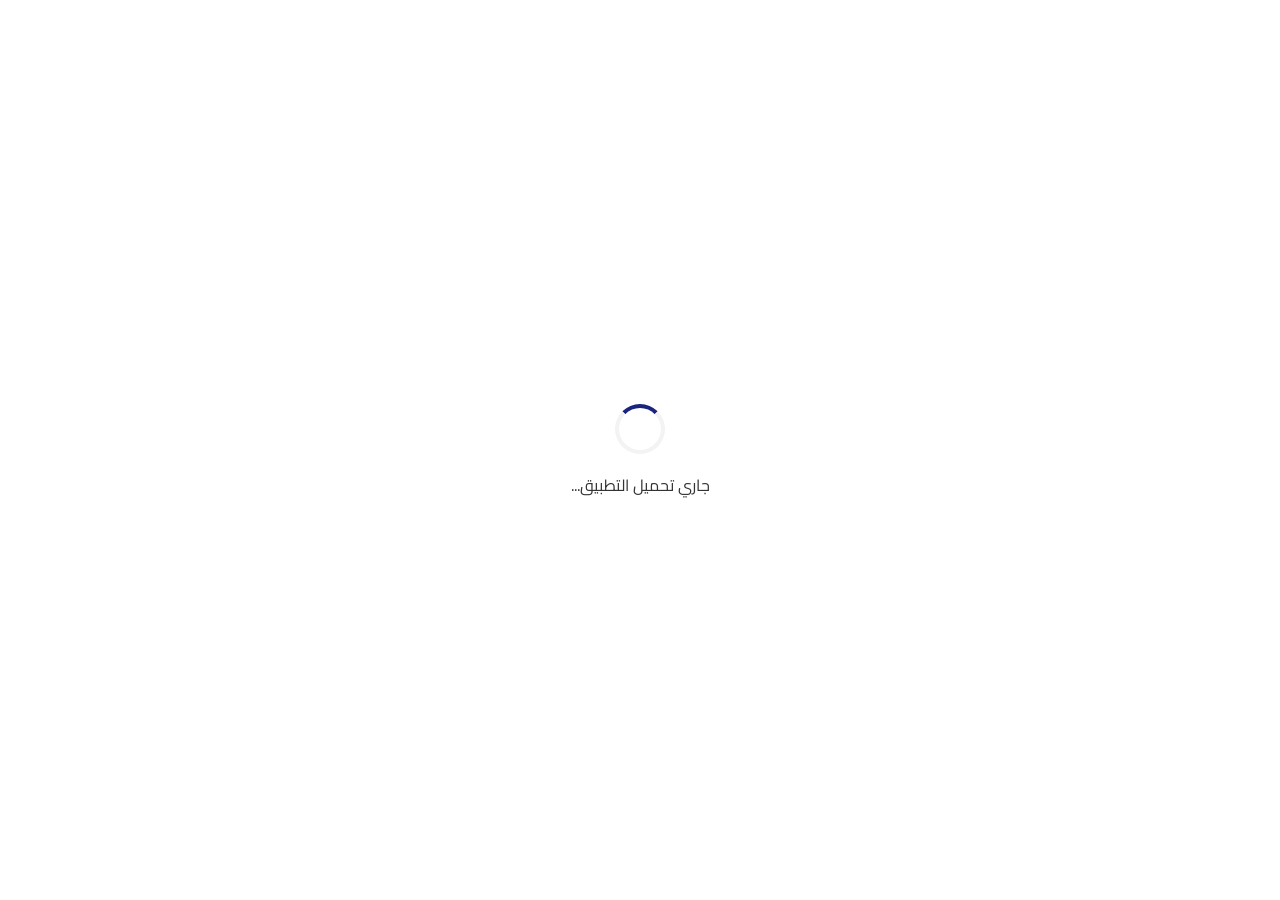
==== index.html @ 71d30b59 "Add files via upload" ====
<!DOCTYPE html>
<html lang="ar" dir="rtl">
<head>
    <meta charset="UTF-8">
    <meta name="viewport" content="width=device-width, initial-scale=1.0, maximum-scale=1.0, user-scalable=no">
    <title>Misar Systems | مسار سيستمز - لوحة المؤسس</title>
    <meta name="theme-color" content="#1a237e">
    <meta name="apple-mobile-web-app-capable" content="yes">
    <meta name="apple-mobile-web-app-status-bar-style" content="black-translucent">
    <link href="https://fonts.googleapis.com/css2?family=Cairo:wght@400;600;700;800&display=swap" rel="stylesheet">
    <script src="https://cdn.jsdelivr.net/npm/@supabase/supabase-js@2"></script>
    <script src="https://cdn.jsdelivr.net/npm/chart.js"></script>
    <link rel="stylesheet" href="https://cdnjs.cloudflare.com/ajax/libs/font-awesome/6.4.0/css/all.min.css">
    <link rel="icon" type="image/x-icon" href="https://i.ibb.co/XktM4crn/1767120438295.png">
    <style>
        * { margin: 0; padding: 0; box-sizing: border-box; -webkit-tap-highlight-color: transparent; font-family: 'Cairo', 'Tahoma', 'Arial', sans-serif; }
        body { background: #f8f9fa; color: #333; line-height: 1.4; min-height: 100vh; width: 100%; }
        .app-container { width: 100%; min-height: 100vh; background: #fff; display: flex; flex-direction: column; }
        .screen { flex: 1; background: #fff; overflow-y: auto; -webkit-overflow-scrolling: touch; padding-bottom: 70px; display: none; }
        .screen.active { display: block; }
        .status-bar { height: env(safe-area-inset-top, 0); background: #1a237e; width: 100%; }
        .app-header { background: linear-gradient(135deg, #1a237e, #0d47a1); color: white; padding: 15px 5%; position: sticky; top: 0; z-index: 1000; box-shadow: 0 2px 10px rgba(0,0,0,0.1); }
        .header-content { display: flex; align-items: center; justify-content: space-between; max-width: 1400px; margin: 0 auto; }
        .header-left { display: flex; align-items: center; gap: 12px; }
        .back-btn { background: none; border: none; color: white; font-size: 1.4rem; padding: 8px; margin-right: -8px; cursor: pointer; display: none; }
        .back-btn.active { display: block; }
        .app-logo { height: 40px; filter: brightness(0) invert(1); }
        .header-title { font-size: 1.3rem; font-weight: 700; margin-right: 10px; }
        .header-actions { display: flex; gap: 15px; }
        .header-icon { background: rgba(255,255,255,0.15); border: none; color: white; width: 40px; height: 40px; border-radius: 50%; display: flex; align-items: center; justify-content: center; font-size: 1.2rem; cursor: pointer; transition: background 0.2s; position: relative; }
        .header-icon:active { background: rgba(255,255,255,0.25); }
        .bottom-nav { position: fixed; bottom: 0; left: 0; width: 100%; background: white; border-top: 1px solid #e0e0e0; display: flex; justify-content: space-around; padding: 10px 0; padding-bottom: calc(10px + env(safe-area-inset-bottom)); z-index: 1000; box-shadow: 0 -2px 10px rgba(0,0,0,0.05); }
        .nav-item { display: flex; flex-direction: column; align-items: center; text-decoration: none; color: #666; padding: 8px 12px; border-radius: 12px; transition: background 0.2s; flex: 1; max-width: 80px; position: relative; }
        .nav-item.active { color: #1a237e; background: rgba(26,35,126,0.08); }
        .nav-icon { font-size: 1.4rem; margin-bottom: 4px; }
        .nav-label { font-size: 0.75rem; font-weight: 600; }
        .nav-badge { position: absolute; top: -5px; right: 5px; background: #ff6d00; color: white; font-size: 0.7rem; width: 18px; height: 18px; border-radius: 50%; display: flex; align-items: center; justify-content: center; font-weight: bold; display: none; }
        .bear-wrapper { display: flex; justify-content: center; margin-bottom: 20px; animation: fadeZoom 0.6s cubic-bezier(0.2, 0.9, 0.4, 1.1); }
        @keyframes fadeZoom { 0% { opacity: 0; transform: scale(0.8); } 100% { opacity: 1; transform: scale(1); } }
        .bear-avatar { position: relative; width: 130px; height: 130px; background: #f7e5c2; border-radius: 50%; box-shadow: 0 20px 30px -10px rgba(0,0,0,0.2), inset 0 -5px 0 rgba(0,0,0,0.05); display: flex; justify-content: center; align-items: center; animation: float 3s ease-in-out infinite; transition: all 0.2s; cursor: pointer; }
        @keyframes float { 0% { transform: translateY(0px); } 50% { transform: translateY(-8px); } 100% { transform: translateY(0px); } }
        .bear-ear { position: absolute; width: 45px; height: 45px; background: #e0bc8c; border-radius: 50%; top: -12px; z-index: 0; }
        .bear-ear.left { left: -8px; }
        .bear-ear.right { right: -8px; }
        .bear-ear-inner { position: absolute; width: 28px; height: 28px; background: #f2d5a3; border-radius: 50%; top: 8px; left: 8px; }
        .bear-face { position: relative; width: 100%; height: 100%; display: flex; flex-direction: column; align-items: center; justify-content: center; }
        .bear-eyes { display: flex; gap: 25px; margin-top: 15px; position: relative; z-index: 3; }
        .eye { position: relative; width: 22px; height: 22px; background: white; border-radius: 50%; display: flex; justify-content: center; align-items: center; box-shadow: 0 2px 5px rgba(0,0,0,0.1); }
        .pupil { width: 12px; height: 12px; background: #2d2d2d; border-radius: 50%; transition: all 0.1s ease; }
        .brows { display: flex; gap: 30px; margin-bottom: 5px; position: relative; top: 5px; }
        .brow { width: 20px; height: 6px; background: #6b4c2c; border-radius: 10px; transition: all 0.2s; }
        .bear-nose { width: 28px; height: 22px; background: #cc9466; border-radius: 50%; margin-top: 5px; position: relative; display: flex; justify-content: center; align-items: center; box-shadow: inset 0 -2px 0 #a56e42; }
        .nose-shine { width: 6px; height: 6px; background: rgba(255,255,255,0.6); border-radius: 50%; position: absolute; top: 4px; left: 6px; }
        .bear-mouth { margin-top: 6px; width: 30px; height: 16px; border-bottom-left-radius: 20px; border-bottom-right-radius: 20px; background: #8b5a2b; transition: all 0.2s; }
        .cover-paws { position: absolute; top: 0; left: 0; width: 100%; height: 100%; display: none; justify-content: center; align-items: center; gap: 35px; z-index: 5; background: rgba(247,229,194,0.7); border-radius: 50%; backdrop-filter: blur(2px); }
        .paw { width: 45px; height: 45px; background: #e0bc8c; border-radius: 50%; display: flex; justify-content: center; align-items: center; box-shadow: 0 5px 8px rgba(0,0,0,0.1); }
        .paw i { font-size: 1.8rem; color: #b97f48; }
        .bear-avatar.sad .brow { transform: rotate(10deg) translateY(4px); background: #a0522d; }
        .bear-avatar.sad .bear-mouth { border-radius: 20px 20px 0 0; background: #a0522d; transform: rotate(180deg); margin-top: 2px; }
        .bear-avatar.happy .brow { transform: rotate(-5deg) translateY(-2px); }
        .bear-avatar.happy .bear-mouth { width: 36px; height: 20px; background: #d47a3a; border-radius: 0 0 30px 30px; }
        .bear-avatar.covering-eyes .cover-paws { display: flex; }
        .bear-avatar.covering-eyes .bear-eyes, .bear-avatar.covering-eyes .brows { opacity: 0.3; }
        .bear-avatar.blink .pupil { animation: blinkAnim 0.2s ease-in-out; }
        @keyframes blinkAnim { 0% { transform: scaleY(1); } 50% { transform: scaleY(0.1); } 100% { transform: scaleY(1); } }
        .bear-backdrop { position: absolute; width: 150px; height: 150px; background: radial-gradient(circle, rgba(255,245,225,0.8) 0%, rgba(255,235,205,0.3) 100%); border-radius: 50%; z-index: -1; filter: blur(8px); }
        .login-screen, .register-screen { background: linear-gradient(135deg, #1a237e, #0d47a1); padding: 30px 5%; display: flex; flex-direction: column; justify-content: center; min-height: 100%; }
        .login-logo { width: 80px; height: auto; margin: 0 auto 15px; display: block; opacity: 0.9; }
        .login-card, .register-card { background: rgba(255,255,255,0.95); border-radius: 20px; padding: 30px 25px; box-shadow: 0 10px 30px rgba(0,0,0,0.15); backdrop-filter: blur(10px); max-width: 500px; margin: 0 auto; width: 100%; }
        .login-title, .register-title { text-align: center; color: #1a237e; font-size: 1.8rem; margin-bottom: 8px; font-weight: 800; }
        .register-subtitle { text-align: center; color: #666; margin-bottom: 30px; font-size: 1rem; }
        .account-type-select { width: 100%; padding: 16px 20px; border: 2px solid #e0e0e0; border-radius: 12px; font-size: 1rem; margin-bottom: 20px; background: white; appearance: none; background-image: url("data:image/svg+xml;utf8,<svg xmlns='http://www.w3.org/2000/svg' width='16' height='16' viewBox='0 0 24 24' fill='none' stroke='%23333' stroke-width='2' stroke-linecap='round' stroke-linejoin='round'><polyline points='6 9 12 15 18 9'></polyline></svg>"); background-repeat: no-repeat; background-position: left 20px center; background-size: 16px; }
        .input-group { margin-bottom: 20px; }
        .input-label { display: block; margin-bottom: 8px; font-weight: 600; color: #1a237e; font-size: 0.95rem; }
        .input-field { width: 100%; padding: 16px 20px; border: 2px solid #e0e0e0; border-radius: 12px; font-size: 1rem; background: white; transition: all 0.2s; }
        .input-field:focus { outline: none; border-color: #1a237e; box-shadow: 0 0 0 3px rgba(26,35,126,0.1); }
        .login-btn { width: 100%; padding: 18px; background: linear-gradient(135deg, #ff6d00, #ff9100); color: white; border: none; border-radius: 12px; font-size: 1.1rem; font-weight: 700; cursor: pointer; display: flex; align-items: center; justify-content: center; gap: 10px; margin-top: 10px; }
        .google-btn { width: 100%; padding: 18px; background: white; color: #333; border: 2px solid #e0e0e0; border-radius: 12px; font-size: 1.1rem; font-weight: 700; cursor: pointer; display: flex; align-items: center; justify-content: center; gap: 10px; margin-top: 10px; }
        .skip-login { text-align: center; margin-top: 15px; }
        .skip-login button { background: none; border: none; color: #1a237e; font-weight: 600; text-decoration: underline; cursor: pointer; font-size: 1rem; }
        .login-footer { text-align: center; margin-top: 25px; color: #666; font-size: 0.95rem; }
        .login-footer a { color: #1a237e; text-decoration: none; font-weight: 700; }
        .welcome-section { padding: 40px 5%; background: linear-gradient(135deg, #1a237e, #0d47a1); color: white; margin-bottom: 20px; }
        .welcome-text h1 { font-size: 1.8rem; margin-bottom: 8px; font-weight: 800; }
        .welcome-text p { opacity: 0.9; font-size: 1rem; }
        .user-avatar { width: 60px; height: 60px; border-radius: 50%; background: rgba(255,255,255,0.2); display: flex; align-items: center; justify-content: center; font-size: 1.8rem; margin-left: 15px; overflow: hidden; cursor: pointer; }
        .user-avatar img { width: 100%; height: 100%; object-fit: cover; }
        .quick-actions { padding: 0 5%; margin-bottom: 25px; }
        .section-title { font-size: 1.3rem; color: #1a237e; margin-bottom: 15px; font-weight: 800; display: flex; align-items: center; justify-content: space-between; }
        .actions-grid { display: grid; grid-template-columns: repeat(4, 1fr); gap: 12px; }
        .action-btn { background: white; border: 1px solid #e0e0e0; border-radius: 15px; padding: 18px 10px; display: flex; flex-direction: column; align-items: center; justify-content: center; text-decoration: none; transition: transform 0.1s; box-shadow: 0 3px 10px rgba(0,0,0,0.05); }
        .action-btn:active { transform: scale(0.95); }
        .action-icon { width: 50px; height: 50px; border-radius: 15px; background: linear-gradient(135deg, rgba(26,35,126,0.1), rgba(13,71,161,0.05)); display: flex; align-items: center; justify-content: center; font-size: 1.5rem; color: #1a237e; margin-bottom: 10px; }
        .action-label { font-size: 0.85rem; color: #333; font-weight: 600; text-align: center; }
        .categories-section { padding: 0 5%; margin-bottom: 25px; }
        .categories-grid { display: grid; grid-template-columns: repeat(2, 1fr); gap: 15px; }
        .category-card { background: white; border-radius: 18px; padding: 20px; border: 1px solid #e0e0e0; box-shadow: 0 4px 15px rgba(0,0,0,0.05); transition: transform 0.1s; text-decoration: none; color: inherit; }
        .category-card:active { transform: scale(0.98); }
        .category-icon { width: 60px; height: 60px; border-radius: 15px; background: linear-gradient(135deg, #1a237e, #0d47a1); display: flex; align-items: center; justify-content: center; font-size: 1.8rem; color: white; margin-bottom: 15px; }
        .category-title { font-size: 1.1rem; color: #1a237e; margin-bottom: 8px; font-weight: 700; }
        .category-desc { font-size: 0.9rem; color: #666; line-height: 1.4; }
        .products-section { padding: 0 5%; }
        .products-grid { display: grid; grid-template-columns: repeat(2, 1fr); gap: 15px; }
        .product-card { background: white; border-radius: 18px; overflow: hidden; box-shadow: 0 4px 15px rgba(0,0,0,0.05); border: 1px solid #e0e0e0; transition: transform 0.2s, box-shadow 0.2s; cursor: pointer; }
        .product-card:hover { transform: translateY(-5px); box-shadow: 0 8px 25px rgba(0,0,0,0.1); }
        .product-image { height: 140px; background: linear-gradient(135deg, #f5f7fa, #e4e8f0); display: flex; align-items: center; justify-content: center; font-size: 3rem; position: relative; overflow: hidden; }
        .product-image img { width: 100%; height: 100%; object-fit: cover; }
        .product-tag { position: absolute; top: 12px; left: 12px; background: #ff6d00; color: white; padding: 4px 12px; border-radius: 20px; font-size: 0.75rem; font-weight: 700; }
        .product-info { padding: 15px; }
        .product-title { font-size: 1rem; color: #333; margin-bottom: 8px; font-weight: 700; height: 2.6em; overflow: hidden; }
        .product-price { font-size: 1.3rem; color: #1a237e; font-weight: 800; margin-bottom: 10px; }
        .product-rating { color: #ffab00; font-size: 0.9rem; margin-bottom: 12px; }
        .add-to-cart { width: 100%; padding: 12px; background: linear-gradient(135deg, #1a237e, #0d47a1); color: white; border: none; border-radius: 10px; font-weight: 700; font-size: 0.95rem; cursor: pointer; display: flex; align-items: center; justify-content: center; gap: 8px; transition: transform 0.1s; }
        .add-to-cart:active { transform: scale(0.95); }
        .header-search { flex: 1; margin: 0 10px; }
        .search-container { display: flex; align-items: center; background: white; border-radius: 25px; padding: 5px 15px; transition: box-shadow 0.2s; }
        .search-container:focus-within { box-shadow: 0 0 0 3px rgba(255,255,255,0.3); }
        .search-container i { color: #999; font-size: 1rem; }
        .search-container input { border: none; background: transparent; width: 100%; padding: 10px 10px; outline: none; font-size: 0.95rem; }
        .clear-search { color: #999; cursor: pointer; font-size: 1rem; padding: 5px; display: none; }
        .cart-items { padding: 20px 5%; }
        .cart-item { display: flex; background: white; border-radius: 18px; padding: 15px; margin-bottom: 15px; box-shadow: 0 3px 10px rgba(0,0,0,0.05); border: 1px solid #e0e0e0; }
        .cart-item-image { width: 80px; height: 80px; border-radius: 12px; background: #f5f5f5; display: flex; align-items: center; justify-content: center; font-size: 2rem; margin-left: 15px; overflow: hidden; }
        .cart-item-image img { width: 100%; height: 100%; object-fit: cover; }
        .cart-item-info { flex: 1; }
        .cart-item-title { font-size: 1rem; color: #333; margin-bottom: 8px; font-weight: 700; }
        .cart-item-price { font-size: 1.2rem; color: #1a237e; font-weight: 800; margin-bottom: 10px; }
        .cart-item-controls { display: flex; align-items: center; justify-content: space-between; }
        .quantity-control { display: flex; align-items: center; gap: 12px; background: #f5f5f5; border-radius: 25px; padding: 6px 15px; }
        .quantity-btn { background: none; border: none; color: #1a237e; font-size: 1.2rem; width: 30px; height: 30px; display: flex; align-items: center; justify-content: center; cursor: pointer; font-weight: bold; }
        .remove-btn { background: none; border: none; color: #ff6d00; font-size: 1.2rem; cursor: pointer; padding: 8px; }
        .cart-summary { position: fixed; bottom: 70px; left: 0; width: 100%; background: white; border-top: 1px solid #e0e0e0; padding: 20px 5%; box-shadow: 0 -2px 15px rgba(0,0,0,0.05); }
        .cart-total { display: flex; justify-content: space-between; align-items: center; margin-bottom: 15px; max-width: 500px; margin-left: auto; margin-right: auto; }
        .total-label { font-size: 1.1rem; color: #333; font-weight: 700; }
        .total-amount { font-size: 1.5rem; color: #1a237e; font-weight: 800; }
        .checkout-btn { width: 100%; padding: 18px; background: linear-gradient(135deg, #ff6d00, #ff9100); color: white; border: none; border-radius: 12px; font-size: 1.1rem; font-weight: 700; cursor: pointer; display: flex; align-items: center; justify-content: center; gap: 10px; transition: transform 0.1s; max-width: 500px; margin: 0 auto; }
        .services-list { padding: 20px 5%; display: grid; grid-template-columns: 1fr; gap: 15px; }
        .service-card { background: white; border-radius: 18px; padding: 20px; box-shadow: 0 3px 15px rgba(0,0,0,0.05); border: 1px solid #e0e0e0; }
        .service-header { display: flex; align-items: center; gap: 15px; margin-bottom: 15px; }
        .service-icon { width: 60px; height: 60px; border-radius: 15px; background: linear-gradient(135deg, rgba(26,35,126,0.1), rgba(13,71,161,0.05)); display: flex; align-items: center; justify-content: center; font-size: 1.8rem; color: #1a237e; }
        .service-title { font-size: 1.2rem; color: #1a237e; font-weight: 700; margin-bottom: 5px; }
        .service-price { color: #ff6d00; font-weight: 700; font-size: 1.1rem; }
        .service-desc { color: #666; font-size: 0.95rem; line-height: 1.4; margin-bottom: 15px; }
        .book-service-btn { width: 100%; padding: 15px; background: linear-gradient(135deg, #1a237e, #0d47a1); color: white; border: none; border-radius: 12px; font-weight: 700; font-size: 1rem; cursor: pointer; display: flex; align-items: center; justify-content: center; gap: 8px; }
        .profile-header { background: linear-gradient(135deg, #1a237e, #0d47a1); padding: 30px 5%; color: white; text-align: center; margin-bottom: 25px; position: relative; }
        .profile-avatar { width: 100px; height: 100px; border-radius: 50%; background: rgba(255,255,255,0.2); display: flex; align-items: center; justify-content: center; font-size: 3rem; margin: 0 auto 15px; border: 4px solid rgba(255,255,255,0.3); overflow: hidden; cursor: pointer; }
        .profile-avatar img { width: 100%; height: 100%; object-fit: cover; }
        .edit-avatar-icon { position: absolute; bottom: 20px; left: 50%; transform: translateX(-50%); background: #ff6d00; color: white; width: 40px; height: 40px; border-radius: 50%; display: flex; align-items: center; justify-content: center; font-size: 1.2rem; cursor: pointer; border: 2px solid white; }
        .profile-name { font-size: 1.6rem; font-weight: 800; margin-bottom: 5px; }
        .profile-email { opacity: 0.9; font-size: 1rem; }
        .profile-location { margin-top: 8px; font-size: 0.9rem; opacity: 0.8; }
        .profile-stats { display: grid; grid-template-columns: repeat(3, 1fr); gap: 15px; padding: 0 5%; margin-bottom: 25px; }
        .stat-card { background: white; border-radius: 15px; padding: 20px; text-align: center; box-shadow: 0 3px 10px rgba(0,0,0,0.05); border: 1px solid #e0e0e0; }
        .stat-value { font-size: 1.8rem; color: #1a237e; font-weight: 800; margin-bottom: 5px; }
        .stat-label { font-size: 0.9rem; color: #666; }
        .profile-menu { padding: 0 5%; }
        .menu-item { display: flex; align-items: center; padding: 18px 0; border-bottom: 1px solid #e0e0e0; text-decoration: none; color: inherit; transition: background 0.2s; }
        .menu-item:active { background: #f5f5f5; }
        .menu-icon { width: 45px; height: 45px; border-radius: 12px; background: linear-gradient(135deg, rgba(26,35,126,0.1), rgba(13,71,161,0.05)); display: flex; align-items: center; justify-content: center; font-size: 1.3rem; color: #1a237e; margin-left: 15px; }
        .menu-text { flex: 1; font-size: 1.1rem; font-weight: 600; color: #333; }
        .menu-arrow { color: #999; font-size: 1.2rem; }
        .menu-item.danger .menu-icon { background: linear-gradient(135deg, #ff6d00, #ff9100); color: white; }
        .menu-item.danger .menu-text { color: #ff6d00; }
        .menu-item.warning .menu-icon { background: linear-gradient(135deg, #ffb74d, #ff9800); color: white; }
        .edit-profile-screen { background: #f5f7fa; padding: 20px 5%; min-height: 100%; }
        .edit-profile-card { background: white; border-radius: 20px; padding: 25px; box-shadow: 0 5px 20px rgba(0,0,0,0.05); max-width: 600px; margin: 0 auto; }
        .edit-profile-title { font-size: 1.5rem; color: #1a237e; margin-bottom: 20px; font-weight: 700; }
        .edit-avatar-section { display: flex; flex-direction: column; align-items: center; margin-bottom: 30px; }
        .edit-avatar-preview { width: 120px; height: 120px; border-radius: 50%; background: #eee; margin-bottom: 15px; overflow: hidden; border: 3px solid #1a237e; display: flex; align-items: center; justify-content: center; }
        .edit-avatar-preview img { width: 100%; height: 100%; object-fit: cover; }
        .edit-avatar-btn { background: #1a237e; color: white; border: none; padding: 10px 20px; border-radius: 25px; font-weight: 600; cursor: pointer; }
        .seller-stats { display: grid; grid-template-columns: repeat(3, 1fr); gap: 15px; padding: 20px 5%; background: linear-gradient(135deg, #1a237e, #0d47a1); color: white; margin-bottom: 20px; }
        .seller-tabs { display: flex; padding: 0 5%; gap: 10px; margin-bottom: 20px; border-bottom: 1px solid #e0e0e0; }
        .seller-tab { padding: 12px 20px; font-weight: 600; color: #666; cursor: pointer; border-bottom: 3px solid transparent; transition: all 0.2s; }
        .seller-tab.active { color: #1a237e; border-bottom-color: #1a237e; }
        .seller-tab i { margin-left: 8px; }
        .seller-content { padding: 0 5% 20px; }
        .search-box { display: flex; align-items: center; background: white; border: 1px solid #e0e0e0; border-radius: 25px; padding: 8px 15px; margin-bottom: 20px; max-width: 500px; }
        .search-box i { color: #999; margin-left: 10px; }
        .search-box input { border: none; flex: 1; padding: 8px 0; outline: none; }
        .orders-list { display: grid; grid-template-columns: 1fr; gap: 15px; }
        .order-card { background: white; border-radius: 18px; padding: 15px; box-shadow: 0 4px 15px rgba(0,0,0,0.05); border: 1px solid #e0e0e0; }
        .order-header { display: flex; justify-content: space-between; align-items: center; margin-bottom: 10px; }
        .order-id { font-weight: 700; color: #1a237e; }
        .order-status { padding: 4px 12px; border-radius: 20px; font-size: 0.8rem; font-weight: 600; }
        .order-status.new { background: #ff6d00; color: white; }
        .order-status.processing { background: #2196f3; color: white; }
        .order-status.delivered { background: #4caf50; color: white; }
        .order-status.cancelled { background: #f44336; color: white; }
        .order-status.pending { background: #ff9800; color: white; }
        .order-status.confirmed { background: #2196f3; color: white; }
        .order-status.prepared { background: #9c27b0; color: white; }
        .order-status.picked_up { background: #00bcd4; color: white; }
        .order-status.in_delivery { background: #ff9800; color: white; }
        .order-product { display: flex; align-items: center; gap: 10px; padding: 10px 0; border-top: 1px solid #eee; }
        .order-product-image { width: 50px; height: 50px; border-radius: 10px; background: #f5f5f5; display: flex; align-items: center; justify-content: center; overflow: hidden; }
        .order-product-image img { width: 100%; height: 100%; object-fit: cover; }
        .order-total { margin-top: 10px; text-align: left; font-weight: 700; color: #1a237e; border-top: 1px solid #eee; padding-top: 10px; }
        .order-actions { display: flex; gap: 8px; margin-top: 10px; flex-wrap: wrap; }
        .product-management { display: grid; grid-template-columns: 1fr; gap: 15px; }
        .product-item { display: flex; align-items: center; background: white; border-radius: 18px; padding: 15px; box-shadow: 0 4px 15px rgba(0,0,0,0.05); border: 1px solid #e0e0e0; }
        .product-item-image { width: 80px; height: 80px; border-radius: 12px; background: #f5f5f5; display: flex; align-items: center; justify-content: center; font-size: 2rem; margin-left: 15px; overflow: hidden; }
        .product-item-image img { width: 100%; height: 100%; object-fit: cover; }
        .product-item-info { flex: 1; }
        .product-item-name { font-weight: 700; margin-bottom: 5px; }
        .product-item-price { color: #1a237e; font-weight: 700; font-size: 1.2rem; }
        .product-item-stock { font-size: 0.85rem; color: #666; }
        .product-item-actions { display: flex; gap: 8px; margin-top: 10px; flex-wrap: wrap; }
        .product-action-btn { padding: 8px 15px; border: none; border-radius: 20px; font-weight: 600; font-size: 0.85rem; cursor: pointer; display: inline-flex; align-items: center; gap: 5px; }
        .product-action-btn.edit { background: #1a237e; color: white; }
        .product-action-btn.delete { background: #ff6d00; color: white; }
        .product-action-btn.stock { background: #e0e0e0; color: #333; }
        .multi-image-upload { margin-top: 10px; border: 1px dashed #ccc; border-radius: 12px; padding: 15px; }
        .image-preview-list { display: flex; flex-wrap: wrap; gap: 10px; margin-top: 10px; }
        .image-preview-item { position: relative; width: 80px; height: 80px; border-radius: 8px; overflow: hidden; border: 1px solid #ddd; }
        .image-preview-item img { width: 100%; height: 100%; object-fit: cover; }
        .image-preview-item .remove-img { position: absolute; top: 2px; right: 2px; background: rgba(0,0,0,0.6); color: white; border-radius: 50%; width: 20px; height: 20px; display: flex; align-items: center; justify-content: center; font-size: 12px; cursor: pointer; }
        .product-gallery { display: flex; gap: 10px; overflow-x: auto; padding: 10px 0; margin-bottom: 15px; }
        .gallery-thumb { width: 80px; height: 80px; border-radius: 8px; cursor: pointer; object-fit: cover; border: 2px solid transparent; transition: 0.2s; }
        .gallery-thumb.active { border-color: #ff6d00; }
        .product-main-image { width: 100%; max-height: 300px; object-fit: contain; border-radius: 12px; margin-bottom: 10px; }
        .modal { display: none; position: fixed; top: 0; left: 0; width: 100%; height: 100%; background: rgba(0,0,0,0.5); z-index: 10001; justify-content: center; align-items: center; }
        .modal.active { display: flex; }
        .modal-content { background: white; width: 90%; max-width: 600px; border-radius: 20px; padding: 20px; max-height: 85vh; overflow-y: auto; }
        .similar-products-section { margin-top: 25px; border-top: 1px solid #eee; padding-top: 20px; }
        .similar-products-section h3 { font-size: 1.2rem; color: #1a237e; margin-bottom: 15px; font-weight: 700; }
        .similar-products-grid { display: grid; grid-template-columns: repeat(2, 1fr); gap: 12px; }
        .similar-product-card { background: white; border-radius: 12px; overflow: hidden; border: 1px solid #e0e0e0; cursor: pointer; transition: transform 0.2s; }
        .similar-product-card:hover { transform: translateY(-3px); box-shadow: 0 4px 12px rgba(0,0,0,0.1); }
        .similar-product-image { height: 100px; background: #f5f7fa; display: flex; align-items: center; justify-content: center; overflow: hidden; }
        .similar-product-image img { width: 100%; height: 100%; object-fit: cover; }
        .similar-product-info { padding: 10px; text-align: center; }
        .similar-product-name { font-size: 0.85rem; font-weight: 600; margin-bottom: 5px; color: #333; white-space: nowrap; overflow: hidden; text-overflow: ellipsis; }
        .similar-product-price { font-size: 1rem; color: #1a237e; font-weight: 700; }
        .image-preview { margin-top: 10px; max-width: 100%; max-height: 150px; border-radius: 10px; display: none; }
        .image-preview img { width: 100%; max-height: 150px; object-fit: contain; }
        .notification-badge { position: absolute; top: -5px; right: -5px; background: #ff0000; color: white; font-size: 0.7rem; width: 18px; height: 18px; border-radius: 50%; display: flex; align-items: center; justify-content: center; }
        .filter-buttons { display: flex; gap: 10px; margin-bottom: 15px; flex-wrap: wrap; }
        .filter-btn { padding: 8px 15px; border: 1px solid #1a237e; border-radius: 20px; background: white; color: #1a237e; cursor: pointer; font-weight: 600; transition: all 0.2s; }
        .filter-btn.active { background: #1a237e; color: white; }
        .toast { position: fixed; top: 20px; left: 50%; transform: translateX(-50%); background: #333; color: white; padding: 12px 24px; border-radius: 30px; box-shadow: 0 5px 20px rgba(0,0,0,0.2); z-index: 10002; display: flex; align-items: center; gap: 10px; animation: slideDown 0.3s; }
        .toast.success { background: #4caf50; }
        .toast.error { background: #f44336; }
        .toast.warning { background: #ff9800; }
        @keyframes slideDown { from { transform: translate(-50%, -100%); opacity: 0; } to { transform: translate(-50%, 0); opacity: 1; } }
        @keyframes spin { 0% { transform: rotate(0deg); } 100% { transform: rotate(360deg); } }
        .loading-overlay { position: fixed; top: 0; left: 0; width: 100%; height: 100%; background: rgba(255,255,255,0.8); display: none; justify-content: center; align-items: center; z-index: 10003; }
        .loading-overlay.active { display: flex; }
        .loading-spinner-large { width: 50px; height: 50px; border: 5px solid #f3f3f3; border-top: 5px solid #1a237e; border-radius: 50%; animation: spin 1s linear infinite; }
        .chatbot-btn { position: fixed; bottom: 90px; left: 20px; width: 60px; height: 60px; border-radius: 50%; background: linear-gradient(135deg, #ff6d00, #ff9100); color: white; border: none; font-size: 1.6rem; cursor: pointer; box-shadow: 0 6px 20px rgba(255,109,0,0.3); display: flex; align-items: center; justify-content: center; z-index: 999; transition: transform 0.1s; }
        .chatbot-btn:active { transform: scale(0.9); }
        .chatbot-badge { position: absolute; top: -5px; right: -5px; background: #ff0000; color: white; font-size: 0.7rem; width: 20px; height: 20px; border-radius: 50%; display: flex; align-items: center; justify-content: center; }
        .chatbot-screen { position: fixed; top: 0; left: 0; width: 100%; height: 100%; background: white; z-index: 10000; display: none; flex-direction: column; overflow: hidden; }
        .chatbot-screen.active { display: flex; }
        .chatbot-header { background: linear-gradient(135deg, #1a237e, #0d47a1); color: white; padding: 10px 15px; display: flex; align-items: center; gap: 10px; box-shadow: 0 2px 10px rgba(0,0,0,0.1); }
        .chatbot-header i { font-size: 1.8rem; }
        .chatbot-header h2 { flex: 1; font-size: 1.3rem; font-weight: 700; }
        .founder-btn { background: rgba(255,255,255,0.2); border: none; color: white; width: 55px; height: 55px; border-radius: 50%; display: flex; flex-direction: column; align-items: center; justify-content: center; font-size: 1rem; cursor: pointer; margin-left: 5px; line-height: 1.2; }
        .founder-btn i { font-size: 1.3rem; margin-bottom: 2px; }
        .founder-btn span { font-size: 0.65rem; font-weight: bold; }
        .close-chatbot { background: none; border: none; color: white; font-size: 1.5rem; cursor: pointer; padding: 5px 10px; }
        .chat-messages { flex: 1; padding: 20px; overflow-y: auto; display: flex; flex-direction: column; gap: 15px; background: #f5f7fa; }
        .message { max-width: 80%; padding: 12px 16px; border-radius: 18px; line-height: 1.5; font-size: 0.95rem; word-wrap: break-word; }
        .message.bot { background: white; color: #333; align-self: flex-start; border-bottom-right-radius: 4px; box-shadow: 0 2px 5px rgba(0,0,0,0.05); }
        .message.user { background: #1a237e; color: white; align-self: flex-end; border-bottom-left-radius: 4px; }
        .chat-input-area { background: white; padding: 15px 20px; border-top: 1px solid #e0e0e0; display: flex; align-items: center; gap: 10px; }
        .chat-input-area input { flex: 1; padding: 15px 20px; border: 2px solid #e0e0e0; border-radius: 30px; font-size: 1rem; outline: none; }
        .chat-input-area input:focus { border-color: #1a237e; }
        .chat-input-area button { background: linear-gradient(135deg, #ff6d00, #ff9100); border: none; color: white; width: 50px; height: 50px; border-radius: 50%; font-size: 1.3rem; cursor: pointer; display: flex; align-items: center; justify-content: center; }
        .suggestions { display: flex; flex-wrap: wrap; gap: 8px; padding: 10px 20px; background: #f9f9f9; border-top: 1px solid #eee; }
        .suggestion-chip { background: white; border: 1px solid #ddd; border-radius: 20px; padding: 8px 15px; font-size: 0.9rem; color: #1a237e; cursor: pointer; white-space: nowrap; }
        .founder-profile-screen { position: fixed; top: 0; left: 0; width: 100%; height: 100%; background: linear-gradient(145deg, #f0f4fa 0%, #e6ecf5 100%); z-index: 10001; display: none; flex-direction: column; overflow-y: auto; }
        .founder-profile-screen.active { display: flex; }
        .founder-cover { height: 20vh; min-height: 120px; max-height: 180px; background: linear-gradient(135deg, #1a237e, #0d47a1, #1a237e); position: relative; overflow: hidden; border-bottom-left-radius: 30px; border-bottom-right-radius: 30px; box-shadow: 0 10px 25px rgba(0,0,0,0.2); }
        .founder-card { background: rgba(255,255,255,0.95); backdrop-filter: blur(10px); border-radius: 40px 40px 0 0; margin-top: -8vh; padding: 2vh 5vw 3vh; position: relative; box-shadow: 0 -15px 30px rgba(0,0,0,0.15); max-width: 800px; margin-left: auto; margin-right: auto; }
        .founder-avatar { width: min(45vw, 200px); height: min(45vw, 200px); border-radius: 50%; border: 4px solid white; margin: -12vh auto 2vh; overflow: hidden; box-shadow: 0 15px 30px rgba(26,35,126,0.4); cursor: pointer; background: linear-gradient(135deg, #1a237e, #0d47a1); }
        .founder-avatar img { width: 100%; height: 100%; object-fit: cover; }
        .founder-name { font-size: clamp(1.8rem, 6vw, 2.2rem); font-weight: 800; color: #1a237e; text-align: center; margin-bottom: 0.5vh; line-height: 1.2; }
        .founder-title { font-size: clamp(1rem, 4vw, 1.3rem); color: #ff6d00; text-align: center; margin-bottom: 2vh; font-weight: 600; background: rgba(255,109,0,0.15); padding: 1vh 4vw; border-radius: 50px; width: fit-content; margin-left: auto; margin-right: auto; }
        .founder-bio { background: white; padding: 2vh 4vw; border-radius: 25px; margin-bottom: 2vh; color: #2c3e50; line-height: 1.6; font-size: clamp(0.85rem, 3.5vw, 1rem); box-shadow: 0 8px 20px rgba(0,0,0,0.05); position: relative; }
        .founder-bio i { color: #1a237e; opacity: 0.1; font-size: clamp(2.5rem, 10vw, 4rem); position: absolute; bottom: 5px; left: 10px; transform: rotate(180deg); }
        .founder-contact { margin-bottom: 2vh; }
        .contact-row { display: flex; align-items: center; padding: 1.5vh 3vw; background: white; border-radius: 20px; margin-bottom: 1.5vh; text-decoration: none; color: inherit; transition: transform 0.1s; border: 1px solid #eef2f7; box-shadow: 0 4px 10px rgba(0,0,0,0.03); }
        .contact-row:active { transform: scale(0.98); border-color: #1a237e; }
        .contact-icon { width: clamp(40px, 10vw, 50px); height: clamp(40px, 10vw, 50px); border-radius: 15px; background: linear-gradient(135deg, #1a237e, #0d47a1); display: flex; align-items: center; justify-content: center; font-size: clamp(1.2rem, 4vw, 1.5rem); color: white; margin-left: 3vw; box-shadow: 0 6px 12px rgba(26,35,126,0.3); flex-shrink: 0; }
        .contact-info { flex: 1; min-width: 0; }
        .contact-label { font-size: clamp(0.7rem, 3vw, 0.8rem); color: #888; margin-bottom: 2px; }
        .contact-value { font-size: clamp(0.9rem, 4vw, 1.1rem); font-weight: 700; color: #1a237e; white-space: nowrap; overflow: hidden; text-overflow: ellipsis; }
        .back-to-chatbot { display: block; width: 90%; max-width: 300px; margin: 1.5vh auto 2vh; padding: 1.8vh 0; background: linear-gradient(135deg, #ff6d00, #ff9100); color: white; border: none; border-radius: 18px; font-size: clamp(1rem, 4vw, 1.2rem); font-weight: 700; cursor: pointer; text-align: center; box-shadow: 0 10px 20px rgba(255,109,0,0.4); }
        .share-icon-btn { transition: transform 0.1s; }
        .share-icon-btn:active { transform: scale(0.9); }
        .founder-share-section { margin: 20px 0; padding: 15px; background: white; border-radius: 25px; box-shadow: 0 4px 12px rgba(0,0,0,0.05); }
        .image-modal { display: none; position: fixed; top: 0; left: 0; width: 100%; height: 100%; background: rgba(0,0,0,0.95); z-index: 20000; justify-content: center; align-items: center; flex-direction: column; }
        .image-modal.active { display: flex; }
        .image-modal .modal-content { max-width: 90%; max-height: 80%; }
        .image-modal .modal-content img { width: 100%; height: auto; max-height: 80vh; object-fit: contain; border-radius: 10px; }
        .close-modal { position: absolute; top: 20px; left: 20px; color: white; font-size: 2.5rem; cursor: pointer; width: 50px; height: 50px; display: flex; align-items: center; justify-content: center; background: rgba(255,255,255,0.2); border-radius: 50%; }
        .loading { position: fixed; top: 0; left: 0; width: 100%; height: 100%; background: white; display: flex; flex-direction: column; align-items: center; justify-content: center; z-index: 9999; }
        .loading-spinner { width: 50px; height: 50px; border: 4px solid #f3f3f3; border-top: 4px solid #1a237e; border-radius: 50%; animation: spin 1s linear infinite; margin-bottom: 20px; }
        .store-header { background: linear-gradient(135deg, #1a237e, #0d47a1); color: white; padding: 30px 5%; text-align: center; }
        .store-avatar { width: 120px; height: 120px; border-radius: 50%; margin: 0 auto 15px; border: 4px solid white; overflow: hidden; background: #fff; }
        .store-avatar img { width: 100%; height: 100%; object-fit: cover; }
        .store-name { font-size: 1.8rem; font-weight: 800; margin-bottom: 8px; }
        .store-bio { background: rgba(255,255,255,0.2); padding: 10px 20px; border-radius: 30px; display: inline-block; margin-top: 10px; }
        .store-products { padding: 20px 5%; }
        .qr-section { background: #f5f7fa; border-radius: 20px; padding: 15px; margin-top: 20px; text-align: center; }
        .qr-container { display: inline-block; background: white; padding: 10px; border-radius: 15px; margin-bottom: 10px; }
        .store-link { direction: ltr; background: #eef2f7; padding: 8px 12px; border-radius: 30px; font-size: 0.8rem; word-break: break-all; margin: 10px 0; }
        .action-buttons { display: flex; gap: 10px; justify-content: center; flex-wrap: wrap; margin: 15px 0; }
        .action-buttons button { padding: 8px 15px; border: none; border-radius: 30px; font-weight: 600; cursor: pointer; display: inline-flex; align-items: center; gap: 8px; }
        .copy-btn { background: #1a237e; color: white; }
        .share-btn { background: #25D366; color: white; }
        .view-store-btn { background: #ff6d00; color: white; }
        .founder-dashboard-card { background: white; border-radius: 20px; padding: 20px; margin: 20px 5%; box-shadow: 0 5px 20px rgba(0,0,0,0.08); }
        .founder-dashboard-title { color: #1a237e; font-size: 1.4rem; font-weight: 800; margin-bottom: 20px; border-right: 5px solid #ff6d00; padding-right: 15px; }
        .toggle-switch { display: flex; justify-content: space-between; align-items: center; background: #f5f7fa; padding: 15px; border-radius: 15px; margin-bottom: 20px; }
        .toggle-switch span { font-weight: 700; color: #333; }
        .switch { position: relative; display: inline-block; width: 52px; height: 26px; }
        .switch input { opacity: 0; width: 0; height: 0; }
        .slider { position: absolute; cursor: pointer; top: 0; left: 0; right: 0; bottom: 0; background-color: #ccc; transition: 0.3s; border-radius: 34px; }
        .slider:before { position: absolute; content: ""; height: 20px; width: 20px; left: 3px; bottom: 3px; background-color: white; transition: 0.3s; border-radius: 50%; }
        input:checked + .slider { background-color: #ff6d00; }
        input:checked + .slider:before { transform: translateX(26px); }
        .stats-row { display: grid; grid-template-columns: 1fr 1fr; gap: 15px; margin-bottom: 20px; }
        .stat-box { background: linear-gradient(135deg, #1a237e, #0d47a1); color: white; padding: 20px; border-radius: 15px; text-align: center; }
        .stat-box .stat-number { font-size: 2rem; font-weight: 800; }
        .stat-box .stat-label { font-size: 0.9rem; opacity: 0.9; margin-top: 5px; }
        .refresh-stats-btn { background: #1a237e; color: white; border: none; padding: 10px 20px; border-radius: 30px; cursor: pointer; width: 100%; margin-top: 15px; font-weight: 700; }
        .order-timeline { margin: 15px 0; }
        .timeline-steps { display: flex; justify-content: space-between; }
        .timeline-step { text-align: center; flex: 1; }
        .timeline-dot { width: 12px; height: 12px; border-radius: 50%; margin: 0 auto 4px; }
        .timeline-label { font-size: 0.7rem; }
        .delivery-stats { display: grid; grid-template-columns: 1fr 1fr; gap: 15px; padding: 20px 5%; }
        @media (min-width: 768px) { .actions-grid { gap: 20px; } .categories-grid { grid-template-columns: repeat(4, 1fr); gap: 20px; } .products-grid { grid-template-columns: repeat(auto-fill, minmax(260px, 1fr)); gap: 25px; } .services-list { grid-template-columns: repeat(auto-fill, minmax(300px, 1fr)); gap: 20px; } .orders-list { grid-template-columns: repeat(auto-fill, minmax(350px, 1fr)); gap: 20px; } .product-management { grid-template-columns: repeat(auto-fill, minmax(300px, 1fr)); gap: 20px; } .product-item { flex-direction: column; text-align: center; } .product-item-image { margin-left: 0; margin-bottom: 15px; } .profile-stats { gap: 25px; } .welcome-text h1 { font-size: 2rem; } .section-title { font-size: 1.5rem; } }
        @media (min-width: 1200px) { .products-grid { grid-template-columns: repeat(4, 1fr); } .categories-grid { grid-template-columns: repeat(4, 1fr); } .welcome-text h1 { font-size: 2.2rem; } .section-title { font-size: 1.6rem; } }
    </style>
</head>
<body>
<div class="app-container">
    <div class="status-bar"></div>
    <div class="loading" id="loadingScreen"><div class="loading-spinner"></div><p>جاري تحميل التطبيق...</p></div>
    <div class="screen hidden" id="locationScreen"><div class="location-screen"><img src="https://i.ibb.co/XktM4crn/1767120438295.png" alt="Misar Systems" class="login-logo" loading="lazy"><div class="location-card"><h1 class="location-title">اختر موقعك</h1><p class="location-subtitle">لتقديم خدمات أفضل في منطقتك</p><div class="input-group"><label class="input-label">المحافظة</label><select class="location-select" id="governorateSelect" disabled><option value="قنا" selected>قنا</option></select></div><div class="input-group"><label class="input-label">المركز</label><select class="location-select" id="centerSelect"><option value="">اختر المركز</option><option value="قنا">قنا</option><option value="نقادة">نقادة</option><option value="قوص">قوص</option><option value="دشنا">دشنا</option><option value="فرشوط">فرشوط</option><option value="أبو تشت">أبو تشت</option><option value="نجع حمادي">نجع حمادي</option><option value="قفط">قفط</option></select></div><div class="input-group"><label class="input-label">القرية</label><select class="location-select" id="villageSelect"><option value="">اختر القرية</option></select></div><button class="location-btn" id="saveLocationBtn"><i class="fas fa-check-circle"></i> حفظ وبدء الاستخدام</button><div class="location-note"><i class="fas fa-info-circle"></i> يمكنك تغيير الموقع لاحقاً من الإعدادات</div></div></div></div>
    <div class="screen hidden" id="loginScreen"><div class="login-screen"><img src="https://i.ibb.co/XktM4crn/1767120438295.png" alt="Misar Systems" class="login-logo" loading="lazy"><div class="login-card"><div class="bear-wrapper"><div class="bear-backdrop"></div><div class="bear-avatar" id="loginBear"><div class="bear-ear left"><div class="bear-ear-inner"></div></div><div class="bear-ear right"><div class="bear-ear-inner"></div></div><div class="bear-face"><div class="brows"><div class="brow"></div><div class="brow"></div></div><div class="bear-eyes"><div class="eye"><div class="pupil"></div></div><div class="eye"><div class="pupil"></div></div></div><div class="bear-nose"><div class="nose-shine"></div></div><div class="bear-mouth"></div></div><div class="cover-paws"><div class="paw"><i class="fas fa-paw"></i></div><div class="paw"><i class="fas fa-paw"></i></div></div></div></div><h1 class="login-title">تسجيل الدخول</h1><select class="account-type-select" id="loginAccountType"><option value="client" selected>عميل</option><option value="seller">بائع</option><option value="delivery">مندوب</option></select><button class="google-btn" id="googleLoginBtn"><i class="fab fa-google"></i> تسجيل الدخول عبر Google</button><div style="text-align:center; margin:15px 0; color:#aaa;">أو</div><div class="input-group"><label class="input-label">البريد الإلكتروني</label><input type="email" class="input-field" id="loginEmail" placeholder="example@email.com"></div><div class="input-group"><label class="input-label">كلمة المرور</label><input type="password" class="input-field" id="loginPassword" placeholder="أدخل كلمة المرور"></div><button class="login-btn" id="loginBtn"><i class="fas fa-sign-in-alt"></i> تسجيل الدخول</button><div class="skip-login"><button onclick="skipLogin()">تخطي التسجيل ومتابعة التصفح</button></div><div class="login-footer"><p>ليس لديك حساب؟ <a href="#" id="showRegisterLink">سجل الآن</a></p></div></div></div></div>
    <div class="screen hidden" id="registerScreen"><div class="register-screen"><img src="https://i.ibb.co/XktM4crn/1767120438295.png" alt="Misar Systems" class="login-logo" loading="lazy"><div class="register-card"><div class="bear-wrapper"><div class="bear-backdrop"></div><div class="bear-avatar" id="registerBear"><div class="bear-ear left"><div class="bear-ear-inner"></div></div><div class="bear-ear right"><div class="bear-ear-inner"></div></div><div class="bear-face"><div class="brows"><div class="brow"></div><div class="brow"></div></div><div class="bear-eyes"><div class="eye"><div class="pupil"></div></div><div class="eye"><div class="pupil"></div></div></div><div class="bear-nose"><div class="nose-shine"></div></div><div class="bear-mouth"></div></div><div class="cover-paws"><div class="paw"><i class="fas fa-paw"></i></div><div class="paw"><i class="fas fa-paw"></i></div></div></div></div><h1 class="register-title">إنشاء حساب جديد</h1><p class="register-subtitle">أدخل بياناتك للتسجيل</p><select class="account-type-select" id="registerAccountType"><option value="client" selected>عميل</option><option value="seller">بائع</option><option value="delivery">مندوب</option></select><div class="input-group"><label class="input-label">الاسم (اختياري)</label><input type="text" class="input-field" id="registerName" placeholder="محمد أحمد"></div><div class="input-group"><label class="input-label">البريد الإلكتروني</label><input type="email" class="input-field" id="registerEmail" placeholder="example@email.com"></div><div class="input-group"><label class="input-label">كلمة المرور</label><input type="password" class="input-field" id="registerPassword" placeholder="أدخل كلمة المرور"></div><div class="input-group"><label class="input-label">تأكيد كلمة المرور</label><input type="password" class="input-field" id="registerConfirmPassword" placeholder="أعد إدخال كلمة المرور"></div><button class="login-btn" id="registerBtn"><i class="fas fa-user-plus"></i> إنشاء حساب</button><div class="login-footer"><p>لديك حساب بالفعل؟ <a href="#" id="showLoginLink">تسجيل الدخول</a></p></div></div></div></div>
    <div class="screen hidden" id="homeScreen"><div class="app-header"><div class="header-content"><div class="header-left"><button class="back-btn" onclick="goBack()"><i class="fas fa-arrow-right"></i></button><img src="https://i.ibb.co/XktM4crn/1767120438295.png" alt="Misar Systems" class="app-logo" loading="lazy"><div class="header-title">Misar Systems</div></div><div class="header-actions"><button class="header-icon" onclick="showScreen('cartScreen')"><i class="fas fa-shopping-cart"></i></button><button class="header-icon" onclick="showScreen('profileScreen')"><i class="fas fa-user"></i></button></div></div></div><div class="welcome-section"><div style="display:flex; align-items:center; justify-content:space-between;"><div class="welcome-text"><h1 id="welcomeName">مرحباً، زائر</h1><p id="welcomeLocation">موقعك: قنا - قنا</p></div><div class="user-avatar" id="welcomeAvatar" onclick="showScreen('editProfileScreen')"><i class="fas fa-user"></i></div></div></div><div class="quick-actions"><div class="section-title"><span>إجراءات سريعة</span><a href="#" style="font-size:0.9rem; color:#1a237e;">عرض الكل</a></div><div class="actions-grid"><a href="#" class="action-btn" onclick="showScreen('marketScreen')"><div class="action-icon"><i class="fas fa-shopping-bag"></i></div><span class="action-label">التسوق</span></a><a href="#" class="action-btn" onclick="showScreen('servicesScreen')"><div class="action-icon"><i class="fas fa-tools"></i></div><span class="action-label">الخدمات</span></a><a href="#" class="action-btn" onclick="showScreen('ordersScreen')"><div class="action-icon"><i class="fas fa-shopping-cart"></i></div><span class="action-label">طلباتي</span></a><a href="#" class="action-btn" onclick="showScreen('walletScreen')"><div class="action-icon"><i class="fas fa-wallet"></i></div><span class="action-label">المحفظة</span></a></div></div><div class="categories-section"><div class="section-title">الأقسام الرئيسية</div><div class="categories-grid"><a href="#" class="category-card" onclick="showScreen('electronicsScreen')"><div class="category-icon"><i class="fas fa-laptop"></i></div><div class="category-title">إلكترونيات</div><div class="category-desc">هواتف، لابتوبات، أجهزة</div></a><a href="#" class="category-card" onclick="showScreen('fashionScreen')"><div class="category-icon"><i class="fas fa-tshirt"></i></div><div class="category-title">أزياء</div><div class="category-desc">ملابس، أحذية، إكسسوارات</div></a><a href="#" class="category-card" onclick="showScreen('homeScreen')"><div class="category-icon"><i class="fas fa-home"></i></div><div class="category-title">منزل</div><div class="category-desc">أثاث، ديكور، مطبخ</div></a><a href="#" class="category-card" onclick="showScreen('foodScreen')"><div class="category-icon"><i class="fas fa-utensils"></i></div><div class="category-title">أطعمة</div><div class="category-desc">حلويات، مشروبات، أطعمة</div></a></div></div><div class="products-section"><div class="section-title">منتجات مميزة</div><div class="products-grid" id="featuredProducts"></div></div></div>
    <div class="screen hidden" id="marketScreen"><div class="app-header"><div class="header-content"><div class="header-left"><button class="back-btn active" onclick="goBack()"><i class="fas fa-arrow-right"></i></button></div><div class="header-search"><div class="search-container"><i class="fas fa-search"></i><input type="text" id="marketSearchInput" placeholder="ابحث في Misar Systems..."><span class="clear-search" id="clearSearch" onclick="clearSearch()"><i class="fas fa-times-circle"></i></span></div></div><div class="header-actions"></div></div></div><div class="products-section" style="padding-top:20px;"><div class="products-grid" id="marketProducts"></div></div></div>
    <div class="screen hidden" id="cartScreen"><div class="app-header"><div class="header-content"><div class="header-left"><button class="back-btn active" onclick="goBack()"><i class="fas fa-arrow-right"></i></button><div class="header-title">سلة التسوق</div></div></div></div><div class="cart-items" id="cartItems"></div><div class="cart-summary"><div class="cart-total"><div class="total-label">الإجمالي:</div><div class="total-amount" id="cartTotal">0 ج.م</div></div><button class="checkout-btn" onclick="openCheckout()"><i class="fas fa-shopping-bag"></i> إتمام الشراء</button></div></div>
    <div class="screen hidden" id="servicesScreen"><div class="app-header"><div class="header-content"><div class="header-left"><button class="back-btn active" onclick="goBack()"><i class="fas fa-arrow-right"></i></button><div class="header-title">الخدمات</div></div></div></div><div class="services-list" id="servicesList"></div></div>
    <div class="screen hidden" id="profileScreen"><div class="app-header"><div class="header-content"><div class="header-left"><button class="back-btn active" onclick="goBack()"><i class="fas fa-arrow-right"></i></button><div class="header-title">الملف الشخصي</div></div></div></div><div class="profile-header"><div class="profile-avatar" id="profileAvatar" onclick="showScreen('editProfileScreen')"><i class="fas fa-user"></i></div><div class="profile-name" id="profileName">زائر</div><div class="profile-email" id="profileEmail">غير مسجل</div><div class="profile-location" id="profileLocation">المنطقة: غير محددة</div><div class="edit-avatar-icon" onclick="showScreen('editProfileScreen')"><i class="fas fa-pen"></i></div></div><div class="profile-stats"><div class="stat-card"><div class="stat-value" id="profileOrdersCount">0</div><div class="stat-label">طلبات</div></div><div class="stat-card"><div class="stat-value">0</div><div class="stat-label">رصيد</div></div><div class="stat-card"><div class="stat-value">0</div><div class="stat-label">نقاط</div></div></div><div class="profile-menu"><a href="#" class="menu-item" onclick="showScreen('ordersScreen')"><div class="menu-icon"><i class="fas fa-shopping-bag"></i></div><div class="menu-text">طلباتي</div><i class="fas fa-chevron-left menu-arrow"></i></a><a href="#" class="menu-item" onclick="showScreen('walletScreen')"><div class="menu-icon"><i class="fas fa-wallet"></i></div><div class="menu-text">المحفظة الإلكترونية</div><i class="fas fa-chevron-left menu-arrow"></i></a><a href="#" class="menu-item" id="sellerDashboardMenuItem" style="display:none;" onclick="showScreen('sellerDashboardScreen')"><div class="menu-icon"><i class="fas fa-store"></i></div><div class="menu-text">لوحة البائع</div><i class="fas fa-chevron-left menu-arrow"></i></a><a href="#" class="menu-item" id="deliveryDashboardMenuItem" style="display:none;" onclick="showScreen('deliveryDashboardScreen')"><div class="menu-icon"><i class="fas fa-truck"></i></div><div class="menu-text">لوحة المندوب</div><i class="fas fa-chevron-left menu-arrow"></i></a><a href="#" class="menu-item" id="founderDashboardMenuItem" style="display:none;" onclick="showScreen('founderDashboardScreen')"><div class="menu-icon"><i class="fas fa-crown"></i></div><div class="menu-text">لوحة تحكم المؤسس</div><i class="fas fa-chevron-left menu-arrow"></i></a><a href="#" class="menu-item" onclick="openLocationSettings()"><div class="menu-icon"><i class="fas fa-map-marker-alt"></i></div><div class="menu-text">تغيير المنطقة</div><i class="fas fa-chevron-left menu-arrow"></i></a><a href="#" class="menu-item" onclick="showScreen('editProfileScreen')"><div class="menu-icon"><i class="fas fa-user-edit"></i></div><div class="menu-text">تعديل الملف الشخصي</div><i class="fas fa-chevron-left menu-arrow"></i></a><div style="margin: 20px 0 10px; color:#1a237e; font-weight:700;">إعدادات الحساب</div><a href="#" class="menu-item" onclick="showChangePasswordModal()"><div class="menu-icon"><i class="fas fa-key"></i></div><div class="menu-text">تغيير كلمة المرور</div><i class="fas fa-chevron-left menu-arrow"></i></a><a href="#" class="menu-item" onclick="showSecurityModal()"><div class="menu-icon"><i class="fas fa-shield-alt"></i></div><div class="menu-text">إعدادات الأمان</div><i class="fas fa-chevron-left menu-arrow"></i></a><a href="#" class="menu-item warning" onclick="switchAccount()"><div class="menu-icon"><i class="fas fa-exchange-alt"></i></div><div class="menu-text">تبديل الحساب</div><i class="fas fa-chevron-left menu-arrow"></i></a><a href="#" class="menu-item danger" id="logoutMenuItem" style="display:none;" onclick="confirmLogout()"><div class="menu-icon"><i class="fas fa-sign-out-alt"></i></div><div class="menu-text">تسجيل الخروج</div><i class="fas fa-chevron-left menu-arrow"></i></a><a href="#" class="menu-item" id="loginMenuItem" onclick="showScreen('loginScreen')"><div class="menu-icon"><i class="fas fa-sign-in-alt"></i></div><div class="menu-text">تسجيل الدخول</div><i class="fas fa-chevron-left menu-arrow"></i></a></div></div>
    <div class="screen hidden" id="editProfileScreen"><div class="app-header"><div class="header-content"><div class="header-left"><button class="back-btn active" onclick="goBack()"><i class="fas fa-arrow-right"></i></button><div class="header-title">تعديل الملف الشخصي</div></div></div></div><div class="edit-profile-screen"><div class="edit-profile-card"><h2 class="edit-profile-title">بياناتك الشخصية</h2><div class="edit-avatar-section"><div class="edit-avatar-preview" id="editAvatarPreview"><img src="" id="editAvatarImg" style="display:none;"><i class="fas fa-user" id="editAvatarIcon" style="font-size:3rem; color:#aaa; line-height:120px;"></i></div><input type="file" id="avatarUpload" accept="image/*" style="display:none;"><button class="edit-avatar-btn" onclick="document.getElementById('avatarUpload').click()">تغيير الصورة</button></div><div class="input-group"><label class="input-label">الاسم</label><input type="text" class="input-field" id="editName" placeholder="أدخل اسمك"></div><div class="input-group"><label class="input-label">رقم الهاتف</label><input type="tel" class="input-field" id="editPhone" placeholder="أدخل رقم الهاتف"></div><div class="input-group"><label class="input-label">المحافظة</label><input type="text" class="input-field" id="editGovernorate" value="قنا" disabled></div><div class="input-group"><label class="input-label">المركز</label><input type="text" class="input-field" id="editCenter" placeholder="اختر المركز أولاً من شاشة الموقع"></div><div class="input-group"><label class="input-label">القرية</label><input type="text" class="input-field" id="editVillage" placeholder="اختر القرية أولاً من شاشة الموقع"></div><div id="sellerExtraFields" style="display:none;"><div class="input-group"><label class="input-label">اسم المستخدم (للرابط الشخصي)</label><input type="text" id="editUsername" class="input-field" placeholder="example_name"><small style="color:#666;">سيظهر في رابط متجرك</small></div><div class="input-group"><label class="input-label">السيرة الذاتية (وصف المتجر)</label><textarea id="editBio" class="input-field" rows="3" placeholder="وصف قصير عن متجرك..."></textarea></div></div><button class="login-btn" id="saveProfileBtn" onclick="saveProfile()"><i class="fas fa-save"></i> حفظ التغييرات</button></div></div></div>
    <div class="screen hidden" id="productDetailScreen"><div class="app-header"><div class="header-content"><div class="header-left"><button class="back-btn active" onclick="goBack()"><i class="fas fa-arrow-right"></i></button><div class="header-title">تفاصيل المنتج</div></div><div class="header-actions"><button class="header-icon" onclick="showScreen('cartScreen')"><i class="fas fa-shopping-cart"></i></button></div></div></div><div class="products-section" style="padding-top:20px;"><div id="productDetailContent"></div></div></div>
    <div class="screen hidden" id="storeScreen"><div class="app-header"><div class="header-content"><div class="header-left"><button class="back-btn active" onclick="goBack()"><i class="fas fa-arrow-right"></i></button><div class="header-title">متجر البائع</div></div></div></div><div id="storeContent"><div style="text-align:center; padding:50px;">جاري تحميل المتجر...</div></div></div>
    <div class="screen hidden" id="sellerDashboardScreen"><div class="app-header"><div class="header-content"><div class="header-left"><button class="back-btn active" onclick="goBack()"><i class="fas fa-arrow-right"></i></button><div class="header-title">لوحة البائع</div></div><div class="header-actions"><button class="header-icon" onclick="refreshSellerDashboard()" title="تحديث"><i class="fas fa-sync-alt"></i></button><button class="header-icon" onclick="showAddProductForm()" title="إضافة منتج"><i class="fas fa-plus"></i></button><button class="header-icon" onclick="showNotifications()" title="الإشعارات"><i class="fas fa-bell"></i><span class="notification-badge" id="sellerNotificationBadge">0</span></button></div></div></div><div class="seller-stats"><div class="stat-card"><div class="stat-value" id="sellerProductCount">0</div><div class="stat-label">المنتجات</div></div><div class="stat-card"><div class="stat-value" id="sellerOrderCount">0</div><div class="stat-label">الطلبات</div></div><div class="stat-card"><div class="stat-value" id="sellerRevenue">0 ج.م</div><div class="stat-label">المبيعات</div></div></div><div id="sellerStoreTools" class="qr-section" style="margin:20px 5%; padding:20px; background:white; border-radius:20px; box-shadow:0 4px 15px rgba(0,0,0,0.05); display:none;"><h3 style="color:#1a237e; margin-bottom:10px;"><i class="fas fa-store"></i> متجرك الشخصي</h3><div id="storeLinkDisplay" class="store-link"></div><div class="action-buttons"><button class="copy-btn" id="copyStoreLinkBtn"><i class="fas fa-copy"></i> نسخ الرابط</button><button class="share-btn" id="shareStoreLinkBtn"><i class="fas fa-share-alt"></i> مشاركة</button><button class="view-store-btn" id="viewMyStoreBtn"><i class="fas fa-eye"></i> عرض متجري</button></div><div><strong>QR Code للمتجر:</strong></div><div class="qr-container" id="storeQRCode"></div><div><button class="edit-avatar-btn" id="downloadQRBtn"><i class="fas fa-download"></i> تحميل QR</button></div></div><div class="seller-tabs"><div class="seller-tab active" onclick="switchSellerTab('products')"><i class="fas fa-box"></i> المنتجات</div><div class="seller-tab" onclick="switchSellerTab('orders')"><i class="fas fa-shopping-cart"></i> الطلبات</div><div class="seller-tab" onclick="switchSellerTab('analytics')"><i class="fas fa-chart-line"></i> الإحصائيات</div></div><div class="seller-content"><div id="sellerProductsTab"><div class="search-box"><i class="fas fa-search"></i><input type="text" id="sellerProductSearch" placeholder="ابحث عن منتج..." oninput="filterSellerProducts()"></div><div class="filter-buttons" id="productCategoryFilters"><button class="filter-btn active" data-category="all">الكل</button><button class="filter-btn" data-category="electronics">إلكترونيات</button><button class="filter-btn" data-category="fashion">أزياء</button><button class="filter-btn" data-category="home">منزل</button><button class="filter-btn" data-category="food">أطعمة</button><button class="filter-btn" data-category="beauty">جمال</button><button class="filter-btn" data-category="sports">رياضة</button></div><div class="product-management" id="sellerProductsList"></div></div><div id="sellerOrdersTab" style="display:none;"><div class="search-box"><i class="fas fa-search"></i><input type="text" id="sellerOrderSearch" placeholder="ابحث عن طلب..." oninput="filterSellerOrders()"></div><div class="filter-buttons"><button class="filter-btn active" data-order-status="all">الكل</button><button class="filter-btn" data-order-status="pending">جديد</button><button class="filter-btn" data-order-status="confirmed">مؤكد</button><button class="filter-btn" data-order-status="prepared">تم التجهيز</button><button class="filter-btn" data-order-status="delivered">مكتمل</button><button class="filter-btn" data-order-status="cancelled">ملغي</button></div><div class="orders-list" id="sellerOrdersList"></div></div><div id="sellerAnalyticsTab" style="display:none;"><div style="background:white; border-radius:18px; padding:20px; box-shadow:0 4px 15px rgba(0,0,0,0.05);"><h3 style="color:#1a237e; margin-bottom:15px;">إحصائيات متقدمة</h3><div style="display:grid; grid-template-columns:1fr 1fr; gap:15px; margin-bottom:20px;"><div style="text-align:center; padding:15px; background:#f5f7fa; border-radius:15px;"><div style="font-size:2rem; color:#1a237e;" id="totalProductsStat">0</div><div>إجمالي المنتجات</div></div><div style="text-align:center; padding:15px; background:#f5f7fa; border-radius:15px;"><div style="font-size:2rem; color:#1a237e;" id="totalOrdersStat">0</div><div>إجمالي الطلبات</div></div><div style="text-align:center; padding:15px; background:#f5f7fa; border-radius:15px;"><div style="font-size:2rem; color:#1a237e;" id="totalRevenueStat">0 ج.م</div><div>إجمالي المبيعات</div></div><div style="text-align:center; padding:15px; background:#f5f7fa; border-radius:15px;"><div style="font-size:2rem; color:#1a237e;" id="averageOrderStat">0 ج.م</div><div>متوسط الطلب</div></div></div><canvas id="salesChart" style="width:100%; height:200px;"></canvas><button class="login-btn" style="margin-top:15px;" onclick="exportOrdersCSV()"><i class="fas fa-download"></i> تصدير التقرير (CSV)</button></div></div></div><div id="productModal" class="modal" onclick="if(event.target===this) closeProductModal()"><div class="modal-content"><h3 style="color:#1a237e; margin-bottom:15px;" id="productModalTitle">إضافة منتج جديد</h3><div class="input-group"><label class="input-label">اسم المنتج</label><input type="text" id="productName" class="input-field" placeholder="مثال: هاتف سامسونج"></div><div class="input-group"><label class="input-label">السعر (ج.م)</label><input type="number" id="productPrice" class="input-field" placeholder="0.00" step="0.01"></div><div class="input-group"><label class="input-label">الكمية المتاحة</label><input type="number" id="productStock" class="input-field" placeholder="0" value="1"></div><div class="input-group"><label class="input-label">الوصف</label><textarea id="productDescription" class="input-field" placeholder="وصف المنتج" rows="3"></textarea></div><div class="input-group"><label class="input-label">التصنيف</label><select id="productCategory" class="input-field"><option value="">اختر التصنيف</option><option value="electronics">إلكترونيات</option><option value="fashion">أزياء</option><option value="home">منزل</option><option value="food">أطعمة</option><option value="beauty">جمال وعناية</option><option value="sports">رياضة</option></select></div><div class="input-group"><label class="input-label">صور المنتج (يمكنك اختيار عدة صور)</label><input type="file" id="productImages" accept="image/*" multiple onchange="previewMultipleImages(event)"><div class="image-preview-list" id="multiImagePreview"></div></div><div class="input-group"><label class="input-label">نسبة الخصم (%)</label><input type="number" id="productDiscount" class="input-field" placeholder="0" min="0" max="100"></div><input type="hidden" id="editingProductId" value=""><div style="display:flex; gap:10px; margin-top:20px;"><button class="login-btn" style="flex:1;" onclick="saveProduct()">حفظ</button><button class="google-btn" style="flex:1;" onclick="closeProductModal()">إلغاء</button></div></div></div><div id="orderModal" class="modal" onclick="if(event.target===this) closeOrderModal()"><div class="modal-content"><h3 style="color:#1a237e; margin-bottom:15px;">تفاصيل الطلب</h3><div id="orderDetails"></div><div style="margin-top:15px;"><label class="input-label">تغيير الحالة:</label><select id="orderStatusSelect" class="input-field"></select><button class="login-btn" style="margin-top:10px;" onclick="updateOrderStatusFromModal()">تحديث الحالة</button></div><button class="google-btn" style="margin-top:10px;" onclick="closeOrderModal()">إغلاق</button></div></div></div>
    <div class="screen hidden" id="deliveryDashboardScreen"><div class="app-header"><div class="header-content"><div class="header-left"><button class="back-btn active" onclick="goBack()"><i class="fas fa-arrow-right"></i></button><div class="header-title">لوحة المندوب</div></div><div class="header-actions"><button class="header-icon" onclick="refreshDeliveryDashboard()" title="تحديث"><i class="fas fa-sync-alt"></i></button><button class="header-icon" onclick="showNotifications()" title="الإشعارات"><i class="fas fa-bell"></i><span class="notification-badge" id="deliveryNotificationBadge">0</span></button></div></div></div><div class="delivery-stats"><div class="stat-card"><div class="stat-value" id="availableOrdersCount">0</div><div class="stat-label">طلبات متاحة</div></div><div class="stat-card"><div class="stat-value" id="myOrdersCount">0</div><div class="stat-label">طلباتي</div></div></div><div class="seller-tabs"><div class="seller-tab active" onclick="switchDeliveryTab('available')"><i class="fas fa-list"></i> طلبات متاحة</div><div class="seller-tab" onclick="switchDeliveryTab('my')"><i class="fas fa-truck"></i> طلباتي</div></div><div class="seller-content"><div id="availableOrdersTab"><div class="orders-list" id="availableOrdersList"></div></div><div id="myOrdersTab" style="display:none;"><div class="orders-list" id="myDeliveryOrdersList"></div></div></div></div>
    <div class="screen hidden" id="ordersScreen"><div class="app-header"><div class="header-content"><div class="header-left"><button class="back-btn active" onclick="goBack()"><i class="fas fa-arrow-right"></i></button><div class="header-title">طلباتي</div></div></div></div><div class="orders-list" id="buyerOrdersList" style="padding:20px 5%;"></div></div>
    <div id="checkoutModal" class="modal" onclick="if(event.target===this) closeCheckoutModal()"><div class="modal-content"><h3 style="color:#1a237e; margin-bottom:15px;">إتمام الطلب</h3><div class="input-group"><label class="input-label">الاسم الكامل</label><input type="text" id="checkoutName" class="input-field" placeholder="أدخل اسمك"></div><div class="input-group"><label class="input-label">رقم الهاتف</label><input type="tel" id="checkoutPhone" class="input-field" placeholder="أدخل رقم الهاتف"></div><div class="input-group"><label class="input-label">العنوان</label><textarea id="checkoutAddress" class="input-field" rows="2" placeholder="أدخل العنوان بالتفصيل"></textarea></div><div style="display:flex; gap:10px; margin-top:20px;"><button class="login-btn" style="flex:1;" onclick="confirmOrder()">تأكيد الطلب</button><button class="google-btn" style="flex:1;" onclick="closeCheckoutModal()">إلغاء</button></div></div></div>
    <div id="changePasswordModal" class="modal" onclick="if(event.target===this) closeModal('changePasswordModal')"><div class="modal-content"><h3 style="color:#1a237e; margin-bottom:15px;">تغيير كلمة المرور</h3><div class="input-group"><label class="input-label">كلمة المرور الحالية</label><input type="password" id="oldPassword" class="input-field" placeholder="أدخل كلمة المرور الحالية"></div><div class="input-group"><label class="input-label">كلمة المرور الجديدة</label><input type="password" id="newPassword" class="input-field" placeholder="أدخل كلمة المرور الجديدة"></div><div class="input-group"><label class="input-label">تأكيد كلمة المرور الجديدة</label><input type="password" id="confirmNewPassword" class="input-field" placeholder="أعد إدخال كلمة المرور الجديدة"></div><div style="display:flex; gap:10px; margin-top:20px;"><button class="login-btn" style="flex:1;" onclick="changePassword()">تغيير</button><button class="google-btn" style="flex:1;" onclick="closeModal('changePasswordModal')">إلغاء</button></div></div></div>
    <div id="securityModal" class="modal" onclick="if(event.target===this) closeModal('securityModal')"><div class="modal-content"><h3 style="color:#1a237e; margin-bottom:15px;">إعدادات الأمان</h3><p style="margin-bottom:20px;">يمكنك تفعيل المصادقة الثنائية لحماية حسابك.</p><div style="display:flex; align-items:center; justify-content:space-between; margin-bottom:20px;"><span>المصادقة الثنائية</span><label class="switch"><input type="checkbox" id="twoFactorCheck"><span class="slider round"></span></label></div><p style="color:#666; font-size:0.9rem;">عند التفعيل، سيتم إرسال رمز إلى هاتفك عند كل تسجيل دخول.</p><div style="display:flex; gap:10px; margin-top:20px;"><button class="login-btn" style="flex:1;" onclick="saveSecuritySettings()">حفظ</button><button class="google-btn" style="flex:1;" onclick="closeModal('securityModal')">إغلاق</button></div></div></div>
    <div class="screen hidden" id="founderDashboardScreen"><div class="app-header"><div class="header-content"><div class="header-left"><button class="back-btn active" onclick="goBack()"><i class="fas fa-arrow-right"></i></button><div class="header-title">لوحة تحكم المؤسس</div></div></div></div><div style="padding:20px 5%;"><div class="founder-dashboard-card"><div class="founder-dashboard-title"><i class="fas fa-crown" style="margin-left:10px;"></i> التحكم بصفحة المؤسس</div><div class="toggle-switch"><span><i class="fas fa-eye-slash"></i> إظهار/إخفاء الصفحة (للجميع)</span><label class="switch"><input type="checkbox" id="toggleFounderPage"><span class="slider"></span></label></div><div class="stats-row"><div class="stat-box"><div class="stat-number" id="founderViewsCount">0</div><div class="stat-label">عدد المشاهدات</div></div><div class="stat-box"><div class="stat-number" id="founderSharesTotal">0</div><div class="stat-label">إجمالي المشاركات</div></div></div><button class="refresh-stats-btn" onclick="refreshFounderStats()"><i class="fas fa-sync-alt"></i> تحديث الإحصائيات</button></div></div></div>
    <button class="chatbot-btn" onclick="openChatbot()"><i class="fas fa-robot"></i><span class="chatbot-badge" id="chatbotBadge">3</span></button>
    <div class="chatbot-screen" id="chatbotScreen"><div class="chatbot-header"><i class="fas fa-robot"></i><h2>مساعد Misar الذكي</h2><button class="founder-btn" onclick="openFounderProfile()" title="صفحة المؤسس"><i class="fas fa-crown"></i><span>مؤسس</span></button><button class="founder-btn" onclick="contactDeveloper()" title="تواصل مع المطور"><i class="fas fa-headset"></i><span>مطور</span></button><button class="close-chatbot" onclick="closeChatbot()"><i class="fas fa-times"></i></button></div><div class="chat-messages" id="chatMessages"><div class="message bot">مرحباً! أنا مساعد Misar الذكي، كيف يمكنني مساعدتك اليوم؟ 😊</div></div><div class="suggestions" id="suggestions"><span class="suggestion-chip" onclick="sendSuggestion('ما هي المنتجات المتوفرة؟')">المنتجات المتوفرة</span><span class="suggestion-chip" onclick="sendSuggestion('كيف أشتري منتج؟')">كيف أشتري؟</span><span class="suggestion-chip" onclick="sendSuggestion('عروض اليوم')">عروض اليوم</span><span class="suggestion-chip" onclick="sendSuggestion('خدمات الصيانة')">خدمات الصيانة</span><span class="suggestion-chip" onclick="sendSuggestion('حالة الطلب')">حالة الطلب</span></div><div class="chat-input-area"><input type="text" id="chatInput" placeholder="اكتب رسالتك..." onkeypress="if(event.key==='Enter') sendMessage()"><button onclick="sendMessage()"><i class="fas fa-paper-plane"></i></button></div></div>
    <div class="founder-profile-screen" id="founderProfileScreen"><div class="founder-cover"></div><div class="founder-card"><div class="founder-avatar" onclick="openImageModal()"><img src="https://i.ibb.co/Fb0bXv47/1b7c163c815821997ef4c0271269d86e-0.webp" alt="صورة المؤسس" loading="lazy"></div><div class="founder-name">م / محمد سعد</div><div class="founder-title">مهندس برمجيات مصري، مؤسس ورئيس شركة Misar Systems</div><div class="founder-bio"><i class="fas fa-quote-right"></i><p>تم تأسيس الشركة عام 2026 بهدف تطوير حلول رقمية حديثة تخدم المجتمع والأسواق المحلية في مسار.</p></div><div class="founder-contact"><a href="mailto:mohamed.saad@misar.com" class="contact-row"><div class="contact-icon"><i class="fas fa-envelope"></i></div><div class="contact-info"><div class="contact-label">البريد الإلكتروني</div><div class="contact-value">mohamed.saad@misar.com</div></div></a><a href="https://www.facebook.com/share/1DdQ5ezkjw/" target="_blank" class="contact-row"><div class="contact-icon"><i class="fab fa-facebook-f"></i></div><div class="contact-info"><div class="contact-label">فيسبوك</div><div class="contact-value">@mohammedsaad</div></div></a><a href="https://www.instagram.com/mohammedsaad7098?igsh=dWR0MmszenA3Z2po" target="_blank" class="contact-row"><div class="contact-icon"><i class="fab fa-instagram"></i></div><div class="contact-info"><div class="contact-label">إنستغرام</div><div class="contact-value">@mohammedsaad7098</div></div></a><a href="https://wa.me/message/6EKAC2UQB73VK1" target="_blank" class="contact-row"><div class="contact-icon"><i class="fab fa-whatsapp"></i></div><div class="contact-info"><div class="contact-label">واتساب (Misar Systems)</div><div class="contact-value">راسلنا مباشرة</div></div></a></div><div class="founder-share-section"><h4 style="color:#1a237e; margin-bottom: 10px;"><i class="fas fa-share-alt"></i> مشاركة صفحة المؤسس</h4><div class="share-buttons" style="display: flex; gap: 15px; justify-content: center; flex-wrap: wrap;"><button onclick="shareFounderPage('whatsapp')" class="share-icon-btn" style="background:#25D366; color:white; border:none; width:45px; height:45px; border-radius:50%; cursor:pointer;"><i class="fab fa-whatsapp"></i></button><button onclick="shareFounderPage('facebook')" class="share-icon-btn" style="background:#1877F2; color:white; border:none; width:45px; height:45px; border-radius:50%; cursor:pointer;"><i class="fab fa-facebook-f"></i></button><button onclick="shareFounderPage('twitter')" class="share-icon-btn" style="background:#1DA1F2; color:white; border:none; width:45px; height:45px; border-radius:50%; cursor:pointer;"><i class="fab fa-twitter"></i></button><button onclick="shareFounderPage('copy')" class="share-icon-btn" style="background:#1a237e; color:white; border:none; width:45px; height:45px; border-radius:50%; cursor:pointer;"><i class="fas fa-copy"></i></button></div><div class="founder-link-container" style="margin-top: 15px; direction: ltr; background: #f0f2f5; padding: 8px 12px; border-radius: 30px; font-size: 0.8rem; word-break: break-all; display: flex; justify-content: space-between; align-items: center;"><span id="founderShareLink" style="flex:1; overflow-x: auto;">جاري التحميل...</span><button onclick="shareFounderPage('copy')" style="background: none; border: none; color:#1a237e; margin-right: 8px;"><i class="fas fa-copy"></i></button></div><div style="display: flex; justify-content: space-between; margin-top: 12px; font-size: 0.75rem; color: #666;"><span><i class="fab fa-whatsapp"></i> <span id="shareCount_whatsapp">0</span></span><span><i class="fab fa-facebook"></i> <span id="shareCount_facebook">0</span></span><span><i class="fab fa-twitter"></i> <span id="shareCount_twitter">0</span></span><span><i class="fas fa-copy"></i> <span id="shareCount_copy">0</span></span></div></div><button class="back-to-chatbot" onclick="closeFounderProfile()"><i class="fas fa-arrow-right"></i> العودة إلى المساعد</button></div></div>
    <div class="image-modal" id="imageModal" onclick="closeImageModal(event)"><div class="close-modal" onclick="closeImageModal(event)">×</div><div class="modal-content"><img src="" alt="صورة" id="modalImage"></div></div>
    <div class="bottom-nav"><a href="#" class="nav-item active" onclick="showScreen('homeScreen')"><i class="fas fa-home nav-icon"></i><span class="nav-label">الرئيسية</span></a><a href="#" class="nav-item" onclick="showScreen('marketScreen')"><i class="fas fa-shopping-bag nav-icon"></i><span class="nav-label">المتجر</span></a><a href="#" class="nav-item" onclick="showScreen('servicesScreen')"><i class="fas fa-concierge-bell nav-icon"></i><span class="nav-label">الخدمات</span></a><a href="#" class="nav-item" onclick="showScreen('cartScreen')"><i class="fas fa-shopping-cart nav-icon"></i><span class="nav-label">السلة</span><span class="nav-badge" id="cartBadge">0</span></a><a href="#" class="nav-item" onclick="showScreen('profileScreen')"><i class="fas fa-user nav-icon"></i><span class="nav-label">حسابي</span></a></div>
    <div class="loading-overlay" id="loadingOverlay"><div class="loading-spinner-large"></div></div>
</div>

<script>
    const SUPABASE_URL = 'https://vkwdplfgeptshwtuqcns.supabase.co';
    const SUPABASE_ANON_KEY = 'eyJhbGciOiJIUzI1NiIsInR5cCI6IkpXVCJ9.eyJpc3MiOiJzdXBhYmFzZSIsInJlZiI6InZrd2RwbGZnZXB0c2h3dHVxY25zIiwicm9sZSI6ImFub24iLCJpYXQiOjE3Njk2MzI4OTIsImV4cCI6MjA4NTIwODg5Mn0.0D0OB9e6VXDQszQ-G594NADRcbcOxdRAwb43hZ4TaGg';
    const { createClient } = supabase;
    const supabaseClient = createClient(SUPABASE_URL, SUPABASE_ANON_KEY);

    const appState = {
        user: null,
        userData: {},
        location: null,
        products: [],
        currentProduct: null,
        services: [
            { id:1, name:"خدمات الصيانة", description:"صيانة منزلية، تصليح أجهزة كهربائية، سباكة", price:"150 ج.م", icon:"fas fa-tools" },
            { id:2, name:"خدمات التوصيل", description:"توصيل طلبات، نقل عفش، توصيل وثائق", price:"50 ج.م", icon:"fas fa-shipping-fast" },
            { id:3, name:"خدمات تعليمية", description:"دروس خصوصية، دورات تدريبية، استشارات تعليمية", price:"100 ج.م/ساعة", icon:"fas fa-graduation-cap" }
        ],
        villagesByCenter: {
            'قنا': ['قنا البلد','الشرق','الغرب','الكويت','الساحل'],
            'نقادة': ['نقادة','الركاب','الكلاحين','الزوايدة'],
            'قوص': ['قوص','العيايشة','الأشراف','المخادمة'],
            'دشنا': ['دشنا','أبو دياب','السمطا','العويضات'],
            'فرشوط': ['فرشوط','الكوم الأحمر','النجوع','الرواتب'],
            'أبو تشت': ['أبو تشت','البلابيش','النجوع','الرئيسية'],
            'نجع حمادي': ['نجع حمادي','الطود','الحلفاية','الغربية'],
            'قفط': ['قفط','القلعة','الرفش','الصباب']
        },
        seller: {
            products: [],
            orders: [],
            currentTab: 'products',
            filterCategory: 'all',
            filterOrderStatus: 'all',
            chart: null
        },
        delivery: {
            availableOrders: [],
            myOrders: [],
            currentTab: 'available'
        },
        tempImages: [],
        founderPageVisible: true,
        founderViews: 0,
        founderShares: { whatsapp:0, facebook:0, twitter:0, copy:0 },
        previousScreen: 'homeScreen',
        currentScreen: 'homeScreen',
        ordersSubscription: null,
        notificationsSubscription: null
    };

    // Helper functions
    function getBearElement() { return document.querySelector('.bear-avatar'); }
    function setBearExpression(expression) {
        const bear = getBearElement();
        if (!bear) return;
        bear.classList.remove('sad', 'happy', 'covering-eyes', 'blink');
        if (expression === 'sad') bear.classList.add('sad');
        else if (expression === 'happy') bear.classList.add('happy');
        else if (expression === 'covering') bear.classList.add('covering-eyes');
        else if (expression === 'blink') { bear.classList.add('blink'); setTimeout(() => bear.classList.remove('blink'), 300); }
    }
    function addInputInteractions() {
        const inputs = document.querySelectorAll('#loginScreen input, #registerScreen input');
        const passwordInputs = document.querySelectorAll('#loginPassword, #registerPassword');
        inputs.forEach(inp => {
            inp.addEventListener('focus', () => setBearExpression('blink'));
            inp.addEventListener('blur', () => setBearExpression(''));
        });
        passwordInputs.forEach(pw => {
            pw.addEventListener('focus', () => setBearExpression('covering'));
            pw.addEventListener('blur', () => setBearExpression(''));
        });
    }
    function showBearReaction(success) { setBearExpression(success ? 'happy' : 'sad'); setTimeout(() => setBearExpression(''), 1500); }
    function showLoading(show = true) { document.getElementById('loadingOverlay').classList.toggle('active', show); }
    function showToast(message, type = 'success') { const toast = document.createElement('div'); toast.className = `toast ${type}`; toast.innerHTML = `<i class="fas ${type === 'success' ? 'fa-check-circle' : type === 'error' ? 'fa-exclamation-circle' : 'fa-exclamation-triangle'}"></i> ${message}`; document.body.appendChild(toast); setTimeout(() => toast.remove(), 3000); }
    function escapeHTML(str) { return String(str).replace(/[&<>"]/g, function(m) { if (m === '&') return '&amp;'; if (m === '<') return '&lt;'; if (m === '>') return '&gt;'; if (m === '"') return '&quot;'; return m; }); }

    // ========== ضغط الصور ==========
    async function compressImage(file, maxWidth = 1024, maxHeight = 1024, quality = 0.8) {
        return new Promise((resolve, reject) => {
            const reader = new FileReader();
            reader.readAsDataURL(file);
            reader.onload = (e) => {
                const img = new Image();
                img.src = e.target.result;
                img.onload = () => {
                    let width = img.width, height = img.height;
                    if (width > height) {
                        if (width > maxWidth) {
                            height = Math.round(height * (maxWidth / width));
                            width = maxWidth;
                        }
                    } else {
                        if (height > maxHeight) {
                            width = Math.round(width * (maxHeight / height));
                            height = maxHeight;
                        }
                    }
                    const canvas = document.createElement('canvas');
                    canvas.width = width;
                    canvas.height = height;
                    const ctx = canvas.getContext('2d');
                    ctx.drawImage(img, 0, 0, width, height);
                    canvas.toBlob((blob) => {
                        if (!blob) reject(new Error('فشل ضغط الصورة'));
                        else resolve(new File([blob], file.name, { type: file.type, lastModified: Date.now() }));
                    }, file.type, quality);
                };
                img.onerror = reject;
            };
            reader.onerror = reject;
        });
    }

    // ========== رفع صور المنتجات ==========
    async function uploadProductImages(files) {
        if (!files || files.length === 0) return [];
        const urls = [];
        for (const file of files) {
            const allowedTypes = ['image/jpeg', 'image/png', 'image/gif', 'image/webp'];
            if (!allowedTypes.includes(file.type)) throw new Error(`نوع الملف ${file.name} غير مدعوم`);
            if (file.size > 10 * 1024 * 1024) throw new Error(`الملف ${file.name} كبير جداً (الحد 10 ميجابايت)`);
            const compressed = await compressImage(file, 1024, 1024, 0.8);
            const uniqueName = `product-${Date.now()}-${Math.random().toString(36).substring(2)}.${file.name.split('.').pop()}`;
            const filePath = `products/${uniqueName}`;
            const { error } = await supabaseClient.storage.from('product-images').upload(filePath, compressed, {
                cacheControl: '3600',
                upsert: false
            });
            if (error) throw new Error(`فشل رفع ${file.name}: ${error.message}`);
            const { data: { publicUrl } } = supabaseClient.storage.from('product-images').getPublicUrl(filePath);
            urls.push(publicUrl);
        }
        return urls;
    }

    // ========== السلة (تم إصلاح Join) ==========
    async function syncCartFromDB() {
        if (!appState.user) return [];
        try {
            const { data: cartData, error: cartError } = await supabaseClient.from('cart_items').select('*').eq('user_id', appState.user.id);
            if (cartError) throw cartError;
            if (!cartData.length) return [];
            
            const productIds = cartData.map(item => item.product_id);
            const { data: productsData, error: productsError } = await supabaseClient.from('products').select('*').in('id', productIds);
            if (productsError) throw productsError;
            
            const productsMap = new Map(productsData.map(p => [p.id, p]));
            return cartData.map(item => {
                const product = productsMap.get(item.product_id);
                return {
                    id: item.product_id,
                    name: product?.name || 'منتج غير معروف',
                    price: product?.price || 0,
                    image_url: (product?.images && product.images[0]) || product?.image_url || '',
                    quantity: item.quantity,
                    cart_item_id: item.id
                };
            });
        } catch (error) {
            console.error('Error syncing cart:', error);
            return [];
        }
    }
    
    async function addToCart(productId) {
        if (!appState.user) { showToast('يجب تسجيل الدخول أولاً', 'warning'); return; }
        showLoading(true);
        try {
            const { data: existing } = await supabaseClient.from('cart_items').select('id, quantity').eq('user_id', appState.user.id).eq('product_id', productId).maybeSingle();
            if (existing) {
                await supabaseClient.from('cart_items').update({ quantity: existing.quantity + 1, updated_at: new Date() }).eq('id', existing.id);
            } else {
                await supabaseClient.from('cart_items').insert({ user_id: appState.user.id, product_id: productId, quantity: 1, created_at: new Date() });
            }
            const product = appState.products.find(p => p.id === productId);
            showToast(`تم إضافة ${product?.name || 'المنتج'} إلى السلة`, 'success');
            await updateCartBadgeFromDB();
        } catch (err) { showToast(err.message, 'error'); }
        finally { showLoading(false); }
    }
    
    async function updateQuantity(productId, change) {
        if (!appState.user) return;
        showLoading(true);
        try {
            const { data: item } = await supabaseClient.from('cart_items').select('id, quantity').eq('user_id', appState.user.id).eq('product_id', productId).single();
            const newQty = item.quantity + change;
            if (newQty <= 0) await supabaseClient.from('cart_items').delete().eq('id', item.id);
            else await supabaseClient.from('cart_items').update({ quantity: newQty, updated_at: new Date() }).eq('id', item.id);
            await loadCart();
            await updateCartBadgeFromDB();
        } catch (err) { showToast(err.message, 'error'); }
        finally { showLoading(false); }
    }
    
    async function removeFromCart(productId) {
        if (!appState.user) return;
        showLoading(true);
        try {
            await supabaseClient.from('cart_items').delete().eq('user_id', appState.user.id).eq('product_id', productId);
            await loadCart();
            await updateCartBadgeFromDB();
            showToast('تم حذف المنتج من السلة', 'success');
        } catch (err) { showToast(err.message, 'error'); }
        finally { showLoading(false); }
    }
    
    async function loadCart() {
        const container = document.getElementById('cartItems');
        const totalEl = document.getElementById('cartTotal');
        if (!container) return;
        if (!appState.user) { container.innerHTML = '<div style="text-align:center; padding:50px;"><div style="font-size:4rem;">🛒</div><h3>سلة التسوق فارغة</h3><p>سجل دخولك لإضافة منتجات إلى السلة</p></div>'; totalEl.textContent = '0 ج.م'; return; }
        const cartItems = await syncCartFromDB();
        if (cartItems.length === 0) { container.innerHTML = '<div style="text-align:center; padding:50px 20px; color:#666;"><div style="font-size:4rem; margin-bottom:20px;">🛒</div><h3 style="color:#1a237e; margin-bottom:10px;">سلة التسوق فارغة</h3><p>لم تقم بإضافة أي منتجات بعد</p></div>'; totalEl.textContent = '0 ج.م'; return; }
        let total = 0; container.innerHTML = '';
        for (const item of cartItems) {
            total += item.price * item.quantity;
            const cartItem = document.createElement('div'); cartItem.className = 'cart-item';
            const imageHtml = item.image_url ? `<img src="${item.image_url}" loading="lazy">` : '📦';
            cartItem.innerHTML = `<div class="cart-item-image">${imageHtml}</div><div class="cart-item-info"><div class="cart-item-title">${escapeHTML(item.name)}</div><div class="cart-item-price">${(item.price * item.quantity).toLocaleString()} ج.م</div><div class="cart-item-controls"><div class="quantity-control"><button class="quantity-btn" onclick="updateQuantity('${item.id}', -1)">-</button><span style="font-weight:700;">${item.quantity}</span><button class="quantity-btn" onclick="updateQuantity('${item.id}', 1)">+</button></div><button class="remove-btn" onclick="removeFromCart('${item.id}')"><i class="fas fa-trash"></i></button></div></div>`;
            container.appendChild(cartItem);
        }
        totalEl.textContent = `${total.toLocaleString()} ج.م`;
    }
    
    async function updateCartBadgeFromDB() {
        const badge = document.getElementById('cartBadge');
        if (!appState.user) { if (badge) badge.style.display = 'none'; return; }
        const { data } = await supabaseClient.from('cart_items').select('quantity').eq('user_id', appState.user.id);
        const total = (data || []).reduce((s, i) => s + i.quantity, 0);
        if (badge) { badge.style.display = total > 0 ? 'flex' : 'none'; badge.textContent = total; }
    }
    
    async function clearCartAfterOrder() { if (appState.user) await supabaseClient.from('cart_items').delete().eq('user_id', appState.user.id); await loadCart(); await updateCartBadgeFromDB(); }

    // ========== المصادقة ==========
    async function signInWithGoogle() {
        const accountType = document.getElementById('loginAccountType').value;
        sessionStorage.setItem('pendingAccountType', accountType);
        const { error } = await supabaseClient.auth.signInWithOAuth({ provider: 'google', options: { redirectTo: window.location.origin } });
        if (error) showToast(error.message, 'error');
    }
    async function signInWithEmail() {
        const email = document.getElementById('loginEmail').value.trim();
        const password = document.getElementById('loginPassword').value;
        if (!email || !password) return showToast('يرجى إدخال البريد وكلمة المرور', 'warning');
        showLoading(true);
        const { error } = await supabaseClient.auth.signInWithPassword({ email, password });
        showLoading(false);
        if (error) { showToast(error.message, 'error'); showBearReaction(false); } else { showBearReaction(true); }
    }
    async function signUpWithEmail() {
        const name = document.getElementById('registerName').value.trim();
        const email = document.getElementById('registerEmail').value.trim();
        const password = document.getElementById('registerPassword').value;
        const confirm = document.getElementById('registerConfirmPassword').value;
        let accountType = document.getElementById('registerAccountType').value;
        if (!email || !password || !confirm) return showToast('يرجى ملء جميع الحقول المطلوبة', 'warning');
        if (password !== confirm) return showToast('كلمة المرور غير متطابقة', 'error');
        if (password.length < 6) return showToast('كلمة المرور يجب أن تكون 6 أحرف على الأقل', 'warning');
        if (email === 'sa3dgelany@gmail.com') { accountType = 'founder'; if (password !== '123456') { showToast('كلمة المرور الخاصة بحساب المؤسس غير صحيحة (يجب أن تكون 123456)', 'error'); return; } }
        const metadata = { account_type: accountType };
        if (name) metadata.full_name = name;
        showLoading(true);
        const { error } = await supabaseClient.auth.signUp({ email, password, options: { data: metadata, emailRedirectTo: window.location.origin } });
        showLoading(false);
        if (error) { showToast(error.message, 'error'); showBearReaction(false); }
        else { showBearReaction(true); showToast('تم إنشاء الحساب بنجاح. يرجى تفعيل البريد الإلكتروني (إذا لزم الأمر)', 'success'); showScreen('loginScreen'); if (accountType === 'founder') setTimeout(() => initFounderSettings(), 2000); }
    }
    async function logout(showConfirm = true) {
        if (showConfirm && !confirm('هل أنت متأكد من تسجيل الخروج؟')) return;
        showLoading(true);
        const { error } = await supabaseClient.auth.signOut();
        showLoading(false);
        if (error) showToast(error.message, 'error');
        else { appState.user = null; appState.userData = {}; toggleLoginMenu(false); toggleSellerMenuItem(false); toggleDeliveryMenuItem(false); toggleFounderMenuItem(false); updateUserInfo(true); await loadCart(); await updateCartBadgeFromDB(); showScreen('homeScreen'); showToast('تم تسجيل الخروج', 'success'); }
    }
    async function switchAccount() { if (appState.user) await logout(false); showScreen('loginScreen'); }
    function confirmLogout() { logout(true); }
    function toggleLoginMenu(isLoggedIn) { const loginItem = document.getElementById('loginMenuItem'); const logoutItem = document.getElementById('logoutMenuItem'); if (loginItem && logoutItem) { loginItem.style.display = isLoggedIn ? 'none' : 'flex'; logoutItem.style.display = isLoggedIn ? 'flex' : 'none'; } }
    function toggleSellerMenuItem(isSeller) { const sellerItem = document.getElementById('sellerDashboardMenuItem'); if (sellerItem) sellerItem.style.display = isSeller ? 'flex' : 'none'; const sellerExtra = document.getElementById('sellerExtraFields'); if (sellerExtra) sellerExtra.style.display = isSeller ? 'block' : 'none'; }
    function toggleDeliveryMenuItem(isDelivery) { const deliveryItem = document.getElementById('deliveryDashboardMenuItem'); if (deliveryItem) deliveryItem.style.display = isDelivery ? 'flex' : 'none'; }
    function toggleFounderMenuItem(isFounder) { const founderItem = document.getElementById('founderDashboardMenuItem'); if (founderItem) founderItem.style.display = isFounder ? 'flex' : 'none'; }
    async function loadUserData() {
        if (!appState.user) return;
        const { data, error } = await supabaseClient.from('user_data').select('*').eq('id', appState.user.id).single();
        if (error && error.code !== 'PGRST116') { console.error(error); return; }
        if (data) { appState.userData = data; appState.location = { governorate: data.governorate || 'قنا', center: data.center || '', village: data.village || '' }; }
        else {
            const defaultData = { id: appState.user.id, name: appState.user.user_metadata?.full_name || appState.user.email?.split('@')[0] || '', phone: '', governorate: 'قنا', center: '', village: '', image_url: appState.user.user_metadata?.avatar_url || '', account_type: appState.user.user_metadata?.account_type || 'client' };
            await supabaseClient.from('user_data').upsert(defaultData);
            appState.userData = defaultData;
        }
        updateUserInfo(); updateWelcomeLocation(); updateProfileLocation();
        const isSeller = appState.userData.account_type === 'seller';
        const isDelivery = appState.userData.account_type === 'delivery';
        const isFounder = appState.userData.account_type === 'founder';
        toggleSellerMenuItem(isSeller);
        toggleDeliveryMenuItem(isDelivery);
        toggleFounderMenuItem(isFounder);
        if (isSeller) setTimeout(() => addSellerStoreTools(), 500);
        if (isFounder) { await initFounderSettings(); await loadFounderStats(); }
        await updateCartBadgeFromDB();
        await loadUnreadNotificationsCount();
        setupRealtimeSubscriptions();
    }
    function updateUserInfo(isGuest = false) {
        const welcomeName = document.getElementById('welcomeName');
        const welcomeAvatar = document.getElementById('welcomeAvatar');
        const profileName = document.getElementById('profileName');
        const profileEmail = document.getElementById('profileEmail');
        const profileAvatar = document.getElementById('profileAvatar');
        const editAvatarImg = document.getElementById('editAvatarImg');
        const editAvatarIcon = document.getElementById('editAvatarIcon');
        if (isGuest || !appState.user) {
            welcomeName.textContent = 'مرحباً، زائر';
            welcomeAvatar.innerHTML = '<i class="fas fa-user"></i>';
            profileName.textContent = 'زائر';
            profileEmail.textContent = 'غير مسجل';
            profileAvatar.innerHTML = '<i class="fas fa-user"></i>';
            if (editAvatarImg) { editAvatarImg.style.display = 'none'; editAvatarIcon.style.display = 'block'; }
        } else {
            const name = appState.userData.name || appState.user.user_metadata?.full_name || appState.user.email?.split('@')[0] || 'مستخدم';
            const email = appState.user.email;
            const avatar = appState.userData.image_url || appState.user.user_metadata?.avatar_url;
            welcomeName.textContent = `مرحباً، ${name}`;
            profileName.textContent = name;
            profileEmail.textContent = email;
            if (avatar) {
                welcomeAvatar.innerHTML = `<img src="${avatar}" alt="صورة المستخدم">`;
                profileAvatar.innerHTML = `<img src="${avatar}" alt="صورة المستخدم">`;
                if (editAvatarImg) { editAvatarImg.src = avatar; editAvatarImg.style.display = 'block'; editAvatarIcon.style.display = 'none'; }
            } else { welcomeAvatar.innerHTML = '<i class="fas fa-user"></i>'; profileAvatar.innerHTML = '<i class="fas fa-user"></i>'; if (editAvatarImg) { editAvatarImg.style.display = 'none'; editAvatarIcon.style.display = 'block'; } }
        }
        if (appState.user) {
            document.getElementById('editName').value = appState.userData.name || '';
            document.getElementById('editPhone').value = appState.userData.phone || '';
            document.getElementById('editCenter').value = appState.userData.center || '';
            document.getElementById('editVillage').value = appState.userData.village || '';
            if (document.getElementById('editUsername')) document.getElementById('editUsername').value = appState.userData.username || '';
            if (document.getElementById('editBio')) document.getElementById('editBio').value = appState.userData.bio || '';
        }
    }
    function saveLocation() {
        const governorate = document.getElementById('governorateSelect').value;
        const center = document.getElementById('centerSelect').value;
        const village = document.getElementById('villageSelect').value;
        if (!center || !village) return showToast('يرجى اختيار المركز والقرية', 'warning');
        appState.location = { governorate, center, village };
        if (appState.user) supabaseClient.from('user_data').upsert({ id: appState.user.id, governorate, center, village }).then();
        else localStorage.setItem('misarUserLocation', JSON.stringify(appState.location));
        if (appState.previousScreen === 'profileScreen') showScreen('profileScreen');
        else showScreen('homeScreen');
        updateWelcomeLocation(); updateProfileLocation();
        showToast('تم حفظ موقعك بنجاح', 'success');
    }
    function openLocationSettings() { showScreen('locationScreen'); setTimeout(() => { if (appState.location) { document.getElementById('centerSelect').value = appState.location.center; const villageSelect = document.getElementById('villageSelect'); villageSelect.innerHTML = '<option value="">اختر القرية</option>'; if (appState.location.center && appState.villagesByCenter[appState.location.center]) { appState.villagesByCenter[appState.location.center].forEach(v => { const opt = document.createElement('option'); opt.value = v; opt.textContent = v; villageSelect.appendChild(opt); }); } villageSelect.value = appState.location.village; } }, 100); }
    function updateWelcomeLocation() { const loc = appState.user ? appState.userData : appState.location; if (loc) { const el = document.getElementById('welcomeLocation'); if (el) el.textContent = `موقعك: ${loc.governorate || 'قنا'} - ${loc.center || ''} - ${loc.village || ''}`; } }
    function updateProfileLocation() { const loc = appState.user ? appState.userData : appState.location; const el = document.getElementById('profileLocation'); if (el) { if (loc && (loc.center || loc.village)) el.textContent = `المنطقة: ${loc.governorate || 'قنا'} - ${loc.center || ''} - ${loc.village || ''}`; else el.textContent = 'المنطقة: غير محددة'; } }
    async function saveProfile() {
        if (!appState.user) return showToast('يجب تسجيل الدخول أولاً', 'warning');
        const name = document.getElementById('editName').value.trim();
        const phone = document.getElementById('editPhone').value.trim();
        const username = document.getElementById('editUsername')?.value.trim();
        const bio = document.getElementById('editBio')?.value.trim();
        const updates = { id: appState.user.id };
        if (name) updates.name = name;
        if (phone) updates.phone = phone;
        if (appState.userData.account_type === 'seller') {
            if (username) { const { data: existing } = await supabaseClient.from('user_data').select('id').eq('username', username).neq('id', appState.user.id).maybeSingle(); if (existing) { showToast('اسم المستخدم مستخدم بالفعل', 'error'); return; } updates.username = username; }
            if (bio) updates.bio = bio;
        }
        if (Object.keys(updates).length === 1) return showToast('لا توجد تغييرات', 'info');
        showLoading(true);
        const { error } = await supabaseClient.from('user_data').upsert(updates);
        showLoading(false);
        if (error) showToast(error.message, 'error');
        else { appState.userData = { ...appState.userData, ...updates }; updateUserInfo(); showToast('تم حفظ التغييرات', 'success'); goBack(); if (appState.userData.account_type === 'seller') { addSellerStoreTools(); updateStoreTools(); } }
    }
    document.getElementById('avatarUpload')?.addEventListener('change', async function(e) {
        const file = e.target.files[0];
        if (!file || !appState.user) return;
        if (!file.type.startsWith('image/')) return showToast('يرجى اختيار صورة', 'warning');
        if (file.size > 5 * 1024 * 1024) return showToast('الحد الأقصى 5 ميجابايت', 'warning');
        showLoading(true);
        try {
            const compressed = await compressImage(file, 512, 512, 0.8);
            const ext = file.name.split('.').pop();
            const path = `avatars/${appState.user.id}-${Date.now()}.${ext}`;
            const { error: uploadError } = await supabaseClient.storage.from('user-images').upload(path, compressed);
            if (uploadError) throw uploadError;
            const { data: { publicUrl } } = supabaseClient.storage.from('user-images').getPublicUrl(path);
            await supabaseClient.from('user_data').upsert({ id: appState.user.id, image_url: publicUrl });
            appState.userData.image_url = publicUrl;
            updateUserInfo();
            showToast('تم رفع الصورة الشخصية بنجاح', 'success');
        } catch (err) { showToast(err.message, 'error'); }
        finally { showLoading(false); }
    });

    // ========== المنتجات والطلبات ==========
    async function loadProductsFromDB() { const { data, error } = await supabaseClient.from('products').select('*').order('created_at', { ascending: false }); if (error) { console.error(error); return []; } appState.products = data; return data; }
    async function loadSellerProducts(userId) { const { data, error } = await supabaseClient.from('products').select('*').eq('user_id', userId).order('created_at', { ascending: false }); if (error) throw error; return data; }
    async function addProduct(productData) { const { data, error } = await supabaseClient.from('products').insert([productData]).select(); if (error) throw error; return data[0]; }
    async function updateProduct(id, updates) { const { data, error } = await supabaseClient.from('products').update(updates).eq('id', id).select(); if (error) throw error; return data[0]; }
    async function deleteProduct(id) { const { error } = await supabaseClient.from('products').delete().eq('id', id); if (error) throw error; }
    async function saveProduct() {
        const name = document.getElementById('productName').value.trim();
        const price = parseFloat(document.getElementById('productPrice').value);
        const stock = parseInt(document.getElementById('productStock').value) || 1;
        const desc = document.getElementById('productDescription').value.trim();
        const cat = document.getElementById('productCategory').value;
        const discount = parseFloat(document.getElementById('productDiscount').value) || 0;
        const id = document.getElementById('editingProductId').value;
        const files = document.getElementById('productImages').files;
        if (!name || isNaN(price) || price <= 0) { showToast('يرجى إدخال اسم المنتج وسعر صحيح', 'warning'); return; }
        showLoading(true);
        try {
            let imageUrls = [];
            if (files && files.length > 0) imageUrls = await uploadProductImages(Array.from(files));
            const productData = { name, price, stock, description: desc, category: cat, discount, user_id: appState.user.id, updated_at: new Date() };
            if (imageUrls.length > 0) { productData.image_url = imageUrls[0]; productData.images = imageUrls; }
            if (id) await updateProduct(id, productData);
            else await addProduct(productData);
            showToast(`تم ${id ? 'تحديث' : 'إضافة'} المنتج بنجاح`, 'success');
            closeProductModal();
            await refreshSellerDashboard();
            await loadProductsFromDB();
            loadMarketProducts(); loadFeaturedProducts();
        } catch (err) {
            if (err.message && err.message.includes('column "images"')) {
                showToast('ملاحظة: تم حفظ الصورة الرئيسية فقط.', 'warning');
                const files = document.getElementById('productImages').files;
                let imageUrls = [];
                if (files && files.length > 0) imageUrls = await uploadProductImages(Array.from(files));
                const productData = { name, price, stock, description: desc, category: cat, discount, user_id: appState.user.id, updated_at: new Date() };
                if (imageUrls.length > 0) productData.image_url = imageUrls[0];
                if (id) await updateProduct(id, productData);
                else await addProduct(productData);
                closeProductModal();
                await refreshSellerDashboard();
                await loadProductsFromDB();
                loadMarketProducts(); loadFeaturedProducts();
                showToast('تم الحفظ بنجاح', 'success');
            } else { showToast(err.message, 'error'); console.error(err); }
        } finally { showLoading(false); }
    }
    function previewMultipleImages(event) {
        const files = event.target.files;
        const container = document.getElementById('multiImagePreview');
        container.innerHTML = '';
        for (let i = 0; i < files.length; i++) {
            const file = files[i];
            const reader = new FileReader();
            reader.onload = function(e) {
                const div = document.createElement('div'); div.className = 'image-preview-item';
                div.innerHTML = `<img src="${e.target.result}" alt="صورة"><div class="remove-img" onclick="this.parentElement.remove()">×</div>`;
                container.appendChild(div);
            };
            reader.readAsDataURL(file);
        }
    }
    
    // ========== طلبات البائع (تم إصلاح Join) ==========
    async function loadSellerOrders(sellerId) {
        try {
            const { data: orders, error } = await supabaseClient.from('orders').select('*').eq('seller_id', sellerId).order('created_at', { ascending: false });
            if (error) throw error;
            if (!orders.length) return orders;
            
            const productIds = [...new Set(orders.map(o => o.product_id).filter(id => id))];
            if (productIds.length) {
                const { data: products, error: prodError } = await supabaseClient.from('products').select('id, name, image_url').in('id', productIds);
                if (!prodError && products) {
                    const productMap = new Map(products.map(p => [p.id, p]));
                    orders.forEach(order => {
                        if (order.product_id) order.products = productMap.get(order.product_id) || { name: 'منتج غير معروف', image_url: null };
                    });
                }
            }
            return orders;
        } catch (error) {
            console.error('Error loading seller orders:', error);
            return [];
        }
    }
    
    async function updateOrderStatus(orderId, status, extraData = {}) {
        const updates = { status, updated_at: new Date(), ...extraData };
        const { data, error } = await supabaseClient.from('orders').update(updates).eq('id', orderId).select().single();
        if (error) throw error;
        return data;
    }

    function loadFeaturedProducts() { const container = document.getElementById('featuredProducts'); if (!container) return; container.innerHTML = ''; appState.products.slice(0,4).forEach(p => container.appendChild(createProductCard(p))); }
    function loadMarketProducts() { const container = document.getElementById('marketProducts'); if (!container) return; container.innerHTML = ''; appState.products.forEach(p => container.appendChild(createProductCard(p))); }
    function filterMarketProducts(query) { const container = document.getElementById('marketProducts'); if (!container) return; container.innerHTML = ''; const filtered = appState.products.filter(p => p.name.toLowerCase().includes(query)); if (filtered.length === 0) container.innerHTML = '<p style="grid-column:span2; text-align:center; padding:30px; color:#666;">لا توجد منتجات مطابقة للبحث</p>'; else filtered.forEach(p => container.appendChild(createProductCard(p))); }
    function clearSearch() { const input = document.getElementById('marketSearchInput'); if (input) input.value = ''; const clear = document.getElementById('clearSearch'); if (clear) clear.style.display = 'none'; filterMarketProducts(''); }
    function createProductCard(product) {
        const card = document.createElement('div'); card.className = 'product-card';
        const imageUrl = product.images && product.images.length ? product.images[0] : (product.image_url || '');
        const imageHtml = imageUrl ? `<img src="${imageUrl}" loading="lazy" onerror="this.onerror=null; this.parentElement.innerHTML='<div>📦</div>';">` : '<div>📦</div>';
        card.innerHTML = `<div class="product-image">${imageHtml}<div class="product-tag">${product.category || 'عام'}</div></div><div class="product-info"><div class="product-title">${escapeHTML(product.name)}</div><div class="product-price">${product.price} ج.م</div><div class="product-rating">★★★★★</div><button class="add-to-cart" onclick="event.stopPropagation(); addToCart('${product.id}')"><i class="fas fa-cart-plus"></i> إضافة للسلة</button></div>`;
        card.addEventListener('click', () => openProductDetail(product));
        return card;
    }
    function openProductDetail(product) {
        appState.currentProduct = product;
        const container = document.getElementById('productDetailContent'); if (!container) return;
        const images = (product.images && Array.isArray(product.images) && product.images.length) ? product.images : (product.image_url ? [product.image_url] : []);
        let galleryHtml = '';
        if (images.length) {
            let mainImage = images[0];
            galleryHtml = `<img src="${mainImage}" class="product-main-image" id="detailMainImage" style="width:100%; max-height:300px; object-fit:contain; border-radius:12px; margin-bottom:10px;">`;
            if (images.length > 1) {
                galleryHtml += `<div class="product-gallery">`;
                images.forEach((img, idx) => { galleryHtml += `<img src="${img}" class="gallery-thumb" data-img="${img}" style="width:80px; height:80px; border-radius:8px; cursor:pointer; object-fit:cover; border:2px solid ${idx === 0 ? '#ff6d00' : 'transparent'}" onclick="document.getElementById('detailMainImage').src=this.dataset.img; document.querySelectorAll('.gallery-thumb').forEach(t=>t.style.borderColor='transparent'); this.style.borderColor='#ff6d00';">`; });
                galleryHtml += `</div>`;
            }
        } else { galleryHtml = '<div style="text-align:center; padding:20px;">📦 لا توجد صور</div>'; }
        container.innerHTML = `<div style="margin-bottom:15px;"><h2 style="color:#1a237e; margin:10px 0;">${escapeHTML(product.name)}</h2><div class="product-price" style="font-size:1.8rem; margin:10px 0;">${product.price} ج.م</div><div style="margin-bottom:15px; background:#f9f9f9; padding:12px; border-radius:12px;"><p style="color:#333; line-height:1.6; margin:0;">${escapeHTML(product.description || 'لا يوجد وصف')}</p></div>${galleryHtml}<div style="display:flex; gap:15px; flex-wrap:wrap; margin:15px 0;"><button class="login-btn" style="flex:1;" onclick="addToCartFromDetail()"><i class="fas fa-cart-plus"></i> إضافة إلى السلة</button><button class="checkout-btn" style="flex:1; background:linear-gradient(135deg,#ff6d00,#ff9100);" onclick="buyNowFromDetail()"><i class="fas fa-bolt"></i> شراء الآن</button></div></div><div id="similarProductsSectionDetail" style="margin-top:25px; border-top:1px solid #eee; padding-top:20px;"></div>`;
        loadSimilarProductsInDetail(product.category, product.id);
        showScreen('productDetailScreen');
    }
    function loadSimilarProductsInDetail(category, currentProductId, limit = 6) {
        const container = document.getElementById('similarProductsSectionDetail'); if (!container) return;
        let similar = appState.products.filter(p => p.category === category && p.id !== currentProductId);
        similar = similar.slice(0, limit);
        if (similar.length === 0) { container.innerHTML = ''; return; }
        container.innerHTML = '<h3 style="font-size:1.2rem; color:#1a237e; margin-bottom:15px; font-weight:700;">منتجات مشابهة</h3><div class="similar-products-grid" id="similarProductsGridDetail"></div>';
        const grid = document.getElementById('similarProductsGridDetail');
        similar.forEach(product => {
            const card = document.createElement('div'); card.className = 'similar-product-card';
            const imgUrl = product.images && product.images.length ? product.images[0] : (product.image_url || '');
            const imgHtml = imgUrl ? `<img src="${imgUrl}" loading="lazy">` : '<div style="font-size:2rem;">📦</div>';
            card.innerHTML = `<div class="similar-product-image">${imgHtml}</div><div class="similar-product-info"><div class="similar-product-name">${escapeHTML(product.name)}</div><div class="similar-product-price">${product.price} ج.م</div></div>`;
            card.addEventListener('click', () => openProductDetail(product));
            grid.appendChild(card);
        });
    }
    function addToCartFromDetail() { if (appState.currentProduct) { addToCart(appState.currentProduct.id); showToast('تمت الإضافة إلى السلة', 'success'); } }
    function buyNowFromDetail() { if (appState.currentProduct) { addToCart(appState.currentProduct.id); showScreen('cartScreen'); } }
    function loadServices() {
        const container = document.getElementById('servicesList'); if (!container) return; container.innerHTML = '';
        appState.services.forEach(s => { const card = document.createElement('div'); card.className = 'service-card'; card.innerHTML = `<div class="service-header"><div class="service-icon"><i class="${s.icon}"></i></div><div><div class="service-title">${s.name}</div><div class="service-price">${s.price}</div></div></div><div class="service-desc">${s.description}</div><button class="book-service-btn" onclick="bookService(${s.id})"><i class="fas fa-calendar-check"></i> حجز الخدمة</button>`; container.appendChild(card); });
    }
    function bookService(serviceId) { const service = appState.services.find(s => s.id === serviceId); if (service) showToast(`تم حجز خدمة ${service.name} بنجاح`, 'success'); }
    function openCheckout() { if (!appState.user) { showToast('يجب تسجيل الدخول أولاً', 'warning'); return; } document.getElementById('checkoutModal').classList.add('active'); }
    function closeCheckoutModal() { document.getElementById('checkoutModal').classList.remove('active'); }

    // ========== الطلبات الجديدة ==========
    async function createOrder(productId, quantity, totalPrice, sellerId) {
        if (!appState.user) throw new Error('يجب تسجيل الدخول');
        const { data, error } = await supabaseClient.from('orders').insert({
            buyer_id: appState.user.id, seller_id: sellerId, product_id: productId, quantity, total_price: totalPrice, status: 'pending', created_at: new Date()
        }).select().single();
        if (error) throw error;
        await sendNotification(sellerId, 'طلب جديد', `لديك طلب جديد من ${appState.userData.name || 'عميل'}`, { order_id: data.id });
        return data;
    }
    async function sendNotification(userId, title, message, data = {}) {
        try {
            await supabaseClient.from('notifications').insert({ user_id: userId, title, message, data, created_at: new Date(), is_read: false });
        } catch (error) {
            console.warn('فشل إرسال الإشعار (قد يكون جدول الإشعارات غير موجود)', error);
        }
    }
    async function confirmOrder() {
        const name = document.getElementById('checkoutName').value.trim();
        const phone = document.getElementById('checkoutPhone').value.trim();
        const address = document.getElementById('checkoutAddress').value.trim();
        if (!name || !phone || !address) { showToast('يرجى ملء جميع الحقول', 'warning'); return; }
        showLoading(true);
        try {
            const cartItems = await syncCartFromDB();
            if (cartItems.length === 0) throw new Error('السلة فارغة');
            for (const item of cartItems) {
                const { data: product } = await supabaseClient.from('products').select('user_id').eq('id', item.id).single();
                if (!product) throw new Error('المنتج غير موجود');
                await createOrder(item.id, item.quantity, item.price * item.quantity, product.user_id);
            }
            await clearCartAfterOrder();
            closeCheckoutModal();
            showToast('تم تقديم الطلب بنجاح!', 'success');
            showScreen('homeScreen');
        } catch (err) { showToast(err.message, 'error'); console.error(err); }
        finally { showLoading(false); }
    }

    async function loadBuyerOrders() {
        if (!appState.user) return [];
        try {
            const { data: orders, error } = await supabaseClient.from('orders').select('*').eq('buyer_id', appState.user.id).order('created_at', { ascending: false });
            if (error) throw error;
            if (!orders.length) return orders;
            const productIds = [...new Set(orders.map(o => o.product_id).filter(id => id))];
            if (productIds.length) {
                const { data: products, error: prodError } = await supabaseClient.from('products').select('id, name, image_url').in('id', productIds);
                if (!prodError && products) {
                    const productMap = new Map(products.map(p => [p.id, p]));
                    orders.forEach(order => {
                        if (order.product_id) order.products = productMap.get(order.product_id) || { name: 'منتج غير معروف', image_url: null };
                    });
                }
            }
            return orders;
        } catch (error) {
            console.error('Error loading buyer orders:', error);
            return [];
        }
    }

    async function cancelOrder(orderId) {
        if (!confirm('هل أنت متأكد من إلغاء الطلب؟')) return;
        showLoading(true);
        try {
            await updateOrderStatus(orderId, 'cancelled');
            showToast('تم إلغاء الطلب', 'success');
            await loadBuyerOrdersWithTimeline();
        } catch (err) { showToast(err.message, 'error'); }
        finally { showLoading(false); }
    }

    function getStatusText(status) {
        const map = { pending: 'قيد الانتظار', confirmed: 'تم التأكيد', prepared: 'تم التجهيز', picked_up: 'تم الاستلام', in_delivery: 'في الطريق', delivered: 'تم التوصيل', cancelled: 'ملغي' };
        return map[status] || status;
    }

    function generateTimeline(currentStatus) {
        const steps = [
            { key: 'pending', label: 'تم الطلب' },
            { key: 'confirmed', label: 'تم التأكيد' },
            { key: 'prepared', label: 'تم التجهيز' },
            { key: 'picked_up', label: 'خرج للتوصيل' },
            { key: 'in_delivery', label: 'في الطريق' },
            { key: 'delivered', label: 'تم التوصيل' }
        ];
        const statusIndex = steps.findIndex(s => s.key === currentStatus);
        let html = '<div class="timeline-steps">';
        steps.forEach((step, idx) => {
            let color = '#ccc';
            if (idx <= statusIndex) color = '#4caf50';
            if (idx === statusIndex && currentStatus !== 'delivered') color = '#ff9800';
            html += `<div class="timeline-step"><div class="timeline-dot" style="background:${color};"></div><div class="timeline-label">${step.label}</div></div>`;
        });
        html += '</div>';
        return html;
    }

    async function loadBuyerOrdersWithTimeline() {
        const orders = await loadBuyerOrders();
        const container = document.getElementById('buyerOrdersList');
        if (!container) return;
        if (orders.length === 0) { container.innerHTML = '<p style="text-align:center;">لا توجد طلبات</p>'; return; }
        container.innerHTML = '';
        orders.forEach(order => {
            const card = document.createElement('div'); card.className = 'order-card';
            const product = order.products || {};
            const timeline = generateTimeline(order.status);
            card.innerHTML = `<div class="order-header"><span class="order-id">#${order.id.slice(0,8)}</span><span class="order-status ${order.status}">${getStatusText(order.status)}</span></div><div>${escapeHTML(product.name)} - ${order.quantity} × ${order.total_price/order.quantity} ج.م</div><div class="order-timeline" style="margin-top:15px;">${timeline}</div>${order.status === 'pending' ? `<button class="add-to-cart" onclick="cancelOrder('${order.id}')">إلغاء الطلب</button>` : ''}`;
            container.appendChild(card);
        });
    }

    // ========== لوحة البائع ==========
    async function refreshSellerDashboard() {
        if (!appState.user) return;
        showLoading(true);
        try {
            const [products, orders] = await Promise.all([ loadSellerProducts(appState.user.id), loadSellerOrders(appState.user.id) ]);
            appState.seller.products = products;
            appState.seller.orders = orders;
            updateSellerStats();
            if (appState.seller.currentTab === 'products') displaySellerProducts();
            else if (appState.seller.currentTab === 'orders') displaySellerOrders();
            else if (appState.seller.currentTab === 'analytics') updateAnalytics();
        } catch (err) { showToast(err.message, 'error'); }
        finally { showLoading(false); }
    }
    function updateSellerStats() {
        const prodCount = appState.seller.products.length;
        const orderCount = appState.seller.orders.length;
        const revenue = appState.seller.orders.reduce((s, o) => s + (o.total_price || 0), 0);
        document.getElementById('sellerProductCount').textContent = prodCount;
        document.getElementById('sellerOrderCount').textContent = orderCount;
        document.getElementById('sellerRevenue').textContent = revenue.toLocaleString() + ' ج.م';
        document.getElementById('totalProductsStat').textContent = prodCount;
        document.getElementById('totalOrdersStat').textContent = orderCount;
        document.getElementById('totalRevenueStat').textContent = revenue.toLocaleString() + ' ج.م';
        document.getElementById('averageOrderStat').textContent = (orderCount ? (revenue / orderCount).toFixed(0) : 0) + ' ج.م';
        const newOrders = appState.seller.orders.filter(o => o.status === 'pending').length;
        document.getElementById('sellerNotificationBadge').textContent = newOrders;
        document.getElementById('sellerNotificationBadge').style.display = newOrders ? 'flex' : 'none';
    }
    function displaySellerProducts(filterText = '') {
        const container = document.getElementById('sellerProductsList'); if (!container) return;
        let filtered = appState.seller.products;
        if (filterText) filtered = filtered.filter(p => p.name.toLowerCase().includes(filterText.toLowerCase()));
        if (appState.seller.filterCategory !== 'all') filtered = filtered.filter(p => p.category === appState.seller.filterCategory);
        container.innerHTML = filtered.length ? '' : '<p style="text-align:center; padding:20px;">لا توجد منتجات مطابقة</p>';
        filtered.forEach(p => {
            const div = document.createElement('div'); div.className = 'product-item';
            const imgUrl = p.images && p.images.length ? p.images[0] : (p.image_url || '');
            const imageHtml = imgUrl ? `<img src="${imgUrl}" loading="lazy" onerror="this.onerror=null; this.parentElement.innerHTML='📦';">` : '📦';
            div.innerHTML = `<div class="product-item-image">${imageHtml}</div><div class="product-item-info"><div class="product-item-name">${escapeHTML(p.name)}</div><div class="product-item-price">${p.price} ج.م</div><div class="product-item-stock">المتبقي: ${p.stock || 0}</div><div class="product-item-actions"><button class="product-action-btn edit" onclick="editProduct('${p.id}')"><i class="fas fa-edit"></i> تعديل</button><button class="product-action-btn stock" onclick="adjustStock('${p.id}')"><i class="fas fa-boxes"></i> كمية</button><button class="product-action-btn delete" onclick="confirmDelete('${p.id}')"><i class="fas fa-trash"></i> حذف</button></div></div>`;
            container.appendChild(div);
        });
    }
    function filterSellerProducts() { displaySellerProducts(document.getElementById('sellerProductSearch').value); }
    document.querySelectorAll('#productCategoryFilters .filter-btn').forEach(btn => { btn.addEventListener('click', function() { document.querySelectorAll('#productCategoryFilters .filter-btn').forEach(b => b.classList.remove('active')); this.classList.add('active'); appState.seller.filterCategory = this.dataset.category; displaySellerProducts(document.getElementById('sellerProductSearch').value); }); });
    function displaySellerOrders(filterText = '') {
        const container = document.getElementById('sellerOrdersList'); if (!container) return;
        let filtered = appState.seller.orders;
        if (filterText) filtered = filtered.filter(o => o.id.includes(filterText) || (o.customer_name && o.customer_name.includes(filterText)));
        if (appState.seller.filterOrderStatus !== 'all') filtered = filtered.filter(o => o.status === appState.seller.filterOrderStatus);
        container.innerHTML = filtered.length ? '' : '<p style="text-align:center; padding:20px;">لا توجد طلبات</p>';
        filtered.forEach(order => {
            const card = document.createElement('div'); card.className = 'order-card';
            const product = order.products || {};
            const imageHtml = product.image_url ? `<img src="${product.image_url}" loading="lazy">` : '📦';
            let actions = '';
            if (order.status === 'pending') actions = `<button class="product-action-btn edit" onclick="confirmOrderSeller('${order.id}')"><i class="fas fa-check"></i> تأكيد الطلب</button>`;
            else if (order.status === 'confirmed') actions = `<button class="product-action-btn edit" onclick="prepareOrderSeller('${order.id}')"><i class="fas fa-box"></i> تم التجهيز</button>`;
            card.innerHTML = `<div class="order-header"><span class="order-id">#${order.id.slice(0,8)}</span><span class="order-status ${order.status}">${getStatusText(order.status)}</span></div><div class="order-product"><div class="order-product-image">${imageHtml}</div><div class="order-product-details"><div>${escapeHTML(product.name || 'منتج')}</div><div>${order.total_price} ج.م × ${order.quantity}</div></div></div><div class="order-total">الإجمالي: ${order.total_price} ج.م</div><div class="order-actions">${actions}<button class="product-action-btn" onclick="viewOrderDetails('${order.id}')">تفاصيل</button></div>`;
            container.appendChild(card);
        });
    }
    function filterSellerOrders() { displaySellerOrders(document.getElementById('sellerOrderSearch').value); }
    document.querySelectorAll('#sellerOrdersTab .filter-btn').forEach(btn => { btn.addEventListener('click', function() { document.querySelectorAll('#sellerOrdersTab .filter-btn').forEach(b => b.classList.remove('active')); this.classList.add('active'); appState.seller.filterOrderStatus = this.dataset.orderStatus; displaySellerOrders(document.getElementById('sellerOrderSearch').value); }); });
    function switchSellerTab(tab) {
        appState.seller.currentTab = tab;
        document.querySelectorAll('.seller-tab').forEach((t,i) => { t.classList.toggle('active', (tab==='products' && i===0) || (tab==='orders' && i===1) || (tab==='analytics' && i===2)); });
        document.getElementById('sellerProductsTab').style.display = tab === 'products' ? 'block' : 'none';
        document.getElementById('sellerOrdersTab').style.display = tab === 'orders' ? 'block' : 'none';
        document.getElementById('sellerAnalyticsTab').style.display = tab === 'analytics' ? 'block' : 'none';
        if (tab === 'products') displaySellerProducts(document.getElementById('sellerProductSearch').value);
        else if (tab === 'orders') displaySellerOrders(document.getElementById('sellerOrderSearch').value);
        else if (tab === 'analytics') updateAnalytics();
    }
    function updateAnalytics() { if (appState.seller.chart) appState.seller.chart.destroy(); const ctx = document.getElementById('salesChart')?.getContext('2d'); if (!ctx) return; appState.seller.chart = new Chart(ctx, { type: 'line', data: { labels: ['يناير','فبراير','مارس','أبريل','مايو','يونيو'], datasets: [{ label: 'المبيعات', data: [12000,19000,15000,22000,18000,24000], borderColor: '#1a237e', tension: 0.1 }] } }); }
    function showAddProductForm() { if (!appState.user || appState.userData.account_type !== 'seller') return showToast('غير مصرح', 'error'); document.getElementById('productModalTitle').textContent = 'إضافة منتج جديد'; document.getElementById('productName').value = ''; document.getElementById('productPrice').value = ''; document.getElementById('productStock').value = '1'; document.getElementById('productDescription').value = ''; document.getElementById('productCategory').value = ''; document.getElementById('productDiscount').value = ''; document.getElementById('editingProductId').value = ''; document.getElementById('multiImagePreview').innerHTML = ''; document.getElementById('productImages').value = ''; document.getElementById('productModal').classList.add('active'); }
    function editProduct(id) { const p = appState.seller.products.find(p => p.id === id); if (!p) return; document.getElementById('productModalTitle').textContent = 'تعديل المنتج'; document.getElementById('productName').value = p.name || ''; document.getElementById('productPrice').value = p.price || ''; document.getElementById('productStock').value = p.stock || 1; document.getElementById('productDescription').value = p.description || ''; document.getElementById('productCategory').value = p.category || ''; document.getElementById('productDiscount').value = p.discount || ''; document.getElementById('editingProductId').value = id; document.getElementById('multiImagePreview').innerHTML = ''; document.getElementById('productImages').value = ''; document.getElementById('productModal').classList.add('active'); }
    function confirmDelete(id) { if (confirm('هل أنت متأكد من حذف هذا المنتج؟')) { showLoading(true); deleteProduct(id).then(async () => { showToast('تم الحذف', 'success'); await refreshSellerDashboard(); await loadProductsFromDB(); loadMarketProducts(); loadFeaturedProducts(); }).catch(err => showToast(err.message, 'error')).finally(() => showLoading(false)); } }
    function adjustStock(id) { const p = appState.seller.products.find(p => p.id === id); if (!p) return; const newStock = prompt('أدخل الكمية الجديدة:', p.stock || 0); if (newStock !== null && !isNaN(parseInt(newStock))) { showLoading(true); updateProduct(id, { stock: parseInt(newStock) }).then(() => { showToast('تم تحديث الكمية', 'success'); refreshSellerDashboard(); }).catch(err => showToast(err.message, 'error')).finally(() => showLoading(false)); } }
    function viewOrderDetails(orderId) { const order = appState.seller.orders.find(o => o.id === orderId); if (!order) return; let html = `<p><strong>العميل:</strong> ${order.customer_name || 'غير محدد'}</p><p><strong>الهاتف:</strong> ${order.customer_phone || 'غير محدد'}</p><p><strong>العنوان:</strong> ${order.shipping_address || 'غير محدد'}</p><p><strong>التاريخ:</strong> ${new Date(order.created_at).toLocaleString('ar-EG')}</p><h4 style="margin:15px 0 10px;">المنتجات:</h4>`; const product = order.products || {}; html += `<div style="display:flex; justify-content:space-between;"><span>${escapeHTML(product.name)} x${order.quantity}</span><span>${order.total_price} ج.م</span></div>`; html += `<h3 style="margin-top:15px; color:#1a237e;">الإجمالي: ${order.total_price} ج.م</h3>`; document.getElementById('orderDetails').innerHTML = html; const select = document.getElementById('orderStatusSelect'); select.innerHTML = ['pending','confirmed','prepared','picked_up','in_delivery','delivered','cancelled'].map(s => `<option value="${s}" ${order.status === s ? 'selected' : ''}>${getStatusText(s)}</option>`).join(''); select.dataset.orderId = orderId; document.getElementById('orderModal').classList.add('active'); }
    async function updateOrderStatusFromModal() { const select = document.getElementById('orderStatusSelect'); const orderId = select.dataset.orderId; const newStatus = select.value; showLoading(true); try { await updateOrderStatus(orderId, newStatus); showToast('تم تحديث الحالة', 'success'); closeOrderModal(); await refreshSellerDashboard(); } catch (err) { showToast(err.message, 'error'); } finally { showLoading(false); } }
    function closeOrderModal() { document.getElementById('orderModal').classList.remove('active'); }
    function closeProductModal() { document.getElementById('productModal').classList.remove('active'); }
    function showNotifications() { const newOrders = appState.seller.orders.filter(o => o.status === 'pending'); if (newOrders.length === 0) { showToast('لا توجد إشعارات جديدة', 'info'); return; } let msg = 'طلبات جديدة:\n'; newOrders.forEach(o => msg += `- طلب #${o.id.slice(0,8)} بمبلغ ${o.total_price} ج.م\n`); alert(msg); document.getElementById('sellerNotificationBadge').style.display = 'none'; }
    function exportOrdersCSV() { const orders = appState.seller.orders; let csv = 'رقم الطلب,العميل,الهاتف,العنوان,التاريخ,الحالة,الإجمالي\n'; orders.forEach(o => { csv += `${o.id},${o.customer_name || ''},${o.customer_phone || ''},${o.shipping_address || ''},${new Date(o.created_at).toLocaleDateString()},${o.status},${o.total_price}\n`; }); const blob = new Blob(['\uFEFF' + csv], { type: 'text/csv;charset=utf-8;' }); const link = document.createElement('a'); link.href = URL.createObjectURL(blob); link.download = 'orders.csv'; link.click(); }
    async function confirmOrderSeller(orderId) { showLoading(true); try { const order = await updateOrderStatus(orderId, 'confirmed'); await sendNotification(order.buyer_id, 'تم تأكيد طلبك', `تم تأكيد طلبك #${orderId.slice(0,8)}`); showToast('تم تأكيد الطلب', 'success'); await refreshSellerDashboard(); } catch (err) { showToast(err.message, 'error'); } finally { showLoading(false); } }
    async function prepareOrderSeller(orderId) { showLoading(true); try { const order = await updateOrderStatus(orderId, 'prepared'); await sendNotification(order.buyer_id, 'تم تجهيز طلبك', `طلبك #${orderId.slice(0,8)} جاهز وسيتم توصيله قريباً`); showToast('تم تحديث الحالة إلى "تم التجهيز"', 'success'); await refreshSellerDashboard(); } catch (err) { showToast(err.message, 'error'); } finally { showLoading(false); } }

    // ========== لوحة المندوب (تم إصلاح Join) ==========
    async function loadAvailableOrders() {
        try {
            const { data: orders, error } = await supabaseClient.from('orders').select('*').is('delivery_id', null).in('status', ['confirmed', 'prepared']).order('created_at', { ascending: true });
            if (error) throw error;
            if (!orders.length) return orders;
            const productIds = [...new Set(orders.map(o => o.product_id).filter(id => id))];
            if (productIds.length) {
                const { data: products, error: prodError } = await supabaseClient.from('products').select('id, name, image_url').in('id', productIds);
                if (!prodError && products) {
                    const productMap = new Map(products.map(p => [p.id, p]));
                    orders.forEach(order => {
                        if (order.product_id) order.products = productMap.get(order.product_id) || { name: 'منتج غير معروف', image_url: null };
                    });
                }
            }
            return orders;
        } catch (error) {
            console.error('Error loading available orders:', error);
            return [];
        }
    }
    
    async function loadMyDeliveryOrders() {
        if (!appState.user) return [];
        try {
            const { data: orders, error } = await supabaseClient.from('orders').select('*').eq('delivery_id', appState.user.id).order('created_at', { ascending: false });
            if (error) throw error;
            if (!orders.length) return orders;
            const productIds = [...new Set(orders.map(o => o.product_id).filter(id => id))];
            if (productIds.length) {
                const { data: products, error: prodError } = await supabaseClient.from('products').select('id, name, image_url').in('id', productIds);
                if (!prodError && products) {
                    const productMap = new Map(products.map(p => [p.id, p]));
                    orders.forEach(order => {
                        if (order.product_id) order.products = productMap.get(order.product_id) || { name: 'منتج غير معروف', image_url: null };
                    });
                }
            }
            return orders;
        } catch (error) {
            console.error('Error loading my delivery orders:', error);
            return [];
        }
    }
    
    async function claimOrder(orderId) {
        if (!appState.user) return;
        showLoading(true);
        try {
            const order = await updateOrderStatus(orderId, 'picked_up', { delivery_id: appState.user.id });
            await sendNotification(order.buyer_id, 'تم استلام طلبك', `المندوب ${appState.userData.name || ''} استلم طلبك #${orderId.slice(0,8)}`);
            showToast('تم استلام الطلب بنجاح', 'success');
            await refreshDeliveryDashboard();
        } catch (err) { showToast(err.message, 'error'); }
        finally { showLoading(false); }
    }
    async function startDelivery(orderId) {
        showLoading(true);
        try {
            const order = await updateOrderStatus(orderId, 'in_delivery');
            await sendNotification(order.buyer_id, 'الطلب في الطريق', `طلبك #${orderId.slice(0,8)} في طريقه إليك`);
            showToast('تم بدء التوصيل', 'success');
            await refreshDeliveryDashboard();
        } catch (err) { showToast(err.message, 'error'); }
        finally { showLoading(false); }
    }
    async function completeDelivery(orderId) {
        showLoading(true);
        try {
            const order = await updateOrderStatus(orderId, 'delivered');
            await sendNotification(order.buyer_id, 'تم توصيل الطلب', `طلبك #${orderId.slice(0,8)} تم توصيله بنجاح`);
            showToast('تم تأكيد التوصيل', 'success');
            await refreshDeliveryDashboard();
        } catch (err) { showToast(err.message, 'error'); }
        finally { showLoading(false); }
    }
    async function refreshDeliveryDashboard() {
        if (!appState.user || appState.userData.account_type !== 'delivery') return;
        showLoading(true);
        try {
            const [available, my] = await Promise.all([loadAvailableOrders(), loadMyDeliveryOrders()]);
            appState.delivery.availableOrders = available;
            appState.delivery.myOrders = my;
            document.getElementById('availableOrdersCount').textContent = available.length;
            document.getElementById('myOrdersCount').textContent = my.length;
            displayAvailableOrders(available);
            displayMyDeliveryOrders(my);
        } catch (err) { showToast(err.message, 'error'); }
        finally { showLoading(false); }
    }
    function displayAvailableOrders(orders) {
        const container = document.getElementById('availableOrdersList'); if (!container) return;
        if (orders.length === 0) { container.innerHTML = '<p style="text-align:center; padding:20px;">لا توجد طلبات متاحة حالياً</p>'; return; }
        container.innerHTML = '';
        orders.forEach(order => { container.appendChild(createOrderCardForDelivery(order, true)); });
    }
    function displayMyDeliveryOrders(orders) {
        const container = document.getElementById('myDeliveryOrdersList'); if (!container) return;
        if (orders.length === 0) { container.innerHTML = '<p style="text-align:center; padding:20px;">لم تقم باستلام أي طلبات بعد</p>'; return; }
        container.innerHTML = '';
        orders.forEach(order => { container.appendChild(createOrderCardForDelivery(order, false)); });
    }
    function createOrderCardForDelivery(order, isAvailable) {
        const card = document.createElement('div'); card.className = 'order-card';
        const product = order.products || {};
        const imageHtml = product.image_url ? `<img src="${product.image_url}" loading="lazy">` : '📦';
        let actionsHtml = '';
        if (isAvailable) actionsHtml = `<button class="add-to-cart" style="margin-top:10px;" onclick="claimOrder('${order.id}')"><i class="fas fa-box-open"></i> استلام الطلب</button>`;
        else {
            if (order.status === 'picked_up') actionsHtml = `<button class="add-to-cart" style="margin-top:10px;" onclick="startDelivery('${order.id}')"><i class="fas fa-truck"></i> بدء التوصيل</button>`;
            else if (order.status === 'in_delivery') actionsHtml = `<button class="add-to-cart" style="margin-top:10px; background:#4caf50;" onclick="completeDelivery('${order.id}')"><i class="fas fa-check-circle"></i> تم التوصيل</button>`;
        }
        card.innerHTML = `<div class="order-header"><span class="order-id">#${order.id.slice(0,8)}</span><span class="order-status ${order.status}">${getStatusText(order.status)}</span></div><div class="order-product"><div class="order-product-image">${imageHtml}</div><div class="order-product-details"><div>${escapeHTML(product.name || 'منتج')}</div><div>الكمية: ${order.quantity}</div><div>الإجمالي: ${order.total_price} ج.م</div></div></div>${actionsHtml}`;
        return card;
    }
    function switchDeliveryTab(tab) {
        appState.delivery.currentTab = tab;
        document.querySelectorAll('#deliveryDashboardScreen .seller-tab').forEach((t, i) => { t.classList.toggle('active', (tab === 'available' && i === 0) || (tab === 'my' && i === 1)); });
        document.getElementById('availableOrdersTab').style.display = tab === 'available' ? 'block' : 'none';
        document.getElementById('myOrdersTab').style.display = tab === 'my' ? 'block' : 'none';
    }

    // ========== متجر البائع ==========
    async function showStorePage(identifier) {
        showLoading(true);
        let sellerData = null;
        if (identifier.startsWith('user_') || (identifier.length > 20 && identifier.includes('-'))) {
            const { data, error } = await supabaseClient.from('user_data').select('*').eq('id', identifier).single();
            if (!error && data) sellerData = data;
        } else {
            const { data, error } = await supabaseClient.from('user_data').select('*').eq('username', identifier).single();
            if (!error && data) sellerData = data;
        }
        if (!sellerData) { showLoading(false); showToast('البائع غير موجود', 'error'); showScreen('homeScreen'); return; }
        const { data: products } = await supabaseClient.from('products').select('*').eq('user_id', sellerData.id).order('created_at', { ascending: false });
        const container = document.getElementById('storeContent');
        const avatarUrl = sellerData.image_url || '';
        const avatarHtml = avatarUrl ? `<img src="${avatarUrl}" alt="صورة البائع">` : '<i class="fas fa-user" style="font-size:3rem; color:#aaa;"></i>';
        const bioHtml = sellerData.bio ? `<div class="store-bio">${escapeHTML(sellerData.bio)}</div>` : '';
        let productsHtml = '<div class="products-grid" id="storeProductsGrid">';
        if (products && products.length) {
            products.forEach(p => {
                const img = p.images && p.images[0] ? p.images[0] : (p.image_url || '');
                productsHtml += `<div class="product-card" onclick="openProductDetailFromStore('${p.id}')"><div class="product-image"><img src="${img}" loading="lazy" onerror="this.onerror=null;this.parentElement.innerHTML='<div>📦</div>';"> <div class="product-tag">${p.category || 'عام'}</div></div><div class="product-info"><div class="product-title">${escapeHTML(p.name)}</div><div class="product-price">${p.price} ج.م</div><button class="add-to-cart" onclick="event.stopPropagation(); addToCart('${p.id}')"><i class="fas fa-cart-plus"></i> إضافة للسلة</button></div></div>`;
            });
        } else { productsHtml += '<p style="grid-column:span2; text-align:center; padding:30px;">لا توجد منتجات متاحة حالياً</p>'; }
        productsHtml += '</div>';
        container.innerHTML = `<div class="store-header"><div class="store-avatar">${avatarHtml}</div><div class="store-name">${escapeHTML(sellerData.name || sellerData.email?.split('@')[0] || 'بائع')}</div>${bioHtml}</div><div class="store-products"><h2 style="color:#1a237e; margin-bottom:15px;">جميع المنتجات</h2>${productsHtml}</div>`;
        showLoading(false);
        showScreen('storeScreen');
    }
    function openProductDetailFromStore(productId) { const product = appState.products.find(p => p.id === productId); if (product) openProductDetail(product); else showToast('المنتج غير موجود', 'error'); }
    function generateStoreQR(storeUrl, containerId) { const container = document.getElementById(containerId); if (!container) return; container.innerHTML = `<img src="https://api.qrserver.com/v1/create-qr-code/?size=150x150&data=${encodeURIComponent(storeUrl)}" alt="QR Code" style="width:150px;height:150px;">`; }
    function getStoreUrl() { let baseUrl = window.location.origin + window.location.pathname; baseUrl = baseUrl.split('?')[0]; if (appState.userData.username) { return `${baseUrl}?store=${encodeURIComponent(appState.userData.username)}`; } else { return `${baseUrl}?store=${encodeURIComponent(appState.user.id)}`; } }
    async function addSellerStoreTools() {
        const toolsDiv = document.getElementById('sellerStoreTools');
        if (!toolsDiv) return;
        toolsDiv.style.display = 'block';
        if (!toolsDiv.dataset.initialized) {
            document.getElementById('copyStoreLinkBtn')?.addEventListener('click', () => { copyStoreLink(getStoreUrl()); });
            document.getElementById('shareStoreLinkBtn')?.addEventListener('click', () => { shareStoreLink(getStoreUrl(), appState.userData.name || 'بائع'); });
            document.getElementById('viewMyStoreBtn')?.addEventListener('click', () => { const identifier = appState.userData.username || appState.user.id; showStorePage(identifier); });
            document.getElementById('downloadQRBtn')?.addEventListener('click', () => { const link = document.createElement('a'); link.download = `store_${appState.userData.username || appState.user.id}.png`; const qrImg = document.querySelector('#storeQRCode img'); if (qrImg && qrImg.src) { link.href = qrImg.src; link.click(); } else { showToast('لم يتم العثور على QR', 'error'); } });
            toolsDiv.dataset.initialized = 'true';
        }
        updateStoreTools();
    }
    async function updateStoreTools() {
        if (!appState.user || appState.userData.account_type !== 'seller') return;
        const linkDisplay = document.getElementById('storeLinkDisplay'); const qrContainer = document.getElementById('storeQRCode');
        if (!linkDisplay || !qrContainer) return;
        const storeUrl = getStoreUrl();
        linkDisplay.textContent = storeUrl;
        generateStoreQR(storeUrl, 'storeQRCode');
    }
    function copyStoreLink(link) { navigator.clipboard.writeText(link).then(() => showToast('تم نسخ الرابط', 'success')).catch(() => showToast('فشل النسخ', 'error')); }
    function shareStoreLink(link, sellerName) { if (navigator.share) { navigator.share({ title: `متجر ${sellerName} على Misar Systems`, text: 'تفضل بزيارة متجري', url: link }).catch(() => {}); } else { copyStoreLink(link); } }

    // ========== دوال المؤسس (معالجة الأخطاء) ==========
    async function loadGlobalFounderVisibility() {
        try {
            const { data, error } = await supabaseClient.from('founder_settings').select('page_visible').eq('id', 1).single();
            if (!error && data) { appState.founderPageVisible = data.page_visible; }
            else { const saved = localStorage.getItem('founder_page_visible'); appState.founderPageVisible = saved !== null ? saved === 'true' : true; }
        } catch(e) { const saved = localStorage.getItem('founder_page_visible'); appState.founderPageVisible = saved !== null ? saved === 'true' : true; }
        const toggleSwitch = document.getElementById('toggleFounderPage');
        if (toggleSwitch && appState.user && appState.userData.account_type === 'founder') { toggleSwitch.checked = appState.founderPageVisible; }
    }
    async function initFounderSettings() {
        await loadGlobalFounderVisibility();
        const toggleSwitch = document.getElementById('toggleFounderPage');
        if (toggleSwitch && appState.user && appState.userData.account_type === 'founder') {
            toggleSwitch.checked = appState.founderPageVisible;
            toggleSwitch.removeEventListener('change', handleToggleChange);
            toggleSwitch.addEventListener('change', handleToggleChange);
        }
    }
    async function handleToggleChange(e) {
        appState.founderPageVisible = e.target.checked;
        try {
            await supabaseClient.from('founder_settings').upsert({ id: 1, page_visible: appState.founderPageVisible, updated_at: new Date() });
        } catch(error) { console.warn('فشل حفظ الإعدادات في قاعدة البيانات', error); }
        localStorage.setItem('founder_page_visible', appState.founderPageVisible);
        showToast(appState.founderPageVisible ? 'تم إظهار صفحة المؤسس للجميع' : 'تم إخفاء صفحة المؤسس عن الجميع', 'success');
    }
    async function loadFounderStats() {
        try {
            const { data, error } = await supabaseClient.from('founder_views').select('count').eq('id',1).single();
            if (!error && data) appState.founderViews = data.count || 0;
            else appState.founderViews = parseInt(localStorage.getItem('founder_views') || '0');
        } catch(e) { appState.founderViews = parseInt(localStorage.getItem('founder_views') || '0'); }
        const viewsEl = document.getElementById('founderViewsCount'); if (viewsEl) viewsEl.textContent = appState.founderViews;
        try {
            const { data, error } = await supabaseClient.from('founder_shares').select('count');
            if (!error && data) { const total = data.reduce((sum, s) => sum + (s.count || 0), 0); const sharesEl = document.getElementById('founderSharesTotal'); if (sharesEl) sharesEl.textContent = total; }
            else { let total = 0; ['whatsapp','facebook','twitter','copy'].forEach(t => { total += parseInt(localStorage.getItem(`share_${t}`) || '0'); }); const sharesEl = document.getElementById('founderSharesTotal'); if (sharesEl) sharesEl.textContent = total; }
        } catch(e) { let total = 0; ['whatsapp','facebook','twitter','copy'].forEach(t => { total += parseInt(localStorage.getItem(`share_${t}`) || '0'); }); const sharesEl = document.getElementById('founderSharesTotal'); if (sharesEl) sharesEl.textContent = total; }
    }
    async function refreshFounderStats() { await loadFounderStats(); showToast('تم تحديث الإحصائيات', 'success'); }
    async function trackFounderView() {
        try {
            await supabaseClient.rpc('increment_founder_view');
        } catch(e) {
            let current = parseInt(localStorage.getItem('founder_views') || '0');
            current++; localStorage.setItem('founder_views', current);
            appState.founderViews = current;
        }
        const viewsEl = document.getElementById('founderViewsCount'); if (viewsEl) viewsEl.textContent = appState.founderViews;
    }
    async function trackShare(shareType) {
        try {
            const { data, error } = await supabaseClient.from('founder_shares').select('count').eq('share_type', shareType).maybeSingle();
            if (error) throw error;
            let newCount = 1;
            if (data && data.count !== undefined) { newCount = data.count + 1; await supabaseClient.from('founder_shares').update({ count: newCount, updated_at: new Date() }).eq('share_type', shareType); }
            else { await supabaseClient.from('founder_shares').insert({ share_type: shareType, count: 1 }); }
            const span = document.getElementById(`shareCount_${shareType}`); if (span) span.textContent = newCount;
            const { data: allShares } = await supabaseClient.from('founder_shares').select('count');
            if (allShares) { const total = allShares.reduce((sum, s) => sum + (s.count || 0), 0); const sharesEl = document.getElementById('founderSharesTotal'); if (sharesEl) sharesEl.textContent = total; }
        } catch (err) { console.warn('فشل تحديث قاعدة بيانات المشاركات، استخدام localStorage', err); let localCount = parseInt(localStorage.getItem(`share_${shareType}`) || '0'); localCount++; localStorage.setItem(`share_${shareType}`, localCount); const span = document.getElementById(`shareCount_${shareType}`); if (span) span.textContent = localCount; let total = 0; ['whatsapp','facebook','twitter','copy'].forEach(t => { total += parseInt(localStorage.getItem(`share_${t}`) || '0'); }); const sharesEl = document.getElementById('founderSharesTotal'); if (sharesEl) sharesEl.textContent = total; }
    }
    async function loadShareCounts() {
        try {
            const { data, error } = await supabaseClient.from('founder_shares').select('share_type, count');
            if (error) throw error;
            if (data && data.length) { data.forEach(item => { const span = document.getElementById(`shareCount_${item.share_type}`); if (span) span.textContent = item.count; }); const total = data.reduce((sum, s) => sum + (s.count || 0), 0); const sharesEl = document.getElementById('founderSharesTotal'); if (sharesEl) sharesEl.textContent = total; }
            else { ['whatsapp', 'facebook', 'twitter', 'copy'].forEach(type => { const count = localStorage.getItem(`share_${type}`) || 0; const span = document.getElementById(`shareCount_${type}`); if (span) span.textContent = count; }); let total = 0; ['whatsapp','facebook','twitter','copy'].forEach(t => { total += parseInt(localStorage.getItem(`share_${t}`) || '0'); }); const sharesEl = document.getElementById('founderSharesTotal'); if (sharesEl) sharesEl.textContent = total; }
        } catch (err) { console.warn(err); }
    }
    function getFounderShareLink() { const founderUsername = 'mohamed_saad'; const baseUrl = window.location.origin + window.location.pathname; return `${baseUrl}?founder=${founderUsername}`; }
    async function shareFounderPage(method) {
        await loadGlobalFounderVisibility();
        if (!appState.founderPageVisible) { showToast('صفحة المؤسس مخفية حالياً من قبل الإدارة، لا يمكن مشاركتها', 'warning'); return; }
        const link = getFounderShareLink(); const text = `تعرف على مؤسس شركة Misar Systems المهندس محمد سعد وقصة نجاحه من خلال هذا الرابط:`;
        let shareUrl = '';
        switch(method) {
            case 'whatsapp': shareUrl = `https://wa.me/?text=${encodeURIComponent(text + ' ' + link)}`; window.open(shareUrl, '_blank'); break;
            case 'facebook': shareUrl = `https://www.facebook.com/sharer/sharer.php?u=${encodeURIComponent(link)}&quote=${encodeURIComponent(text)}`; window.open(shareUrl, '_blank'); break;
            case 'twitter': shareUrl = `https://twitter.com/intent/tweet?text=${encodeURIComponent(text)}&url=${encodeURIComponent(link)}`; window.open(shareUrl, '_blank'); break;
            case 'copy': navigator.clipboard.writeText(link).then(() => showToast('تم نسخ رابط صفحة المؤسس بنجاح!', 'success')).catch(() => showToast('فشل نسخ الرابط، حاول يدوياً', 'error')); break;
        }
        trackShare(method);
    }
    function checkFounderParam() {
        const params = new URLSearchParams(window.location.search);
        const founder = params.get('founder');
        if (founder && founder === 'mohamed_saad') {
            setTimeout(async () => {
                await loadGlobalFounderVisibility();
                if (appState.founderPageVisible) { openFounderProfile(); } else { showToast('صفحة المؤسس غير متاحة حالياً', 'warning'); }
                const newUrl = window.location.origin + window.location.pathname;
                window.history.replaceState({}, document.title, newUrl);
            }, 1000);
        }
    }
    async function openFounderProfile() {
        await loadGlobalFounderVisibility();
        if (!appState.founderPageVisible) { showToast('صفحة المؤسس غير متاحة حالياً من قبل الإدارة', 'warning'); return; }
        closeChatbot();
        document.getElementById('founderProfileScreen').classList.add('active');
        await loadShareCounts();
        const shareLinkSpan = document.getElementById('founderShareLink');
        if (shareLinkSpan) shareLinkSpan.textContent = getFounderShareLink();
        await trackFounderView();
    }
    function closeFounderProfile() { document.getElementById('founderProfileScreen').classList.remove('active'); openChatbot(); }
    function contactDeveloper() { window.open('https://app.fastbots.ai/embed/cmillclid07mep81pmwkjqyq6', '_blank'); }
    function openImageModal() { const img = document.querySelector('.founder-avatar img'); if (img) { document.getElementById('modalImage').src = img.src; document.getElementById('imageModal').classList.add('active'); } }
    function closeImageModal(event) { if (event.target === document.getElementById('imageModal') || event.target.classList.contains('close-modal')) { document.getElementById('imageModal').classList.remove('active'); } }

    // ========== إضافات أمان ==========
    function showChangePasswordModal() { if (!appState.user) { showToast('يجب تسجيل الدخول أولاً', 'warning'); return; } document.getElementById('changePasswordModal').classList.add('active'); }
    function showSecurityModal() { if (!appState.user) { showToast('يجب تسجيل الدخول أولاً', 'warning'); return; } document.getElementById('securityModal').classList.add('active'); }
    function closeModal(modalId) { document.getElementById(modalId).classList.remove('active'); }
    function changePassword() { const oldPass = document.getElementById('oldPassword').value; const newPass = document.getElementById('newPassword').value; const confirmPass = document.getElementById('confirmNewPassword').value; if (!oldPass || !newPass || !confirmPass) { showToast('يرجى ملء جميع الحقول', 'warning'); return; } if (newPass !== confirmPass) { showToast('كلمة المرور الجديدة غير متطابقة', 'error'); return; } showToast('تم تغيير كلمة المرور (وهمي)', 'success'); closeModal('changePasswordModal'); document.getElementById('oldPassword').value = ''; document.getElementById('newPassword').value = ''; document.getElementById('confirmNewPassword').value = ''; }
    function saveSecuritySettings() { const twoFactor = document.getElementById('twoFactorCheck').checked; showToast(`تم حفظ إعدادات الأمان (المصادقة الثنائية: ${twoFactor ? 'مفعلة' : 'غير مفعلة'})`, 'success'); closeModal('securityModal'); }

    // ========== التنقل والمساعد ==========
    function showScreen(screenId) {
        if (screenId === 'sellerDashboardScreen') { if (!appState.user || appState.userData.account_type !== 'seller') { showToast('هذه الصفحة مخصصة للبائعين فقط', 'error'); showScreen('homeScreen'); return; } refreshSellerDashboard(); }
        if (screenId === 'deliveryDashboardScreen') { if (!appState.user || appState.userData.account_type !== 'delivery') { showToast('هذه الصفحة مخصصة للمندوبين فقط', 'error'); showScreen('homeScreen'); return; } refreshDeliveryDashboard(); }
        if (screenId === 'founderDashboardScreen') { if (!appState.user || appState.userData.account_type !== 'founder') { showToast('هذه الصفحة مخصصة للمؤسس فقط', 'error'); showScreen('homeScreen'); return; } loadFounderStats(); }
        if (screenId === 'ordersScreen') { loadBuyerOrdersWithTimeline(); }
        document.querySelectorAll('.screen').forEach(screen => { screen.classList.remove('active'); screen.classList.add('hidden'); });
        updateNavigation(screenId);
        const screen = document.getElementById(screenId);
        if (screen) { screen.classList.remove('hidden'); screen.classList.add('active'); appState.previousScreen = appState.currentScreen; appState.currentScreen = screenId; const backBtn = document.querySelector('.back-btn'); if (backBtn) backBtn.classList.toggle('active', screenId !== 'homeScreen' && screenId !== 'locationScreen'); }
        if (screenId === 'marketScreen') { document.getElementById('marketSearchInput').value = ''; document.getElementById('clearSearch').style.display = 'none'; loadMarketProducts(); }
        if (screenId === 'profileScreen') updateProfileLocation();
        if (screenId === 'editProfileScreen' && appState.user) updateProfileLocation();
        if (screenId === 'servicesScreen') loadServices();
        if (screenId === 'cartScreen') loadCart();
        if (screenId === 'loginScreen' || screenId === 'registerScreen') setTimeout(addInputInteractions, 50);
        if (screenId === 'founderProfileScreen') loadShareCounts();
    }
    function goBack() { showScreen(appState.previousScreen || 'homeScreen'); }
    function updateNavigation(screenId) { document.querySelectorAll('.nav-item').forEach((item, index) => { item.classList.remove('active'); if (screenId === 'homeScreen' && index === 0) item.classList.add('active'); else if (screenId === 'marketScreen' && index === 1) item.classList.add('active'); else if (screenId === 'servicesScreen' && index === 2) item.classList.add('active'); else if (screenId === 'cartScreen' && index === 3) item.classList.add('active'); else if (screenId === 'profileScreen' && index === 4) item.classList.add('active'); }); }
    function skipLogin() { showScreen('homeScreen'); }
    function openChatbot() { document.getElementById('chatbotScreen').classList.add('active'); document.getElementById('chatbotBadge').style.display = 'none'; document.getElementById('chatMessages').scrollTop = document.getElementById('chatMessages').scrollHeight; }
    function closeChatbot() { document.getElementById('chatbotScreen').classList.remove('active'); }
    function sendMessage() { const input = document.getElementById('chatInput'); const msg = input.value.trim(); if (!msg) return; addMessage(msg, 'user'); input.value = ''; setTimeout(() => { addMessage(getBotResponse(msg), 'bot'); document.getElementById('chatMessages').scrollTop = document.getElementById('chatMessages').scrollHeight; }, 400); }
    function sendSuggestion(text) { addMessage(text, 'user'); setTimeout(() => { addMessage(getBotResponse(text), 'bot'); document.getElementById('chatMessages').scrollTop = document.getElementById('chatMessages').scrollHeight; }, 400); }
    function addMessage(text, sender) { const container = document.getElementById('chatMessages'); const div = document.createElement('div'); div.className = `message ${sender}`; div.textContent = text; container.appendChild(div); container.scrollTop = container.scrollHeight; }
    function getBotResponse(msg) { const m = msg.toLowerCase(); if (m.includes('السلام') || m.includes('اهلا')) return 'وعليكم السلام! كيف يمكنني مساعدتك؟ 😊'; if (m.includes('منتجات')) return 'لدينا إلكترونيات، أزياء، أثاث، أطعمة. تصفح المتجر!'; if (m.includes('اشتري') || m.includes('شراء')) return 'اذهب للمتجر، أضف المنتج للسلة ثم أكمل الطلب من صفحة السلة.'; if (m.includes('عروض')) return 'خصم 20% على الأثاث، وساعة هواوي بسعر مميز.'; if (m.includes('صيانة')) return 'خدمات الصيانة متوفرة: أجهزة، سباكة، كهرباء. احجز من قسم الخدمات.'; if (m.includes('طلب')) return 'تابع طلباتك من صفحة "طلباتي" في الملف الشخصي.'; if (m.includes('خدمة العملاء') || m.includes('الدعم')) return 'تواصل معنا: support@misar.com أو 19000.'; if (m.includes('شكرا')) return 'الشكر لله، دائمًا في خدمتك!'; return 'عذرًا، لم أفهم. جرب الاقتراحات أعلاه.'; }

    async function loadUnreadNotificationsCount() {
        if (!appState.user) return;
        try {
            const { count, error } = await supabaseClient.from('notifications').select('*', { count: 'exact', head: true }).eq('user_id', appState.user.id).eq('is_read', false);
            if (!error) {
                const badge = document.getElementById('notificationBadge');
                if (badge) { badge.textContent = count || 0; badge.style.display = count > 0 ? 'flex' : 'none'; }
            }
        } catch(e) { console.warn('فشل تحميل عدد الإشعارات', e); }
    }

    function setupRealtimeSubscriptions() {
        if (!appState.user) return;
        if (appState.ordersSubscription) appState.ordersSubscription.unsubscribe();
        appState.ordersSubscription = supabaseClient.channel('orders-channel').on('postgres_changes', { event: '*', schema: 'public', table: 'orders' }, (payload) => {
            console.log('Order change:', payload);
            if (appState.currentScreen === 'sellerDashboardScreen' && appState.userData.account_type === 'seller') refreshSellerDashboard();
            else if (appState.currentScreen === 'deliveryDashboardScreen') refreshDeliveryDashboard();
            else if (appState.currentScreen === 'ordersScreen') loadBuyerOrdersWithTimeline();
            loadUnreadNotificationsCount();
        }).subscribe();
        if (appState.notificationsSubscription) appState.notificationsSubscription.unsubscribe();
        appState.notificationsSubscription = supabaseClient.channel('notifications-channel').on('postgres_changes', { event: 'INSERT', schema: 'public', table: 'notifications', filter: `user_id=eq.${appState.user.id}` }, (payload) => {
            showToast(payload.new.title, 'info'); loadUnreadNotificationsCount();
        }).subscribe();
    }

    // ========== التهيئة ==========
    async function checkStoreParam() { const params = new URLSearchParams(window.location.search); const storeParam = params.get('store'); if (storeParam) { setTimeout(() => showStorePage(storeParam), 1000); } }
    function setupEventListeners() {
        const saveBtn = document.getElementById('saveLocationBtn'); if (saveBtn) saveBtn.addEventListener('click', saveLocation);
        const centerSelect = document.getElementById('centerSelect'); if (centerSelect) { centerSelect.addEventListener('change', function(e) { const center = e.target.value; const villageSelect = document.getElementById('villageSelect'); villageSelect.innerHTML = '<option value="">اختر القرية</option>'; if (center && appState.villagesByCenter[center]) { appState.villagesByCenter[center].forEach(v => { const opt = document.createElement('option'); opt.value = v; opt.textContent = v; villageSelect.appendChild(opt); }); } }); }
        const googleBtn = document.getElementById('googleLoginBtn'); if (googleBtn) googleBtn.addEventListener('click', signInWithGoogle);
        const loginBtn = document.getElementById('loginBtn'); if (loginBtn) loginBtn.addEventListener('click', signInWithEmail);
        const showRegisterLink = document.getElementById('showRegisterLink'); if (showRegisterLink) showRegisterLink.addEventListener('click', (e) => { e.preventDefault(); showScreen('registerScreen'); });
        const showLoginLink = document.getElementById('showLoginLink'); if (showLoginLink) showLoginLink.addEventListener('click', (e) => { e.preventDefault(); showScreen('loginScreen'); });
        const registerBtn = document.getElementById('registerBtn'); if (registerBtn) registerBtn.addEventListener('click', signUpWithEmail);
        const marketSearch = document.getElementById('marketSearchInput'); if (marketSearch) { marketSearch.addEventListener('input', function(e) { const query = e.target.value.toLowerCase().trim(); filterMarketProducts(query); const clear = document.getElementById('clearSearch'); if (clear) clear.style.display = query.length > 0 ? 'inline-block' : 'none'; }); }
    }
    window.addEventListener('DOMContentLoaded', async () => {
        const savedLocation = localStorage.getItem('misarUserLocation');
        if (savedLocation) appState.location = JSON.parse(savedLocation);
        const { data: { session } } = await supabaseClient.auth.getSession();
        if (session) {
            const user = session.user;
            appState.user = { id: user.id, email: user.email, user_metadata: user.user_metadata };
            await loadUserData();
            appState.currentScreen = appState.userData.account_type === 'seller' ? 'sellerDashboardScreen' : (appState.userData.account_type === 'delivery' ? 'deliveryDashboardScreen' : (appState.userData.account_type === 'founder' ? 'homeScreen' : 'homeScreen'));
        } else { appState.currentScreen = appState.location ? 'homeScreen' : 'locationScreen'; }
        await loadProductsFromDB();
        loadFeaturedProducts(); loadMarketProducts(); loadServices(); loadCart(); await updateCartBadgeFromDB();
        setTimeout(() => {
            document.getElementById('loadingScreen').style.display = 'none';
            showScreen(appState.currentScreen);
            if (appState.location) { updateWelcomeLocation(); updateProfileLocation(); }
            toggleLoginMenu(!!appState.user);
            const isSeller = appState.userData?.account_type === 'seller';
            const isDelivery = appState.userData?.account_type === 'delivery';
            const isFounder = appState.userData?.account_type === 'founder';
            toggleSellerMenuItem(isSeller);
            toggleDeliveryMenuItem(isDelivery);
            toggleFounderMenuItem(isFounder);
            addInputInteractions();
        }, 1500);
        setupEventListeners();
        supabaseClient.auth.onAuthStateChange(async (event, session) => {
            if (event === 'SIGNED_IN' && session) {
                const user = session.user;
                appState.user = { id: user.id, email: user.email, user_metadata: user.user_metadata };
                const pendingType = sessionStorage.getItem('pendingAccountType');
                if (pendingType) { await supabaseClient.from('user_data').upsert({ id: user.id, account_type: pendingType }); sessionStorage.removeItem('pendingAccountType'); }
                await loadUserData();
                toggleLoginMenu(true);
                const isSeller = appState.userData.account_type === 'seller';
                const isDelivery = appState.userData.account_type === 'delivery';
                const isFounder = appState.userData.account_type === 'founder';
                toggleSellerMenuItem(isSeller);
                toggleDeliveryMenuItem(isDelivery);
                toggleFounderMenuItem(isFounder);
                await updateCartBadgeFromDB();
                if (isSeller) showScreen('sellerDashboardScreen');
                else if (isDelivery) showScreen('deliveryDashboardScreen');
                else if (isFounder) showScreen('homeScreen');
                else showScreen('homeScreen');
                showToast('تم تسجيل الدخول بنجاح', 'success');
                showBearReaction(true);
            } else if (event === 'SIGNED_OUT') {
                appState.user = null; appState.userData = {};
                toggleLoginMenu(false); toggleSellerMenuItem(false); toggleDeliveryMenuItem(false); toggleFounderMenuItem(false);
                updateUserInfo(true);
                await loadCart(); await updateCartBadgeFromDB();
                showScreen('homeScreen');
            }
        });
        checkStoreParam();
        checkFounderParam();
    });
    window.showScreen = showScreen; window.goBack = goBack; window.skipLogin = skipLogin; window.openLocationSettings = openLocationSettings;
    window.addToCart = addToCart; window.updateQuantity = updateQuantity; window.removeFromCart = removeFromCart; window.openCheckout = openCheckout; window.closeCheckoutModal = closeCheckoutModal; window.confirmOrder = confirmOrder;
    window.bookService = bookService; window.openChatbot = openChatbot; window.closeChatbot = closeChatbot; window.sendMessage = sendMessage;
    window.sendSuggestion = sendSuggestion; window.clearSearch = clearSearch; window.openFounderProfile = openFounderProfile; window.closeFounderProfile = closeFounderProfile;
    window.contactDeveloper = contactDeveloper; window.openImageModal = openImageModal; window.closeImageModal = closeImageModal; window.logout = logout;
    window.switchAccount = switchAccount; window.confirmLogout = confirmLogout; window.saveProfile = saveProfile; window.showChangePasswordModal = showChangePasswordModal;
    window.showSecurityModal = showSecurityModal; window.closeModal = closeModal; window.changePassword = changePassword; window.saveSecuritySettings = saveSecuritySettings;
    window.refreshSellerDashboard = refreshSellerDashboard; window.showAddProductForm = showAddProductForm; window.editProduct = editProduct; window.saveProduct = saveProduct;
    window.confirmDelete = confirmDelete; window.closeProductModal = closeProductModal; window.switchSellerTab = switchSellerTab; window.filterSellerProducts = filterSellerProducts;
    window.filterSellerOrders = filterSellerOrders; window.adjustStock = adjustStock; window.viewOrderDetails = viewOrderDetails; window.closeOrderModal = closeOrderModal;
    window.updateOrderStatus = updateOrderStatusFromModal; window.showNotifications = showNotifications; window.previewMultipleImages = previewMultipleImages; window.exportOrdersCSV = exportOrdersCSV;
    window.openProductDetail = openProductDetail; window.addToCartFromDetail = addToCartFromDetail; window.buyNowFromDetail = buyNowFromDetail;
    window.showStorePage = showStorePage; window.copyStoreLink = copyStoreLink; window.shareStoreLink = shareStoreLink; window.openProductDetailFromStore = openProductDetailFromStore;
    window.setBearExpression = setBearExpression; window.showBearReaction = showBearReaction;
    window.shareFounderPage = shareFounderPage; window.trackShare = trackShare; window.loadShareCounts = loadShareCounts; window.getFounderShareLink = getFounderShareLink;
    window.refreshFounderStats = refreshFounderStats;
    window.confirmOrderSeller = confirmOrderSeller; window.prepareOrderSeller = prepareOrderSeller;
    window.refreshDeliveryDashboard = refreshDeliveryDashboard; window.switchDeliveryTab = switchDeliveryTab; window.claimOrder = claimOrder; window.startDelivery = startDelivery; window.completeDelivery = completeDelivery;
    window.cancelOrder = cancelOrder; window.loadBuyerOrdersWithTimeline = loadBuyerOrdersWithTimeline;
</script>
</body>
</html>
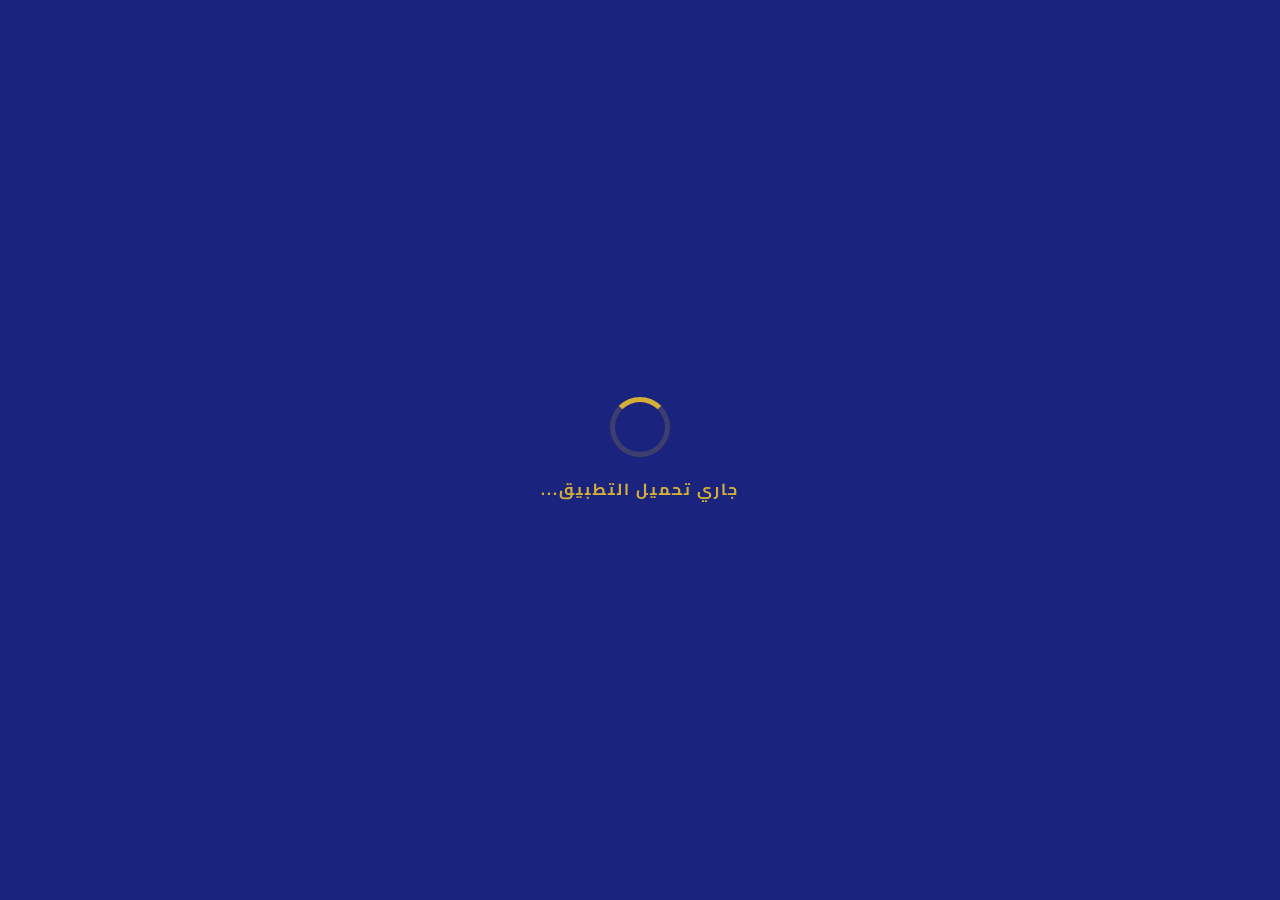
==== commit 73ec6369: "Add files via upload" ====
--- a/index.html
+++ b/index.html
@@ -3,7 +3,7 @@
 <head>
     <meta charset="UTF-8">
     <meta name="viewport" content="width=device-width, initial-scale=1.0, maximum-scale=1.0, user-scalable=no">
-    <title>Misar Systems | مسار سيستمز - لوحة المؤسس</title>
+    <title>Misar Systems | مسار سيستمز</title>
     <meta name="theme-color" content="#1a237e">
     <meta name="apple-mobile-web-app-capable" content="yes">
     <meta name="apple-mobile-web-app-status-bar-style" content="black-translucent">
@@ -12,1493 +12,759 @@
     <script src="https://cdn.jsdelivr.net/npm/chart.js"></script>
     <link rel="stylesheet" href="https://cdnjs.cloudflare.com/ajax/libs/font-awesome/6.4.0/css/all.min.css">
     <link rel="icon" type="image/x-icon" href="https://i.ibb.co/XktM4crn/1767120438295.png">
+    <link rel="stylesheet" href="style.css">
+    
     <style>
-        * { margin: 0; padding: 0; box-sizing: border-box; -webkit-tap-highlight-color: transparent; font-family: 'Cairo', 'Tahoma', 'Arial', sans-serif; }
-        body { background: #f8f9fa; color: #333; line-height: 1.4; min-height: 100vh; width: 100%; }
-        .app-container { width: 100%; min-height: 100vh; background: #fff; display: flex; flex-direction: column; }
-        .screen { flex: 1; background: #fff; overflow-y: auto; -webkit-overflow-scrolling: touch; padding-bottom: 70px; display: none; }
-        .screen.active { display: block; }
-        .status-bar { height: env(safe-area-inset-top, 0); background: #1a237e; width: 100%; }
-        .app-header { background: linear-gradient(135deg, #1a237e, #0d47a1); color: white; padding: 15px 5%; position: sticky; top: 0; z-index: 1000; box-shadow: 0 2px 10px rgba(0,0,0,0.1); }
-        .header-content { display: flex; align-items: center; justify-content: space-between; max-width: 1400px; margin: 0 auto; }
-        .header-left { display: flex; align-items: center; gap: 12px; }
-        .back-btn { background: none; border: none; color: white; font-size: 1.4rem; padding: 8px; margin-right: -8px; cursor: pointer; display: none; }
-        .back-btn.active { display: block; }
-        .app-logo { height: 40px; filter: brightness(0) invert(1); }
-        .header-title { font-size: 1.3rem; font-weight: 700; margin-right: 10px; }
-        .header-actions { display: flex; gap: 15px; }
-        .header-icon { background: rgba(255,255,255,0.15); border: none; color: white; width: 40px; height: 40px; border-radius: 50%; display: flex; align-items: center; justify-content: center; font-size: 1.2rem; cursor: pointer; transition: background 0.2s; position: relative; }
-        .header-icon:active { background: rgba(255,255,255,0.25); }
-        .bottom-nav { position: fixed; bottom: 0; left: 0; width: 100%; background: white; border-top: 1px solid #e0e0e0; display: flex; justify-content: space-around; padding: 10px 0; padding-bottom: calc(10px + env(safe-area-inset-bottom)); z-index: 1000; box-shadow: 0 -2px 10px rgba(0,0,0,0.05); }
-        .nav-item { display: flex; flex-direction: column; align-items: center; text-decoration: none; color: #666; padding: 8px 12px; border-radius: 12px; transition: background 0.2s; flex: 1; max-width: 80px; position: relative; }
-        .nav-item.active { color: #1a237e; background: rgba(26,35,126,0.08); }
-        .nav-icon { font-size: 1.4rem; margin-bottom: 4px; }
-        .nav-label { font-size: 0.75rem; font-weight: 600; }
-        .nav-badge { position: absolute; top: -5px; right: 5px; background: #ff6d00; color: white; font-size: 0.7rem; width: 18px; height: 18px; border-radius: 50%; display: flex; align-items: center; justify-content: center; font-weight: bold; display: none; }
-        .bear-wrapper { display: flex; justify-content: center; margin-bottom: 20px; animation: fadeZoom 0.6s cubic-bezier(0.2, 0.9, 0.4, 1.1); }
-        @keyframes fadeZoom { 0% { opacity: 0; transform: scale(0.8); } 100% { opacity: 1; transform: scale(1); } }
-        .bear-avatar { position: relative; width: 130px; height: 130px; background: #f7e5c2; border-radius: 50%; box-shadow: 0 20px 30px -10px rgba(0,0,0,0.2), inset 0 -5px 0 rgba(0,0,0,0.05); display: flex; justify-content: center; align-items: center; animation: float 3s ease-in-out infinite; transition: all 0.2s; cursor: pointer; }
-        @keyframes float { 0% { transform: translateY(0px); } 50% { transform: translateY(-8px); } 100% { transform: translateY(0px); } }
-        .bear-ear { position: absolute; width: 45px; height: 45px; background: #e0bc8c; border-radius: 50%; top: -12px; z-index: 0; }
-        .bear-ear.left { left: -8px; }
-        .bear-ear.right { right: -8px; }
-        .bear-ear-inner { position: absolute; width: 28px; height: 28px; background: #f2d5a3; border-radius: 50%; top: 8px; left: 8px; }
-        .bear-face { position: relative; width: 100%; height: 100%; display: flex; flex-direction: column; align-items: center; justify-content: center; }
-        .bear-eyes { display: flex; gap: 25px; margin-top: 15px; position: relative; z-index: 3; }
-        .eye { position: relative; width: 22px; height: 22px; background: white; border-radius: 50%; display: flex; justify-content: center; align-items: center; box-shadow: 0 2px 5px rgba(0,0,0,0.1); }
-        .pupil { width: 12px; height: 12px; background: #2d2d2d; border-radius: 50%; transition: all 0.1s ease; }
-        .brows { display: flex; gap: 30px; margin-bottom: 5px; position: relative; top: 5px; }
-        .brow { width: 20px; height: 6px; background: #6b4c2c; border-radius: 10px; transition: all 0.2s; }
-        .bear-nose { width: 28px; height: 22px; background: #cc9466; border-radius: 50%; margin-top: 5px; position: relative; display: flex; justify-content: center; align-items: center; box-shadow: inset 0 -2px 0 #a56e42; }
-        .nose-shine { width: 6px; height: 6px; background: rgba(255,255,255,0.6); border-radius: 50%; position: absolute; top: 4px; left: 6px; }
-        .bear-mouth { margin-top: 6px; width: 30px; height: 16px; border-bottom-left-radius: 20px; border-bottom-right-radius: 20px; background: #8b5a2b; transition: all 0.2s; }
-        .cover-paws { position: absolute; top: 0; left: 0; width: 100%; height: 100%; display: none; justify-content: center; align-items: center; gap: 35px; z-index: 5; background: rgba(247,229,194,0.7); border-radius: 50%; backdrop-filter: blur(2px); }
-        .paw { width: 45px; height: 45px; background: #e0bc8c; border-radius: 50%; display: flex; justify-content: center; align-items: center; box-shadow: 0 5px 8px rgba(0,0,0,0.1); }
-        .paw i { font-size: 1.8rem; color: #b97f48; }
-        .bear-avatar.sad .brow { transform: rotate(10deg) translateY(4px); background: #a0522d; }
-        .bear-avatar.sad .bear-mouth { border-radius: 20px 20px 0 0; background: #a0522d; transform: rotate(180deg); margin-top: 2px; }
-        .bear-avatar.happy .brow { transform: rotate(-5deg) translateY(-2px); }
-        .bear-avatar.happy .bear-mouth { width: 36px; height: 20px; background: #d47a3a; border-radius: 0 0 30px 30px; }
-        .bear-avatar.covering-eyes .cover-paws { display: flex; }
-        .bear-avatar.covering-eyes .bear-eyes, .bear-avatar.covering-eyes .brows { opacity: 0.3; }
-        .bear-avatar.blink .pupil { animation: blinkAnim 0.2s ease-in-out; }
-        @keyframes blinkAnim { 0% { transform: scaleY(1); } 50% { transform: scaleY(0.1); } 100% { transform: scaleY(1); } }
-        .bear-backdrop { position: absolute; width: 150px; height: 150px; background: radial-gradient(circle, rgba(255,245,225,0.8) 0%, rgba(255,235,205,0.3) 100%); border-radius: 50%; z-index: -1; filter: blur(8px); }
-        .login-screen, .register-screen { background: linear-gradient(135deg, #1a237e, #0d47a1); padding: 30px 5%; display: flex; flex-direction: column; justify-content: center; min-height: 100%; }
-        .login-logo { width: 80px; height: auto; margin: 0 auto 15px; display: block; opacity: 0.9; }
-        .login-card, .register-card { background: rgba(255,255,255,0.95); border-radius: 20px; padding: 30px 25px; box-shadow: 0 10px 30px rgba(0,0,0,0.15); backdrop-filter: blur(10px); max-width: 500px; margin: 0 auto; width: 100%; }
-        .login-title, .register-title { text-align: center; color: #1a237e; font-size: 1.8rem; margin-bottom: 8px; font-weight: 800; }
-        .register-subtitle { text-align: center; color: #666; margin-bottom: 30px; font-size: 1rem; }
-        .account-type-select { width: 100%; padding: 16px 20px; border: 2px solid #e0e0e0; border-radius: 12px; font-size: 1rem; margin-bottom: 20px; background: white; appearance: none; background-image: url("data:image/svg+xml;utf8,<svg xmlns='http://www.w3.org/2000/svg' width='16' height='16' viewBox='0 0 24 24' fill='none' stroke='%23333' stroke-width='2' stroke-linecap='round' stroke-linejoin='round'><polyline points='6 9 12 15 18 9'></polyline></svg>"); background-repeat: no-repeat; background-position: left 20px center; background-size: 16px; }
-        .input-group { margin-bottom: 20px; }
-        .input-label { display: block; margin-bottom: 8px; font-weight: 600; color: #1a237e; font-size: 0.95rem; }
-        .input-field { width: 100%; padding: 16px 20px; border: 2px solid #e0e0e0; border-radius: 12px; font-size: 1rem; background: white; transition: all 0.2s; }
-        .input-field:focus { outline: none; border-color: #1a237e; box-shadow: 0 0 0 3px rgba(26,35,126,0.1); }
-        .login-btn { width: 100%; padding: 18px; background: linear-gradient(135deg, #ff6d00, #ff9100); color: white; border: none; border-radius: 12px; font-size: 1.1rem; font-weight: 700; cursor: pointer; display: flex; align-items: center; justify-content: center; gap: 10px; margin-top: 10px; }
-        .google-btn { width: 100%; padding: 18px; background: white; color: #333; border: 2px solid #e0e0e0; border-radius: 12px; font-size: 1.1rem; font-weight: 700; cursor: pointer; display: flex; align-items: center; justify-content: center; gap: 10px; margin-top: 10px; }
-        .skip-login { text-align: center; margin-top: 15px; }
-        .skip-login button { background: none; border: none; color: #1a237e; font-weight: 600; text-decoration: underline; cursor: pointer; font-size: 1rem; }
-        .login-footer { text-align: center; margin-top: 25px; color: #666; font-size: 0.95rem; }
-        .login-footer a { color: #1a237e; text-decoration: none; font-weight: 700; }
-        .welcome-section { padding: 40px 5%; background: linear-gradient(135deg, #1a237e, #0d47a1); color: white; margin-bottom: 20px; }
-        .welcome-text h1 { font-size: 1.8rem; margin-bottom: 8px; font-weight: 800; }
-        .welcome-text p { opacity: 0.9; font-size: 1rem; }
-        .user-avatar { width: 60px; height: 60px; border-radius: 50%; background: rgba(255,255,255,0.2); display: flex; align-items: center; justify-content: center; font-size: 1.8rem; margin-left: 15px; overflow: hidden; cursor: pointer; }
-        .user-avatar img { width: 100%; height: 100%; object-fit: cover; }
-        .quick-actions { padding: 0 5%; margin-bottom: 25px; }
-        .section-title { font-size: 1.3rem; color: #1a237e; margin-bottom: 15px; font-weight: 800; display: flex; align-items: center; justify-content: space-between; }
-        .actions-grid { display: grid; grid-template-columns: repeat(4, 1fr); gap: 12px; }
-        .action-btn { background: white; border: 1px solid #e0e0e0; border-radius: 15px; padding: 18px 10px; display: flex; flex-direction: column; align-items: center; justify-content: center; text-decoration: none; transition: transform 0.1s; box-shadow: 0 3px 10px rgba(0,0,0,0.05); }
-        .action-btn:active { transform: scale(0.95); }
-        .action-icon { width: 50px; height: 50px; border-radius: 15px; background: linear-gradient(135deg, rgba(26,35,126,0.1), rgba(13,71,161,0.05)); display: flex; align-items: center; justify-content: center; font-size: 1.5rem; color: #1a237e; margin-bottom: 10px; }
-        .action-label { font-size: 0.85rem; color: #333; font-weight: 600; text-align: center; }
-        .categories-section { padding: 0 5%; margin-bottom: 25px; }
-        .categories-grid { display: grid; grid-template-columns: repeat(2, 1fr); gap: 15px; }
-        .category-card { background: white; border-radius: 18px; padding: 20px; border: 1px solid #e0e0e0; box-shadow: 0 4px 15px rgba(0,0,0,0.05); transition: transform 0.1s; text-decoration: none; color: inherit; }
-        .category-card:active { transform: scale(0.98); }
-        .category-icon { width: 60px; height: 60px; border-radius: 15px; background: linear-gradient(135deg, #1a237e, #0d47a1); display: flex; align-items: center; justify-content: center; font-size: 1.8rem; color: white; margin-bottom: 15px; }
-        .category-title { font-size: 1.1rem; color: #1a237e; margin-bottom: 8px; font-weight: 700; }
-        .category-desc { font-size: 0.9rem; color: #666; line-height: 1.4; }
-        .products-section { padding: 0 5%; }
-        .products-grid { display: grid; grid-template-columns: repeat(2, 1fr); gap: 15px; }
-        .product-card { background: white; border-radius: 18px; overflow: hidden; box-shadow: 0 4px 15px rgba(0,0,0,0.05); border: 1px solid #e0e0e0; transition: transform 0.2s, box-shadow 0.2s; cursor: pointer; }
-        .product-card:hover { transform: translateY(-5px); box-shadow: 0 8px 25px rgba(0,0,0,0.1); }
-        .product-image { height: 140px; background: linear-gradient(135deg, #f5f7fa, #e4e8f0); display: flex; align-items: center; justify-content: center; font-size: 3rem; position: relative; overflow: hidden; }
-        .product-image img { width: 100%; height: 100%; object-fit: cover; }
-        .product-tag { position: absolute; top: 12px; left: 12px; background: #ff6d00; color: white; padding: 4px 12px; border-radius: 20px; font-size: 0.75rem; font-weight: 700; }
-        .product-info { padding: 15px; }
-        .product-title { font-size: 1rem; color: #333; margin-bottom: 8px; font-weight: 700; height: 2.6em; overflow: hidden; }
-        .product-price { font-size: 1.3rem; color: #1a237e; font-weight: 800; margin-bottom: 10px; }
-        .product-rating { color: #ffab00; font-size: 0.9rem; margin-bottom: 12px; }
-        .add-to-cart { width: 100%; padding: 12px; background: linear-gradient(135deg, #1a237e, #0d47a1); color: white; border: none; border-radius: 10px; font-weight: 700; font-size: 0.95rem; cursor: pointer; display: flex; align-items: center; justify-content: center; gap: 8px; transition: transform 0.1s; }
-        .add-to-cart:active { transform: scale(0.95); }
-        .header-search { flex: 1; margin: 0 10px; }
-        .search-container { display: flex; align-items: center; background: white; border-radius: 25px; padding: 5px 15px; transition: box-shadow 0.2s; }
-        .search-container:focus-within { box-shadow: 0 0 0 3px rgba(255,255,255,0.3); }
-        .search-container i { color: #999; font-size: 1rem; }
-        .search-container input { border: none; background: transparent; width: 100%; padding: 10px 10px; outline: none; font-size: 0.95rem; }
-        .clear-search { color: #999; cursor: pointer; font-size: 1rem; padding: 5px; display: none; }
-        .cart-items { padding: 20px 5%; }
-        .cart-item { display: flex; background: white; border-radius: 18px; padding: 15px; margin-bottom: 15px; box-shadow: 0 3px 10px rgba(0,0,0,0.05); border: 1px solid #e0e0e0; }
-        .cart-item-image { width: 80px; height: 80px; border-radius: 12px; background: #f5f5f5; display: flex; align-items: center; justify-content: center; font-size: 2rem; margin-left: 15px; overflow: hidden; }
-        .cart-item-image img { width: 100%; height: 100%; object-fit: cover; }
-        .cart-item-info { flex: 1; }
-        .cart-item-title { font-size: 1rem; color: #333; margin-bottom: 8px; font-weight: 700; }
-        .cart-item-price { font-size: 1.2rem; color: #1a237e; font-weight: 800; margin-bottom: 10px; }
-        .cart-item-controls { display: flex; align-items: center; justify-content: space-between; }
-        .quantity-control { display: flex; align-items: center; gap: 12px; background: #f5f5f5; border-radius: 25px; padding: 6px 15px; }
-        .quantity-btn { background: none; border: none; color: #1a237e; font-size: 1.2rem; width: 30px; height: 30px; display: flex; align-items: center; justify-content: center; cursor: pointer; font-weight: bold; }
-        .remove-btn { background: none; border: none; color: #ff6d00; font-size: 1.2rem; cursor: pointer; padding: 8px; }
-        .cart-summary { position: fixed; bottom: 70px; left: 0; width: 100%; background: white; border-top: 1px solid #e0e0e0; padding: 20px 5%; box-shadow: 0 -2px 15px rgba(0,0,0,0.05); }
-        .cart-total { display: flex; justify-content: space-between; align-items: center; margin-bottom: 15px; max-width: 500px; margin-left: auto; margin-right: auto; }
-        .total-label { font-size: 1.1rem; color: #333; font-weight: 700; }
-        .total-amount { font-size: 1.5rem; color: #1a237e; font-weight: 800; }
-        .checkout-btn { width: 100%; padding: 18px; background: linear-gradient(135deg, #ff6d00, #ff9100); color: white; border: none; border-radius: 12px; font-size: 1.1rem; font-weight: 700; cursor: pointer; display: flex; align-items: center; justify-content: center; gap: 10px; transition: transform 0.1s; max-width: 500px; margin: 0 auto; }
-        .services-list { padding: 20px 5%; display: grid; grid-template-columns: 1fr; gap: 15px; }
-        .service-card { background: white; border-radius: 18px; padding: 20px; box-shadow: 0 3px 15px rgba(0,0,0,0.05); border: 1px solid #e0e0e0; }
-        .service-header { display: flex; align-items: center; gap: 15px; margin-bottom: 15px; }
-        .service-icon { width: 60px; height: 60px; border-radius: 15px; background: linear-gradient(135deg, rgba(26,35,126,0.1), rgba(13,71,161,0.05)); display: flex; align-items: center; justify-content: center; font-size: 1.8rem; color: #1a237e; }
-        .service-title { font-size: 1.2rem; color: #1a237e; font-weight: 700; margin-bottom: 5px; }
-        .service-price { color: #ff6d00; font-weight: 700; font-size: 1.1rem; }
-        .service-desc { color: #666; font-size: 0.95rem; line-height: 1.4; margin-bottom: 15px; }
-        .book-service-btn { width: 100%; padding: 15px; background: linear-gradient(135deg, #1a237e, #0d47a1); color: white; border: none; border-radius: 12px; font-weight: 700; font-size: 1rem; cursor: pointer; display: flex; align-items: center; justify-content: center; gap: 8px; }
-        .profile-header { background: linear-gradient(135deg, #1a237e, #0d47a1); padding: 30px 5%; color: white; text-align: center; margin-bottom: 25px; position: relative; }
-        .profile-avatar { width: 100px; height: 100px; border-radius: 50%; background: rgba(255,255,255,0.2); display: flex; align-items: center; justify-content: center; font-size: 3rem; margin: 0 auto 15px; border: 4px solid rgba(255,255,255,0.3); overflow: hidden; cursor: pointer; }
-        .profile-avatar img { width: 100%; height: 100%; object-fit: cover; }
-        .edit-avatar-icon { position: absolute; bottom: 20px; left: 50%; transform: translateX(-50%); background: #ff6d00; color: white; width: 40px; height: 40px; border-radius: 50%; display: flex; align-items: center; justify-content: center; font-size: 1.2rem; cursor: pointer; border: 2px solid white; }
-        .profile-name { font-size: 1.6rem; font-weight: 800; margin-bottom: 5px; }
-        .profile-email { opacity: 0.9; font-size: 1rem; }
-        .profile-location { margin-top: 8px; font-size: 0.9rem; opacity: 0.8; }
-        .profile-stats { display: grid; grid-template-columns: repeat(3, 1fr); gap: 15px; padding: 0 5%; margin-bottom: 25px; }
-        .stat-card { background: white; border-radius: 15px; padding: 20px; text-align: center; box-shadow: 0 3px 10px rgba(0,0,0,0.05); border: 1px solid #e0e0e0; }
-        .stat-value { font-size: 1.8rem; color: #1a237e; font-weight: 800; margin-bottom: 5px; }
-        .stat-label { font-size: 0.9rem; color: #666; }
-        .profile-menu { padding: 0 5%; }
-        .menu-item { display: flex; align-items: center; padding: 18px 0; border-bottom: 1px solid #e0e0e0; text-decoration: none; color: inherit; transition: background 0.2s; }
-        .menu-item:active { background: #f5f5f5; }
-        .menu-icon { width: 45px; height: 45px; border-radius: 12px; background: linear-gradient(135deg, rgba(26,35,126,0.1), rgba(13,71,161,0.05)); display: flex; align-items: center; justify-content: center; font-size: 1.3rem; color: #1a237e; margin-left: 15px; }
-        .menu-text { flex: 1; font-size: 1.1rem; font-weight: 600; color: #333; }
-        .menu-arrow { color: #999; font-size: 1.2rem; }
-        .menu-item.danger .menu-icon { background: linear-gradient(135deg, #ff6d00, #ff9100); color: white; }
-        .menu-item.danger .menu-text { color: #ff6d00; }
-        .menu-item.warning .menu-icon { background: linear-gradient(135deg, #ffb74d, #ff9800); color: white; }
-        .edit-profile-screen { background: #f5f7fa; padding: 20px 5%; min-height: 100%; }
-        .edit-profile-card { background: white; border-radius: 20px; padding: 25px; box-shadow: 0 5px 20px rgba(0,0,0,0.05); max-width: 600px; margin: 0 auto; }
-        .edit-profile-title { font-size: 1.5rem; color: #1a237e; margin-bottom: 20px; font-weight: 700; }
-        .edit-avatar-section { display: flex; flex-direction: column; align-items: center; margin-bottom: 30px; }
-        .edit-avatar-preview { width: 120px; height: 120px; border-radius: 50%; background: #eee; margin-bottom: 15px; overflow: hidden; border: 3px solid #1a237e; display: flex; align-items: center; justify-content: center; }
-        .edit-avatar-preview img { width: 100%; height: 100%; object-fit: cover; }
-        .edit-avatar-btn { background: #1a237e; color: white; border: none; padding: 10px 20px; border-radius: 25px; font-weight: 600; cursor: pointer; }
-        .seller-stats { display: grid; grid-template-columns: repeat(3, 1fr); gap: 15px; padding: 20px 5%; background: linear-gradient(135deg, #1a237e, #0d47a1); color: white; margin-bottom: 20px; }
-        .seller-tabs { display: flex; padding: 0 5%; gap: 10px; margin-bottom: 20px; border-bottom: 1px solid #e0e0e0; }
-        .seller-tab { padding: 12px 20px; font-weight: 600; color: #666; cursor: pointer; border-bottom: 3px solid transparent; transition: all 0.2s; }
-        .seller-tab.active { color: #1a237e; border-bottom-color: #1a237e; }
-        .seller-tab i { margin-left: 8px; }
-        .seller-content { padding: 0 5% 20px; }
-        .search-box { display: flex; align-items: center; background: white; border: 1px solid #e0e0e0; border-radius: 25px; padding: 8px 15px; margin-bottom: 20px; max-width: 500px; }
-        .search-box i { color: #999; margin-left: 10px; }
-        .search-box input { border: none; flex: 1; padding: 8px 0; outline: none; }
-        .orders-list { display: grid; grid-template-columns: 1fr; gap: 15px; }
-        .order-card { background: white; border-radius: 18px; padding: 15px; box-shadow: 0 4px 15px rgba(0,0,0,0.05); border: 1px solid #e0e0e0; }
-        .order-header { display: flex; justify-content: space-between; align-items: center; margin-bottom: 10px; }
-        .order-id { font-weight: 700; color: #1a237e; }
-        .order-status { padding: 4px 12px; border-radius: 20px; font-size: 0.8rem; font-weight: 600; }
-        .order-status.new { background: #ff6d00; color: white; }
-        .order-status.processing { background: #2196f3; color: white; }
-        .order-status.delivered { background: #4caf50; color: white; }
-        .order-status.cancelled { background: #f44336; color: white; }
-        .order-status.pending { background: #ff9800; color: white; }
-        .order-status.confirmed { background: #2196f3; color: white; }
-        .order-status.prepared { background: #9c27b0; color: white; }
-        .order-status.picked_up { background: #00bcd4; color: white; }
-        .order-status.in_delivery { background: #ff9800; color: white; }
-        .order-product { display: flex; align-items: center; gap: 10px; padding: 10px 0; border-top: 1px solid #eee; }
-        .order-product-image { width: 50px; height: 50px; border-radius: 10px; background: #f5f5f5; display: flex; align-items: center; justify-content: center; overflow: hidden; }
-        .order-product-image img { width: 100%; height: 100%; object-fit: cover; }
-        .order-total { margin-top: 10px; text-align: left; font-weight: 700; color: #1a237e; border-top: 1px solid #eee; padding-top: 10px; }
-        .order-actions { display: flex; gap: 8px; margin-top: 10px; flex-wrap: wrap; }
-        .product-management { display: grid; grid-template-columns: 1fr; gap: 15px; }
-        .product-item { display: flex; align-items: center; background: white; border-radius: 18px; padding: 15px; box-shadow: 0 4px 15px rgba(0,0,0,0.05); border: 1px solid #e0e0e0; }
-        .product-item-image { width: 80px; height: 80px; border-radius: 12px; background: #f5f5f5; display: flex; align-items: center; justify-content: center; font-size: 2rem; margin-left: 15px; overflow: hidden; }
-        .product-item-image img { width: 100%; height: 100%; object-fit: cover; }
-        .product-item-info { flex: 1; }
-        .product-item-name { font-weight: 700; margin-bottom: 5px; }
-        .product-item-price { color: #1a237e; font-weight: 700; font-size: 1.2rem; }
-        .product-item-stock { font-size: 0.85rem; color: #666; }
-        .product-item-actions { display: flex; gap: 8px; margin-top: 10px; flex-wrap: wrap; }
-        .product-action-btn { padding: 8px 15px; border: none; border-radius: 20px; font-weight: 600; font-size: 0.85rem; cursor: pointer; display: inline-flex; align-items: center; gap: 5px; }
-        .product-action-btn.edit { background: #1a237e; color: white; }
-        .product-action-btn.delete { background: #ff6d00; color: white; }
-        .product-action-btn.stock { background: #e0e0e0; color: #333; }
-        .multi-image-upload { margin-top: 10px; border: 1px dashed #ccc; border-radius: 12px; padding: 15px; }
-        .image-preview-list { display: flex; flex-wrap: wrap; gap: 10px; margin-top: 10px; }
-        .image-preview-item { position: relative; width: 80px; height: 80px; border-radius: 8px; overflow: hidden; border: 1px solid #ddd; }
-        .image-preview-item img { width: 100%; height: 100%; object-fit: cover; }
-        .image-preview-item .remove-img { position: absolute; top: 2px; right: 2px; background: rgba(0,0,0,0.6); color: white; border-radius: 50%; width: 20px; height: 20px; display: flex; align-items: center; justify-content: center; font-size: 12px; cursor: pointer; }
-        .product-gallery { display: flex; gap: 10px; overflow-x: auto; padding: 10px 0; margin-bottom: 15px; }
-        .gallery-thumb { width: 80px; height: 80px; border-radius: 8px; cursor: pointer; object-fit: cover; border: 2px solid transparent; transition: 0.2s; }
-        .gallery-thumb.active { border-color: #ff6d00; }
-        .product-main-image { width: 100%; max-height: 300px; object-fit: contain; border-radius: 12px; margin-bottom: 10px; }
-        .modal { display: none; position: fixed; top: 0; left: 0; width: 100%; height: 100%; background: rgba(0,0,0,0.5); z-index: 10001; justify-content: center; align-items: center; }
-        .modal.active { display: flex; }
-        .modal-content { background: white; width: 90%; max-width: 600px; border-radius: 20px; padding: 20px; max-height: 85vh; overflow-y: auto; }
-        .similar-products-section { margin-top: 25px; border-top: 1px solid #eee; padding-top: 20px; }
-        .similar-products-section h3 { font-size: 1.2rem; color: #1a237e; margin-bottom: 15px; font-weight: 700; }
-        .similar-products-grid { display: grid; grid-template-columns: repeat(2, 1fr); gap: 12px; }
-        .similar-product-card { background: white; border-radius: 12px; overflow: hidden; border: 1px solid #e0e0e0; cursor: pointer; transition: transform 0.2s; }
-        .similar-product-card:hover { transform: translateY(-3px); box-shadow: 0 4px 12px rgba(0,0,0,0.1); }
-        .similar-product-image { height: 100px; background: #f5f7fa; display: flex; align-items: center; justify-content: center; overflow: hidden; }
-        .similar-product-image img { width: 100%; height: 100%; object-fit: cover; }
-        .similar-product-info { padding: 10px; text-align: center; }
-        .similar-product-name { font-size: 0.85rem; font-weight: 600; margin-bottom: 5px; color: #333; white-space: nowrap; overflow: hidden; text-overflow: ellipsis; }
-        .similar-product-price { font-size: 1rem; color: #1a237e; font-weight: 700; }
-        .image-preview { margin-top: 10px; max-width: 100%; max-height: 150px; border-radius: 10px; display: none; }
-        .image-preview img { width: 100%; max-height: 150px; object-fit: contain; }
-        .notification-badge { position: absolute; top: -5px; right: -5px; background: #ff0000; color: white; font-size: 0.7rem; width: 18px; height: 18px; border-radius: 50%; display: flex; align-items: center; justify-content: center; }
-        .filter-buttons { display: flex; gap: 10px; margin-bottom: 15px; flex-wrap: wrap; }
-        .filter-btn { padding: 8px 15px; border: 1px solid #1a237e; border-radius: 20px; background: white; color: #1a237e; cursor: pointer; font-weight: 600; transition: all 0.2s; }
-        .filter-btn.active { background: #1a237e; color: white; }
-        .toast { position: fixed; top: 20px; left: 50%; transform: translateX(-50%); background: #333; color: white; padding: 12px 24px; border-radius: 30px; box-shadow: 0 5px 20px rgba(0,0,0,0.2); z-index: 10002; display: flex; align-items: center; gap: 10px; animation: slideDown 0.3s; }
-        .toast.success { background: #4caf50; }
-        .toast.error { background: #f44336; }
-        .toast.warning { background: #ff9800; }
-        @keyframes slideDown { from { transform: translate(-50%, -100%); opacity: 0; } to { transform: translate(-50%, 0); opacity: 1; } }
-        @keyframes spin { 0% { transform: rotate(0deg); } 100% { transform: rotate(360deg); } }
-        .loading-overlay { position: fixed; top: 0; left: 0; width: 100%; height: 100%; background: rgba(255,255,255,0.8); display: none; justify-content: center; align-items: center; z-index: 10003; }
-        .loading-overlay.active { display: flex; }
-        .loading-spinner-large { width: 50px; height: 50px; border: 5px solid #f3f3f3; border-top: 5px solid #1a237e; border-radius: 50%; animation: spin 1s linear infinite; }
-        .chatbot-btn { position: fixed; bottom: 90px; left: 20px; width: 60px; height: 60px; border-radius: 50%; background: linear-gradient(135deg, #ff6d00, #ff9100); color: white; border: none; font-size: 1.6rem; cursor: pointer; box-shadow: 0 6px 20px rgba(255,109,0,0.3); display: flex; align-items: center; justify-content: center; z-index: 999; transition: transform 0.1s; }
-        .chatbot-btn:active { transform: scale(0.9); }
-        .chatbot-badge { position: absolute; top: -5px; right: -5px; background: #ff0000; color: white; font-size: 0.7rem; width: 20px; height: 20px; border-radius: 50%; display: flex; align-items: center; justify-content: center; }
-        .chatbot-screen { position: fixed; top: 0; left: 0; width: 100%; height: 100%; background: white; z-index: 10000; display: none; flex-direction: column; overflow: hidden; }
-        .chatbot-screen.active { display: flex; }
-        .chatbot-header { background: linear-gradient(135deg, #1a237e, #0d47a1); color: white; padding: 10px 15px; display: flex; align-items: center; gap: 10px; box-shadow: 0 2px 10px rgba(0,0,0,0.1); }
-        .chatbot-header i { font-size: 1.8rem; }
-        .chatbot-header h2 { flex: 1; font-size: 1.3rem; font-weight: 700; }
-        .founder-btn { background: rgba(255,255,255,0.2); border: none; color: white; width: 55px; height: 55px; border-radius: 50%; display: flex; flex-direction: column; align-items: center; justify-content: center; font-size: 1rem; cursor: pointer; margin-left: 5px; line-height: 1.2; }
-        .founder-btn i { font-size: 1.3rem; margin-bottom: 2px; }
-        .founder-btn span { font-size: 0.65rem; font-weight: bold; }
-        .close-chatbot { background: none; border: none; color: white; font-size: 1.5rem; cursor: pointer; padding: 5px 10px; }
-        .chat-messages { flex: 1; padding: 20px; overflow-y: auto; display: flex; flex-direction: column; gap: 15px; background: #f5f7fa; }
-        .message { max-width: 80%; padding: 12px 16px; border-radius: 18px; line-height: 1.5; font-size: 0.95rem; word-wrap: break-word; }
-        .message.bot { background: white; color: #333; align-self: flex-start; border-bottom-right-radius: 4px; box-shadow: 0 2px 5px rgba(0,0,0,0.05); }
-        .message.user { background: #1a237e; color: white; align-self: flex-end; border-bottom-left-radius: 4px; }
-        .chat-input-area { background: white; padding: 15px 20px; border-top: 1px solid #e0e0e0; display: flex; align-items: center; gap: 10px; }
-        .chat-input-area input { flex: 1; padding: 15px 20px; border: 2px solid #e0e0e0; border-radius: 30px; font-size: 1rem; outline: none; }
-        .chat-input-area input:focus { border-color: #1a237e; }
-        .chat-input-area button { background: linear-gradient(135deg, #ff6d00, #ff9100); border: none; color: white; width: 50px; height: 50px; border-radius: 50%; font-size: 1.3rem; cursor: pointer; display: flex; align-items: center; justify-content: center; }
-        .suggestions { display: flex; flex-wrap: wrap; gap: 8px; padding: 10px 20px; background: #f9f9f9; border-top: 1px solid #eee; }
-        .suggestion-chip { background: white; border: 1px solid #ddd; border-radius: 20px; padding: 8px 15px; font-size: 0.9rem; color: #1a237e; cursor: pointer; white-space: nowrap; }
-        .founder-profile-screen { position: fixed; top: 0; left: 0; width: 100%; height: 100%; background: linear-gradient(145deg, #f0f4fa 0%, #e6ecf5 100%); z-index: 10001; display: none; flex-direction: column; overflow-y: auto; }
-        .founder-profile-screen.active { display: flex; }
-        .founder-cover { height: 20vh; min-height: 120px; max-height: 180px; background: linear-gradient(135deg, #1a237e, #0d47a1, #1a237e); position: relative; overflow: hidden; border-bottom-left-radius: 30px; border-bottom-right-radius: 30px; box-shadow: 0 10px 25px rgba(0,0,0,0.2); }
-        .founder-card { background: rgba(255,255,255,0.95); backdrop-filter: blur(10px); border-radius: 40px 40px 0 0; margin-top: -8vh; padding: 2vh 5vw 3vh; position: relative; box-shadow: 0 -15px 30px rgba(0,0,0,0.15); max-width: 800px; margin-left: auto; margin-right: auto; }
-        .founder-avatar { width: min(45vw, 200px); height: min(45vw, 200px); border-radius: 50%; border: 4px solid white; margin: -12vh auto 2vh; overflow: hidden; box-shadow: 0 15px 30px rgba(26,35,126,0.4); cursor: pointer; background: linear-gradient(135deg, #1a237e, #0d47a1); }
-        .founder-avatar img { width: 100%; height: 100%; object-fit: cover; }
-        .founder-name { font-size: clamp(1.8rem, 6vw, 2.2rem); font-weight: 800; color: #1a237e; text-align: center; margin-bottom: 0.5vh; line-height: 1.2; }
-        .founder-title { font-size: clamp(1rem, 4vw, 1.3rem); color: #ff6d00; text-align: center; margin-bottom: 2vh; font-weight: 600; background: rgba(255,109,0,0.15); padding: 1vh 4vw; border-radius: 50px; width: fit-content; margin-left: auto; margin-right: auto; }
-        .founder-bio { background: white; padding: 2vh 4vw; border-radius: 25px; margin-bottom: 2vh; color: #2c3e50; line-height: 1.6; font-size: clamp(0.85rem, 3.5vw, 1rem); box-shadow: 0 8px 20px rgba(0,0,0,0.05); position: relative; }
-        .founder-bio i { color: #1a237e; opacity: 0.1; font-size: clamp(2.5rem, 10vw, 4rem); position: absolute; bottom: 5px; left: 10px; transform: rotate(180deg); }
-        .founder-contact { margin-bottom: 2vh; }
-        .contact-row { display: flex; align-items: center; padding: 1.5vh 3vw; background: white; border-radius: 20px; margin-bottom: 1.5vh; text-decoration: none; color: inherit; transition: transform 0.1s; border: 1px solid #eef2f7; box-shadow: 0 4px 10px rgba(0,0,0,0.03); }
-        .contact-row:active { transform: scale(0.98); border-color: #1a237e; }
-        .contact-icon { width: clamp(40px, 10vw, 50px); height: clamp(40px, 10vw, 50px); border-radius: 15px; background: linear-gradient(135deg, #1a237e, #0d47a1); display: flex; align-items: center; justify-content: center; font-size: clamp(1.2rem, 4vw, 1.5rem); color: white; margin-left: 3vw; box-shadow: 0 6px 12px rgba(26,35,126,0.3); flex-shrink: 0; }
-        .contact-info { flex: 1; min-width: 0; }
-        .contact-label { font-size: clamp(0.7rem, 3vw, 0.8rem); color: #888; margin-bottom: 2px; }
-        .contact-value { font-size: clamp(0.9rem, 4vw, 1.1rem); font-weight: 700; color: #1a237e; white-space: nowrap; overflow: hidden; text-overflow: ellipsis; }
-        .back-to-chatbot { display: block; width: 90%; max-width: 300px; margin: 1.5vh auto 2vh; padding: 1.8vh 0; background: linear-gradient(135deg, #ff6d00, #ff9100); color: white; border: none; border-radius: 18px; font-size: clamp(1rem, 4vw, 1.2rem); font-weight: 700; cursor: pointer; text-align: center; box-shadow: 0 10px 20px rgba(255,109,0,0.4); }
-        .share-icon-btn { transition: transform 0.1s; }
-        .share-icon-btn:active { transform: scale(0.9); }
-        .founder-share-section { margin: 20px 0; padding: 15px; background: white; border-radius: 25px; box-shadow: 0 4px 12px rgba(0,0,0,0.05); }
-        .image-modal { display: none; position: fixed; top: 0; left: 0; width: 100%; height: 100%; background: rgba(0,0,0,0.95); z-index: 20000; justify-content: center; align-items: center; flex-direction: column; }
-        .image-modal.active { display: flex; }
-        .image-modal .modal-content { max-width: 90%; max-height: 80%; }
-        .image-modal .modal-content img { width: 100%; height: auto; max-height: 80vh; object-fit: contain; border-radius: 10px; }
-        .close-modal { position: absolute; top: 20px; left: 20px; color: white; font-size: 2.5rem; cursor: pointer; width: 50px; height: 50px; display: flex; align-items: center; justify-content: center; background: rgba(255,255,255,0.2); border-radius: 50%; }
-        .loading { position: fixed; top: 0; left: 0; width: 100%; height: 100%; background: white; display: flex; flex-direction: column; align-items: center; justify-content: center; z-index: 9999; }
-        .loading-spinner { width: 50px; height: 50px; border: 4px solid #f3f3f3; border-top: 4px solid #1a237e; border-radius: 50%; animation: spin 1s linear infinite; margin-bottom: 20px; }
-        .store-header { background: linear-gradient(135deg, #1a237e, #0d47a1); color: white; padding: 30px 5%; text-align: center; }
-        .store-avatar { width: 120px; height: 120px; border-radius: 50%; margin: 0 auto 15px; border: 4px solid white; overflow: hidden; background: #fff; }
-        .store-avatar img { width: 100%; height: 100%; object-fit: cover; }
-        .store-name { font-size: 1.8rem; font-weight: 800; margin-bottom: 8px; }
-        .store-bio { background: rgba(255,255,255,0.2); padding: 10px 20px; border-radius: 30px; display: inline-block; margin-top: 10px; }
-        .store-products { padding: 20px 5%; }
-        .qr-section { background: #f5f7fa; border-radius: 20px; padding: 15px; margin-top: 20px; text-align: center; }
-        .qr-container { display: inline-block; background: white; padding: 10px; border-radius: 15px; margin-bottom: 10px; }
-        .store-link { direction: ltr; background: #eef2f7; padding: 8px 12px; border-radius: 30px; font-size: 0.8rem; word-break: break-all; margin: 10px 0; }
-        .action-buttons { display: flex; gap: 10px; justify-content: center; flex-wrap: wrap; margin: 15px 0; }
-        .action-buttons button { padding: 8px 15px; border: none; border-radius: 30px; font-weight: 600; cursor: pointer; display: inline-flex; align-items: center; gap: 8px; }
-        .copy-btn { background: #1a237e; color: white; }
-        .share-btn { background: #25D366; color: white; }
-        .view-store-btn { background: #ff6d00; color: white; }
-        .founder-dashboard-card { background: white; border-radius: 20px; padding: 20px; margin: 20px 5%; box-shadow: 0 5px 20px rgba(0,0,0,0.08); }
-        .founder-dashboard-title { color: #1a237e; font-size: 1.4rem; font-weight: 800; margin-bottom: 20px; border-right: 5px solid #ff6d00; padding-right: 15px; }
-        .toggle-switch { display: flex; justify-content: space-between; align-items: center; background: #f5f7fa; padding: 15px; border-radius: 15px; margin-bottom: 20px; }
-        .toggle-switch span { font-weight: 700; color: #333; }
-        .switch { position: relative; display: inline-block; width: 52px; height: 26px; }
-        .switch input { opacity: 0; width: 0; height: 0; }
-        .slider { position: absolute; cursor: pointer; top: 0; left: 0; right: 0; bottom: 0; background-color: #ccc; transition: 0.3s; border-radius: 34px; }
-        .slider:before { position: absolute; content: ""; height: 20px; width: 20px; left: 3px; bottom: 3px; background-color: white; transition: 0.3s; border-radius: 50%; }
-        input:checked + .slider { background-color: #ff6d00; }
-        input:checked + .slider:before { transform: translateX(26px); }
-        .stats-row { display: grid; grid-template-columns: 1fr 1fr; gap: 15px; margin-bottom: 20px; }
-        .stat-box { background: linear-gradient(135deg, #1a237e, #0d47a1); color: white; padding: 20px; border-radius: 15px; text-align: center; }
-        .stat-box .stat-number { font-size: 2rem; font-weight: 800; }
-        .stat-box .stat-label { font-size: 0.9rem; opacity: 0.9; margin-top: 5px; }
-        .refresh-stats-btn { background: #1a237e; color: white; border: none; padding: 10px 20px; border-radius: 30px; cursor: pointer; width: 100%; margin-top: 15px; font-weight: 700; }
-        .order-timeline { margin: 15px 0; }
-        .timeline-steps { display: flex; justify-content: space-between; }
-        .timeline-step { text-align: center; flex: 1; }
-        .timeline-dot { width: 12px; height: 12px; border-radius: 50%; margin: 0 auto 4px; }
-        .timeline-label { font-size: 0.7rem; }
-        .delivery-stats { display: grid; grid-template-columns: 1fr 1fr; gap: 15px; padding: 20px 5%; }
-        @media (min-width: 768px) { .actions-grid { gap: 20px; } .categories-grid { grid-template-columns: repeat(4, 1fr); gap: 20px; } .products-grid { grid-template-columns: repeat(auto-fill, minmax(260px, 1fr)); gap: 25px; } .services-list { grid-template-columns: repeat(auto-fill, minmax(300px, 1fr)); gap: 20px; } .orders-list { grid-template-columns: repeat(auto-fill, minmax(350px, 1fr)); gap: 20px; } .product-management { grid-template-columns: repeat(auto-fill, minmax(300px, 1fr)); gap: 20px; } .product-item { flex-direction: column; text-align: center; } .product-item-image { margin-left: 0; margin-bottom: 15px; } .profile-stats { gap: 25px; } .welcome-text h1 { font-size: 2rem; } .section-title { font-size: 1.5rem; } }
-        @media (min-width: 1200px) { .products-grid { grid-template-columns: repeat(4, 1fr); } .categories-grid { grid-template-columns: repeat(4, 1fr); } .welcome-text h1 { font-size: 2.2rem; } .section-title { font-size: 1.6rem; } }
+        .password-wrapper {
+            position: relative;
+            width: 100%;
+        }
+        .password-wrapper .input-field {
+            padding-left: 48px !important;
+            width: 100%;
+        }
+        .toggle-password {
+            position: absolute;
+            left: 16px;
+            top: 50%;
+            transform: translateY(-50%);
+            cursor: pointer;
+            color: #1a237e;
+            font-size: 1.3rem;
+            z-index: 5;
+            display: flex;
+            align-items: center;
+            justify-content: center;
+            width: 30px;
+            height: 30px;
+            border-radius: 50%;
+            background: transparent;
+            transition: color 0.2s, background 0.2s;
+        }
+        .toggle-password:hover {
+            background: rgba(26, 35, 126, 0.08);
+        }
+        .toggle-password i {
+            pointer-events: none;
+        }
     </style>
 </head>
 <body>
 <div class="app-container">
     <div class="status-bar"></div>
     <div class="loading" id="loadingScreen"><div class="loading-spinner"></div><p>جاري تحميل التطبيق...</p></div>
-    <div class="screen hidden" id="locationScreen"><div class="location-screen"><img src="https://i.ibb.co/XktM4crn/1767120438295.png" alt="Misar Systems" class="login-logo" loading="lazy"><div class="location-card"><h1 class="location-title">اختر موقعك</h1><p class="location-subtitle">لتقديم خدمات أفضل في منطقتك</p><div class="input-group"><label class="input-label">المحافظة</label><select class="location-select" id="governorateSelect" disabled><option value="قنا" selected>قنا</option></select></div><div class="input-group"><label class="input-label">المركز</label><select class="location-select" id="centerSelect"><option value="">اختر المركز</option><option value="قنا">قنا</option><option value="نقادة">نقادة</option><option value="قوص">قوص</option><option value="دشنا">دشنا</option><option value="فرشوط">فرشوط</option><option value="أبو تشت">أبو تشت</option><option value="نجع حمادي">نجع حمادي</option><option value="قفط">قفط</option></select></div><div class="input-group"><label class="input-label">القرية</label><select class="location-select" id="villageSelect"><option value="">اختر القرية</option></select></div><button class="location-btn" id="saveLocationBtn"><i class="fas fa-check-circle"></i> حفظ وبدء الاستخدام</button><div class="location-note"><i class="fas fa-info-circle"></i> يمكنك تغيير الموقع لاحقاً من الإعدادات</div></div></div></div>
-    <div class="screen hidden" id="loginScreen"><div class="login-screen"><img src="https://i.ibb.co/XktM4crn/1767120438295.png" alt="Misar Systems" class="login-logo" loading="lazy"><div class="login-card"><div class="bear-wrapper"><div class="bear-backdrop"></div><div class="bear-avatar" id="loginBear"><div class="bear-ear left"><div class="bear-ear-inner"></div></div><div class="bear-ear right"><div class="bear-ear-inner"></div></div><div class="bear-face"><div class="brows"><div class="brow"></div><div class="brow"></div></div><div class="bear-eyes"><div class="eye"><div class="pupil"></div></div><div class="eye"><div class="pupil"></div></div></div><div class="bear-nose"><div class="nose-shine"></div></div><div class="bear-mouth"></div></div><div class="cover-paws"><div class="paw"><i class="fas fa-paw"></i></div><div class="paw"><i class="fas fa-paw"></i></div></div></div></div><h1 class="login-title">تسجيل الدخول</h1><select class="account-type-select" id="loginAccountType"><option value="client" selected>عميل</option><option value="seller">بائع</option><option value="delivery">مندوب</option></select><button class="google-btn" id="googleLoginBtn"><i class="fab fa-google"></i> تسجيل الدخول عبر Google</button><div style="text-align:center; margin:15px 0; color:#aaa;">أو</div><div class="input-group"><label class="input-label">البريد الإلكتروني</label><input type="email" class="input-field" id="loginEmail" placeholder="example@email.com"></div><div class="input-group"><label class="input-label">كلمة المرور</label><input type="password" class="input-field" id="loginPassword" placeholder="أدخل كلمة المرور"></div><button class="login-btn" id="loginBtn"><i class="fas fa-sign-in-alt"></i> تسجيل الدخول</button><div class="skip-login"><button onclick="skipLogin()">تخطي التسجيل ومتابعة التصفح</button></div><div class="login-footer"><p>ليس لديك حساب؟ <a href="#" id="showRegisterLink">سجل الآن</a></p></div></div></div></div>
-    <div class="screen hidden" id="registerScreen"><div class="register-screen"><img src="https://i.ibb.co/XktM4crn/1767120438295.png" alt="Misar Systems" class="login-logo" loading="lazy"><div class="register-card"><div class="bear-wrapper"><div class="bear-backdrop"></div><div class="bear-avatar" id="registerBear"><div class="bear-ear left"><div class="bear-ear-inner"></div></div><div class="bear-ear right"><div class="bear-ear-inner"></div></div><div class="bear-face"><div class="brows"><div class="brow"></div><div class="brow"></div></div><div class="bear-eyes"><div class="eye"><div class="pupil"></div></div><div class="eye"><div class="pupil"></div></div></div><div class="bear-nose"><div class="nose-shine"></div></div><div class="bear-mouth"></div></div><div class="cover-paws"><div class="paw"><i class="fas fa-paw"></i></div><div class="paw"><i class="fas fa-paw"></i></div></div></div></div><h1 class="register-title">إنشاء حساب جديد</h1><p class="register-subtitle">أدخل بياناتك للتسجيل</p><select class="account-type-select" id="registerAccountType"><option value="client" selected>عميل</option><option value="seller">بائع</option><option value="delivery">مندوب</option></select><div class="input-group"><label class="input-label">الاسم (اختياري)</label><input type="text" class="input-field" id="registerName" placeholder="محمد أحمد"></div><div class="input-group"><label class="input-label">البريد الإلكتروني</label><input type="email" class="input-field" id="registerEmail" placeholder="example@email.com"></div><div class="input-group"><label class="input-label">كلمة المرور</label><input type="password" class="input-field" id="registerPassword" placeholder="أدخل كلمة المرور"></div><div class="input-group"><label class="input-label">تأكيد كلمة المرور</label><input type="password" class="input-field" id="registerConfirmPassword" placeholder="أعد إدخال كلمة المرور"></div><button class="login-btn" id="registerBtn"><i class="fas fa-user-plus"></i> إنشاء حساب</button><div class="login-footer"><p>لديك حساب بالفعل؟ <a href="#" id="showLoginLink">تسجيل الدخول</a></p></div></div></div></div>
-    <div class="screen hidden" id="homeScreen"><div class="app-header"><div class="header-content"><div class="header-left"><button class="back-btn" onclick="goBack()"><i class="fas fa-arrow-right"></i></button><img src="https://i.ibb.co/XktM4crn/1767120438295.png" alt="Misar Systems" class="app-logo" loading="lazy"><div class="header-title">Misar Systems</div></div><div class="header-actions"><button class="header-icon" onclick="showScreen('cartScreen')"><i class="fas fa-shopping-cart"></i></button><button class="header-icon" onclick="showScreen('profileScreen')"><i class="fas fa-user"></i></button></div></div></div><div class="welcome-section"><div style="display:flex; align-items:center; justify-content:space-between;"><div class="welcome-text"><h1 id="welcomeName">مرحباً، زائر</h1><p id="welcomeLocation">موقعك: قنا - قنا</p></div><div class="user-avatar" id="welcomeAvatar" onclick="showScreen('editProfileScreen')"><i class="fas fa-user"></i></div></div></div><div class="quick-actions"><div class="section-title"><span>إجراءات سريعة</span><a href="#" style="font-size:0.9rem; color:#1a237e;">عرض الكل</a></div><div class="actions-grid"><a href="#" class="action-btn" onclick="showScreen('marketScreen')"><div class="action-icon"><i class="fas fa-shopping-bag"></i></div><span class="action-label">التسوق</span></a><a href="#" class="action-btn" onclick="showScreen('servicesScreen')"><div class="action-icon"><i class="fas fa-tools"></i></div><span class="action-label">الخدمات</span></a><a href="#" class="action-btn" onclick="showScreen('ordersScreen')"><div class="action-icon"><i class="fas fa-shopping-cart"></i></div><span class="action-label">طلباتي</span></a><a href="#" class="action-btn" onclick="showScreen('walletScreen')"><div class="action-icon"><i class="fas fa-wallet"></i></div><span class="action-label">المحفظة</span></a></div></div><div class="categories-section"><div class="section-title">الأقسام الرئيسية</div><div class="categories-grid"><a href="#" class="category-card" onclick="showScreen('electronicsScreen')"><div class="category-icon"><i class="fas fa-laptop"></i></div><div class="category-title">إلكترونيات</div><div class="category-desc">هواتف، لابتوبات، أجهزة</div></a><a href="#" class="category-card" onclick="showScreen('fashionScreen')"><div class="category-icon"><i class="fas fa-tshirt"></i></div><div class="category-title">أزياء</div><div class="category-desc">ملابس، أحذية، إكسسوارات</div></a><a href="#" class="category-card" onclick="showScreen('homeScreen')"><div class="category-icon"><i class="fas fa-home"></i></div><div class="category-title">منزل</div><div class="category-desc">أثاث، ديكور، مطبخ</div></a><a href="#" class="category-card" onclick="showScreen('foodScreen')"><div class="category-icon"><i class="fas fa-utensils"></i></div><div class="category-title">أطعمة</div><div class="category-desc">حلويات، مشروبات، أطعمة</div></a></div></div><div class="products-section"><div class="section-title">منتجات مميزة</div><div class="products-grid" id="featuredProducts"></div></div></div>
-    <div class="screen hidden" id="marketScreen"><div class="app-header"><div class="header-content"><div class="header-left"><button class="back-btn active" onclick="goBack()"><i class="fas fa-arrow-right"></i></button></div><div class="header-search"><div class="search-container"><i class="fas fa-search"></i><input type="text" id="marketSearchInput" placeholder="ابحث في Misar Systems..."><span class="clear-search" id="clearSearch" onclick="clearSearch()"><i class="fas fa-times-circle"></i></span></div></div><div class="header-actions"></div></div></div><div class="products-section" style="padding-top:20px;"><div class="products-grid" id="marketProducts"></div></div></div>
-    <div class="screen hidden" id="cartScreen"><div class="app-header"><div class="header-content"><div class="header-left"><button class="back-btn active" onclick="goBack()"><i class="fas fa-arrow-right"></i></button><div class="header-title">سلة التسوق</div></div></div></div><div class="cart-items" id="cartItems"></div><div class="cart-summary"><div class="cart-total"><div class="total-label">الإجمالي:</div><div class="total-amount" id="cartTotal">0 ج.م</div></div><button class="checkout-btn" onclick="openCheckout()"><i class="fas fa-shopping-bag"></i> إتمام الشراء</button></div></div>
-    <div class="screen hidden" id="servicesScreen"><div class="app-header"><div class="header-content"><div class="header-left"><button class="back-btn active" onclick="goBack()"><i class="fas fa-arrow-right"></i></button><div class="header-title">الخدمات</div></div></div></div><div class="services-list" id="servicesList"></div></div>
-    <div class="screen hidden" id="profileScreen"><div class="app-header"><div class="header-content"><div class="header-left"><button class="back-btn active" onclick="goBack()"><i class="fas fa-arrow-right"></i></button><div class="header-title">الملف الشخصي</div></div></div></div><div class="profile-header"><div class="profile-avatar" id="profileAvatar" onclick="showScreen('editProfileScreen')"><i class="fas fa-user"></i></div><div class="profile-name" id="profileName">زائر</div><div class="profile-email" id="profileEmail">غير مسجل</div><div class="profile-location" id="profileLocation">المنطقة: غير محددة</div><div class="edit-avatar-icon" onclick="showScreen('editProfileScreen')"><i class="fas fa-pen"></i></div></div><div class="profile-stats"><div class="stat-card"><div class="stat-value" id="profileOrdersCount">0</div><div class="stat-label">طلبات</div></div><div class="stat-card"><div class="stat-value">0</div><div class="stat-label">رصيد</div></div><div class="stat-card"><div class="stat-value">0</div><div class="stat-label">نقاط</div></div></div><div class="profile-menu"><a href="#" class="menu-item" onclick="showScreen('ordersScreen')"><div class="menu-icon"><i class="fas fa-shopping-bag"></i></div><div class="menu-text">طلباتي</div><i class="fas fa-chevron-left menu-arrow"></i></a><a href="#" class="menu-item" onclick="showScreen('walletScreen')"><div class="menu-icon"><i class="fas fa-wallet"></i></div><div class="menu-text">المحفظة الإلكترونية</div><i class="fas fa-chevron-left menu-arrow"></i></a><a href="#" class="menu-item" id="sellerDashboardMenuItem" style="display:none;" onclick="showScreen('sellerDashboardScreen')"><div class="menu-icon"><i class="fas fa-store"></i></div><div class="menu-text">لوحة البائع</div><i class="fas fa-chevron-left menu-arrow"></i></a><a href="#" class="menu-item" id="deliveryDashboardMenuItem" style="display:none;" onclick="showScreen('deliveryDashboardScreen')"><div class="menu-icon"><i class="fas fa-truck"></i></div><div class="menu-text">لوحة المندوب</div><i class="fas fa-chevron-left menu-arrow"></i></a><a href="#" class="menu-item" id="founderDashboardMenuItem" style="display:none;" onclick="showScreen('founderDashboardScreen')"><div class="menu-icon"><i class="fas fa-crown"></i></div><div class="menu-text">لوحة تحكم المؤسس</div><i class="fas fa-chevron-left menu-arrow"></i></a><a href="#" class="menu-item" onclick="openLocationSettings()"><div class="menu-icon"><i class="fas fa-map-marker-alt"></i></div><div class="menu-text">تغيير المنطقة</div><i class="fas fa-chevron-left menu-arrow"></i></a><a href="#" class="menu-item" onclick="showScreen('editProfileScreen')"><div class="menu-icon"><i class="fas fa-user-edit"></i></div><div class="menu-text">تعديل الملف الشخصي</div><i class="fas fa-chevron-left menu-arrow"></i></a><div style="margin: 20px 0 10px; color:#1a237e; font-weight:700;">إعدادات الحساب</div><a href="#" class="menu-item" onclick="showChangePasswordModal()"><div class="menu-icon"><i class="fas fa-key"></i></div><div class="menu-text">تغيير كلمة المرور</div><i class="fas fa-chevron-left menu-arrow"></i></a><a href="#" class="menu-item" onclick="showSecurityModal()"><div class="menu-icon"><i class="fas fa-shield-alt"></i></div><div class="menu-text">إعدادات الأمان</div><i class="fas fa-chevron-left menu-arrow"></i></a><a href="#" class="menu-item warning" onclick="switchAccount()"><div class="menu-icon"><i class="fas fa-exchange-alt"></i></div><div class="menu-text">تبديل الحساب</div><i class="fas fa-chevron-left menu-arrow"></i></a><a href="#" class="menu-item danger" id="logoutMenuItem" style="display:none;" onclick="confirmLogout()"><div class="menu-icon"><i class="fas fa-sign-out-alt"></i></div><div class="menu-text">تسجيل الخروج</div><i class="fas fa-chevron-left menu-arrow"></i></a><a href="#" class="menu-item" id="loginMenuItem" onclick="showScreen('loginScreen')"><div class="menu-icon"><i class="fas fa-sign-in-alt"></i></div><div class="menu-text">تسجيل الدخول</div><i class="fas fa-chevron-left menu-arrow"></i></a></div></div>
-    <div class="screen hidden" id="editProfileScreen"><div class="app-header"><div class="header-content"><div class="header-left"><button class="back-btn active" onclick="goBack()"><i class="fas fa-arrow-right"></i></button><div class="header-title">تعديل الملف الشخصي</div></div></div></div><div class="edit-profile-screen"><div class="edit-profile-card"><h2 class="edit-profile-title">بياناتك الشخصية</h2><div class="edit-avatar-section"><div class="edit-avatar-preview" id="editAvatarPreview"><img src="" id="editAvatarImg" style="display:none;"><i class="fas fa-user" id="editAvatarIcon" style="font-size:3rem; color:#aaa; line-height:120px;"></i></div><input type="file" id="avatarUpload" accept="image/*" style="display:none;"><button class="edit-avatar-btn" onclick="document.getElementById('avatarUpload').click()">تغيير الصورة</button></div><div class="input-group"><label class="input-label">الاسم</label><input type="text" class="input-field" id="editName" placeholder="أدخل اسمك"></div><div class="input-group"><label class="input-label">رقم الهاتف</label><input type="tel" class="input-field" id="editPhone" placeholder="أدخل رقم الهاتف"></div><div class="input-group"><label class="input-label">المحافظة</label><input type="text" class="input-field" id="editGovernorate" value="قنا" disabled></div><div class="input-group"><label class="input-label">المركز</label><input type="text" class="input-field" id="editCenter" placeholder="اختر المركز أولاً من شاشة الموقع"></div><div class="input-group"><label class="input-label">القرية</label><input type="text" class="input-field" id="editVillage" placeholder="اختر القرية أولاً من شاشة الموقع"></div><div id="sellerExtraFields" style="display:none;"><div class="input-group"><label class="input-label">اسم المستخدم (للرابط الشخصي)</label><input type="text" id="editUsername" class="input-field" placeholder="example_name"><small style="color:#666;">سيظهر في رابط متجرك</small></div><div class="input-group"><label class="input-label">السيرة الذاتية (وصف المتجر)</label><textarea id="editBio" class="input-field" rows="3" placeholder="وصف قصير عن متجرك..."></textarea></div></div><button class="login-btn" id="saveProfileBtn" onclick="saveProfile()"><i class="fas fa-save"></i> حفظ التغييرات</button></div></div></div>
-    <div class="screen hidden" id="productDetailScreen"><div class="app-header"><div class="header-content"><div class="header-left"><button class="back-btn active" onclick="goBack()"><i class="fas fa-arrow-right"></i></button><div class="header-title">تفاصيل المنتج</div></div><div class="header-actions"><button class="header-icon" onclick="showScreen('cartScreen')"><i class="fas fa-shopping-cart"></i></button></div></div></div><div class="products-section" style="padding-top:20px;"><div id="productDetailContent"></div></div></div>
-    <div class="screen hidden" id="storeScreen"><div class="app-header"><div class="header-content"><div class="header-left"><button class="back-btn active" onclick="goBack()"><i class="fas fa-arrow-right"></i></button><div class="header-title">متجر البائع</div></div></div></div><div id="storeContent"><div style="text-align:center; padding:50px;">جاري تحميل المتجر...</div></div></div>
-    <div class="screen hidden" id="sellerDashboardScreen"><div class="app-header"><div class="header-content"><div class="header-left"><button class="back-btn active" onclick="goBack()"><i class="fas fa-arrow-right"></i></button><div class="header-title">لوحة البائع</div></div><div class="header-actions"><button class="header-icon" onclick="refreshSellerDashboard()" title="تحديث"><i class="fas fa-sync-alt"></i></button><button class="header-icon" onclick="showAddProductForm()" title="إضافة منتج"><i class="fas fa-plus"></i></button><button class="header-icon" onclick="showNotifications()" title="الإشعارات"><i class="fas fa-bell"></i><span class="notification-badge" id="sellerNotificationBadge">0</span></button></div></div></div><div class="seller-stats"><div class="stat-card"><div class="stat-value" id="sellerProductCount">0</div><div class="stat-label">المنتجات</div></div><div class="stat-card"><div class="stat-value" id="sellerOrderCount">0</div><div class="stat-label">الطلبات</div></div><div class="stat-card"><div class="stat-value" id="sellerRevenue">0 ج.م</div><div class="stat-label">المبيعات</div></div></div><div id="sellerStoreTools" class="qr-section" style="margin:20px 5%; padding:20px; background:white; border-radius:20px; box-shadow:0 4px 15px rgba(0,0,0,0.05); display:none;"><h3 style="color:#1a237e; margin-bottom:10px;"><i class="fas fa-store"></i> متجرك الشخصي</h3><div id="storeLinkDisplay" class="store-link"></div><div class="action-buttons"><button class="copy-btn" id="copyStoreLinkBtn"><i class="fas fa-copy"></i> نسخ الرابط</button><button class="share-btn" id="shareStoreLinkBtn"><i class="fas fa-share-alt"></i> مشاركة</button><button class="view-store-btn" id="viewMyStoreBtn"><i class="fas fa-eye"></i> عرض متجري</button></div><div><strong>QR Code للمتجر:</strong></div><div class="qr-container" id="storeQRCode"></div><div><button class="edit-avatar-btn" id="downloadQRBtn"><i class="fas fa-download"></i> تحميل QR</button></div></div><div class="seller-tabs"><div class="seller-tab active" onclick="switchSellerTab('products')"><i class="fas fa-box"></i> المنتجات</div><div class="seller-tab" onclick="switchSellerTab('orders')"><i class="fas fa-shopping-cart"></i> الطلبات</div><div class="seller-tab" onclick="switchSellerTab('analytics')"><i class="fas fa-chart-line"></i> الإحصائيات</div></div><div class="seller-content"><div id="sellerProductsTab"><div class="search-box"><i class="fas fa-search"></i><input type="text" id="sellerProductSearch" placeholder="ابحث عن منتج..." oninput="filterSellerProducts()"></div><div class="filter-buttons" id="productCategoryFilters"><button class="filter-btn active" data-category="all">الكل</button><button class="filter-btn" data-category="electronics">إلكترونيات</button><button class="filter-btn" data-category="fashion">أزياء</button><button class="filter-btn" data-category="home">منزل</button><button class="filter-btn" data-category="food">أطعمة</button><button class="filter-btn" data-category="beauty">جمال</button><button class="filter-btn" data-category="sports">رياضة</button></div><div class="product-management" id="sellerProductsList"></div></div><div id="sellerOrdersTab" style="display:none;"><div class="search-box"><i class="fas fa-search"></i><input type="text" id="sellerOrderSearch" placeholder="ابحث عن طلب..." oninput="filterSellerOrders()"></div><div class="filter-buttons"><button class="filter-btn active" data-order-status="all">الكل</button><button class="filter-btn" data-order-status="pending">جديد</button><button class="filter-btn" data-order-status="confirmed">مؤكد</button><button class="filter-btn" data-order-status="prepared">تم التجهيز</button><button class="filter-btn" data-order-status="delivered">مكتمل</button><button class="filter-btn" data-order-status="cancelled">ملغي</button></div><div class="orders-list" id="sellerOrdersList"></div></div><div id="sellerAnalyticsTab" style="display:none;"><div style="background:white; border-radius:18px; padding:20px; box-shadow:0 4px 15px rgba(0,0,0,0.05);"><h3 style="color:#1a237e; margin-bottom:15px;">إحصائيات متقدمة</h3><div style="display:grid; grid-template-columns:1fr 1fr; gap:15px; margin-bottom:20px;"><div style="text-align:center; padding:15px; background:#f5f7fa; border-radius:15px;"><div style="font-size:2rem; color:#1a237e;" id="totalProductsStat">0</div><div>إجمالي المنتجات</div></div><div style="text-align:center; padding:15px; background:#f5f7fa; border-radius:15px;"><div style="font-size:2rem; color:#1a237e;" id="totalOrdersStat">0</div><div>إجمالي الطلبات</div></div><div style="text-align:center; padding:15px; background:#f5f7fa; border-radius:15px;"><div style="font-size:2rem; color:#1a237e;" id="totalRevenueStat">0 ج.م</div><div>إجمالي المبيعات</div></div><div style="text-align:center; padding:15px; background:#f5f7fa; border-radius:15px;"><div style="font-size:2rem; color:#1a237e;" id="averageOrderStat">0 ج.م</div><div>متوسط الطلب</div></div></div><canvas id="salesChart" style="width:100%; height:200px;"></canvas><button class="login-btn" style="margin-top:15px;" onclick="exportOrdersCSV()"><i class="fas fa-download"></i> تصدير التقرير (CSV)</button></div></div></div><div id="productModal" class="modal" onclick="if(event.target===this) closeProductModal()"><div class="modal-content"><h3 style="color:#1a237e; margin-bottom:15px;" id="productModalTitle">إضافة منتج جديد</h3><div class="input-group"><label class="input-label">اسم المنتج</label><input type="text" id="productName" class="input-field" placeholder="مثال: هاتف سامسونج"></div><div class="input-group"><label class="input-label">السعر (ج.م)</label><input type="number" id="productPrice" class="input-field" placeholder="0.00" step="0.01"></div><div class="input-group"><label class="input-label">الكمية المتاحة</label><input type="number" id="productStock" class="input-field" placeholder="0" value="1"></div><div class="input-group"><label class="input-label">الوصف</label><textarea id="productDescription" class="input-field" placeholder="وصف المنتج" rows="3"></textarea></div><div class="input-group"><label class="input-label">التصنيف</label><select id="productCategory" class="input-field"><option value="">اختر التصنيف</option><option value="electronics">إلكترونيات</option><option value="fashion">أزياء</option><option value="home">منزل</option><option value="food">أطعمة</option><option value="beauty">جمال وعناية</option><option value="sports">رياضة</option></select></div><div class="input-group"><label class="input-label">صور المنتج (يمكنك اختيار عدة صور)</label><input type="file" id="productImages" accept="image/*" multiple onchange="previewMultipleImages(event)"><div class="image-preview-list" id="multiImagePreview"></div></div><div class="input-group"><label class="input-label">نسبة الخصم (%)</label><input type="number" id="productDiscount" class="input-field" placeholder="0" min="0" max="100"></div><input type="hidden" id="editingProductId" value=""><div style="display:flex; gap:10px; margin-top:20px;"><button class="login-btn" style="flex:1;" onclick="saveProduct()">حفظ</button><button class="google-btn" style="flex:1;" onclick="closeProductModal()">إلغاء</button></div></div></div><div id="orderModal" class="modal" onclick="if(event.target===this) closeOrderModal()"><div class="modal-content"><h3 style="color:#1a237e; margin-bottom:15px;">تفاصيل الطلب</h3><div id="orderDetails"></div><div style="margin-top:15px;"><label class="input-label">تغيير الحالة:</label><select id="orderStatusSelect" class="input-field"></select><button class="login-btn" style="margin-top:10px;" onclick="updateOrderStatusFromModal()">تحديث الحالة</button></div><button class="google-btn" style="margin-top:10px;" onclick="closeOrderModal()">إغلاق</button></div></div></div>
-    <div class="screen hidden" id="deliveryDashboardScreen"><div class="app-header"><div class="header-content"><div class="header-left"><button class="back-btn active" onclick="goBack()"><i class="fas fa-arrow-right"></i></button><div class="header-title">لوحة المندوب</div></div><div class="header-actions"><button class="header-icon" onclick="refreshDeliveryDashboard()" title="تحديث"><i class="fas fa-sync-alt"></i></button><button class="header-icon" onclick="showNotifications()" title="الإشعارات"><i class="fas fa-bell"></i><span class="notification-badge" id="deliveryNotificationBadge">0</span></button></div></div></div><div class="delivery-stats"><div class="stat-card"><div class="stat-value" id="availableOrdersCount">0</div><div class="stat-label">طلبات متاحة</div></div><div class="stat-card"><div class="stat-value" id="myOrdersCount">0</div><div class="stat-label">طلباتي</div></div></div><div class="seller-tabs"><div class="seller-tab active" onclick="switchDeliveryTab('available')"><i class="fas fa-list"></i> طلبات متاحة</div><div class="seller-tab" onclick="switchDeliveryTab('my')"><i class="fas fa-truck"></i> طلباتي</div></div><div class="seller-content"><div id="availableOrdersTab"><div class="orders-list" id="availableOrdersList"></div></div><div id="myOrdersTab" style="display:none;"><div class="orders-list" id="myDeliveryOrdersList"></div></div></div></div>
-    <div class="screen hidden" id="ordersScreen"><div class="app-header"><div class="header-content"><div class="header-left"><button class="back-btn active" onclick="goBack()"><i class="fas fa-arrow-right"></i></button><div class="header-title">طلباتي</div></div></div></div><div class="orders-list" id="buyerOrdersList" style="padding:20px 5%;"></div></div>
-    <div id="checkoutModal" class="modal" onclick="if(event.target===this) closeCheckoutModal()"><div class="modal-content"><h3 style="color:#1a237e; margin-bottom:15px;">إتمام الطلب</h3><div class="input-group"><label class="input-label">الاسم الكامل</label><input type="text" id="checkoutName" class="input-field" placeholder="أدخل اسمك"></div><div class="input-group"><label class="input-label">رقم الهاتف</label><input type="tel" id="checkoutPhone" class="input-field" placeholder="أدخل رقم الهاتف"></div><div class="input-group"><label class="input-label">العنوان</label><textarea id="checkoutAddress" class="input-field" rows="2" placeholder="أدخل العنوان بالتفصيل"></textarea></div><div style="display:flex; gap:10px; margin-top:20px;"><button class="login-btn" style="flex:1;" onclick="confirmOrder()">تأكيد الطلب</button><button class="google-btn" style="flex:1;" onclick="closeCheckoutModal()">إلغاء</button></div></div></div>
-    <div id="changePasswordModal" class="modal" onclick="if(event.target===this) closeModal('changePasswordModal')"><div class="modal-content"><h3 style="color:#1a237e; margin-bottom:15px;">تغيير كلمة المرور</h3><div class="input-group"><label class="input-label">كلمة المرور الحالية</label><input type="password" id="oldPassword" class="input-field" placeholder="أدخل كلمة المرور الحالية"></div><div class="input-group"><label class="input-label">كلمة المرور الجديدة</label><input type="password" id="newPassword" class="input-field" placeholder="أدخل كلمة المرور الجديدة"></div><div class="input-group"><label class="input-label">تأكيد كلمة المرور الجديدة</label><input type="password" id="confirmNewPassword" class="input-field" placeholder="أعد إدخال كلمة المرور الجديدة"></div><div style="display:flex; gap:10px; margin-top:20px;"><button class="login-btn" style="flex:1;" onclick="changePassword()">تغيير</button><button class="google-btn" style="flex:1;" onclick="closeModal('changePasswordModal')">إلغاء</button></div></div></div>
-    <div id="securityModal" class="modal" onclick="if(event.target===this) closeModal('securityModal')"><div class="modal-content"><h3 style="color:#1a237e; margin-bottom:15px;">إعدادات الأمان</h3><p style="margin-bottom:20px;">يمكنك تفعيل المصادقة الثنائية لحماية حسابك.</p><div style="display:flex; align-items:center; justify-content:space-between; margin-bottom:20px;"><span>المصادقة الثنائية</span><label class="switch"><input type="checkbox" id="twoFactorCheck"><span class="slider round"></span></label></div><p style="color:#666; font-size:0.9rem;">عند التفعيل، سيتم إرسال رمز إلى هاتفك عند كل تسجيل دخول.</p><div style="display:flex; gap:10px; margin-top:20px;"><button class="login-btn" style="flex:1;" onclick="saveSecuritySettings()">حفظ</button><button class="google-btn" style="flex:1;" onclick="closeModal('securityModal')">إغلاق</button></div></div></div>
-    <div class="screen hidden" id="founderDashboardScreen"><div class="app-header"><div class="header-content"><div class="header-left"><button class="back-btn active" onclick="goBack()"><i class="fas fa-arrow-right"></i></button><div class="header-title">لوحة تحكم المؤسس</div></div></div></div><div style="padding:20px 5%;"><div class="founder-dashboard-card"><div class="founder-dashboard-title"><i class="fas fa-crown" style="margin-left:10px;"></i> التحكم بصفحة المؤسس</div><div class="toggle-switch"><span><i class="fas fa-eye-slash"></i> إظهار/إخفاء الصفحة (للجميع)</span><label class="switch"><input type="checkbox" id="toggleFounderPage"><span class="slider"></span></label></div><div class="stats-row"><div class="stat-box"><div class="stat-number" id="founderViewsCount">0</div><div class="stat-label">عدد المشاهدات</div></div><div class="stat-box"><div class="stat-number" id="founderSharesTotal">0</div><div class="stat-label">إجمالي المشاركات</div></div></div><button class="refresh-stats-btn" onclick="refreshFounderStats()"><i class="fas fa-sync-alt"></i> تحديث الإحصائيات</button></div></div></div>
+
+    <!-- ================= شاشة اختيار الموقع ================= -->
+    <div class="screen hidden" id="locationScreen">
+        <div class="location-screen">
+            <img src="https://i.ibb.co/XktM4crn/1767120438295.png" alt="Misar Systems" class="login-logo" loading="lazy">
+            <div class="location-card">
+                <h1 class="location-title">📍 اختر موقعك</h1>
+                <p class="location-subtitle">لتقديم خدمات أفضل في منطقتك</p>
+                
+                <div class="input-group">
+                    <label class="input-label">المحافظة</label>
+                    <select class="location-select" id="governorateSelect" disabled>
+                        <option value="قنا" selected>قنا</option>
+                    </select>
+                </div>                          
+
+                <div class="input-group">
+                    <label class="input-label">المركز</label>
+                    <select class="location-select" id="centerSelect">
+                        <option value="">اختر المركز</option>
+                        <option value="قنا">قنا</option>
+                        <option value="نقادة">نقادة</option>
+                        <option value="قوص">قوص</option>
+                        <option value="دشنا">دشنا</option>
+                        <option value="فرشوط">فرشوط</option>
+                        <option value="أبو تشت">أبو تشت</option>
+                        <option value="نجع حمادي">نجع حمادي</option>
+                        <option value="قفط">قفط</option>
+                    </select>
+                </div>
+
+                <div class="input-group">
+                    <label class="input-label">القرية</label>
+                    <select class="location-select" id="villageSelect">
+                        <option value="">اختر القرية</option>
+                    </select>
+                </div>
+
+                <button class="location-btn" id="saveLocationBtn">
+                    <i class="fas fa-check-circle"></i>
+                    حفظ وبدء الاستخدام
+                </button>
+
+                <div class="location-note">
+                    <i class="fas fa-info-circle"></i>
+                    يمكنك تغيير الموقع لاحقاً من الإعدادات
+                </div>
+            </div>
+        </div>
+    </div>
+
+    <!-- ================= شاشة تسجيل الدخول ================= -->
+    <div class="screen hidden" id="loginScreen">
+        <div class="login-screen">
+            <img src="https://i.ibb.co/XktM4crn/1767120438295.png" alt="Misar Systems" class="login-logo" loading="lazy">
+            <div class="login-card">
+                <div class="bear-wrapper">
+                    <div class="bear-backdrop"></div>
+                    <div class="bear-avatar" id="loginBear">
+                        <div class="bear-ear left"><div class="bear-ear-inner"></div></div>
+                        <div class="bear-ear right"><div class="bear-ear-inner"></div></div>
+                        <div class="bear-face">
+                            <div class="brows"><div class="brow"></div><div class="brow"></div></div>
+                            <div class="bear-eyes"><div class="eye"><div class="pupil"></div></div><div class="eye"><div class="pupil"></div></div></div>
+                            <div class="bear-nose"><div class="nose-shine"></div></div>
+                            <div class="bear-mouth"></div>
+                        </div>
+                        <div class="cover-paws"><div class="paw"><i class="fas fa-paw"></i></div><div class="paw"><i class="fas fa-paw"></i></div></div>
+                    </div>
+                </div>
+                <h1 class="login-title">تسجيل الدخول</h1>
+                <select class="account-type-select" id="loginAccountType">
+                    <option value="client" selected>عميل</option>
+                    <option value="seller">بائع</option>
+                    <option value="delivery">مندوب</option>
+                </select>
+                <button class="google-btn" id="googleLoginBtn"><i class="fab fa-google"></i> تسجيل الدخول عبر Google</button>
+                <div style="text-align:center; margin:15px 0; color:#aaa;">أو</div>
+                <div class="input-group">
+                    <label class="input-label">البريد الإلكتروني</label>
+                    <input type="email" class="input-field" id="loginEmail" placeholder="example@email.com">
+                </div>
+                <div class="input-group password-wrapper">
+                    <label class="input-label">كلمة المرور</label>
+                    <input type="password" class="input-field" id="loginPassword" placeholder="أدخل كلمة المرور">
+                    <span class="toggle-password" onclick="togglePasswordVisibility('loginPassword', this)">
+                        <i class="fas fa-eye"></i>
+                    </span>
+                </div>
+                <button class="login-btn" id="loginBtn"><i class="fas fa-sign-in-alt"></i> تسجيل الدخول</button>
+                <div class="skip-login"><button onclick="skipLogin()">تخطي التسجيل ومتابعة التصفح</button></div>
+                <div class="login-footer">
+                    <p>ليس لديك حساب؟ <a href="#" id="showRegisterLink">سجل الآن</a></p>
+                </div>
+            </div>
+        </div>
+    </div>
+
+    <!-- ================= شاشة التسجيل ================= -->
+    <div class="screen hidden" id="registerScreen">
+        <div class="register-screen">
+            <img src="https://i.ibb.co/XktM4crn/1767120438295.png" alt="Misar Systems" class="login-logo" loading="lazy">
+            <div class="register-card">
+                <div class="bear-wrapper">
+                    <div class="bear-backdrop"></div>
+                    <div class="bear-avatar" id="registerBear">
+                        <div class="bear-ear left"><div class="bear-ear-inner"></div></div>
+                        <div class="bear-ear right"><div class="bear-ear-inner"></div></div>
+                        <div class="bear-face">
+                            <div class="brows"><div class="brow"></div><div class="brow"></div></div>
+                            <div class="bear-eyes"><div class="eye"><div class="pupil"></div></div><div class="eye"><div class="pupil"></div></div></div>
+                            <div class="bear-nose"><div class="nose-shine"></div></div>
+                            <div class="bear-mouth"></div>
+                        </div>
+                        <div class="cover-paws"><div class="paw"><i class="fas fa-paw"></i></div><div class="paw"><i class="fas fa-paw"></i></div></div>
+                    </div>
+                </div>
+                <h1 class="register-title">إنشاء حساب جديد</h1>
+                <p class="register-subtitle">أدخل بياناتك للتسجيل</p>
+                <select class="account-type-select" id="registerAccountType">
+                    <option value="client" selected>عميل</option>
+                    <option value="seller">بائع</option>
+                    <option value="delivery">مندوب</option>
+                </select>
+                <div id="deliveryCenterField" style="display:none;">
+                    <div class="input-group">
+                        <label class="input-label">المركز (للمندوبين)</label>
+                        <select id="deliveryCenterSelect" class="input-field">
+                            <option value="">اختر المركز</option>
+                            <option value="قنا">قنا</option>
+                            <option value="نقادة">نقادة</option>
+                            <option value="قوص">قوص</option>
+                            <option value="دشنا">دشنا</option>
+                            <option value="فرشوط">فرشوط</option>
+                            <option value="أبو تشت">أبو تشت</option>
+                            <option value="نجع حمادي">نجع حمادي</option>
+                            <option value="قفط">قفط</option>
+                        </select>
+                    </div>
+                </div>
+                <div class="input-group">
+                    <label class="input-label">الاسم (اختياري)</label>
+                    <input type="text" class="input-field" id="registerName" placeholder="محمد أحمد">
+                </div>
+                <div class="input-group">
+                    <label class="input-label">البريد الإلكتروني</label>
+                    <input type="email" class="input-field" id="registerEmail" placeholder="example@email.com">
+                </div>
+                <div class="input-group password-wrapper">
+                    <label class="input-label">كلمة المرور</label>
+                    <input type="password" class="input-field" id="registerPassword" placeholder="أدخل كلمة المرور">
+                    <span class="toggle-password" onclick="togglePasswordVisibility('registerPassword', this)">
+                        <i class="fas fa-eye"></i>
+                    </span>
+                </div>
+                <div class="input-group password-wrapper">
+                    <label class="input-label">تأكيد كلمة المرور</label>
+                    <input type="password" class="input-field" id="registerConfirmPassword" placeholder="أعد إدخال كلمة المرور">
+                    <span class="toggle-password" onclick="togglePasswordVisibility('registerConfirmPassword', this)">
+                        <i class="fas fa-eye"></i>
+                    </span>
+                </div>
+                <button class="login-btn" id="registerBtn"><i class="fas fa-user-plus"></i> إنشاء حساب</button>
+                <div class="login-footer">
+                    <p>لديك حساب بالفعل؟ <a href="#" id="showLoginLink">تسجيل الدخول</a></p>
+                </div>
+            </div>
+        </div>
+    </div>
+
+    <!-- ================= الشاشة الرئيسية ================= -->
+    <div class="screen hidden" id="homeScreen">
+        <div class="app-header">
+            <div class="header-content">
+                <div class="header-left">
+                    <button class="back-btn" onclick="goBack()"><i class="fas fa-arrow-right"></i></button>
+                    <img src="https://i.ibb.co/XktM4crn/1767120438295.png" alt="Misar Systems" class="app-logo" loading="lazy">
+                    <div class="header-title">Misar Systems</div>
+                </div>
+                <div class="header-actions">
+                    <button class="header-icon" onclick="showScreen('cartScreen')"><i class="fas fa-shopping-cart"></i></button>
+                    <button class="header-icon" onclick="showScreen('profileScreen')"><i class="fas fa-user"></i></button>
+                </div>
+            </div>
+        </div>
+        <div class="welcome-section">
+            <div style="display:flex; align-items:center; justify-content:space-between;">
+                <div class="welcome-text"><h1 id="welcomeName">مرحباً، زائر</h1><p id="welcomeLocation">موقعك: قنا - قنا</p></div>
+                <div class="user-avatar" id="welcomeAvatar" onclick="showScreen('editProfileScreen')"><i class="fas fa-user"></i></div>
+            </div>
+        </div>
+        <div class="quick-actions">
+            <div class="section-title"><span>إجراءات سريعة</span><a href="#" style="font-size:0.9rem; color:#1a237e;">عرض الكل</a></div>
+            <div class="actions-grid">
+                <a href="#" class="action-btn" onclick="showScreen('marketScreen')"><div class="action-icon"><i class="fas fa-shopping-bag"></i></div><span class="action-label">التسوق</span></a>
+                <a href="#" class="action-btn" onclick="showScreen('servicesScreen')"><div class="action-icon"><i class="fas fa-tools"></i></div><span class="action-label">الخدمات</span></a>
+                <a href="#" class="action-btn" onclick="showScreen('ordersScreen')"><div class="action-icon"><i class="fas fa-shopping-cart"></i></div><span class="action-label">طلباتي</span></a>
+                <a href="#" class="action-btn" onclick="showScreen('walletScreen')"><div class="action-icon"><i class="fas fa-wallet"></i></div><span class="action-label">المحفظة</span></a>
+            </div>
+        </div>
+        <div class="categories-section">
+            <div class="section-title">الأقسام الرئيسية</div>
+            <div class="categories-grid">
+                <a href="#" class="category-card" onclick="showScreen('electronicsScreen')"><div class="category-icon"><i class="fas fa-laptop"></i></div><div class="category-title">إلكترونيات</div><div class="category-desc">هواتف، لابتوبات، أجهزة</div></a>
+                <a href="#" class="category-card" onclick="showScreen('fashionScreen')"><div class="category-icon"><i class="fas fa-tshirt"></i></div><div class="category-title">أزياء</div><div class="category-desc">ملابس، أحذية، إكسسوارات</div></a>
+                <a href="#" class="category-card" onclick="showScreen('homeScreen')"><div class="category-icon"><i class="fas fa-home"></i></div><div class="category-title">منزل</div><div class="category-desc">أثاث، ديكور، مطبخ</div></a>
+                <a href="#" class="category-card" onclick="showScreen('foodScreen')"><div class="category-icon"><i class="fas fa-utensils"></i></div><div class="category-title">أطعمة</div><div class="category-desc">حلويات، مشروبات، أطعمة</div></a>
+            </div>
+        </div>
+        <div class="products-section">
+            <div class="section-title">منتجات مميزة</div>
+            <div class="products-grid" id="featuredProducts"></div>
+        </div>
+    </div>
+
+    <!-- ================= شاشة المتجر ================= -->
+    <div class="screen hidden" id="marketScreen">
+        <div class="app-header">
+            <div class="header-content">
+                <div class="header-left"><button class="back-btn active" onclick="goBack()"><i class="fas fa-arrow-right"></i></button></div>
+                <div class="header-search">
+                    <div class="search-container">
+                        <i class="fas fa-search"></i>
+                        <input type="text" id="marketSearchInput" placeholder="ابحث في Misar Systems...">
+                        <span class="clear-search" id="clearSearch" onclick="clearSearch()"><i class="fas fa-times-circle"></i></span>
+                    </div>
+                </div>
+                <div class="header-actions"></div>
+            </div>
+        </div>
+        <div class="products-section" style="padding-top:20px;">
+            <div class="products-grid" id="marketProducts"></div>
+        </div>
+    </div>
+
+    <!-- ================= شاشة السلة ================= -->
+    <div class="screen hidden" id="cartScreen">
+        <div class="app-header">
+            <div class="header-content">
+                <div class="header-left"><button class="back-btn active" onclick="goBack()"><i class="fas fa-arrow-right"></i></button><div class="header-title">سلة التسوق</div></div>
+            </div>
+        </div>
+        <div class="cart-items" id="cartItems"></div>
+        <div class="cart-summary">
+            <div class="cart-total"><div class="total-label">الإجمالي:</div><div class="total-amount" id="cartTotal">0 ج.م</div></div>
+            <button class="checkout-btn" onclick="openCheckout()"><i class="fas fa-shopping-bag"></i> إتمام الشراء</button>
+        </div>
+    </div>
+
+    <!-- ================= شاشة الخدمات ================= -->
+    <div class="screen hidden" id="servicesScreen">
+        <div class="app-header">
+            <div class="header-content">
+                <div class="header-left"><button class="back-btn active" onclick="goBack()"><i class="fas fa-arrow-right"></i></button><div class="header-title">الخدمات</div></div>
+            </div>
+        </div>
+        <div class="services-list" id="servicesList"></div>
+    </div>
+
+    <!-- ================= شاشة الملف الشخصي ================= -->
+    <div class="screen hidden" id="profileScreen">
+        <div class="app-header">
+            <div class="header-content">
+                <div class="header-left"><button class="back-btn active" onclick="goBack()"><i class="fas fa-arrow-right"></i></button><div class="header-title">الملف الشخصي</div></div>
+            </div>
+        </div>
+        <div class="profile-header">
+            <div class="profile-avatar" id="profileAvatar" onclick="showScreen('editProfileScreen')"><i class="fas fa-user"></i></div>
+            <div class="profile-name" id="profileName">زائر</div>
+            <div class="profile-email" id="profileEmail">غير مسجل</div>
+            <div class="profile-location" id="profileLocation">المنطقة: غير محددة</div>
+            <div class="edit-avatar-icon" onclick="showScreen('editProfileScreen')"><i class="fas fa-pen"></i></div>
+        </div>
+        <div class="profile-stats">
+            <div class="stat-card"><div class="stat-value" id="profileOrdersCount">0</div><div class="stat-label">طلبات</div></div>
+            <div class="stat-card"><div class="stat-value">0</div><div class="stat-label">رصيد</div></div>
+            <div class="stat-card"><div class="stat-value">0</div><div class="stat-label">نقاط</div></div>
+        </div>
+        <div class="profile-menu">
+            <a href="#" class="menu-item" onclick="showScreen('ordersScreen')"><div class="menu-icon"><i class="fas fa-shopping-bag"></i></div><div class="menu-text">طلباتي</div><i class="fas fa-chevron-left menu-arrow"></i></a>
+            <a href="#" class="menu-item" onclick="showScreen('walletScreen')"><div class="menu-icon"><i class="fas fa-wallet"></i></div><div class="menu-text">المحفظة الإلكترونية</div><i class="fas fa-chevron-left menu-arrow"></i></a>
+            <a href="#" class="menu-item" id="sellerDashboardMenuItem" style="display:none;" onclick="showScreen('sellerDashboardScreen')"><div class="menu-icon"><i class="fas fa-store"></i></div><div class="menu-text">لوحة البائع</div><i class="fas fa-chevron-left menu-arrow"></i></a>
+            <a href="#" class="menu-item" id="deliveryDashboardMenuItem" style="display:none;" onclick="showScreen('deliveryDashboardScreen')"><div class="menu-icon"><i class="fas fa-truck"></i></div><div class="menu-text">لوحة المندوب</div><i class="fas fa-chevron-left menu-arrow"></i></a>
+            <a href="#" class="menu-item" id="founderDashboardMenuItem" style="display:none;" onclick="showScreen('founderDashboardScreen')"><div class="menu-icon"><i class="fas fa-crown"></i></div><div class="menu-text">لوحة تحكم المؤسس</div><i class="fas fa-chevron-left menu-arrow"></i></a>
+            <a href="#" class="menu-item" onclick="openLocationSettings()"><div class="menu-icon"><i class="fas fa-map-marker-alt"></i></div><div class="menu-text">تغيير المنطقة</div><i class="fas fa-chevron-left menu-arrow"></i></a>
+            <a href="#" class="menu-item" onclick="showScreen('editProfileScreen')"><div class="menu-icon"><i class="fas fa-user-edit"></i></div><div class="menu-text">تعديل الملف الشخصي</div><i class="fas fa-chevron-left menu-arrow"></i></a>
+            <!-- زر تحديث بيانات يدوي -->
+            <div style="padding: 0 5%; margin-top: 10px;">
+                <button class="login-btn" onclick="refreshUserDataManually()" style="background: linear-gradient(135deg, #1a237e, #0d47a1); padding: 12px;">
+                    <i class="fas fa-sync-alt"></i> تحديث بياناتي
+                </button>
+            </div>
+            <div style="margin: 20px 0 10px; color:#1a237e; font-weight:700;">إعدادات الحساب</div>
+            <a href="#" class="menu-item" onclick="showChangePasswordModal()"><div class="menu-icon"><i class="fas fa-key"></i></div><div class="menu-text">تغيير كلمة المرور</div><i class="fas fa-chevron-left menu-arrow"></i></a>
+            <a href="#" class="menu-item" onclick="showSecurityModal()"><div class="menu-icon"><i class="fas fa-shield-alt"></i></div><div class="menu-text">إعدادات الأمان</div><i class="fas fa-chevron-left menu-arrow"></i></a>
+            <a href="#" class="menu-item warning" onclick="switchAccount()"><div class="menu-icon"><i class="fas fa-exchange-alt"></i></div><div class="menu-text">تبديل الحساب</div><i class="fas fa-chevron-left menu-arrow"></i></a>
+            <a href="#" class="menu-item danger" id="logoutMenuItem" style="display:none;" onclick="confirmLogout()"><div class="menu-icon"><i class="fas fa-sign-out-alt"></i></div><div class="menu-text">تسجيل الخروج</div><i class="fas fa-chevron-left menu-arrow"></i></a>
+            <a href="#" class="menu-item" id="loginMenuItem" onclick="showScreen('loginScreen')"><div class="menu-icon"><i class="fas fa-sign-in-alt"></i></div><div class="menu-text">تسجيل الدخول</div><i class="fas fa-chevron-left menu-arrow"></i></a>
+        </div>
+    </div>
+
+    <!-- ================= شاشة تعديل الملف الشخصي ================= -->
+    <div class="screen hidden" id="editProfileScreen">
+        <div class="app-header">
+            <div class="header-content">
+                <div class="header-left"><button class="back-btn active" onclick="goBack()"><i class="fas fa-arrow-right"></i></button><div class="header-title">تعديل الملف الشخصي</div></div>
+            </div>
+        </div>
+        <div class="edit-profile-screen">
+            <div class="edit-profile-card">
+                <h2 class="edit-profile-title">بياناتك الشخصية</h2>
+                <div class="edit-avatar-section">
+                    <div class="edit-avatar-preview" id="editAvatarPreview"><img src="" id="editAvatarImg" style="display:none;"><i class="fas fa-user" id="editAvatarIcon" style="font-size:3rem; color:#aaa; line-height:120px;"></i></div>
+                    <input type="file" id="avatarUpload" accept="image/*" style="display:none;">
+                    <button class="edit-avatar-btn" onclick="document.getElementById('avatarUpload').click()">تغيير الصورة</button>
+                </div>
+                <div class="input-group"><label class="input-label">الاسم</label><input type="text" class="input-field" id="editName" placeholder="أدخل اسمك"></div>
+                <div class="input-group"><label class="input-label">رقم الهاتف</label><input type="tel" class="input-field" id="editPhone" placeholder="أدخل رقم الهاتف"></div>
+                <div class="input-group"><label class="input-label">المحافظة</label><input type="text" class="input-field" id="editGovernorate" value="قنا" disabled></div>
+                <div class="input-group"><label class="input-label">المركز</label><input type="text" class="input-field" id="editCenter" placeholder="اختر المركز أولاً من شاشة الموقع"></div>
+                <div class="input-group"><label class="input-label">القرية</label><input type="text" class="input-field" id="editVillage" placeholder="اختر القرية أولاً من شاشة الموقع"></div>
+                <div id="sellerExtraFields" style="display:none;">
+                    <div class="input-group"><label class="input-label">اسم المستخدم (للرابط الشخصي)</label><input type="text" id="editUsername" class="input-field" placeholder="example_name"><small style="color:#666;">سيظهر في رابط متجرك</small></div>
+                    <div class="input-group"><label class="input-label">السيرة الذاتية (وصف المتجر)</label><textarea id="editBio" class="input-field" rows="3" placeholder="وصف قصير عن متجرك..."></textarea></div>
+                </div>
+                <button class="login-btn" id="saveProfileBtn" onclick="saveProfile()"><i class="fas fa-save"></i> حفظ التغييرات</button>
+            </div>
+        </div>
+    </div>
+
+    <!-- ================= شاشة تفاصيل المنتج ================= -->
+    <div class="screen hidden" id="productDetailScreen">
+        <div class="app-header">
+            <div class="header-content">
+                <div class="header-left"><button class="back-btn active" onclick="goBack()"><i class="fas fa-arrow-right"></i></button><div class="header-title">تفاصيل المنتج</div></div>
+                <div class="header-actions"><button class="header-icon" onclick="showScreen('cartScreen')"><i class="fas fa-shopping-cart"></i></button></div>
+            </div>
+        </div>
+        <div class="products-section" style="padding-top:20px;"><div id="productDetailContent"></div></div>
+    </div>
+
+    <!-- ================= شاشة متجر البائع ================= -->
+    <div class="screen hidden" id="storeScreen">
+        <div class="app-header">
+            <div class="header-content">
+                <div class="header-left"><button class="back-btn active" onclick="goBack()"><i class="fas fa-arrow-right"></i></button><div class="header-title">متجر البائع</div></div>
+            </div>
+        </div>
+        <div id="storeContent"><div style="text-align:center; padding:50px;">جاري تحميل المتجر...</div></div>
+    </div>
+
+    <!-- ================= شاشة لوحة البائع ================= -->
+    <div class="screen hidden" id="sellerDashboardScreen">
+        <div class="app-header">
+            <div class="header-content">
+                <div class="header-left"><button class="back-btn active" onclick="goBack()"><i class="fas fa-arrow-right"></i></button><div class="header-title">لوحة البائع</div></div>
+                <div class="header-actions">
+                    <button class="header-icon" onclick="refreshSellerDashboard()" title="تحديث"><i class="fas fa-sync-alt"></i></button>
+                    <button class="header-icon" onclick="showAddProductForm()" title="إضافة منتج"><i class="fas fa-plus"></i></button>
+                    <button class="header-icon" onclick="showNotifications()" title="الإشعارات"><i class="fas fa-bell"></i><span class="notification-badge" id="sellerNotificationBadge">0</span></button>
+                </div>
+            </div>
+        </div>
+        <div class="seller-stats">
+            <div class="stat-card"><div class="stat-value" id="sellerProductCount">0</div><div class="stat-label">المنتجات</div></div>
+            <div class="stat-card"><div class="stat-value" id="sellerOrderCount">0</div><div class="stat-label">الطلبات</div></div>
+            <div class="stat-card"><div class="stat-value" id="sellerRevenue">0 ج.م</div><div class="stat-label">المبيعات</div></div>
+        </div>
+        <div id="sellerStoreTools" class="qr-section" style="margin:20px 5%; padding:20px; background:white; border-radius:20px; box-shadow:0 4px 15px rgba(0,0,0,0.05); display:none;">
+            <h3 style="color:#1a237e; margin-bottom:10px;"><i class="fas fa-store"></i> متجرك الشخصي</h3>
+            <div id="storeLinkDisplay" class="store-link"></div>
+            <div class="action-buttons">
+                <button class="copy-btn" id="copyStoreLinkBtn"><i class="fas fa-copy"></i> نسخ الرابط</button>
+                <button class="share-btn" id="shareStoreLinkBtn"><i class="fas fa-share-alt"></i> مشاركة</button>
+                <button class="view-store-btn" id="viewMyStoreBtn"><i class="fas fa-eye"></i> عرض متجري</button>
+            </div>
+            <div><strong>QR Code للمتجر:</strong></div>
+            <div class="qr-container" id="storeQRCode"></div>
+            <div><button class="edit-avatar-btn" id="downloadQRBtn"><i class="fas fa-download"></i> تحميل QR</button></div>
+        </div>
+        <div class="seller-tabs">
+            <div class="seller-tab active" onclick="switchSellerTab('products')"><i class="fas fa-box"></i> المنتجات</div>
+            <div class="seller-tab" onclick="switchSellerTab('orders')"><i class="fas fa-shopping-cart"></i> الطلبات</div>
+            <div class="seller-tab" onclick="switchSellerTab('analytics')"><i class="fas fa-chart-line"></i> الإحصائيات</div>
+        </div>
+        <div class="seller-content">
+            <div id="sellerProductsTab">
+                <div class="search-box"><i class="fas fa-search"></i><input type="text" id="sellerProductSearch" placeholder="ابحث عن منتج..." oninput="filterSellerProducts()"></div>
+                <div class="filter-buttons" id="productCategoryFilters">
+                    <button class="filter-btn active" data-category="all">الكل</button>
+                    <button class="filter-btn" data-category="electronics">إلكترونيات</button>
+                    <button class="filter-btn" data-category="fashion">أزياء</button>
+                    <button class="filter-btn" data-category="home">منزل</button>
+                    <button class="filter-btn" data-category="food">أطعمة</button>
+                    <button class="filter-btn" data-category="beauty">جمال</button>
+                    <button class="filter-btn" data-category="sports">رياضة</button>
+                </div>
+                <div class="product-management" id="sellerProductsList"></div>
+            </div>
+            <div id="sellerOrdersTab" style="display:none;">
+                <div class="search-box"><i class="fas fa-search"></i><input type="text" id="sellerOrderSearch" placeholder="ابحث عن طلب..." oninput="filterSellerOrders()"></div>
+                <div class="filter-buttons">
+                    <button class="filter-btn active" data-order-status="all">الكل</button>
+                    <button class="filter-btn" data-order-status="pending">جديد</button>
+                    <button class="filter-btn" data-order-status="confirmed">مؤكد</button>
+                    <button class="filter-btn" data-order-status="prepared">تم التجهيز</button>
+                    <button class="filter-btn" data-order-status="delivered">مكتمل</button>
+                    <button class="filter-btn" data-order-status="cancelled">ملغي</button>
+                </div>
+                <div class="orders-list" id="sellerOrdersList"></div>
+            </div>
+            <div id="sellerAnalyticsTab" style="display:none;">
+                <div style="background:white; border-radius:18px; padding:20px; box-shadow:0 4px 15px rgba(0,0,0,0.05);">
+                    <h3 style="color:#1a237e; margin-bottom:15px;">إحصائيات متقدمة</h3>
+                    <div style="display:grid; grid-template-columns:1fr 1fr; gap:15px; margin-bottom:20px;">
+                        <div style="text-align:center; padding:15px; background:#f5f7fa; border-radius:15px;"><div style="font-size:2rem; color:#1a237e;" id="totalProductsStat">0</div><div>إجمالي المنتجات</div></div>
+                        <div style="text-align:center; padding:15px; background:#f5f7fa; border-radius:15px;"><div style="font-size:2rem; color:#1a237e;" id="totalOrdersStat">0</div><div>إجمالي الطلبات</div></div>
+                        <div style="text-align:center; padding:15px; background:#f5f7fa; border-radius:15px;"><div style="font-size:2rem; color:#1a237e;" id="totalRevenueStat">0 ج.م</div><div>إجمالي المبيعات</div></div>
+                        <div style="text-align:center; padding:15px; background:#f5f7fa; border-radius:15px;"><div style="font-size:2rem; color:#1a237e;" id="averageOrderStat">0 ج.م</div><div>متوسط الطلب</div></div>
+                    </div>
+                    <canvas id="salesChart" style="width:100%; height:200px;"></canvas>
+                    <button class="login-btn" style="margin-top:15px;" onclick="exportOrdersCSV()"><i class="fas fa-download"></i> تصدير التقرير (CSV)</button>
+                </div>
+            </div>
+        </div>
+        <div id="productModal" class="modal" onclick="if(event.target===this) closeProductModal()">
+            <div class="modal-content">
+                <h3 style="color:#1a237e; margin-bottom:15px;" id="productModalTitle">إضافة منتج جديد</h3>
+                <div class="input-group"><label class="input-label">اسم المنتج</label><input type="text" id="productName" class="input-field" placeholder="مثال: هاتف سامسونج"></div>
+                <div class="input-group"><label class="input-label">السعر (ج.م)</label><input type="number" id="productPrice" class="input-field" placeholder="0.00" step="0.01"></div>
+                <div class="input-group"><label class="input-label">الكمية المتاحة</label><input type="number" id="productStock" class="input-field" placeholder="0" value="1"></div>
+                <div class="input-group"><label class="input-label">الوصف</label><textarea id="productDescription" class="input-field" placeholder="وصف المنتج" rows="3"></textarea></div>
+                <div class="input-group"><label class="input-label">التصنيف</label><select id="productCategory" class="input-field"><option value="">اختر التصنيف</option><option value="electronics">إلكترونيات</option><option value="fashion">أزياء</option><option value="home">منزل</option><option value="food">أطعمة</option><option value="beauty">جمال وعناية</option><option value="sports">رياضة</option></select></div>
+                <div class="input-group"><label class="input-label">صور المنتج (يمكنك اختيار عدة صور)</label><input type="file" id="productImages" accept="image/*" multiple onchange="previewMultipleImages(event)"><div class="image-preview-list" id="multiImagePreview"></div></div>
+                <div class="input-group"><label class="input-label">نسبة الخصم (%)</label><input type="number" id="productDiscount" class="input-field" placeholder="0" min="0" max="100"></div>
+                <input type="hidden" id="editingProductId" value="">
+                <div style="display:flex; gap:10px; margin-top:20px;"><button class="login-btn" style="flex:1;" onclick="saveProduct()">حفظ</button><button class="google-btn" style="flex:1;" onclick="closeProductModal()">إلغاء</button></div>
+            </div>
+        </div>
+        <div id="orderModal" class="modal" onclick="if(event.target===this) closeOrderModal()">
+            <div class="modal-content">
+                <h3 style="color:#1a237e; margin-bottom:15px;">تفاصيل الطلب</h3>
+                <div id="orderDetails"></div>
+                <div style="margin-top:15px;">
+                    <label class="input-label">تغيير الحالة:</label>
+                    <select id="orderStatusSelect" class="input-field"></select>
+                    <button class="login-btn" style="margin-top:10px;" onclick="updateOrderStatusFromModal()">تحديث الحالة</button>
+                </div>
+                <button class="google-btn" style="margin-top:10px;" onclick="closeOrderModal()">إغلاق</button>
+            </div>
+        </div>
+    </div>
+
+    <!-- ================= شاشة لوحة المندوب ================= -->
+    <div class="screen hidden" id="deliveryDashboardScreen">
+        <div class="app-header">
+            <div class="header-content">
+                <div class="header-left"><button class="back-btn active" onclick="goBack()"><i class="fas fa-arrow-right"></i></button><div class="header-title">لوحة المندوب</div></div>
+                <div class="header-actions">
+                    <button class="header-icon" onclick="refreshDeliveryDashboard()" title="تحديث"><i class="fas fa-sync-alt"></i></button>
+                    <button class="header-icon" onclick="showNotifications()" title="الإشعارات"><i class="fas fa-bell"></i><span class="notification-badge" id="deliveryNotificationBadge">0</span></button>
+                </div>
+            </div>
+        </div>
+        <div class="delivery-stats">
+            <div class="stat-card"><div class="stat-value" id="availableOrdersCount">0</div><div class="stat-label">طلبات متاحة</div></div>
+            <div class="stat-card"><div class="stat-value" id="myOrdersCount">0</div><div class="stat-label">طلباتي</div></div>
+        </div>
+        <div class="seller-tabs">
+            <div class="seller-tab active" onclick="switchDeliveryTab('available')"><i class="fas fa-list"></i> طلبات متاحة</div>
+            <div class="seller-tab" onclick="switchDeliveryTab('my')"><i class="fas fa-truck"></i> طلباتي</div>
+        </div>
+        <div class="seller-content">
+            <div id="availableOrdersTab"><div class="orders-list" id="availableOrdersList"></div></div>
+            <div id="myOrdersTab" style="display:none;"><div class="orders-list" id="myDeliveryOrdersList"></div></div>
+        </div>
+    </div>
+
+    <!-- ================= شاشة طلبات العميل ================= -->
+    <div class="screen hidden" id="ordersScreen">
+        <div class="app-header">
+            <div class="header-content">
+                <div class="header-left"><button class="back-btn active" onclick="goBack()"><i class="fas fa-arrow-right"></i></button><div class="header-title">طلباتي</div></div>
+            </div>
+        </div>
+        <div class="orders-list" id="buyerOrdersList" style="padding:20px 5%;"></div>
+    </div>
+
+    <!-- ================= شاشة لوحة المؤسس ================= -->
+    <div class="screen hidden" id="founderDashboardScreen">
+        <div class="app-header">
+            <div class="header-content">
+                <div class="header-left"><button class="back-btn active" onclick="goBack()"><i class="fas fa-arrow-right"></i></button><div class="header-title">لوحة تحكم المؤسس</div></div>
+            </div>
+        </div>
+        <div style="padding:20px 5%;">
+            <div class="founder-dashboard-card">
+                <div class="founder-dashboard-title"><i class="fas fa-crown" style="margin-left:10px;"></i> التحكم بصفحة المؤسس</div>
+                <div class="toggle-switch"><span><i class="fas fa-eye-slash"></i> إظهار/إخفاء الصفحة (للجميع)</span><label class="switch"><input type="checkbox" id="toggleFounderPage"><span class="slider"></span></label></div>
+                <div class="stats-row"><div class="stat-box"><div class="stat-number" id="founderViewsCount">0</div><div class="stat-label">عدد المشاهدات</div></div><div class="stat-box"><div class="stat-number" id="founderSharesTotal">0</div><div class="stat-label">إجمالي المشاركات</div></div></div>
+                <button class="refresh-stats-btn" onclick="refreshFounderStats()"><i class="fas fa-sync-alt"></i> تحديث الإحصائيات</button>
+            </div>
+            <div class="founder-dashboard-card">
+                <div class="founder-dashboard-title"><i class="fas fa-users"></i> طلبات انضمام المناديب</div>
+                <div id="pendingDeliveriesList" class="pending-deliveries-list"><p>جاري التحميل...</p></div>
+            </div>
+        </div>
+    </div>
+
+    <!-- ================= شاشة المحفظة ================= -->
+    <div class="screen hidden" id="walletScreen">
+        <div class="app-header">
+            <div class="header-content">
+                <div class="header-left"><button class="back-btn active" onclick="goBack()"><i class="fas fa-arrow-right"></i></button><div class="header-title">المحفظة الإلكترونية</div></div>
+            </div>
+        </div>
+        <div style="text-align:center; padding:50px;"><i class="fas fa-wallet" style="font-size:4rem; color:#1a237e;"></i><h3 style="margin:20px 0;">المحفظة قيد التطوير</h3><p>سيتم إضافة هذه الميزة قريباً</p></div>
+    </div>
+
+    <!-- ================= شاشات الفئات ================= -->
+    <div class="screen hidden" id="electronicsScreen">
+        <div class="app-header"><div class="header-content"><div class="header-left"><button class="back-btn active" onclick="goBack()"><i class="fas fa-arrow-right"></i></button><div class="header-title">إلكترونيات</div></div></div></div>
+        <div class="products-section"><div class="products-grid" id="electronicsProducts"></div></div>
+    </div>
+    <div class="screen hidden" id="fashionScreen">
+        <div class="app-header"><div class="header-content"><div class="header-left"><button class="back-btn active" onclick="goBack()"><i class="fas fa-arrow-right"></i></button><div class="header-title">أزياء</div></div></div></div>
+        <div class="products-section"><div class="products-grid" id="fashionProducts"></div></div>
+    </div>
+    <div class="screen hidden" id="foodScreen">
+        <div class="app-header"><div class="header-content"><div class="header-left"><button class="back-btn active" onclick="goBack()"><i class="fas fa-arrow-right"></i></button><div class="header-title">أطعمة</div></div></div></div>
+        <div class="products-section"><div class="products-grid" id="foodProducts"></div></div>
+    </div>
+
+    <!-- ================= مودالات ================= -->
+    <div id="checkoutModal" class="modal" onclick="if(event.target===this) closeCheckoutModal()">
+        <div class="modal-content">
+            <h3 style="color:#1a237e; margin-bottom:15px;">إتمام الطلب</h3>
+            <div class="input-group"><label class="input-label">الاسم الكامل</label><input type="text" id="checkoutName" class="input-field" placeholder="أدخل اسمك"></div>
+            <div class="input-group"><label class="input-label">رقم الهاتف</label><input type="tel" id="checkoutPhone" class="input-field" placeholder="أدخل رقم الهاتف"></div>
+            <div class="input-group"><label class="input-label">العنوان</label><textarea id="checkoutAddress" class="input-field" rows="2" placeholder="أدخل العنوان بالتفصيل"></textarea></div>
+            <div style="display:flex; gap:10px; margin-top:20px;"><button class="login-btn" style="flex:1;" onclick="confirmOrder()">تأكيد الطلب</button><button class="google-btn" style="flex:1;" onclick="closeCheckoutModal()">إلغاء</button></div>
+        </div>
+    </div>
+
+    <div id="changePasswordModal" class="modal" onclick="if(event.target===this) closeModal('changePasswordModal')">
+        <div class="modal-content">
+            <h3 style="color:#1a237e; margin-bottom:15px;">تغيير كلمة المرور</h3>
+            <div class="input-group password-wrapper">
+                <label class="input-label">كلمة المرور الحالية</label>
+                <input type="password" id="oldPassword" class="input-field" placeholder="أدخل كلمة المرور الحالية">
+                <span class="toggle-password" onclick="togglePasswordVisibility('oldPassword', this)">
+                    <i class="fas fa-eye"></i>
+                </span>
+            </div>
+            <div class="input-group password-wrapper">
+                <label class="input-label">كلمة المرور الجديدة</label>
+                <input type="password" id="newPassword" class="input-field" placeholder="أدخل كلمة المرور الجديدة">
+                <span class="toggle-password" onclick="togglePasswordVisibility('newPassword', this)">
+                    <i class="fas fa-eye"></i>
+                </span>
+            </div>
+            <div class="input-group password-wrapper">
+                <label class="input-label">تأكيد كلمة المرور الجديدة</label>
+                <input type="password" id="confirmNewPassword" class="input-field" placeholder="أعد إدخال كلمة المرور الجديدة">
+                <span class="toggle-password" onclick="togglePasswordVisibility('confirmNewPassword', this)">
+                    <i class="fas fa-eye"></i>
+                </span>
+            </div>
+            <div style="display:flex; gap:10px; margin-top:20px;">
+                <button class="login-btn" style="flex:1;" onclick="changePassword()">تغيير</button>
+                <button class="google-btn" style="flex:1;" onclick="closeModal('changePasswordModal')">إلغاء</button>
+            </div>
+        </div>
+    </div>
+
+    <div id="securityModal" class="modal" onclick="if(event.target===this) closeModal('securityModal')">
+        <div class="modal-content">
+            <h3 style="color:#1a237e; margin-bottom:15px;">إعدادات الأمان</h3>
+            <p style="margin-bottom:20px;">يمكنك تفعيل المصادقة الثنائية لحماية حسابك.</p>
+            <div style="display:flex; align-items:center; justify-content:space-between; margin-bottom:20px;"><span>المصادقة الثنائية</span><label class="switch"><input type="checkbox" id="twoFactorCheck"><span class="slider round"></span></label></div>
+            <p style="color:#666; font-size:0.9rem;">عند التفعيل، سيتم إرسال رمز إلى هاتفك عند كل تسجيل دخول.</p>
+            <div style="display:flex; gap:10px; margin-top:20px;"><button class="login-btn" style="flex:1;" onclick="saveSecuritySettings()">حفظ</button><button class="google-btn" style="flex:1;" onclick="closeModal('securityModal')">إغلاق</button></div>
+        </div>
+    </div>
+
+    <!-- ================= أزرار إضافية وشات بوت ================= -->
     <button class="chatbot-btn" onclick="openChatbot()"><i class="fas fa-robot"></i><span class="chatbot-badge" id="chatbotBadge">3</span></button>
-    <div class="chatbot-screen" id="chatbotScreen"><div class="chatbot-header"><i class="fas fa-robot"></i><h2>مساعد Misar الذكي</h2><button class="founder-btn" onclick="openFounderProfile()" title="صفحة المؤسس"><i class="fas fa-crown"></i><span>مؤسس</span></button><button class="founder-btn" onclick="contactDeveloper()" title="تواصل مع المطور"><i class="fas fa-headset"></i><span>مطور</span></button><button class="close-chatbot" onclick="closeChatbot()"><i class="fas fa-times"></i></button></div><div class="chat-messages" id="chatMessages"><div class="message bot">مرحباً! أنا مساعد Misar الذكي، كيف يمكنني مساعدتك اليوم؟ 😊</div></div><div class="suggestions" id="suggestions"><span class="suggestion-chip" onclick="sendSuggestion('ما هي المنتجات المتوفرة؟')">المنتجات المتوفرة</span><span class="suggestion-chip" onclick="sendSuggestion('كيف أشتري منتج؟')">كيف أشتري؟</span><span class="suggestion-chip" onclick="sendSuggestion('عروض اليوم')">عروض اليوم</span><span class="suggestion-chip" onclick="sendSuggestion('خدمات الصيانة')">خدمات الصيانة</span><span class="suggestion-chip" onclick="sendSuggestion('حالة الطلب')">حالة الطلب</span></div><div class="chat-input-area"><input type="text" id="chatInput" placeholder="اكتب رسالتك..." onkeypress="if(event.key==='Enter') sendMessage()"><button onclick="sendMessage()"><i class="fas fa-paper-plane"></i></button></div></div>
-    <div class="founder-profile-screen" id="founderProfileScreen"><div class="founder-cover"></div><div class="founder-card"><div class="founder-avatar" onclick="openImageModal()"><img src="https://i.ibb.co/Fb0bXv47/1b7c163c815821997ef4c0271269d86e-0.webp" alt="صورة المؤسس" loading="lazy"></div><div class="founder-name">م / محمد سعد</div><div class="founder-title">مهندس برمجيات مصري، مؤسس ورئيس شركة Misar Systems</div><div class="founder-bio"><i class="fas fa-quote-right"></i><p>تم تأسيس الشركة عام 2026 بهدف تطوير حلول رقمية حديثة تخدم المجتمع والأسواق المحلية في مسار.</p></div><div class="founder-contact"><a href="mailto:mohamed.saad@misar.com" class="contact-row"><div class="contact-icon"><i class="fas fa-envelope"></i></div><div class="contact-info"><div class="contact-label">البريد الإلكتروني</div><div class="contact-value">mohamed.saad@misar.com</div></div></a><a href="https://www.facebook.com/share/1DdQ5ezkjw/" target="_blank" class="contact-row"><div class="contact-icon"><i class="fab fa-facebook-f"></i></div><div class="contact-info"><div class="contact-label">فيسبوك</div><div class="contact-value">@mohammedsaad</div></div></a><a href="https://www.instagram.com/mohammedsaad7098?igsh=dWR0MmszenA3Z2po" target="_blank" class="contact-row"><div class="contact-icon"><i class="fab fa-instagram"></i></div><div class="contact-info"><div class="contact-label">إنستغرام</div><div class="contact-value">@mohammedsaad7098</div></div></a><a href="https://wa.me/message/6EKAC2UQB73VK1" target="_blank" class="contact-row"><div class="contact-icon"><i class="fab fa-whatsapp"></i></div><div class="contact-info"><div class="contact-label">واتساب (Misar Systems)</div><div class="contact-value">راسلنا مباشرة</div></div></a></div><div class="founder-share-section"><h4 style="color:#1a237e; margin-bottom: 10px;"><i class="fas fa-share-alt"></i> مشاركة صفحة المؤسس</h4><div class="share-buttons" style="display: flex; gap: 15px; justify-content: center; flex-wrap: wrap;"><button onclick="shareFounderPage('whatsapp')" class="share-icon-btn" style="background:#25D366; color:white; border:none; width:45px; height:45px; border-radius:50%; cursor:pointer;"><i class="fab fa-whatsapp"></i></button><button onclick="shareFounderPage('facebook')" class="share-icon-btn" style="background:#1877F2; color:white; border:none; width:45px; height:45px; border-radius:50%; cursor:pointer;"><i class="fab fa-facebook-f"></i></button><button onclick="shareFounderPage('twitter')" class="share-icon-btn" style="background:#1DA1F2; color:white; border:none; width:45px; height:45px; border-radius:50%; cursor:pointer;"><i class="fab fa-twitter"></i></button><button onclick="shareFounderPage('copy')" class="share-icon-btn" style="background:#1a237e; color:white; border:none; width:45px; height:45px; border-radius:50%; cursor:pointer;"><i class="fas fa-copy"></i></button></div><div class="founder-link-container" style="margin-top: 15px; direction: ltr; background: #f0f2f5; padding: 8px 12px; border-radius: 30px; font-size: 0.8rem; word-break: break-all; display: flex; justify-content: space-between; align-items: center;"><span id="founderShareLink" style="flex:1; overflow-x: auto;">جاري التحميل...</span><button onclick="shareFounderPage('copy')" style="background: none; border: none; color:#1a237e; margin-right: 8px;"><i class="fas fa-copy"></i></button></div><div style="display: flex; justify-content: space-between; margin-top: 12px; font-size: 0.75rem; color: #666;"><span><i class="fab fa-whatsapp"></i> <span id="shareCount_whatsapp">0</span></span><span><i class="fab fa-facebook"></i> <span id="shareCount_facebook">0</span></span><span><i class="fab fa-twitter"></i> <span id="shareCount_twitter">0</span></span><span><i class="fas fa-copy"></i> <span id="shareCount_copy">0</span></span></div></div><button class="back-to-chatbot" onclick="closeFounderProfile()"><i class="fas fa-arrow-right"></i> العودة إلى المساعد</button></div></div>
-    <div class="image-modal" id="imageModal" onclick="closeImageModal(event)"><div class="close-modal" onclick="closeImageModal(event)">×</div><div class="modal-content"><img src="" alt="صورة" id="modalImage"></div></div>
-    <div class="bottom-nav"><a href="#" class="nav-item active" onclick="showScreen('homeScreen')"><i class="fas fa-home nav-icon"></i><span class="nav-label">الرئيسية</span></a><a href="#" class="nav-item" onclick="showScreen('marketScreen')"><i class="fas fa-shopping-bag nav-icon"></i><span class="nav-label">المتجر</span></a><a href="#" class="nav-item" onclick="showScreen('servicesScreen')"><i class="fas fa-concierge-bell nav-icon"></i><span class="nav-label">الخدمات</span></a><a href="#" class="nav-item" onclick="showScreen('cartScreen')"><i class="fas fa-shopping-cart nav-icon"></i><span class="nav-label">السلة</span><span class="nav-badge" id="cartBadge">0</span></a><a href="#" class="nav-item" onclick="showScreen('profileScreen')"><i class="fas fa-user nav-icon"></i><span class="nav-label">حسابي</span></a></div>
+    <div class="chatbot-screen" id="chatbotScreen">
+        <div class="chatbot-header">
+            <i class="fas fa-robot"></i><h2>مساعد Misar الذكي</h2>
+            <button class="founder-btn" onclick="openFounderProfile()" title="صفحة المؤسس"><i class="fas fa-crown"></i><span>مؤسس</span></button>
+            <button class="founder-btn" onclick="contactDeveloper()" title="تواصل مع المطور"><i class="fas fa-headset"></i><span>مطور</span></button>
+            <button class="close-chatbot" onclick="closeChatbot()"><i class="fas fa-times"></i></button>
+        </div>
+        <div class="chat-messages" id="chatMessages"><div class="message bot">مرحباً! أنا مساعد Misar الذكي، كيف يمكنني مساعدتك اليوم؟ 😊</div></div>
+        <div class="suggestions" id="suggestions">
+            <span class="suggestion-chip" onclick="sendSuggestion('ما هي المنتجات المتوفرة؟')">المنتجات المتوفرة</span>
+            <span class="suggestion-chip" onclick="sendSuggestion('كيف أشتري منتج؟')">كيف أشتري؟</span>
+            <span class="suggestion-chip" onclick="sendSuggestion('عروض اليوم')">عروض اليوم</span>
+            <span class="suggestion-chip" onclick="sendSuggestion('خدمات الصيانة')">خدمات الصيانة</span>
+            <span class="suggestion-chip" onclick="sendSuggestion('حالة الطلب')">حالة الطلب</span>
+        </div>
+        <div class="chat-input-area">
+            <input type="text" id="chatInput" placeholder="اكتب رسالتك..." onkeypress="if(event.key==='Enter') sendMessage()">
+            <button onclick="sendMessage()"><i class="fas fa-paper-plane"></i></button>
+        </div>
+    </div>
+
+    <div class="founder-profile-screen" id="founderProfileScreen">
+        <div class="founder-cover"></div>
+        <div class="founder-card">
+            <div class="founder-avatar" onclick="openImageModal()"><img src="https://i.ibb.co/Fb0bXv47/1b7c163c815821997ef4c0271269d86e-0.webp" alt="صورة المؤسس" loading="lazy"></div>
+            <div class="founder-name">م / محمد سعد</div>
+            <div class="founder-title">مهندس برمجيات مصري، مؤسس ورئيس شركة Misar Systems</div>
+            <div class="founder-bio"><i class="fas fa-quote-right"></i><p>تم تأسيس الشركة عام 2026 بهدف تطوير حلول رقمية حديثة تخدم المجتمع والأسواق المحلية في مسار.</p></div>
+            <div class="founder-contact">
+                <a href="mailto:mohamed.saad@misar.com" class="contact-row"><div class="contact-icon"><i class="fas fa-envelope"></i></div><div class="contact-info"><div class="contact-label">البريد الإلكتروني</div><div class="contact-value">mohamed.saad@misar.com</div></div></a>
+                <a href="https://www.facebook.com/share/1DdQ5ezkjw/" target="_blank" class="contact-row"><div class="contact-icon"><i class="fab fa-facebook-f"></i></div><div class="contact-info"><div class="contact-label">فيسبوك</div><div class="contact-value">@mohammedsaad</div></div></a>
+                <a href="https://www.instagram.com/mohammedsaad7098?igsh=dWR0MmszenA3Z2po" target="_blank" class="contact-row"><div class="contact-icon"><i class="fab fa-instagram"></i></div><div class="contact-info"><div class="contact-label">إنستغرام</div><div class="contact-value">@mohammedsaad7098</div></div></a>
+                <a href="https://wa.me/message/6EKAC2UQB73VK1" target="_blank" class="contact-row"><div class="contact-icon"><i class="fab fa-whatsapp"></i></div><div class="contact-info"><div class="contact-label">واتساب (Misar Systems)</div><div class="contact-value">راسلنا مباشرة</div></div></a>
+            </div>
+            <div class="founder-share-section">
+                <h4 style="color:#1a237e; margin-bottom: 10px;"><i class="fas fa-share-alt"></i> مشاركة صفحة المؤسس</h4>
+                <div class="share-buttons" style="display: flex; gap: 15px; justify-content: center; flex-wrap: wrap;">
+                    <button onclick="shareFounderPage('whatsapp')" class="share-icon-btn" style="background:#25D366; color:white; border:none; width:45px; height:45px; border-radius:50%; cursor:pointer;"><i class="fab fa-whatsapp"></i></button>
+                    <button onclick="shareFounderPage('facebook')" class="share-icon-btn" style="background:#1877F2; color:white; border:none; width:45px; height:45px; border-radius:50%; cursor:pointer;"><i class="fab fa-facebook-f"></i></button>
+                    <button onclick="shareFounderPage('twitter')" class="share-icon-btn" style="background:#1DA1F2; color:white; border:none; width:45px; height:45px; border-radius:50%; cursor:pointer;"><i class="fab fa-twitter"></i></button>
+                    <button onclick="shareFounderPage('copy')" class="share-icon-btn" style="background:#1a237e; color:white; border:none; width:45px; height:45px; border-radius:50%; cursor:pointer;"><i class="fas fa-copy"></i></button>
+                </div>
+                <div class="founder-link-container" style="margin-top: 15px; direction: ltr; background: #f0f2f5; padding: 8px 12px; border-radius: 30px; font-size: 0.8rem; word-break: break-all; display: flex; justify-content: space-between; align-items: center;">
+                    <span id="founderShareLink" style="flex:1; overflow-x: auto;">جاري التحميل...</span>
+                    <button onclick="shareFounderPage('copy')" style="background: none; border: none; color:#1a237e; margin-right: 8px;"><i class="fas fa-copy"></i></button>
+                </div>
+                <div style="display: flex; justify-content: space-between; margin-top: 12px; font-size: 0.75rem; color: #666;">
+                    <span><i class="fab fa-whatsapp"></i> <span id="shareCount_whatsapp">0</span></span>
+                    <span><i class="fab fa-facebook"></i> <span id="shareCount_facebook">0</span></span>
+                    <span><i class="fab fa-twitter"></i> <span id="shareCount_twitter">0</span></span>
+                    <span><i class="fas fa-copy"></i> <span id="shareCount_copy">0</span></span>
+                </div>
+            </div>
+            <button class="back-to-chatbot" onclick="closeFounderProfile()"><i class="fas fa-arrow-right"></i> العودة إلى المساعد</button>
+        </div>
+    </div>
+
+    <div class="image-modal" id="imageModal" onclick="closeImageModal(event)">
+        <div class="close-modal" onclick="closeImageModal(event)">×</div>
+        <div class="modal-content"><img src="" alt="صورة" id="modalImage"></div>
+    </div>
+
+    <!-- ================= التنقل السفلي ================= -->
+    <div class="bottom-nav">
+        <a href="#" class="nav-item active" onclick="showScreen('homeScreen')"><i class="fas fa-home nav-icon"></i><span class="nav-label">الرئيسية</span></a>
+        <a href="#" class="nav-item" onclick="showScreen('marketScreen')"><i class="fas fa-shopping-bag nav-icon"></i><span class="nav-label">المتجر</span></a>
+        <a href="#" class="nav-item" onclick="showScreen('servicesScreen')"><i class="fas fa-concierge-bell nav-icon"></i><span class="nav-label">الخدمات</span></a>
+        <a href="#" class="nav-item" onclick="showScreen('cartScreen')"><i class="fas fa-shopping-cart nav-icon"></i><span class="nav-label">السلة</span><span class="nav-badge" id="cartBadge">0</span></a>
+        <a href="#" class="nav-item" onclick="showScreen('profileScreen')"><i class="fas fa-user nav-icon"></i><span class="nav-label">حسابي</span></a>
+    </div>
+
     <div class="loading-overlay" id="loadingOverlay"><div class="loading-spinner-large"></div></div>
 </div>
 
+<script src="js/supabase.js"></script>
+<script src="js/products.js"></script>
+<script src="js/product.js"></script>
+<script src="js/cart.js"></script>
+
 <script>
-    const SUPABASE_URL = 'https://vkwdplfgeptshwtuqcns.supabase.co';
-    const SUPABASE_ANON_KEY = 'eyJhbGciOiJIUzI1NiIsInR5cCI6IkpXVCJ9.eyJpc3MiOiJzdXBhYmFzZSIsInJlZiI6InZrd2RwbGZnZXB0c2h3dHVxY25zIiwicm9sZSI6ImFub24iLCJpYXQiOjE3Njk2MzI4OTIsImV4cCI6MjA4NTIwODg5Mn0.0D0OB9e6VXDQszQ-G594NADRcbcOxdRAwb43hZ4TaGg';
-    const { createClient } = supabase;
-    const supabaseClient = createClient(SUPABASE_URL, SUPABASE_ANON_KEY);
-
-    const appState = {
-        user: null,
-        userData: {},
-        location: null,
-        products: [],
-        currentProduct: null,
-        services: [
-            { id:1, name:"خدمات الصيانة", description:"صيانة منزلية، تصليح أجهزة كهربائية، سباكة", price:"150 ج.م", icon:"fas fa-tools" },
-            { id:2, name:"خدمات التوصيل", description:"توصيل طلبات، نقل عفش، توصيل وثائق", price:"50 ج.م", icon:"fas fa-shipping-fast" },
-            { id:3, name:"خدمات تعليمية", description:"دروس خصوصية، دورات تدريبية، استشارات تعليمية", price:"100 ج.م/ساعة", icon:"fas fa-graduation-cap" }
-        ],
-        villagesByCenter: {
-            'قنا': ['قنا البلد','الشرق','الغرب','الكويت','الساحل'],
-            'نقادة': ['نقادة','الركاب','الكلاحين','الزوايدة'],
-            'قوص': ['قوص','العيايشة','الأشراف','المخادمة'],
-            'دشنا': ['دشنا','أبو دياب','السمطا','العويضات'],
-            'فرشوط': ['فرشوط','الكوم الأحمر','النجوع','الرواتب'],
-            'أبو تشت': ['أبو تشت','البلابيش','النجوع','الرئيسية'],
-            'نجع حمادي': ['نجع حمادي','الطود','الحلفاية','الغربية'],
-            'قفط': ['قفط','القلعة','الرفش','الصباب']
-        },
-        seller: {
-            products: [],
-            orders: [],
-            currentTab: 'products',
-            filterCategory: 'all',
-            filterOrderStatus: 'all',
-            chart: null
-        },
-        delivery: {
-            availableOrders: [],
-            myOrders: [],
-            currentTab: 'available'
-        },
-        tempImages: [],
-        founderPageVisible: true,
-        founderViews: 0,
-        founderShares: { whatsapp:0, facebook:0, twitter:0, copy:0 },
-        previousScreen: 'homeScreen',
-        currentScreen: 'homeScreen',
-        ordersSubscription: null,
-        notificationsSubscription: null
-    };
-
-    // Helper functions
-    function getBearElement() { return document.querySelector('.bear-avatar'); }
-    function setBearExpression(expression) {
-        const bear = getBearElement();
-        if (!bear) return;
-        bear.classList.remove('sad', 'happy', 'covering-eyes', 'blink');
-        if (expression === 'sad') bear.classList.add('sad');
-        else if (expression === 'happy') bear.classList.add('happy');
-        else if (expression === 'covering') bear.classList.add('covering-eyes');
-        else if (expression === 'blink') { bear.classList.add('blink'); setTimeout(() => bear.classList.remove('blink'), 300); }
+    // ================= دالة إظهار وإخفاء كلمة المرور =================
+    function togglePasswordVisibility(inputId, toggleEl) {
+        const input = document.getElementById(inputId);
+        if (!input || !toggleEl) return;
+        const isPassword = input.type === 'password';
+        input.type = isPassword ? 'text' : 'password';
+        const icon = toggleEl.querySelector('i');
+        if (icon) {
+            icon.className = isPassword ? 'fas fa-eye-slash' : 'fas fa-eye';
+        }
     }
-    function addInputInteractions() {
-        const inputs = document.querySelectorAll('#loginScreen input, #registerScreen input');
-        const passwordInputs = document.querySelectorAll('#loginPassword, #registerPassword');
-        inputs.forEach(inp => {
-            inp.addEventListener('focus', () => setBearExpression('blink'));
-            inp.addEventListener('blur', () => setBearExpression(''));
-        });
-        passwordInputs.forEach(pw => {
-            pw.addEventListener('focus', () => setBearExpression('covering'));
-            pw.addEventListener('blur', () => setBearExpression(''));
-        });
-    }
-    function showBearReaction(success) { setBearExpression(success ? 'happy' : 'sad'); setTimeout(() => setBearExpression(''), 1500); }
-    function showLoading(show = true) { document.getElementById('loadingOverlay').classList.toggle('active', show); }
-    function showToast(message, type = 'success') { const toast = document.createElement('div'); toast.className = `toast ${type}`; toast.innerHTML = `<i class="fas ${type === 'success' ? 'fa-check-circle' : type === 'error' ? 'fa-exclamation-circle' : 'fa-exclamation-triangle'}"></i> ${message}`; document.body.appendChild(toast); setTimeout(() => toast.remove(), 3000); }
-    function escapeHTML(str) { return String(str).replace(/[&<>"]/g, function(m) { if (m === '&') return '&amp;'; if (m === '<') return '&lt;'; if (m === '>') return '&gt;'; if (m === '"') return '&quot;'; return m; }); }
-
-    // ========== ضغط الصور ==========
-    async function compressImage(file, maxWidth = 1024, maxHeight = 1024, quality = 0.8) {
-        return new Promise((resolve, reject) => {
-            const reader = new FileReader();
-            reader.readAsDataURL(file);
-            reader.onload = (e) => {
-                const img = new Image();
-                img.src = e.target.result;
-                img.onload = () => {
-                    let width = img.width, height = img.height;
-                    if (width > height) {
-                        if (width > maxWidth) {
-                            height = Math.round(height * (maxWidth / width));
-                            width = maxWidth;
-                        }
-                    } else {
-                        if (height > maxHeight) {
-                            width = Math.round(width * (maxHeight / height));
-                            height = maxHeight;
-                        }
-                    }
-                    const canvas = document.createElement('canvas');
-                    canvas.width = width;
-                    canvas.height = height;
-                    const ctx = canvas.getContext('2d');
-                    ctx.drawImage(img, 0, 0, width, height);
-                    canvas.toBlob((blob) => {
-                        if (!blob) reject(new Error('فشل ضغط الصورة'));
-                        else resolve(new File([blob], file.name, { type: file.type, lastModified: Date.now() }));
-                    }, file.type, quality);
-                };
-                img.onerror = reject;
-            };
-            reader.onerror = reject;
-        });
-    }
-
-    // ========== رفع صور المنتجات ==========
-    async function uploadProductImages(files) {
-        if (!files || files.length === 0) return [];
-        const urls = [];
-        for (const file of files) {
-            const allowedTypes = ['image/jpeg', 'image/png', 'image/gif', 'image/webp'];
-            if (!allowedTypes.includes(file.type)) throw new Error(`نوع الملف ${file.name} غير مدعوم`);
-            if (file.size > 10 * 1024 * 1024) throw new Error(`الملف ${file.name} كبير جداً (الحد 10 ميجابايت)`);
-            const compressed = await compressImage(file, 1024, 1024, 0.8);
-            const uniqueName = `product-${Date.now()}-${Math.random().toString(36).substring(2)}.${file.name.split('.').pop()}`;
-            const filePath = `products/${uniqueName}`;
-            const { error } = await supabaseClient.storage.from('product-images').upload(filePath, compressed, {
-                cacheControl: '3600',
-                upsert: false
-            });
-            if (error) throw new Error(`فشل رفع ${file.name}: ${error.message}`);
-            const { data: { publicUrl } } = supabaseClient.storage.from('product-images').getPublicUrl(filePath);
-            urls.push(publicUrl);
-        }
-        return urls;
-    }
-
-    // ========== السلة (تم إصلاح Join) ==========
-    async function syncCartFromDB() {
-        if (!appState.user) return [];
-        try {
-            const { data: cartData, error: cartError } = await supabaseClient.from('cart_items').select('*').eq('user_id', appState.user.id);
-            if (cartError) throw cartError;
-            if (!cartData.length) return [];
-            
-            const productIds = cartData.map(item => item.product_id);
-            const { data: productsData, error: productsError } = await supabaseClient.from('products').select('*').in('id', productIds);
-            if (productsError) throw productsError;
-            
-            const productsMap = new Map(productsData.map(p => [p.id, p]));
-            return cartData.map(item => {
-                const product = productsMap.get(item.product_id);
-                return {
-                    id: item.product_id,
-                    name: product?.name || 'منتج غير معروف',
-                    price: product?.price || 0,
-                    image_url: (product?.images && product.images[0]) || product?.image_url || '',
-                    quantity: item.quantity,
-                    cart_item_id: item.id
-                };
-            });
-        } catch (error) {
-            console.error('Error syncing cart:', error);
-            return [];
-        }
-    }
-    
-    async function addToCart(productId) {
-        if (!appState.user) { showToast('يجب تسجيل الدخول أولاً', 'warning'); return; }
-        showLoading(true);
-        try {
-            const { data: existing } = await supabaseClient.from('cart_items').select('id, quantity').eq('user_id', appState.user.id).eq('product_id', productId).maybeSingle();
-            if (existing) {
-                await supabaseClient.from('cart_items').update({ quantity: existing.quantity + 1, updated_at: new Date() }).eq('id', existing.id);
-            } else {
-                await supabaseClient.from('cart_items').insert({ user_id: appState.user.id, product_id: productId, quantity: 1, created_at: new Date() });
-            }
-            const product = appState.products.find(p => p.id === productId);
-            showToast(`تم إضافة ${product?.name || 'المنتج'} إلى السلة`, 'success');
-            await updateCartBadgeFromDB();
-        } catch (err) { showToast(err.message, 'error'); }
-        finally { showLoading(false); }
-    }
-    
-    async function updateQuantity(productId, change) {
-        if (!appState.user) return;
-        showLoading(true);
-        try {
-            const { data: item } = await supabaseClient.from('cart_items').select('id, quantity').eq('user_id', appState.user.id).eq('product_id', productId).single();
-            const newQty = item.quantity + change;
-            if (newQty <= 0) await supabaseClient.from('cart_items').delete().eq('id', item.id);
-            else await supabaseClient.from('cart_items').update({ quantity: newQty, updated_at: new Date() }).eq('id', item.id);
-            await loadCart();
-            await updateCartBadgeFromDB();
-        } catch (err) { showToast(err.message, 'error'); }
-        finally { showLoading(false); }
-    }
-    
-    async function removeFromCart(productId) {
-        if (!appState.user) return;
-        showLoading(true);
-        try {
-            await supabaseClient.from('cart_items').delete().eq('user_id', appState.user.id).eq('product_id', productId);
-            await loadCart();
-            await updateCartBadgeFromDB();
-            showToast('تم حذف المنتج من السلة', 'success');
-        } catch (err) { showToast(err.message, 'error'); }
-        finally { showLoading(false); }
-    }
-    
-    async function loadCart() {
-        const container = document.getElementById('cartItems');
-        const totalEl = document.getElementById('cartTotal');
-        if (!container) return;
-        if (!appState.user) { container.innerHTML = '<div style="text-align:center; padding:50px;"><div style="font-size:4rem;">🛒</div><h3>سلة التسوق فارغة</h3><p>سجل دخولك لإضافة منتجات إلى السلة</p></div>'; totalEl.textContent = '0 ج.م'; return; }
-        const cartItems = await syncCartFromDB();
-        if (cartItems.length === 0) { container.innerHTML = '<div style="text-align:center; padding:50px 20px; color:#666;"><div style="font-size:4rem; margin-bottom:20px;">🛒</div><h3 style="color:#1a237e; margin-bottom:10px;">سلة التسوق فارغة</h3><p>لم تقم بإضافة أي منتجات بعد</p></div>'; totalEl.textContent = '0 ج.م'; return; }
-        let total = 0; container.innerHTML = '';
-        for (const item of cartItems) {
-            total += item.price * item.quantity;
-            const cartItem = document.createElement('div'); cartItem.className = 'cart-item';
-            const imageHtml = item.image_url ? `<img src="${item.image_url}" loading="lazy">` : '📦';
-            cartItem.innerHTML = `<div class="cart-item-image">${imageHtml}</div><div class="cart-item-info"><div class="cart-item-title">${escapeHTML(item.name)}</div><div class="cart-item-price">${(item.price * item.quantity).toLocaleString()} ج.م</div><div class="cart-item-controls"><div class="quantity-control"><button class="quantity-btn" onclick="updateQuantity('${item.id}', -1)">-</button><span style="font-weight:700;">${item.quantity}</span><button class="quantity-btn" onclick="updateQuantity('${item.id}', 1)">+</button></div><button class="remove-btn" onclick="removeFromCart('${item.id}')"><i class="fas fa-trash"></i></button></div></div>`;
-            container.appendChild(cartItem);
-        }
-        totalEl.textContent = `${total.toLocaleString()} ج.م`;
-    }
-    
-    async function updateCartBadgeFromDB() {
-        const badge = document.getElementById('cartBadge');
-        if (!appState.user) { if (badge) badge.style.display = 'none'; return; }
-        const { data } = await supabaseClient.from('cart_items').select('quantity').eq('user_id', appState.user.id);
-        const total = (data || []).reduce((s, i) => s + i.quantity, 0);
-        if (badge) { badge.style.display = total > 0 ? 'flex' : 'none'; badge.textContent = total; }
-    }
-    
-    async function clearCartAfterOrder() { if (appState.user) await supabaseClient.from('cart_items').delete().eq('user_id', appState.user.id); await loadCart(); await updateCartBadgeFromDB(); }
-
-    // ========== المصادقة ==========
-    async function signInWithGoogle() {
-        const accountType = document.getElementById('loginAccountType').value;
-        sessionStorage.setItem('pendingAccountType', accountType);
-        const { error } = await supabaseClient.auth.signInWithOAuth({ provider: 'google', options: { redirectTo: window.location.origin } });
-        if (error) showToast(error.message, 'error');
-    }
-    async function signInWithEmail() {
-        const email = document.getElementById('loginEmail').value.trim();
-        const password = document.getElementById('loginPassword').value;
-        if (!email || !password) return showToast('يرجى إدخال البريد وكلمة المرور', 'warning');
-        showLoading(true);
-        const { error } = await supabaseClient.auth.signInWithPassword({ email, password });
-        showLoading(false);
-        if (error) { showToast(error.message, 'error'); showBearReaction(false); } else { showBearReaction(true); }
-    }
-    async function signUpWithEmail() {
-        const name = document.getElementById('registerName').value.trim();
-        const email = document.getElementById('registerEmail').value.trim();
-        const password = document.getElementById('registerPassword').value;
-        const confirm = document.getElementById('registerConfirmPassword').value;
-        let accountType = document.getElementById('registerAccountType').value;
-        if (!email || !password || !confirm) return showToast('يرجى ملء جميع الحقول المطلوبة', 'warning');
-        if (password !== confirm) return showToast('كلمة المرور غير متطابقة', 'error');
-        if (password.length < 6) return showToast('كلمة المرور يجب أن تكون 6 أحرف على الأقل', 'warning');
-        if (email === 'sa3dgelany@gmail.com') { accountType = 'founder'; if (password !== '123456') { showToast('كلمة المرور الخاصة بحساب المؤسس غير صحيحة (يجب أن تكون 123456)', 'error'); return; } }
-        const metadata = { account_type: accountType };
-        if (name) metadata.full_name = name;
-        showLoading(true);
-        const { error } = await supabaseClient.auth.signUp({ email, password, options: { data: metadata, emailRedirectTo: window.location.origin } });
-        showLoading(false);
-        if (error) { showToast(error.message, 'error'); showBearReaction(false); }
-        else { showBearReaction(true); showToast('تم إنشاء الحساب بنجاح. يرجى تفعيل البريد الإلكتروني (إذا لزم الأمر)', 'success'); showScreen('loginScreen'); if (accountType === 'founder') setTimeout(() => initFounderSettings(), 2000); }
-    }
-    async function logout(showConfirm = true) {
-        if (showConfirm && !confirm('هل أنت متأكد من تسجيل الخروج؟')) return;
-        showLoading(true);
-        const { error } = await supabaseClient.auth.signOut();
-        showLoading(false);
-        if (error) showToast(error.message, 'error');
-        else { appState.user = null; appState.userData = {}; toggleLoginMenu(false); toggleSellerMenuItem(false); toggleDeliveryMenuItem(false); toggleFounderMenuItem(false); updateUserInfo(true); await loadCart(); await updateCartBadgeFromDB(); showScreen('homeScreen'); showToast('تم تسجيل الخروج', 'success'); }
-    }
-    async function switchAccount() { if (appState.user) await logout(false); showScreen('loginScreen'); }
-    function confirmLogout() { logout(true); }
-    function toggleLoginMenu(isLoggedIn) { const loginItem = document.getElementById('loginMenuItem'); const logoutItem = document.getElementById('logoutMenuItem'); if (loginItem && logoutItem) { loginItem.style.display = isLoggedIn ? 'none' : 'flex'; logoutItem.style.display = isLoggedIn ? 'flex' : 'none'; } }
-    function toggleSellerMenuItem(isSeller) { const sellerItem = document.getElementById('sellerDashboardMenuItem'); if (sellerItem) sellerItem.style.display = isSeller ? 'flex' : 'none'; const sellerExtra = document.getElementById('sellerExtraFields'); if (sellerExtra) sellerExtra.style.display = isSeller ? 'block' : 'none'; }
-    function toggleDeliveryMenuItem(isDelivery) { const deliveryItem = document.getElementById('deliveryDashboardMenuItem'); if (deliveryItem) deliveryItem.style.display = isDelivery ? 'flex' : 'none'; }
-    function toggleFounderMenuItem(isFounder) { const founderItem = document.getElementById('founderDashboardMenuItem'); if (founderItem) founderItem.style.display = isFounder ? 'flex' : 'none'; }
-    async function loadUserData() {
-        if (!appState.user) return;
-        const { data, error } = await supabaseClient.from('user_data').select('*').eq('id', appState.user.id).single();
-        if (error && error.code !== 'PGRST116') { console.error(error); return; }
-        if (data) { appState.userData = data; appState.location = { governorate: data.governorate || 'قنا', center: data.center || '', village: data.village || '' }; }
-        else {
-            const defaultData = { id: appState.user.id, name: appState.user.user_metadata?.full_name || appState.user.email?.split('@')[0] || '', phone: '', governorate: 'قنا', center: '', village: '', image_url: appState.user.user_metadata?.avatar_url || '', account_type: appState.user.user_metadata?.account_type || 'client' };
-            await supabaseClient.from('user_data').upsert(defaultData);
-            appState.userData = defaultData;
-        }
-        updateUserInfo(); updateWelcomeLocation(); updateProfileLocation();
-        const isSeller = appState.userData.account_type === 'seller';
-        const isDelivery = appState.userData.account_type === 'delivery';
-        const isFounder = appState.userData.account_type === 'founder';
-        toggleSellerMenuItem(isSeller);
-        toggleDeliveryMenuItem(isDelivery);
-        toggleFounderMenuItem(isFounder);
-        if (isSeller) setTimeout(() => addSellerStoreTools(), 500);
-        if (isFounder) { await initFounderSettings(); await loadFounderStats(); }
-        await updateCartBadgeFromDB();
-        await loadUnreadNotificationsCount();
-        setupRealtimeSubscriptions();
-    }
-    function updateUserInfo(isGuest = false) {
-        const welcomeName = document.getElementById('welcomeName');
-        const welcomeAvatar = document.getElementById('welcomeAvatar');
-        const profileName = document.getElementById('profileName');
-        const profileEmail = document.getElementById('profileEmail');
-        const profileAvatar = document.getElementById('profileAvatar');
-        const editAvatarImg = document.getElementById('editAvatarImg');
-        const editAvatarIcon = document.getElementById('editAvatarIcon');
-        if (isGuest || !appState.user) {
-            welcomeName.textContent = 'مرحباً، زائر';
-            welcomeAvatar.innerHTML = '<i class="fas fa-user"></i>';
-            profileName.textContent = 'زائر';
-            profileEmail.textContent = 'غير مسجل';
-            profileAvatar.innerHTML = '<i class="fas fa-user"></i>';
-            if (editAvatarImg) { editAvatarImg.style.display = 'none'; editAvatarIcon.style.display = 'block'; }
-        } else {
-            const name = appState.userData.name || appState.user.user_metadata?.full_name || appState.user.email?.split('@')[0] || 'مستخدم';
-            const email = appState.user.email;
-            const avatar = appState.userData.image_url || appState.user.user_metadata?.avatar_url;
-            welcomeName.textContent = `مرحباً، ${name}`;
-            profileName.textContent = name;
-            profileEmail.textContent = email;
-            if (avatar) {
-                welcomeAvatar.innerHTML = `<img src="${avatar}" alt="صورة المستخدم">`;
-                profileAvatar.innerHTML = `<img src="${avatar}" alt="صورة المستخدم">`;
-                if (editAvatarImg) { editAvatarImg.src = avatar; editAvatarImg.style.display = 'block'; editAvatarIcon.style.display = 'none'; }
-            } else { welcomeAvatar.innerHTML = '<i class="fas fa-user"></i>'; profileAvatar.innerHTML = '<i class="fas fa-user"></i>'; if (editAvatarImg) { editAvatarImg.style.display = 'none'; editAvatarIcon.style.display = 'block'; } }
-        }
-        if (appState.user) {
-            document.getElementById('editName').value = appState.userData.name || '';
-            document.getElementById('editPhone').value = appState.userData.phone || '';
-            document.getElementById('editCenter').value = appState.userData.center || '';
-            document.getElementById('editVillage').value = appState.userData.village || '';
-            if (document.getElementById('editUsername')) document.getElementById('editUsername').value = appState.userData.username || '';
-            if (document.getElementById('editBio')) document.getElementById('editBio').value = appState.userData.bio || '';
-        }
-    }
-    function saveLocation() {
-        const governorate = document.getElementById('governorateSelect').value;
-        const center = document.getElementById('centerSelect').value;
-        const village = document.getElementById('villageSelect').value;
-        if (!center || !village) return showToast('يرجى اختيار المركز والقرية', 'warning');
-        appState.location = { governorate, center, village };
-        if (appState.user) supabaseClient.from('user_data').upsert({ id: appState.user.id, governorate, center, village }).then();
-        else localStorage.setItem('misarUserLocation', JSON.stringify(appState.location));
-        if (appState.previousScreen === 'profileScreen') showScreen('profileScreen');
-        else showScreen('homeScreen');
-        updateWelcomeLocation(); updateProfileLocation();
-        showToast('تم حفظ موقعك بنجاح', 'success');
-    }
-    function openLocationSettings() { showScreen('locationScreen'); setTimeout(() => { if (appState.location) { document.getElementById('centerSelect').value = appState.location.center; const villageSelect = document.getElementById('villageSelect'); villageSelect.innerHTML = '<option value="">اختر القرية</option>'; if (appState.location.center && appState.villagesByCenter[appState.location.center]) { appState.villagesByCenter[appState.location.center].forEach(v => { const opt = document.createElement('option'); opt.value = v; opt.textContent = v; villageSelect.appendChild(opt); }); } villageSelect.value = appState.location.village; } }, 100); }
-    function updateWelcomeLocation() { const loc = appState.user ? appState.userData : appState.location; if (loc) { const el = document.getElementById('welcomeLocation'); if (el) el.textContent = `موقعك: ${loc.governorate || 'قنا'} - ${loc.center || ''} - ${loc.village || ''}`; } }
-    function updateProfileLocation() { const loc = appState.user ? appState.userData : appState.location; const el = document.getElementById('profileLocation'); if (el) { if (loc && (loc.center || loc.village)) el.textContent = `المنطقة: ${loc.governorate || 'قنا'} - ${loc.center || ''} - ${loc.village || ''}`; else el.textContent = 'المنطقة: غير محددة'; } }
-    async function saveProfile() {
-        if (!appState.user) return showToast('يجب تسجيل الدخول أولاً', 'warning');
-        const name = document.getElementById('editName').value.trim();
-        const phone = document.getElementById('editPhone').value.trim();
-        const username = document.getElementById('editUsername')?.value.trim();
-        const bio = document.getElementById('editBio')?.value.trim();
-        const updates = { id: appState.user.id };
-        if (name) updates.name = name;
-        if (phone) updates.phone = phone;
-        if (appState.userData.account_type === 'seller') {
-            if (username) { const { data: existing } = await supabaseClient.from('user_data').select('id').eq('username', username).neq('id', appState.user.id).maybeSingle(); if (existing) { showToast('اسم المستخدم مستخدم بالفعل', 'error'); return; } updates.username = username; }
-            if (bio) updates.bio = bio;
-        }
-        if (Object.keys(updates).length === 1) return showToast('لا توجد تغييرات', 'info');
-        showLoading(true);
-        const { error } = await supabaseClient.from('user_data').upsert(updates);
-        showLoading(false);
-        if (error) showToast(error.message, 'error');
-        else { appState.userData = { ...appState.userData, ...updates }; updateUserInfo(); showToast('تم حفظ التغييرات', 'success'); goBack(); if (appState.userData.account_type === 'seller') { addSellerStoreTools(); updateStoreTools(); } }
-    }
-    document.getElementById('avatarUpload')?.addEventListener('change', async function(e) {
-        const file = e.target.files[0];
-        if (!file || !appState.user) return;
-        if (!file.type.startsWith('image/')) return showToast('يرجى اختيار صورة', 'warning');
-        if (file.size > 5 * 1024 * 1024) return showToast('الحد الأقصى 5 ميجابايت', 'warning');
-        showLoading(true);
-        try {
-            const compressed = await compressImage(file, 512, 512, 0.8);
-            const ext = file.name.split('.').pop();
-            const path = `avatars/${appState.user.id}-${Date.now()}.${ext}`;
-            const { error: uploadError } = await supabaseClient.storage.from('user-images').upload(path, compressed);
-            if (uploadError) throw uploadError;
-            const { data: { publicUrl } } = supabaseClient.storage.from('user-images').getPublicUrl(path);
-            await supabaseClient.from('user_data').upsert({ id: appState.user.id, image_url: publicUrl });
-            appState.userData.image_url = publicUrl;
-            updateUserInfo();
-            showToast('تم رفع الصورة الشخصية بنجاح', 'success');
-        } catch (err) { showToast(err.message, 'error'); }
-        finally { showLoading(false); }
-    });
-
-    // ========== المنتجات والطلبات ==========
-    async function loadProductsFromDB() { const { data, error } = await supabaseClient.from('products').select('*').order('created_at', { ascending: false }); if (error) { console.error(error); return []; } appState.products = data; return data; }
-    async function loadSellerProducts(userId) { const { data, error } = await supabaseClient.from('products').select('*').eq('user_id', userId).order('created_at', { ascending: false }); if (error) throw error; return data; }
-    async function addProduct(productData) { const { data, error } = await supabaseClient.from('products').insert([productData]).select(); if (error) throw error; return data[0]; }
-    async function updateProduct(id, updates) { const { data, error } = await supabaseClient.from('products').update(updates).eq('id', id).select(); if (error) throw error; return data[0]; }
-    async function deleteProduct(id) { const { error } = await supabaseClient.from('products').delete().eq('id', id); if (error) throw error; }
-    async function saveProduct() {
-        const name = document.getElementById('productName').value.trim();
-        const price = parseFloat(document.getElementById('productPrice').value);
-        const stock = parseInt(document.getElementById('productStock').value) || 1;
-        const desc = document.getElementById('productDescription').value.trim();
-        const cat = document.getElementById('productCategory').value;
-        const discount = parseFloat(document.getElementById('productDiscount').value) || 0;
-        const id = document.getElementById('editingProductId').value;
-        const files = document.getElementById('productImages').files;
-        if (!name || isNaN(price) || price <= 0) { showToast('يرجى إدخال اسم المنتج وسعر صحيح', 'warning'); return; }
-        showLoading(true);
-        try {
-            let imageUrls = [];
-            if (files && files.length > 0) imageUrls = await uploadProductImages(Array.from(files));
-            const productData = { name, price, stock, description: desc, category: cat, discount, user_id: appState.user.id, updated_at: new Date() };
-            if (imageUrls.length > 0) { productData.image_url = imageUrls[0]; productData.images = imageUrls; }
-            if (id) await updateProduct(id, productData);
-            else await addProduct(productData);
-            showToast(`تم ${id ? 'تحديث' : 'إضافة'} المنتج بنجاح`, 'success');
-            closeProductModal();
-            await refreshSellerDashboard();
-            await loadProductsFromDB();
-            loadMarketProducts(); loadFeaturedProducts();
-        } catch (err) {
-            if (err.message && err.message.includes('column "images"')) {
-                showToast('ملاحظة: تم حفظ الصورة الرئيسية فقط.', 'warning');
-                const files = document.getElementById('productImages').files;
-                let imageUrls = [];
-                if (files && files.length > 0) imageUrls = await uploadProductImages(Array.from(files));
-                const productData = { name, price, stock, description: desc, category: cat, discount, user_id: appState.user.id, updated_at: new Date() };
-                if (imageUrls.length > 0) productData.image_url = imageUrls[0];
-                if (id) await updateProduct(id, productData);
-                else await addProduct(productData);
-                closeProductModal();
-                await refreshSellerDashboard();
-                await loadProductsFromDB();
-                loadMarketProducts(); loadFeaturedProducts();
-                showToast('تم الحفظ بنجاح', 'success');
-            } else { showToast(err.message, 'error'); console.error(err); }
-        } finally { showLoading(false); }
-    }
-    function previewMultipleImages(event) {
-        const files = event.target.files;
-        const container = document.getElementById('multiImagePreview');
-        container.innerHTML = '';
-        for (let i = 0; i < files.length; i++) {
-            const file = files[i];
-            const reader = new FileReader();
-            reader.onload = function(e) {
-                const div = document.createElement('div'); div.className = 'image-preview-item';
-                div.innerHTML = `<img src="${e.target.result}" alt="صورة"><div class="remove-img" onclick="this.parentElement.remove()">×</div>`;
-                container.appendChild(div);
-            };
-            reader.readAsDataURL(file);
-        }
-    }
-    
-    // ========== طلبات البائع (تم إصلاح Join) ==========
-    async function loadSellerOrders(sellerId) {
-        try {
-            const { data: orders, error } = await supabaseClient.from('orders').select('*').eq('seller_id', sellerId).order('created_at', { ascending: false });
-            if (error) throw error;
-            if (!orders.length) return orders;
-            
-            const productIds = [...new Set(orders.map(o => o.product_id).filter(id => id))];
-            if (productIds.length) {
-                const { data: products, error: prodError } = await supabaseClient.from('products').select('id, name, image_url').in('id', productIds);
-                if (!prodError && products) {
-                    const productMap = new Map(products.map(p => [p.id, p]));
-                    orders.forEach(order => {
-                        if (order.product_id) order.products = productMap.get(order.product_id) || { name: 'منتج غير معروف', image_url: null };
-                    });
-                }
-            }
-            return orders;
-        } catch (error) {
-            console.error('Error loading seller orders:', error);
-            return [];
-        }
-    }
-    
-    async function updateOrderStatus(orderId, status, extraData = {}) {
-        const updates = { status, updated_at: new Date(), ...extraData };
-        const { data, error } = await supabaseClient.from('orders').update(updates).eq('id', orderId).select().single();
-        if (error) throw error;
-        return data;
-    }
-
-    function loadFeaturedProducts() { const container = document.getElementById('featuredProducts'); if (!container) return; container.innerHTML = ''; appState.products.slice(0,4).forEach(p => container.appendChild(createProductCard(p))); }
-    function loadMarketProducts() { const container = document.getElementById('marketProducts'); if (!container) return; container.innerHTML = ''; appState.products.forEach(p => container.appendChild(createProductCard(p))); }
-    function filterMarketProducts(query) { const container = document.getElementById('marketProducts'); if (!container) return; container.innerHTML = ''; const filtered = appState.products.filter(p => p.name.toLowerCase().includes(query)); if (filtered.length === 0) container.innerHTML = '<p style="grid-column:span2; text-align:center; padding:30px; color:#666;">لا توجد منتجات مطابقة للبحث</p>'; else filtered.forEach(p => container.appendChild(createProductCard(p))); }
-    function clearSearch() { const input = document.getElementById('marketSearchInput'); if (input) input.value = ''; const clear = document.getElementById('clearSearch'); if (clear) clear.style.display = 'none'; filterMarketProducts(''); }
-    function createProductCard(product) {
-        const card = document.createElement('div'); card.className = 'product-card';
-        const imageUrl = product.images && product.images.length ? product.images[0] : (product.image_url || '');
-        const imageHtml = imageUrl ? `<img src="${imageUrl}" loading="lazy" onerror="this.onerror=null; this.parentElement.innerHTML='<div>📦</div>';">` : '<div>📦</div>';
-        card.innerHTML = `<div class="product-image">${imageHtml}<div class="product-tag">${product.category || 'عام'}</div></div><div class="product-info"><div class="product-title">${escapeHTML(product.name)}</div><div class="product-price">${product.price} ج.م</div><div class="product-rating">★★★★★</div><button class="add-to-cart" onclick="event.stopPropagation(); addToCart('${product.id}')"><i class="fas fa-cart-plus"></i> إضافة للسلة</button></div>`;
-        card.addEventListener('click', () => openProductDetail(product));
-        return card;
-    }
-    function openProductDetail(product) {
-        appState.currentProduct = product;
-        const container = document.getElementById('productDetailContent'); if (!container) return;
-        const images = (product.images && Array.isArray(product.images) && product.images.length) ? product.images : (product.image_url ? [product.image_url] : []);
-        let galleryHtml = '';
-        if (images.length) {
-            let mainImage = images[0];
-            galleryHtml = `<img src="${mainImage}" class="product-main-image" id="detailMainImage" style="width:100%; max-height:300px; object-fit:contain; border-radius:12px; margin-bottom:10px;">`;
-            if (images.length > 1) {
-                galleryHtml += `<div class="product-gallery">`;
-                images.forEach((img, idx) => { galleryHtml += `<img src="${img}" class="gallery-thumb" data-img="${img}" style="width:80px; height:80px; border-radius:8px; cursor:pointer; object-fit:cover; border:2px solid ${idx === 0 ? '#ff6d00' : 'transparent'}" onclick="document.getElementById('detailMainImage').src=this.dataset.img; document.querySelectorAll('.gallery-thumb').forEach(t=>t.style.borderColor='transparent'); this.style.borderColor='#ff6d00';">`; });
-                galleryHtml += `</div>`;
-            }
-        } else { galleryHtml = '<div style="text-align:center; padding:20px;">📦 لا توجد صور</div>'; }
-        container.innerHTML = `<div style="margin-bottom:15px;"><h2 style="color:#1a237e; margin:10px 0;">${escapeHTML(product.name)}</h2><div class="product-price" style="font-size:1.8rem; margin:10px 0;">${product.price} ج.م</div><div style="margin-bottom:15px; background:#f9f9f9; padding:12px; border-radius:12px;"><p style="color:#333; line-height:1.6; margin:0;">${escapeHTML(product.description || 'لا يوجد وصف')}</p></div>${galleryHtml}<div style="display:flex; gap:15px; flex-wrap:wrap; margin:15px 0;"><button class="login-btn" style="flex:1;" onclick="addToCartFromDetail()"><i class="fas fa-cart-plus"></i> إضافة إلى السلة</button><button class="checkout-btn" style="flex:1; background:linear-gradient(135deg,#ff6d00,#ff9100);" onclick="buyNowFromDetail()"><i class="fas fa-bolt"></i> شراء الآن</button></div></div><div id="similarProductsSectionDetail" style="margin-top:25px; border-top:1px solid #eee; padding-top:20px;"></div>`;
-        loadSimilarProductsInDetail(product.category, product.id);
-        showScreen('productDetailScreen');
-    }
-    function loadSimilarProductsInDetail(category, currentProductId, limit = 6) {
-        const container = document.getElementById('similarProductsSectionDetail'); if (!container) return;
-        let similar = appState.products.filter(p => p.category === category && p.id !== currentProductId);
-        similar = similar.slice(0, limit);
-        if (similar.length === 0) { container.innerHTML = ''; return; }
-        container.innerHTML = '<h3 style="font-size:1.2rem; color:#1a237e; margin-bottom:15px; font-weight:700;">منتجات مشابهة</h3><div class="similar-products-grid" id="similarProductsGridDetail"></div>';
-        const grid = document.getElementById('similarProductsGridDetail');
-        similar.forEach(product => {
-            const card = document.createElement('div'); card.className = 'similar-product-card';
-            const imgUrl = product.images && product.images.length ? product.images[0] : (product.image_url || '');
-            const imgHtml = imgUrl ? `<img src="${imgUrl}" loading="lazy">` : '<div style="font-size:2rem;">📦</div>';
-            card.innerHTML = `<div class="similar-product-image">${imgHtml}</div><div class="similar-product-info"><div class="similar-product-name">${escapeHTML(product.name)}</div><div class="similar-product-price">${product.price} ج.م</div></div>`;
-            card.addEventListener('click', () => openProductDetail(product));
-            grid.appendChild(card);
-        });
-    }
-    function addToCartFromDetail() { if (appState.currentProduct) { addToCart(appState.currentProduct.id); showToast('تمت الإضافة إلى السلة', 'success'); } }
-    function buyNowFromDetail() { if (appState.currentProduct) { addToCart(appState.currentProduct.id); showScreen('cartScreen'); } }
-    function loadServices() {
-        const container = document.getElementById('servicesList'); if (!container) return; container.innerHTML = '';
-        appState.services.forEach(s => { const card = document.createElement('div'); card.className = 'service-card'; card.innerHTML = `<div class="service-header"><div class="service-icon"><i class="${s.icon}"></i></div><div><div class="service-title">${s.name}</div><div class="service-price">${s.price}</div></div></div><div class="service-desc">${s.description}</div><button class="book-service-btn" onclick="bookService(${s.id})"><i class="fas fa-calendar-check"></i> حجز الخدمة</button>`; container.appendChild(card); });
-    }
-    function bookService(serviceId) { const service = appState.services.find(s => s.id === serviceId); if (service) showToast(`تم حجز خدمة ${service.name} بنجاح`, 'success'); }
-    function openCheckout() { if (!appState.user) { showToast('يجب تسجيل الدخول أولاً', 'warning'); return; } document.getElementById('checkoutModal').classList.add('active'); }
-    function closeCheckoutModal() { document.getElementById('checkoutModal').classList.remove('active'); }
-
-    // ========== الطلبات الجديدة ==========
-    async function createOrder(productId, quantity, totalPrice, sellerId) {
-        if (!appState.user) throw new Error('يجب تسجيل الدخول');
-        const { data, error } = await supabaseClient.from('orders').insert({
-            buyer_id: appState.user.id, seller_id: sellerId, product_id: productId, quantity, total_price: totalPrice, status: 'pending', created_at: new Date()
-        }).select().single();
-        if (error) throw error;
-        await sendNotification(sellerId, 'طلب جديد', `لديك طلب جديد من ${appState.userData.name || 'عميل'}`, { order_id: data.id });
-        return data;
-    }
-    async function sendNotification(userId, title, message, data = {}) {
-        try {
-            await supabaseClient.from('notifications').insert({ user_id: userId, title, message, data, created_at: new Date(), is_read: false });
-        } catch (error) {
-            console.warn('فشل إرسال الإشعار (قد يكون جدول الإشعارات غير موجود)', error);
-        }
-    }
-    async function confirmOrder() {
-        const name = document.getElementById('checkoutName').value.trim();
-        const phone = document.getElementById('checkoutPhone').value.trim();
-        const address = document.getElementById('checkoutAddress').value.trim();
-        if (!name || !phone || !address) { showToast('يرجى ملء جميع الحقول', 'warning'); return; }
-        showLoading(true);
-        try {
-            const cartItems = await syncCartFromDB();
-            if (cartItems.length === 0) throw new Error('السلة فارغة');
-            for (const item of cartItems) {
-                const { data: product } = await supabaseClient.from('products').select('user_id').eq('id', item.id).single();
-                if (!product) throw new Error('المنتج غير موجود');
-                await createOrder(item.id, item.quantity, item.price * item.quantity, product.user_id);
-            }
-            await clearCartAfterOrder();
-            closeCheckoutModal();
-            showToast('تم تقديم الطلب بنجاح!', 'success');
-            showScreen('homeScreen');
-        } catch (err) { showToast(err.message, 'error'); console.error(err); }
-        finally { showLoading(false); }
-    }
-
-    async function loadBuyerOrders() {
-        if (!appState.user) return [];
-        try {
-            const { data: orders, error } = await supabaseClient.from('orders').select('*').eq('buyer_id', appState.user.id).order('created_at', { ascending: false });
-            if (error) throw error;
-            if (!orders.length) return orders;
-            const productIds = [...new Set(orders.map(o => o.product_id).filter(id => id))];
-            if (productIds.length) {
-                const { data: products, error: prodError } = await supabaseClient.from('products').select('id, name, image_url').in('id', productIds);
-                if (!prodError && products) {
-                    const productMap = new Map(products.map(p => [p.id, p]));
-                    orders.forEach(order => {
-                        if (order.product_id) order.products = productMap.get(order.product_id) || { name: 'منتج غير معروف', image_url: null };
-                    });
-                }
-            }
-            return orders;
-        } catch (error) {
-            console.error('Error loading buyer orders:', error);
-            return [];
-        }
-    }
-
-    async function cancelOrder(orderId) {
-        if (!confirm('هل أنت متأكد من إلغاء الطلب؟')) return;
-        showLoading(true);
-        try {
-            await updateOrderStatus(orderId, 'cancelled');
-            showToast('تم إلغاء الطلب', 'success');
-            await loadBuyerOrdersWithTimeline();
-        } catch (err) { showToast(err.message, 'error'); }
-        finally { showLoading(false); }
-    }
-
-    function getStatusText(status) {
-        const map = { pending: 'قيد الانتظار', confirmed: 'تم التأكيد', prepared: 'تم التجهيز', picked_up: 'تم الاستلام', in_delivery: 'في الطريق', delivered: 'تم التوصيل', cancelled: 'ملغي' };
-        return map[status] || status;
-    }
-
-    function generateTimeline(currentStatus) {
-        const steps = [
-            { key: 'pending', label: 'تم الطلب' },
-            { key: 'confirmed', label: 'تم التأكيد' },
-            { key: 'prepared', label: 'تم التجهيز' },
-            { key: 'picked_up', label: 'خرج للتوصيل' },
-            { key: 'in_delivery', label: 'في الطريق' },
-            { key: 'delivered', label: 'تم التوصيل' }
-        ];
-        const statusIndex = steps.findIndex(s => s.key === currentStatus);
-        let html = '<div class="timeline-steps">';
-        steps.forEach((step, idx) => {
-            let color = '#ccc';
-            if (idx <= statusIndex) color = '#4caf50';
-            if (idx === statusIndex && currentStatus !== 'delivered') color = '#ff9800';
-            html += `<div class="timeline-step"><div class="timeline-dot" style="background:${color};"></div><div class="timeline-label">${step.label}</div></div>`;
-        });
-        html += '</div>';
-        return html;
-    }
-
-    async function loadBuyerOrdersWithTimeline() {
-        const orders = await loadBuyerOrders();
-        const container = document.getElementById('buyerOrdersList');
-        if (!container) return;
-        if (orders.length === 0) { container.innerHTML = '<p style="text-align:center;">لا توجد طلبات</p>'; return; }
-        container.innerHTML = '';
-        orders.forEach(order => {
-            const card = document.createElement('div'); card.className = 'order-card';
-            const product = order.products || {};
-            const timeline = generateTimeline(order.status);
-            card.innerHTML = `<div class="order-header"><span class="order-id">#${order.id.slice(0,8)}</span><span class="order-status ${order.status}">${getStatusText(order.status)}</span></div><div>${escapeHTML(product.name)} - ${order.quantity} × ${order.total_price/order.quantity} ج.م</div><div class="order-timeline" style="margin-top:15px;">${timeline}</div>${order.status === 'pending' ? `<button class="add-to-cart" onclick="cancelOrder('${order.id}')">إلغاء الطلب</button>` : ''}`;
-            container.appendChild(card);
-        });
-    }
-
-    // ========== لوحة البائع ==========
-    async function refreshSellerDashboard() {
-        if (!appState.user) return;
-        showLoading(true);
-        try {
-            const [products, orders] = await Promise.all([ loadSellerProducts(appState.user.id), loadSellerOrders(appState.user.id) ]);
-            appState.seller.products = products;
-            appState.seller.orders = orders;
-            updateSellerStats();
-            if (appState.seller.currentTab === 'products') displaySellerProducts();
-            else if (appState.seller.currentTab === 'orders') displaySellerOrders();
-            else if (appState.seller.currentTab === 'analytics') updateAnalytics();
-        } catch (err) { showToast(err.message, 'error'); }
-        finally { showLoading(false); }
-    }
-    function updateSellerStats() {
-        const prodCount = appState.seller.products.length;
-        const orderCount = appState.seller.orders.length;
-        const revenue = appState.seller.orders.reduce((s, o) => s + (o.total_price || 0), 0);
-        document.getElementById('sellerProductCount').textContent = prodCount;
-        document.getElementById('sellerOrderCount').textContent = orderCount;
-        document.getElementById('sellerRevenue').textContent = revenue.toLocaleString() + ' ج.م';
-        document.getElementById('totalProductsStat').textContent = prodCount;
-        document.getElementById('totalOrdersStat').textContent = orderCount;
-        document.getElementById('totalRevenueStat').textContent = revenue.toLocaleString() + ' ج.م';
-        document.getElementById('averageOrderStat').textContent = (orderCount ? (revenue / orderCount).toFixed(0) : 0) + ' ج.م';
-        const newOrders = appState.seller.orders.filter(o => o.status === 'pending').length;
-        document.getElementById('sellerNotificationBadge').textContent = newOrders;
-        document.getElementById('sellerNotificationBadge').style.display = newOrders ? 'flex' : 'none';
-    }
-    function displaySellerProducts(filterText = '') {
-        const container = document.getElementById('sellerProductsList'); if (!container) return;
-        let filtered = appState.seller.products;
-        if (filterText) filtered = filtered.filter(p => p.name.toLowerCase().includes(filterText.toLowerCase()));
-        if (appState.seller.filterCategory !== 'all') filtered = filtered.filter(p => p.category === appState.seller.filterCategory);
-        container.innerHTML = filtered.length ? '' : '<p style="text-align:center; padding:20px;">لا توجد منتجات مطابقة</p>';
-        filtered.forEach(p => {
-            const div = document.createElement('div'); div.className = 'product-item';
-            const imgUrl = p.images && p.images.length ? p.images[0] : (p.image_url || '');
-            const imageHtml = imgUrl ? `<img src="${imgUrl}" loading="lazy" onerror="this.onerror=null; this.parentElement.innerHTML='📦';">` : '📦';
-            div.innerHTML = `<div class="product-item-image">${imageHtml}</div><div class="product-item-info"><div class="product-item-name">${escapeHTML(p.name)}</div><div class="product-item-price">${p.price} ج.م</div><div class="product-item-stock">المتبقي: ${p.stock || 0}</div><div class="product-item-actions"><button class="product-action-btn edit" onclick="editProduct('${p.id}')"><i class="fas fa-edit"></i> تعديل</button><button class="product-action-btn stock" onclick="adjustStock('${p.id}')"><i class="fas fa-boxes"></i> كمية</button><button class="product-action-btn delete" onclick="confirmDelete('${p.id}')"><i class="fas fa-trash"></i> حذف</button></div></div>`;
-            container.appendChild(div);
-        });
-    }
-    function filterSellerProducts() { displaySellerProducts(document.getElementById('sellerProductSearch').value); }
-    document.querySelectorAll('#productCategoryFilters .filter-btn').forEach(btn => { btn.addEventListener('click', function() { document.querySelectorAll('#productCategoryFilters .filter-btn').forEach(b => b.classList.remove('active')); this.classList.add('active'); appState.seller.filterCategory = this.dataset.category; displaySellerProducts(document.getElementById('sellerProductSearch').value); }); });
-    function displaySellerOrders(filterText = '') {
-        const container = document.getElementById('sellerOrdersList'); if (!container) return;
-        let filtered = appState.seller.orders;
-        if (filterText) filtered = filtered.filter(o => o.id.includes(filterText) || (o.customer_name && o.customer_name.includes(filterText)));
-        if (appState.seller.filterOrderStatus !== 'all') filtered = filtered.filter(o => o.status === appState.seller.filterOrderStatus);
-        container.innerHTML = filtered.length ? '' : '<p style="text-align:center; padding:20px;">لا توجد طلبات</p>';
-        filtered.forEach(order => {
-            const card = document.createElement('div'); card.className = 'order-card';
-            const product = order.products || {};
-            const imageHtml = product.image_url ? `<img src="${product.image_url}" loading="lazy">` : '📦';
-            let actions = '';
-            if (order.status === 'pending') actions = `<button class="product-action-btn edit" onclick="confirmOrderSeller('${order.id}')"><i class="fas fa-check"></i> تأكيد الطلب</button>`;
-            else if (order.status === 'confirmed') actions = `<button class="product-action-btn edit" onclick="prepareOrderSeller('${order.id}')"><i class="fas fa-box"></i> تم التجهيز</button>`;
-            card.innerHTML = `<div class="order-header"><span class="order-id">#${order.id.slice(0,8)}</span><span class="order-status ${order.status}">${getStatusText(order.status)}</span></div><div class="order-product"><div class="order-product-image">${imageHtml}</div><div class="order-product-details"><div>${escapeHTML(product.name || 'منتج')}</div><div>${order.total_price} ج.م × ${order.quantity}</div></div></div><div class="order-total">الإجمالي: ${order.total_price} ج.م</div><div class="order-actions">${actions}<button class="product-action-btn" onclick="viewOrderDetails('${order.id}')">تفاصيل</button></div>`;
-            container.appendChild(card);
-        });
-    }
-    function filterSellerOrders() { displaySellerOrders(document.getElementById('sellerOrderSearch').value); }
-    document.querySelectorAll('#sellerOrdersTab .filter-btn').forEach(btn => { btn.addEventListener('click', function() { document.querySelectorAll('#sellerOrdersTab .filter-btn').forEach(b => b.classList.remove('active')); this.classList.add('active'); appState.seller.filterOrderStatus = this.dataset.orderStatus; displaySellerOrders(document.getElementById('sellerOrderSearch').value); }); });
-    function switchSellerTab(tab) {
-        appState.seller.currentTab = tab;
-        document.querySelectorAll('.seller-tab').forEach((t,i) => { t.classList.toggle('active', (tab==='products' && i===0) || (tab==='orders' && i===1) || (tab==='analytics' && i===2)); });
-        document.getElementById('sellerProductsTab').style.display = tab === 'products' ? 'block' : 'none';
-        document.getElementById('sellerOrdersTab').style.display = tab === 'orders' ? 'block' : 'none';
-        document.getElementById('sellerAnalyticsTab').style.display = tab === 'analytics' ? 'block' : 'none';
-        if (tab === 'products') displaySellerProducts(document.getElementById('sellerProductSearch').value);
-        else if (tab === 'orders') displaySellerOrders(document.getElementById('sellerOrderSearch').value);
-        else if (tab === 'analytics') updateAnalytics();
-    }
-    function updateAnalytics() { if (appState.seller.chart) appState.seller.chart.destroy(); const ctx = document.getElementById('salesChart')?.getContext('2d'); if (!ctx) return; appState.seller.chart = new Chart(ctx, { type: 'line', data: { labels: ['يناير','فبراير','مارس','أبريل','مايو','يونيو'], datasets: [{ label: 'المبيعات', data: [12000,19000,15000,22000,18000,24000], borderColor: '#1a237e', tension: 0.1 }] } }); }
-    function showAddProductForm() { if (!appState.user || appState.userData.account_type !== 'seller') return showToast('غير مصرح', 'error'); document.getElementById('productModalTitle').textContent = 'إضافة منتج جديد'; document.getElementById('productName').value = ''; document.getElementById('productPrice').value = ''; document.getElementById('productStock').value = '1'; document.getElementById('productDescription').value = ''; document.getElementById('productCategory').value = ''; document.getElementById('productDiscount').value = ''; document.getElementById('editingProductId').value = ''; document.getElementById('multiImagePreview').innerHTML = ''; document.getElementById('productImages').value = ''; document.getElementById('productModal').classList.add('active'); }
-    function editProduct(id) { const p = appState.seller.products.find(p => p.id === id); if (!p) return; document.getElementById('productModalTitle').textContent = 'تعديل المنتج'; document.getElementById('productName').value = p.name || ''; document.getElementById('productPrice').value = p.price || ''; document.getElementById('productStock').value = p.stock || 1; document.getElementById('productDescription').value = p.description || ''; document.getElementById('productCategory').value = p.category || ''; document.getElementById('productDiscount').value = p.discount || ''; document.getElementById('editingProductId').value = id; document.getElementById('multiImagePreview').innerHTML = ''; document.getElementById('productImages').value = ''; document.getElementById('productModal').classList.add('active'); }
-    function confirmDelete(id) { if (confirm('هل أنت متأكد من حذف هذا المنتج؟')) { showLoading(true); deleteProduct(id).then(async () => { showToast('تم الحذف', 'success'); await refreshSellerDashboard(); await loadProductsFromDB(); loadMarketProducts(); loadFeaturedProducts(); }).catch(err => showToast(err.message, 'error')).finally(() => showLoading(false)); } }
-    function adjustStock(id) { const p = appState.seller.products.find(p => p.id === id); if (!p) return; const newStock = prompt('أدخل الكمية الجديدة:', p.stock || 0); if (newStock !== null && !isNaN(parseInt(newStock))) { showLoading(true); updateProduct(id, { stock: parseInt(newStock) }).then(() => { showToast('تم تحديث الكمية', 'success'); refreshSellerDashboard(); }).catch(err => showToast(err.message, 'error')).finally(() => showLoading(false)); } }
-    function viewOrderDetails(orderId) { const order = appState.seller.orders.find(o => o.id === orderId); if (!order) return; let html = `<p><strong>العميل:</strong> ${order.customer_name || 'غير محدد'}</p><p><strong>الهاتف:</strong> ${order.customer_phone || 'غير محدد'}</p><p><strong>العنوان:</strong> ${order.shipping_address || 'غير محدد'}</p><p><strong>التاريخ:</strong> ${new Date(order.created_at).toLocaleString('ar-EG')}</p><h4 style="margin:15px 0 10px;">المنتجات:</h4>`; const product = order.products || {}; html += `<div style="display:flex; justify-content:space-between;"><span>${escapeHTML(product.name)} x${order.quantity}</span><span>${order.total_price} ج.م</span></div>`; html += `<h3 style="margin-top:15px; color:#1a237e;">الإجمالي: ${order.total_price} ج.م</h3>`; document.getElementById('orderDetails').innerHTML = html; const select = document.getElementById('orderStatusSelect'); select.innerHTML = ['pending','confirmed','prepared','picked_up','in_delivery','delivered','cancelled'].map(s => `<option value="${s}" ${order.status === s ? 'selected' : ''}>${getStatusText(s)}</option>`).join(''); select.dataset.orderId = orderId; document.getElementById('orderModal').classList.add('active'); }
-    async function updateOrderStatusFromModal() { const select = document.getElementById('orderStatusSelect'); const orderId = select.dataset.orderId; const newStatus = select.value; showLoading(true); try { await updateOrderStatus(orderId, newStatus); showToast('تم تحديث الحالة', 'success'); closeOrderModal(); await refreshSellerDashboard(); } catch (err) { showToast(err.message, 'error'); } finally { showLoading(false); } }
-    function closeOrderModal() { document.getElementById('orderModal').classList.remove('active'); }
-    function closeProductModal() { document.getElementById('productModal').classList.remove('active'); }
-    function showNotifications() { const newOrders = appState.seller.orders.filter(o => o.status === 'pending'); if (newOrders.length === 0) { showToast('لا توجد إشعارات جديدة', 'info'); return; } let msg = 'طلبات جديدة:\n'; newOrders.forEach(o => msg += `- طلب #${o.id.slice(0,8)} بمبلغ ${o.total_price} ج.م\n`); alert(msg); document.getElementById('sellerNotificationBadge').style.display = 'none'; }
-    function exportOrdersCSV() { const orders = appState.seller.orders; let csv = 'رقم الطلب,العميل,الهاتف,العنوان,التاريخ,الحالة,الإجمالي\n'; orders.forEach(o => { csv += `${o.id},${o.customer_name || ''},${o.customer_phone || ''},${o.shipping_address || ''},${new Date(o.created_at).toLocaleDateString()},${o.status},${o.total_price}\n`; }); const blob = new Blob(['\uFEFF' + csv], { type: 'text/csv;charset=utf-8;' }); const link = document.createElement('a'); link.href = URL.createObjectURL(blob); link.download = 'orders.csv'; link.click(); }
-    async function confirmOrderSeller(orderId) { showLoading(true); try { const order = await updateOrderStatus(orderId, 'confirmed'); await sendNotification(order.buyer_id, 'تم تأكيد طلبك', `تم تأكيد طلبك #${orderId.slice(0,8)}`); showToast('تم تأكيد الطلب', 'success'); await refreshSellerDashboard(); } catch (err) { showToast(err.message, 'error'); } finally { showLoading(false); } }
-    async function prepareOrderSeller(orderId) { showLoading(true); try { const order = await updateOrderStatus(orderId, 'prepared'); await sendNotification(order.buyer_id, 'تم تجهيز طلبك', `طلبك #${orderId.slice(0,8)} جاهز وسيتم توصيله قريباً`); showToast('تم تحديث الحالة إلى "تم التجهيز"', 'success'); await refreshSellerDashboard(); } catch (err) { showToast(err.message, 'error'); } finally { showLoading(false); } }
-
-    // ========== لوحة المندوب (تم إصلاح Join) ==========
-    async function loadAvailableOrders() {
-        try {
-            const { data: orders, error } = await supabaseClient.from('orders').select('*').is('delivery_id', null).in('status', ['confirmed', 'prepared']).order('created_at', { ascending: true });
-            if (error) throw error;
-            if (!orders.length) return orders;
-            const productIds = [...new Set(orders.map(o => o.product_id).filter(id => id))];
-            if (productIds.length) {
-                const { data: products, error: prodError } = await supabaseClient.from('products').select('id, name, image_url').in('id', productIds);
-                if (!prodError && products) {
-                    const productMap = new Map(products.map(p => [p.id, p]));
-                    orders.forEach(order => {
-                        if (order.product_id) order.products = productMap.get(order.product_id) || { name: 'منتج غير معروف', image_url: null };
-                    });
-                }
-            }
-            return orders;
-        } catch (error) {
-            console.error('Error loading available orders:', error);
-            return [];
-        }
-    }
-    
-    async function loadMyDeliveryOrders() {
-        if (!appState.user) return [];
-        try {
-            const { data: orders, error } = await supabaseClient.from('orders').select('*').eq('delivery_id', appState.user.id).order('created_at', { ascending: false });
-            if (error) throw error;
-            if (!orders.length) return orders;
-            const productIds = [...new Set(orders.map(o => o.product_id).filter(id => id))];
-            if (productIds.length) {
-                const { data: products, error: prodError } = await supabaseClient.from('products').select('id, name, image_url').in('id', productIds);
-                if (!prodError && products) {
-                    const productMap = new Map(products.map(p => [p.id, p]));
-                    orders.forEach(order => {
-                        if (order.product_id) order.products = productMap.get(order.product_id) || { name: 'منتج غير معروف', image_url: null };
-                    });
-                }
-            }
-            return orders;
-        } catch (error) {
-            console.error('Error loading my delivery orders:', error);
-            return [];
-        }
-    }
-    
-    async function claimOrder(orderId) {
-        if (!appState.user) return;
-        showLoading(true);
-        try {
-            const order = await updateOrderStatus(orderId, 'picked_up', { delivery_id: appState.user.id });
-            await sendNotification(order.buyer_id, 'تم استلام طلبك', `المندوب ${appState.userData.name || ''} استلم طلبك #${orderId.slice(0,8)}`);
-            showToast('تم استلام الطلب بنجاح', 'success');
-            await refreshDeliveryDashboard();
-        } catch (err) { showToast(err.message, 'error'); }
-        finally { showLoading(false); }
-    }
-    async function startDelivery(orderId) {
-        showLoading(true);
-        try {
-            const order = await updateOrderStatus(orderId, 'in_delivery');
-            await sendNotification(order.buyer_id, 'الطلب في الطريق', `طلبك #${orderId.slice(0,8)} في طريقه إليك`);
-            showToast('تم بدء التوصيل', 'success');
-            await refreshDeliveryDashboard();
-        } catch (err) { showToast(err.message, 'error'); }
-        finally { showLoading(false); }
-    }
-    async function completeDelivery(orderId) {
-        showLoading(true);
-        try {
-            const order = await updateOrderStatus(orderId, 'delivered');
-            await sendNotification(order.buyer_id, 'تم توصيل الطلب', `طلبك #${orderId.slice(0,8)} تم توصيله بنجاح`);
-            showToast('تم تأكيد التوصيل', 'success');
-            await refreshDeliveryDashboard();
-        } catch (err) { showToast(err.message, 'error'); }
-        finally { showLoading(false); }
-    }
-    async function refreshDeliveryDashboard() {
-        if (!appState.user || appState.userData.account_type !== 'delivery') return;
-        showLoading(true);
-        try {
-            const [available, my] = await Promise.all([loadAvailableOrders(), loadMyDeliveryOrders()]);
-            appState.delivery.availableOrders = available;
-            appState.delivery.myOrders = my;
-            document.getElementById('availableOrdersCount').textContent = available.length;
-            document.getElementById('myOrdersCount').textContent = my.length;
-            displayAvailableOrders(available);
-            displayMyDeliveryOrders(my);
-        } catch (err) { showToast(err.message, 'error'); }
-        finally { showLoading(false); }
-    }
-    function displayAvailableOrders(orders) {
-        const container = document.getElementById('availableOrdersList'); if (!container) return;
-        if (orders.length === 0) { container.innerHTML = '<p style="text-align:center; padding:20px;">لا توجد طلبات متاحة حالياً</p>'; return; }
-        container.innerHTML = '';
-        orders.forEach(order => { container.appendChild(createOrderCardForDelivery(order, true)); });
-    }
-    function displayMyDeliveryOrders(orders) {
-        const container = document.getElementById('myDeliveryOrdersList'); if (!container) return;
-        if (orders.length === 0) { container.innerHTML = '<p style="text-align:center; padding:20px;">لم تقم باستلام أي طلبات بعد</p>'; return; }
-        container.innerHTML = '';
-        orders.forEach(order => { container.appendChild(createOrderCardForDelivery(order, false)); });
-    }
-    function createOrderCardForDelivery(order, isAvailable) {
-        const card = document.createElement('div'); card.className = 'order-card';
-        const product = order.products || {};
-        const imageHtml = product.image_url ? `<img src="${product.image_url}" loading="lazy">` : '📦';
-        let actionsHtml = '';
-        if (isAvailable) actionsHtml = `<button class="add-to-cart" style="margin-top:10px;" onclick="claimOrder('${order.id}')"><i class="fas fa-box-open"></i> استلام الطلب</button>`;
-        else {
-            if (order.status === 'picked_up') actionsHtml = `<button class="add-to-cart" style="margin-top:10px;" onclick="startDelivery('${order.id}')"><i class="fas fa-truck"></i> بدء التوصيل</button>`;
-            else if (order.status === 'in_delivery') actionsHtml = `<button class="add-to-cart" style="margin-top:10px; background:#4caf50;" onclick="completeDelivery('${order.id}')"><i class="fas fa-check-circle"></i> تم التوصيل</button>`;
-        }
-        card.innerHTML = `<div class="order-header"><span class="order-id">#${order.id.slice(0,8)}</span><span class="order-status ${order.status}">${getStatusText(order.status)}</span></div><div class="order-product"><div class="order-product-image">${imageHtml}</div><div class="order-product-details"><div>${escapeHTML(product.name || 'منتج')}</div><div>الكمية: ${order.quantity}</div><div>الإجمالي: ${order.total_price} ج.م</div></div></div>${actionsHtml}`;
-        return card;
-    }
-    function switchDeliveryTab(tab) {
-        appState.delivery.currentTab = tab;
-        document.querySelectorAll('#deliveryDashboardScreen .seller-tab').forEach((t, i) => { t.classList.toggle('active', (tab === 'available' && i === 0) || (tab === 'my' && i === 1)); });
-        document.getElementById('availableOrdersTab').style.display = tab === 'available' ? 'block' : 'none';
-        document.getElementById('myOrdersTab').style.display = tab === 'my' ? 'block' : 'none';
-    }
-
-    // ========== متجر البائع ==========
-    async function showStorePage(identifier) {
-        showLoading(true);
-        let sellerData = null;
-        if (identifier.startsWith('user_') || (identifier.length > 20 && identifier.includes('-'))) {
-            const { data, error } = await supabaseClient.from('user_data').select('*').eq('id', identifier).single();
-            if (!error && data) sellerData = data;
-        } else {
-            const { data, error } = await supabaseClient.from('user_data').select('*').eq('username', identifier).single();
-            if (!error && data) sellerData = data;
-        }
-        if (!sellerData) { showLoading(false); showToast('البائع غير موجود', 'error'); showScreen('homeScreen'); return; }
-        const { data: products } = await supabaseClient.from('products').select('*').eq('user_id', sellerData.id).order('created_at', { ascending: false });
-        const container = document.getElementById('storeContent');
-        const avatarUrl = sellerData.image_url || '';
-        const avatarHtml = avatarUrl ? `<img src="${avatarUrl}" alt="صورة البائع">` : '<i class="fas fa-user" style="font-size:3rem; color:#aaa;"></i>';
-        const bioHtml = sellerData.bio ? `<div class="store-bio">${escapeHTML(sellerData.bio)}</div>` : '';
-        let productsHtml = '<div class="products-grid" id="storeProductsGrid">';
-        if (products && products.length) {
-            products.forEach(p => {
-                const img = p.images && p.images[0] ? p.images[0] : (p.image_url || '');
-                productsHtml += `<div class="product-card" onclick="openProductDetailFromStore('${p.id}')"><div class="product-image"><img src="${img}" loading="lazy" onerror="this.onerror=null;this.parentElement.innerHTML='<div>📦</div>';"> <div class="product-tag">${p.category || 'عام'}</div></div><div class="product-info"><div class="product-title">${escapeHTML(p.name)}</div><div class="product-price">${p.price} ج.م</div><button class="add-to-cart" onclick="event.stopPropagation(); addToCart('${p.id}')"><i class="fas fa-cart-plus"></i> إضافة للسلة</button></div></div>`;
-            });
-        } else { productsHtml += '<p style="grid-column:span2; text-align:center; padding:30px;">لا توجد منتجات متاحة حالياً</p>'; }
-        productsHtml += '</div>';
-        container.innerHTML = `<div class="store-header"><div class="store-avatar">${avatarHtml}</div><div class="store-name">${escapeHTML(sellerData.name || sellerData.email?.split('@')[0] || 'بائع')}</div>${bioHtml}</div><div class="store-products"><h2 style="color:#1a237e; margin-bottom:15px;">جميع المنتجات</h2>${productsHtml}</div>`;
-        showLoading(false);
-        showScreen('storeScreen');
-    }
-    function openProductDetailFromStore(productId) { const product = appState.products.find(p => p.id === productId); if (product) openProductDetail(product); else showToast('المنتج غير موجود', 'error'); }
-    function generateStoreQR(storeUrl, containerId) { const container = document.getElementById(containerId); if (!container) return; container.innerHTML = `<img src="https://api.qrserver.com/v1/create-qr-code/?size=150x150&data=${encodeURIComponent(storeUrl)}" alt="QR Code" style="width:150px;height:150px;">`; }
-    function getStoreUrl() { let baseUrl = window.location.origin + window.location.pathname; baseUrl = baseUrl.split('?')[0]; if (appState.userData.username) { return `${baseUrl}?store=${encodeURIComponent(appState.userData.username)}`; } else { return `${baseUrl}?store=${encodeURIComponent(appState.user.id)}`; } }
-    async function addSellerStoreTools() {
-        const toolsDiv = document.getElementById('sellerStoreTools');
-        if (!toolsDiv) return;
-        toolsDiv.style.display = 'block';
-        if (!toolsDiv.dataset.initialized) {
-            document.getElementById('copyStoreLinkBtn')?.addEventListener('click', () => { copyStoreLink(getStoreUrl()); });
-            document.getElementById('shareStoreLinkBtn')?.addEventListener('click', () => { shareStoreLink(getStoreUrl(), appState.userData.name || 'بائع'); });
-            document.getElementById('viewMyStoreBtn')?.addEventListener('click', () => { const identifier = appState.userData.username || appState.user.id; showStorePage(identifier); });
-            document.getElementById('downloadQRBtn')?.addEventListener('click', () => { const link = document.createElement('a'); link.download = `store_${appState.userData.username || appState.user.id}.png`; const qrImg = document.querySelector('#storeQRCode img'); if (qrImg && qrImg.src) { link.href = qrImg.src; link.click(); } else { showToast('لم يتم العثور على QR', 'error'); } });
-            toolsDiv.dataset.initialized = 'true';
-        }
-        updateStoreTools();
-    }
-    async function updateStoreTools() {
-        if (!appState.user || appState.userData.account_type !== 'seller') return;
-        const linkDisplay = document.getElementById('storeLinkDisplay'); const qrContainer = document.getElementById('storeQRCode');
-        if (!linkDisplay || !qrContainer) return;
-        const storeUrl = getStoreUrl();
-        linkDisplay.textContent = storeUrl;
-        generateStoreQR(storeUrl, 'storeQRCode');
-    }
-    function copyStoreLink(link) { navigator.clipboard.writeText(link).then(() => showToast('تم نسخ الرابط', 'success')).catch(() => showToast('فشل النسخ', 'error')); }
-    function shareStoreLink(link, sellerName) { if (navigator.share) { navigator.share({ title: `متجر ${sellerName} على Misar Systems`, text: 'تفضل بزيارة متجري', url: link }).catch(() => {}); } else { copyStoreLink(link); } }
-
-    // ========== دوال المؤسس (معالجة الأخطاء) ==========
-    async function loadGlobalFounderVisibility() {
-        try {
-            const { data, error } = await supabaseClient.from('founder_settings').select('page_visible').eq('id', 1).single();
-            if (!error && data) { appState.founderPageVisible = data.page_visible; }
-            else { const saved = localStorage.getItem('founder_page_visible'); appState.founderPageVisible = saved !== null ? saved === 'true' : true; }
-        } catch(e) { const saved = localStorage.getItem('founder_page_visible'); appState.founderPageVisible = saved !== null ? saved === 'true' : true; }
-        const toggleSwitch = document.getElementById('toggleFounderPage');
-        if (toggleSwitch && appState.user && appState.userData.account_type === 'founder') { toggleSwitch.checked = appState.founderPageVisible; }
-    }
-    async function initFounderSettings() {
-        await loadGlobalFounderVisibility();
-        const toggleSwitch = document.getElementById('toggleFounderPage');
-        if (toggleSwitch && appState.user && appState.userData.account_type === 'founder') {
-            toggleSwitch.checked = appState.founderPageVisible;
-            toggleSwitch.removeEventListener('change', handleToggleChange);
-            toggleSwitch.addEventListener('change', handleToggleChange);
-        }
-    }
-    async function handleToggleChange(e) {
-        appState.founderPageVisible = e.target.checked;
-        try {
-            await supabaseClient.from('founder_settings').upsert({ id: 1, page_visible: appState.founderPageVisible, updated_at: new Date() });
-        } catch(error) { console.warn('فشل حفظ الإعدادات في قاعدة البيانات', error); }
-        localStorage.setItem('founder_page_visible', appState.founderPageVisible);
-        showToast(appState.founderPageVisible ? 'تم إظهار صفحة المؤسس للجميع' : 'تم إخفاء صفحة المؤسس عن الجميع', 'success');
-    }
-    async function loadFounderStats() {
-        try {
-            const { data, error } = await supabaseClient.from('founder_views').select('count').eq('id',1).single();
-            if (!error && data) appState.founderViews = data.count || 0;
-            else appState.founderViews = parseInt(localStorage.getItem('founder_views') || '0');
-        } catch(e) { appState.founderViews = parseInt(localStorage.getItem('founder_views') || '0'); }
-        const viewsEl = document.getElementById('founderViewsCount'); if (viewsEl) viewsEl.textContent = appState.founderViews;
-        try {
-            const { data, error } = await supabaseClient.from('founder_shares').select('count');
-            if (!error && data) { const total = data.reduce((sum, s) => sum + (s.count || 0), 0); const sharesEl = document.getElementById('founderSharesTotal'); if (sharesEl) sharesEl.textContent = total; }
-            else { let total = 0; ['whatsapp','facebook','twitter','copy'].forEach(t => { total += parseInt(localStorage.getItem(`share_${t}`) || '0'); }); const sharesEl = document.getElementById('founderSharesTotal'); if (sharesEl) sharesEl.textContent = total; }
-        } catch(e) { let total = 0; ['whatsapp','facebook','twitter','copy'].forEach(t => { total += parseInt(localStorage.getItem(`share_${t}`) || '0'); }); const sharesEl = document.getElementById('founderSharesTotal'); if (sharesEl) sharesEl.textContent = total; }
-    }
-    async function refreshFounderStats() { await loadFounderStats(); showToast('تم تحديث الإحصائيات', 'success'); }
-    async function trackFounderView() {
-        try {
-            await supabaseClient.rpc('increment_founder_view');
-        } catch(e) {
-            let current = parseInt(localStorage.getItem('founder_views') || '0');
-            current++; localStorage.setItem('founder_views', current);
-            appState.founderViews = current;
-        }
-        const viewsEl = document.getElementById('founderViewsCount'); if (viewsEl) viewsEl.textContent = appState.founderViews;
-    }
-    async function trackShare(shareType) {
-        try {
-            const { data, error } = await supabaseClient.from('founder_shares').select('count').eq('share_type', shareType).maybeSingle();
-            if (error) throw error;
-            let newCount = 1;
-            if (data && data.count !== undefined) { newCount = data.count + 1; await supabaseClient.from('founder_shares').update({ count: newCount, updated_at: new Date() }).eq('share_type', shareType); }
-            else { await supabaseClient.from('founder_shares').insert({ share_type: shareType, count: 1 }); }
-            const span = document.getElementById(`shareCount_${shareType}`); if (span) span.textContent = newCount;
-            const { data: allShares } = await supabaseClient.from('founder_shares').select('count');
-            if (allShares) { const total = allShares.reduce((sum, s) => sum + (s.count || 0), 0); const sharesEl = document.getElementById('founderSharesTotal'); if (sharesEl) sharesEl.textContent = total; }
-        } catch (err) { console.warn('فشل تحديث قاعدة بيانات المشاركات، استخدام localStorage', err); let localCount = parseInt(localStorage.getItem(`share_${shareType}`) || '0'); localCount++; localStorage.setItem(`share_${shareType}`, localCount); const span = document.getElementById(`shareCount_${shareType}`); if (span) span.textContent = localCount; let total = 0; ['whatsapp','facebook','twitter','copy'].forEach(t => { total += parseInt(localStorage.getItem(`share_${t}`) || '0'); }); const sharesEl = document.getElementById('founderSharesTotal'); if (sharesEl) sharesEl.textContent = total; }
-    }
-    async function loadShareCounts() {
-        try {
-            const { data, error } = await supabaseClient.from('founder_shares').select('share_type, count');
-            if (error) throw error;
-            if (data && data.length) { data.forEach(item => { const span = document.getElementById(`shareCount_${item.share_type}`); if (span) span.textContent = item.count; }); const total = data.reduce((sum, s) => sum + (s.count || 0), 0); const sharesEl = document.getElementById('founderSharesTotal'); if (sharesEl) sharesEl.textContent = total; }
-            else { ['whatsapp', 'facebook', 'twitter', 'copy'].forEach(type => { const count = localStorage.getItem(`share_${type}`) || 0; const span = document.getElementById(`shareCount_${type}`); if (span) span.textContent = count; }); let total = 0; ['whatsapp','facebook','twitter','copy'].forEach(t => { total += parseInt(localStorage.getItem(`share_${t}`) || '0'); }); const sharesEl = document.getElementById('founderSharesTotal'); if (sharesEl) sharesEl.textContent = total; }
-        } catch (err) { console.warn(err); }
-    }
-    function getFounderShareLink() { const founderUsername = 'mohamed_saad'; const baseUrl = window.location.origin + window.location.pathname; return `${baseUrl}?founder=${founderUsername}`; }
-    async function shareFounderPage(method) {
-        await loadGlobalFounderVisibility();
-        if (!appState.founderPageVisible) { showToast('صفحة المؤسس مخفية حالياً من قبل الإدارة، لا يمكن مشاركتها', 'warning'); return; }
-        const link = getFounderShareLink(); const text = `تعرف على مؤسس شركة Misar Systems المهندس محمد سعد وقصة نجاحه من خلال هذا الرابط:`;
-        let shareUrl = '';
-        switch(method) {
-            case 'whatsapp': shareUrl = `https://wa.me/?text=${encodeURIComponent(text + ' ' + link)}`; window.open(shareUrl, '_blank'); break;
-            case 'facebook': shareUrl = `https://www.facebook.com/sharer/sharer.php?u=${encodeURIComponent(link)}&quote=${encodeURIComponent(text)}`; window.open(shareUrl, '_blank'); break;
-            case 'twitter': shareUrl = `https://twitter.com/intent/tweet?text=${encodeURIComponent(text)}&url=${encodeURIComponent(link)}`; window.open(shareUrl, '_blank'); break;
-            case 'copy': navigator.clipboard.writeText(link).then(() => showToast('تم نسخ رابط صفحة المؤسس بنجاح!', 'success')).catch(() => showToast('فشل نسخ الرابط، حاول يدوياً', 'error')); break;
-        }
-        trackShare(method);
-    }
-    function checkFounderParam() {
-        const params = new URLSearchParams(window.location.search);
-        const founder = params.get('founder');
-        if (founder && founder === 'mohamed_saad') {
-            setTimeout(async () => {
-                await loadGlobalFounderVisibility();
-                if (appState.founderPageVisible) { openFounderProfile(); } else { showToast('صفحة المؤسس غير متاحة حالياً', 'warning'); }
-                const newUrl = window.location.origin + window.location.pathname;
-                window.history.replaceState({}, document.title, newUrl);
-            }, 1000);
-        }
-    }
-    async function openFounderProfile() {
-        await loadGlobalFounderVisibility();
-        if (!appState.founderPageVisible) { showToast('صفحة المؤسس غير متاحة حالياً من قبل الإدارة', 'warning'); return; }
-        closeChatbot();
-        document.getElementById('founderProfileScreen').classList.add('active');
-        await loadShareCounts();
-        const shareLinkSpan = document.getElementById('founderShareLink');
-        if (shareLinkSpan) shareLinkSpan.textContent = getFounderShareLink();
-        await trackFounderView();
-    }
-    function closeFounderProfile() { document.getElementById('founderProfileScreen').classList.remove('active'); openChatbot(); }
-    function contactDeveloper() { window.open('https://app.fastbots.ai/embed/cmillclid07mep81pmwkjqyq6', '_blank'); }
-    function openImageModal() { const img = document.querySelector('.founder-avatar img'); if (img) { document.getElementById('modalImage').src = img.src; document.getElementById('imageModal').classList.add('active'); } }
-    function closeImageModal(event) { if (event.target === document.getElementById('imageModal') || event.target.classList.contains('close-modal')) { document.getElementById('imageModal').classList.remove('active'); } }
-
-    // ========== إضافات أمان ==========
-    function showChangePasswordModal() { if (!appState.user) { showToast('يجب تسجيل الدخول أولاً', 'warning'); return; } document.getElementById('changePasswordModal').classList.add('active'); }
-    function showSecurityModal() { if (!appState.user) { showToast('يجب تسجيل الدخول أولاً', 'warning'); return; } document.getElementById('securityModal').classList.add('active'); }
-    function closeModal(modalId) { document.getElementById(modalId).classList.remove('active'); }
-    function changePassword() { const oldPass = document.getElementById('oldPassword').value; const newPass = document.getElementById('newPassword').value; const confirmPass = document.getElementById('confirmNewPassword').value; if (!oldPass || !newPass || !confirmPass) { showToast('يرجى ملء جميع الحقول', 'warning'); return; } if (newPass !== confirmPass) { showToast('كلمة المرور الجديدة غير متطابقة', 'error'); return; } showToast('تم تغيير كلمة المرور (وهمي)', 'success'); closeModal('changePasswordModal'); document.getElementById('oldPassword').value = ''; document.getElementById('newPassword').value = ''; document.getElementById('confirmNewPassword').value = ''; }
-    function saveSecuritySettings() { const twoFactor = document.getElementById('twoFactorCheck').checked; showToast(`تم حفظ إعدادات الأمان (المصادقة الثنائية: ${twoFactor ? 'مفعلة' : 'غير مفعلة'})`, 'success'); closeModal('securityModal'); }
-
-    // ========== التنقل والمساعد ==========
-    function showScreen(screenId) {
-        if (screenId === 'sellerDashboardScreen') { if (!appState.user || appState.userData.account_type !== 'seller') { showToast('هذه الصفحة مخصصة للبائعين فقط', 'error'); showScreen('homeScreen'); return; } refreshSellerDashboard(); }
-        if (screenId === 'deliveryDashboardScreen') { if (!appState.user || appState.userData.account_type !== 'delivery') { showToast('هذه الصفحة مخصصة للمندوبين فقط', 'error'); showScreen('homeScreen'); return; } refreshDeliveryDashboard(); }
-        if (screenId === 'founderDashboardScreen') { if (!appState.user || appState.userData.account_type !== 'founder') { showToast('هذه الصفحة مخصصة للمؤسس فقط', 'error'); showScreen('homeScreen'); return; } loadFounderStats(); }
-        if (screenId === 'ordersScreen') { loadBuyerOrdersWithTimeline(); }
-        document.querySelectorAll('.screen').forEach(screen => { screen.classList.remove('active'); screen.classList.add('hidden'); });
-        updateNavigation(screenId);
-        const screen = document.getElementById(screenId);
-        if (screen) { screen.classList.remove('hidden'); screen.classList.add('active'); appState.previousScreen = appState.currentScreen; appState.currentScreen = screenId; const backBtn = document.querySelector('.back-btn'); if (backBtn) backBtn.classList.toggle('active', screenId !== 'homeScreen' && screenId !== 'locationScreen'); }
-        if (screenId === 'marketScreen') { document.getElementById('marketSearchInput').value = ''; document.getElementById('clearSearch').style.display = 'none'; loadMarketProducts(); }
-        if (screenId === 'profileScreen') updateProfileLocation();
-        if (screenId === 'editProfileScreen' && appState.user) updateProfileLocation();
-        if (screenId === 'servicesScreen') loadServices();
-        if (screenId === 'cartScreen') loadCart();
-        if (screenId === 'loginScreen' || screenId === 'registerScreen') setTimeout(addInputInteractions, 50);
-        if (screenId === 'founderProfileScreen') loadShareCounts();
-    }
-    function goBack() { showScreen(appState.previousScreen || 'homeScreen'); }
-    function updateNavigation(screenId) { document.querySelectorAll('.nav-item').forEach((item, index) => { item.classList.remove('active'); if (screenId === 'homeScreen' && index === 0) item.classList.add('active'); else if (screenId === 'marketScreen' && index === 1) item.classList.add('active'); else if (screenId === 'servicesScreen' && index === 2) item.classList.add('active'); else if (screenId === 'cartScreen' && index === 3) item.classList.add('active'); else if (screenId === 'profileScreen' && index === 4) item.classList.add('active'); }); }
-    function skipLogin() { showScreen('homeScreen'); }
-    function openChatbot() { document.getElementById('chatbotScreen').classList.add('active'); document.getElementById('chatbotBadge').style.display = 'none'; document.getElementById('chatMessages').scrollTop = document.getElementById('chatMessages').scrollHeight; }
-    function closeChatbot() { document.getElementById('chatbotScreen').classList.remove('active'); }
-    function sendMessage() { const input = document.getElementById('chatInput'); const msg = input.value.trim(); if (!msg) return; addMessage(msg, 'user'); input.value = ''; setTimeout(() => { addMessage(getBotResponse(msg), 'bot'); document.getElementById('chatMessages').scrollTop = document.getElementById('chatMessages').scrollHeight; }, 400); }
-    function sendSuggestion(text) { addMessage(text, 'user'); setTimeout(() => { addMessage(getBotResponse(text), 'bot'); document.getElementById('chatMessages').scrollTop = document.getElementById('chatMessages').scrollHeight; }, 400); }
-    function addMessage(text, sender) { const container = document.getElementById('chatMessages'); const div = document.createElement('div'); div.className = `message ${sender}`; div.textContent = text; container.appendChild(div); container.scrollTop = container.scrollHeight; }
-    function getBotResponse(msg) { const m = msg.toLowerCase(); if (m.includes('السلام') || m.includes('اهلا')) return 'وعليكم السلام! كيف يمكنني مساعدتك؟ 😊'; if (m.includes('منتجات')) return 'لدينا إلكترونيات، أزياء، أثاث، أطعمة. تصفح المتجر!'; if (m.includes('اشتري') || m.includes('شراء')) return 'اذهب للمتجر، أضف المنتج للسلة ثم أكمل الطلب من صفحة السلة.'; if (m.includes('عروض')) return 'خصم 20% على الأثاث، وساعة هواوي بسعر مميز.'; if (m.includes('صيانة')) return 'خدمات الصيانة متوفرة: أجهزة، سباكة، كهرباء. احجز من قسم الخدمات.'; if (m.includes('طلب')) return 'تابع طلباتك من صفحة "طلباتي" في الملف الشخصي.'; if (m.includes('خدمة العملاء') || m.includes('الدعم')) return 'تواصل معنا: support@misar.com أو 19000.'; if (m.includes('شكرا')) return 'الشكر لله، دائمًا في خدمتك!'; return 'عذرًا، لم أفهم. جرب الاقتراحات أعلاه.'; }
-
-    async function loadUnreadNotificationsCount() {
-        if (!appState.user) return;
-        try {
-            const { count, error } = await supabaseClient.from('notifications').select('*', { count: 'exact', head: true }).eq('user_id', appState.user.id).eq('is_read', false);
-            if (!error) {
-                const badge = document.getElementById('notificationBadge');
-                if (badge) { badge.textContent = count || 0; badge.style.display = count > 0 ? 'flex' : 'none'; }
-            }
-        } catch(e) { console.warn('فشل تحميل عدد الإشعارات', e); }
-    }
-
-    function setupRealtimeSubscriptions() {
-        if (!appState.user) return;
-        if (appState.ordersSubscription) appState.ordersSubscription.unsubscribe();
-        appState.ordersSubscription = supabaseClient.channel('orders-channel').on('postgres_changes', { event: '*', schema: 'public', table: 'orders' }, (payload) => {
-            console.log('Order change:', payload);
-            if (appState.currentScreen === 'sellerDashboardScreen' && appState.userData.account_type === 'seller') refreshSellerDashboard();
-            else if (appState.currentScreen === 'deliveryDashboardScreen') refreshDeliveryDashboard();
-            else if (appState.currentScreen === 'ordersScreen') loadBuyerOrdersWithTimeline();
-            loadUnreadNotificationsCount();
-        }).subscribe();
-        if (appState.notificationsSubscription) appState.notificationsSubscription.unsubscribe();
-        appState.notificationsSubscription = supabaseClient.channel('notifications-channel').on('postgres_changes', { event: 'INSERT', schema: 'public', table: 'notifications', filter: `user_id=eq.${appState.user.id}` }, (payload) => {
-            showToast(payload.new.title, 'info'); loadUnreadNotificationsCount();
-        }).subscribe();
-    }
-
-    // ========== التهيئة ==========
-    async function checkStoreParam() { const params = new URLSearchParams(window.location.search); const storeParam = params.get('store'); if (storeParam) { setTimeout(() => showStorePage(storeParam), 1000); } }
-    function setupEventListeners() {
-        const saveBtn = document.getElementById('saveLocationBtn'); if (saveBtn) saveBtn.addEventListener('click', saveLocation);
-        const centerSelect = document.getElementById('centerSelect'); if (centerSelect) { centerSelect.addEventListener('change', function(e) { const center = e.target.value; const villageSelect = document.getElementById('villageSelect'); villageSelect.innerHTML = '<option value="">اختر القرية</option>'; if (center && appState.villagesByCenter[center]) { appState.villagesByCenter[center].forEach(v => { const opt = document.createElement('option'); opt.value = v; opt.textContent = v; villageSelect.appendChild(opt); }); } }); }
-        const googleBtn = document.getElementById('googleLoginBtn'); if (googleBtn) googleBtn.addEventListener('click', signInWithGoogle);
-        const loginBtn = document.getElementById('loginBtn'); if (loginBtn) loginBtn.addEventListener('click', signInWithEmail);
-        const showRegisterLink = document.getElementById('showRegisterLink'); if (showRegisterLink) showRegisterLink.addEventListener('click', (e) => { e.preventDefault(); showScreen('registerScreen'); });
-        const showLoginLink = document.getElementById('showLoginLink'); if (showLoginLink) showLoginLink.addEventListener('click', (e) => { e.preventDefault(); showScreen('loginScreen'); });
-        const registerBtn = document.getElementById('registerBtn'); if (registerBtn) registerBtn.addEventListener('click', signUpWithEmail);
-        const marketSearch = document.getElementById('marketSearchInput'); if (marketSearch) { marketSearch.addEventListener('input', function(e) { const query = e.target.value.toLowerCase().trim(); filterMarketProducts(query); const clear = document.getElementById('clearSearch'); if (clear) clear.style.display = query.length > 0 ? 'inline-block' : 'none'; }); }
-    }
-    window.addEventListener('DOMContentLoaded', async () => {
+    window.togglePasswordVisibility = togglePasswordVisibility;
+
+    // ================= تهيئة التطبيق مع مستمعات الأحداث =================
+    document.addEventListener('DOMContentLoaded', async () => {
+        // ---- تحميل الموقع المخزن ----
         const savedLocation = localStorage.getItem('misarUserLocation');
         if (savedLocation) appState.location = JSON.parse(savedLocation);
+
+        // ---- جلسة المستخدم الحالية ----
         const { data: { session } } = await supabaseClient.auth.getSession();
         if (session) {
             const user = session.user;
-            appState.user = { id: user.id, email: user.email, user_metadata: user.user_metadata };
+            appState.user = {
+                id: user.id,
+                email: user.email,
+                user_metadata: user.user_metadata
+            };
             await loadUserData();
-            appState.currentScreen = appState.userData.account_type === 'seller' ? 'sellerDashboardScreen' : (appState.userData.account_type === 'delivery' ? 'deliveryDashboardScreen' : (appState.userData.account_type === 'founder' ? 'homeScreen' : 'homeScreen'));
-        } else { appState.currentScreen = appState.location ? 'homeScreen' : 'locationScreen'; }
+            appState.currentScreen = appState.userData.account_type === 'seller' ? 'sellerDashboardScreen' :
+                                     (appState.userData.account_type === 'delivery' ? 'deliveryDashboardScreen' :
+                                     'homeScreen');
+        } else {
+            appState.currentScreen = appState.location ? 'homeScreen' : 'locationScreen';
+        }
+
+        // ---- تحميل البيانات الأساسية ----
         await loadProductsFromDB();
-        loadFeaturedProducts(); loadMarketProducts(); loadServices(); loadCart(); await updateCartBadgeFromDB();
+        loadFeaturedProducts();
+        loadMarketProducts();
+        loadServices();
+        loadCart();
+        await updateCartBadgeFromDB();
+
+        // ---- إظهار الشاشة المناسبة ----
         setTimeout(() => {
             document.getElementById('loadingScreen').style.display = 'none';
             showScreen(appState.currentScreen);
@@ -1512,58 +778,145 @@
             toggleFounderMenuItem(isFounder);
             addInputInteractions();
         }, 1500);
-        setupEventListeners();
+
+        // ========== مستمعات الأحداث للأزرار (الحل الأساسي) ==========
+        // 1. زر تسجيل الدخول بالبريد
+        const loginBtn = document.getElementById('loginBtn');
+        if (loginBtn) {
+            loginBtn.addEventListener('click', function(e) {
+                e.preventDefault();   // منع أي سلوك افتراضي
+                console.log('🟢 زر تسجيل الدخول تم الضغط عليه');
+                if (typeof signInWithEmail === 'function') {
+                    signInWithEmail();
+                } else {
+                    console.error('❌ الدالة signInWithEmail غير معرفة');
+                    showToast('حدث خطأ في النظام، حاول مرة أخرى', 'error');
+                }
+            });
+        } else {
+            console.warn('⚠️ لم يتم العثور على الزر loginBtn');
+        }
+
+        // 2. زر إنشاء حساب
+        const registerBtn = document.getElementById('registerBtn');
+        if (registerBtn) {
+            registerBtn.addEventListener('click', function(e) {
+                e.preventDefault();
+                console.log('🟢 زر إنشاء حساب تم الضغط عليه');
+                if (typeof signUpWithEmail === 'function') {
+                    signUpWithEmail();
+                } else {
+                    console.error('❌ الدالة signUpWithEmail غير معرفة');
+                    showToast('حدث خطأ في النظام، حاول مرة أخرى', 'error');
+                }
+            });
+        } else {
+            console.warn('⚠️ لم يتم العثور على الزر registerBtn');
+        }
+
+        // 3. زر Google
+        const googleBtn = document.getElementById('googleLoginBtn');
+        if (googleBtn) {
+            googleBtn.addEventListener('click', function(e) {
+                e.preventDefault();
+                console.log('🟢 زر Google تم الضغط عليه');
+                if (typeof signInWithGoogle === 'function') {
+                    signInWithGoogle();
+                } else {
+                    console.error('❌ الدالة signInWithGoogle غير معرفة');
+                    showToast('حدث خطأ في النظام، حاول مرة أخرى', 'error');
+                }
+            });
+        } else {
+            console.warn('⚠️ لم يتم العثور على الزر googleLoginBtn');
+        }
+
+        // ========== روابط التبديل بين تسجيل الدخول والتسجيل ==========
+        document.getElementById('showRegisterLink')?.addEventListener('click', function(e) {
+            e.preventDefault();
+            showScreen('registerScreen');
+        });
+        document.getElementById('showLoginLink')?.addEventListener('click', function(e) {
+            e.preventDefault();
+            showScreen('loginScreen');
+        });
+
+        // ========== حفظ الموقع ==========
+        document.getElementById('saveLocationBtn')?.addEventListener('click', saveLocation);
+
+        // ========== مستمع حدث المصادقة (لتحديث الواجهة تلقائياً) ==========
         supabaseClient.auth.onAuthStateChange(async (event, session) => {
             if (event === 'SIGNED_IN' && session) {
                 const user = session.user;
-                appState.user = { id: user.id, email: user.email, user_metadata: user.user_metadata };
+                appState.user = {
+                    id: user.id,
+                    email: user.email,
+                    user_metadata: user.user_metadata
+                };
+
                 const pendingType = sessionStorage.getItem('pendingAccountType');
-                if (pendingType) { await supabaseClient.from('user_data').upsert({ id: user.id, account_type: pendingType }); sessionStorage.removeItem('pendingAccountType'); }
+                if (pendingType) {
+                    try {
+                        await supabaseClient.from('user_data').upsert({
+                            id: user.id,
+                            account_type: pendingType,
+                            center: user.user_metadata?.center || '',
+                            status: user.user_metadata?.status || 'approved'
+                        });
+                    } catch (e) {
+                        console.warn('فشل تحديث user_data:', e);
+                    }
+                    sessionStorage.removeItem('pendingAccountType');
+                }
+
                 await loadUserData();
                 toggleLoginMenu(true);
-                const isSeller = appState.userData.account_type === 'seller';
-                const isDelivery = appState.userData.account_type === 'delivery';
-                const isFounder = appState.userData.account_type === 'founder';
+                const isSeller = appState.userData?.account_type === 'seller';
+                const isDelivery = appState.userData?.account_type === 'delivery';
+                const isFounder = appState.userData?.account_type === 'founder';
                 toggleSellerMenuItem(isSeller);
                 toggleDeliveryMenuItem(isDelivery);
                 toggleFounderMenuItem(isFounder);
                 await updateCartBadgeFromDB();
+
                 if (isSeller) showScreen('sellerDashboardScreen');
                 else if (isDelivery) showScreen('deliveryDashboardScreen');
-                else if (isFounder) showScreen('homeScreen');
                 else showScreen('homeScreen');
                 showToast('تم تسجيل الدخول بنجاح', 'success');
                 showBearReaction(true);
+
             } else if (event === 'SIGNED_OUT') {
-                appState.user = null; appState.userData = {};
-                toggleLoginMenu(false); toggleSellerMenuItem(false); toggleDeliveryMenuItem(false); toggleFounderMenuItem(false);
+                appState.user = null;
+                appState.userData = {};
+                toggleLoginMenu(false);
+                toggleSellerMenuItem(false);
+                toggleDeliveryMenuItem(false);
+                toggleFounderMenuItem(false);
                 updateUserInfo(true);
-                await loadCart(); await updateCartBadgeFromDB();
+                await loadCart();
+                await updateCartBadgeFromDB();
                 showScreen('homeScreen');
+                showToast('تم تسجيل الخروج', 'success');
             }
         });
-        checkStoreParam();
+
+        // ========== تحقق من بارامترات URL ==========
+        const params = new URLSearchParams(window.location.search);
+        const storeParam = params.get('store');
+        if (storeParam) {
+            console.log('🟢 store param detected:', storeParam);
+            setTimeout(() => {
+                if (typeof showStorePage === 'function') {
+                    showStorePage(storeParam);
+                } else {
+                    console.error('❌ showStorePage is not defined');
+                    showToast('تعذر فتح المتجر تلقائياً', 'error');
+                }
+            }, 500);
+        }
         checkFounderParam();
     });
-    window.showScreen = showScreen; window.goBack = goBack; window.skipLogin = skipLogin; window.openLocationSettings = openLocationSettings;
-    window.addToCart = addToCart; window.updateQuantity = updateQuantity; window.removeFromCart = removeFromCart; window.openCheckout = openCheckout; window.closeCheckoutModal = closeCheckoutModal; window.confirmOrder = confirmOrder;
-    window.bookService = bookService; window.openChatbot = openChatbot; window.closeChatbot = closeChatbot; window.sendMessage = sendMessage;
-    window.sendSuggestion = sendSuggestion; window.clearSearch = clearSearch; window.openFounderProfile = openFounderProfile; window.closeFounderProfile = closeFounderProfile;
-    window.contactDeveloper = contactDeveloper; window.openImageModal = openImageModal; window.closeImageModal = closeImageModal; window.logout = logout;
-    window.switchAccount = switchAccount; window.confirmLogout = confirmLogout; window.saveProfile = saveProfile; window.showChangePasswordModal = showChangePasswordModal;
-    window.showSecurityModal = showSecurityModal; window.closeModal = closeModal; window.changePassword = changePassword; window.saveSecuritySettings = saveSecuritySettings;
-    window.refreshSellerDashboard = refreshSellerDashboard; window.showAddProductForm = showAddProductForm; window.editProduct = editProduct; window.saveProduct = saveProduct;
-    window.confirmDelete = confirmDelete; window.closeProductModal = closeProductModal; window.switchSellerTab = switchSellerTab; window.filterSellerProducts = filterSellerProducts;
-    window.filterSellerOrders = filterSellerOrders; window.adjustStock = adjustStock; window.viewOrderDetails = viewOrderDetails; window.closeOrderModal = closeOrderModal;
-    window.updateOrderStatus = updateOrderStatusFromModal; window.showNotifications = showNotifications; window.previewMultipleImages = previewMultipleImages; window.exportOrdersCSV = exportOrdersCSV;
-    window.openProductDetail = openProductDetail; window.addToCartFromDetail = addToCartFromDetail; window.buyNowFromDetail = buyNowFromDetail;
-    window.showStorePage = showStorePage; window.copyStoreLink = copyStoreLink; window.shareStoreLink = shareStoreLink; window.openProductDetailFromStore = openProductDetailFromStore;
-    window.setBearExpression = setBearExpression; window.showBearReaction = showBearReaction;
-    window.shareFounderPage = shareFounderPage; window.trackShare = trackShare; window.loadShareCounts = loadShareCounts; window.getFounderShareLink = getFounderShareLink;
-    window.refreshFounderStats = refreshFounderStats;
-    window.confirmOrderSeller = confirmOrderSeller; window.prepareOrderSeller = prepareOrderSeller;
-    window.refreshDeliveryDashboard = refreshDeliveryDashboard; window.switchDeliveryTab = switchDeliveryTab; window.claimOrder = claimOrder; window.startDelivery = startDelivery; window.completeDelivery = completeDelivery;
-    window.cancelOrder = cancelOrder; window.loadBuyerOrdersWithTimeline = loadBuyerOrdersWithTimeline;
 </script>
 </body>
-</html>+</html>
+
--- a/style.css
+++ b/style.css
@@ -0,0 +1,2228 @@
+/* ============================================================
+   style.css – التصميم الفرعوني الكامل لـ Misar Systems
+   (نسخة محسّنة مع الحفاظ على الأداء والوظائف)
+   ============================================================ */
+
+/* ===== استيراد الخطوط ===== */
+@import url('https://fonts.googleapis.com/css2?family=Cinzel:wght@400;600;700;900&family=Cairo:wght@400;600;700;800;900&display=swap');
+
+/* ===== المتغيرات العامة (ألوان فرعونية) ===== */
+:root {
+    --gold: #D4AF37;
+    --gold-dark: #b8952e;
+    --gold-shadow: rgba(212, 175, 55, 0.5);
+    --gold-glow: 0 0 25px rgba(212, 175, 55, 0.4);
+    --blue-royal: #1a237e;
+    --blue-dark: #0d1445;
+    --brown-dark: #3E2723;
+    --brown-mid: #5D4037;
+    --brown-light: #8D6E63;
+    --sand: #fcf3e3;
+    --sand-dark: #f2e6d0;
+    --red-dark: #A64D2E;
+    --text-light: #F4E6C3;
+    --border-gold: 2px solid var(--gold);
+    --radius-card: 24px;
+    --radius-btn: 16px;
+    --shadow-card: 0 6px 25px rgba(0,0,0,0.06);
+    --shadow-gold: 0 6px 20px var(--gold-shadow);
+    --transition: 0.3s ease;
+}
+
+/* ===== دعم المتصفحات القديمة ===== */
+@supports not ((backdrop-filter: blur(1px)) or (-webkit-backdrop-filter: blur(1px))) {
+    .login-card, .register-card, .founder-card, .location-card,
+    .modal-content, .chatbot-screen {
+        background: var(--sand) !important;
+        backdrop-filter: none !important;
+        -webkit-backdrop-filter: none !important;
+    }
+}
+
+/* ===== إعادة ضبط ===== */
+* {
+    margin: 0;
+    padding: 0;
+    box-sizing: border-box;
+    -webkit-tap-highlight-color: transparent;
+    font-family: 'Cairo', 'Cinzel', 'Tahoma', serif;
+}
+html {
+    -webkit-text-size-adjust: 100%;
+    scroll-behavior: smooth;
+}
+html, body {
+    overflow-x: hidden;
+    min-height: 100vh;
+}
+body {
+    background: var(--sand-dark);
+    background-image: repeating-linear-gradient(45deg, rgba(212,175,55,0.03) 0px, rgba(212,175,55,0.03) 2px, transparent 2px, transparent 8px),
+                      repeating-linear-gradient(-45deg, rgba(180,130,70,0.05) 0px, rgba(180,130,70,0.05) 1px, transparent 1px, transparent 6px);
+    background-attachment: fixed;
+    color: var(--brown-dark);
+    line-height: 1.6;
+    -webkit-font-smoothing: antialiased;
+    -moz-osx-font-smoothing: grayscale;
+}
+
+/* ===== الحاوية الرئيسية ===== */
+.app-container {
+    width: 100%;
+    min-height: 100vh;
+    background: var(--sand);
+    background-image: url("data:image/svg+xml,%3Csvg width='60' height='60' viewBox='0 0 60 60' xmlns='http://www.w3.org/2000/svg'%3E%3Cg fill='none' fill-rule='evenodd'%3E%3Cg fill='%23d4af37' fill-opacity='0.06'%3E%3Cpath d='M36 34v-4h-2v4h-4v2h4v4h2v-4h4v-2h-4zm0-30V0h-2v4h-4v2h4v4h2V6h4V4h-4zM6 34v-4H4v4H0v2h4v4h2v-4h4v-2H6zM6 4V0H4v4H0v2h4v4h2V6h4V4H6z'/%3E%3C/g%3E%3C/g%3E%3C/svg%3E");
+    display: flex;
+    flex-direction: column;
+    overflow-x: hidden;
+}
+
+/* ===== الشاشات ===== */
+.screen {
+    flex: 1;
+    background: transparent;
+    overflow-y: auto;
+    -webkit-overflow-scrolling: touch;
+    padding-bottom: 70px;
+    display: none;
+    min-height: calc(100vh - 70px);
+}
+.screen.active {
+    display: block;
+}
+.screen.hidden {
+    display: none !important;
+}
+
+/* ===== شاشة التحميل ===== */
+.loading {
+    position: fixed;
+    top: 0; left: 0;
+    width: 100%; height: 100%;
+    background: var(--blue-royal);
+    display: flex;
+    flex-direction: column;
+    align-items: center;
+    justify-content: center;
+    z-index: 99999;
+    color: var(--gold);
+}
+.loading-spinner {
+    width: 60px;
+    height: 60px;
+    border: 5px solid rgba(212,175,55,0.2);
+    border-top-color: var(--gold);
+    border-radius: 50%;
+    animation: spin 1s linear infinite;
+}
+@keyframes spin { to { transform: rotate(360deg); } }
+.loading p { margin-top: 20px; font-weight: 700; letter-spacing: 2px; }
+
+.loading-overlay {
+    display: none;
+    position: fixed;
+    top: 0; left: 0;
+    width: 100%; height: 100%;
+    background: rgba(0,0,0,0.5);
+    z-index: 99998;
+    align-items: center;
+    justify-content: center;
+}
+.loading-overlay.active { display: flex; }
+.loading-spinner-large {
+    width: 50px;
+    height: 50px;
+    border: 4px solid var(--gold);
+    border-top-color: transparent;
+    border-radius: 50%;
+    animation: spin 0.8s linear infinite;
+}
+
+/* ===== الهيدر ===== */
+.app-header {
+    background: linear-gradient(145deg, var(--blue-royal) 0%, var(--blue-dark) 40%, var(--brown-dark) 100%);
+    color: var(--text-light);
+    padding: 12px 5%;
+    position: sticky;
+    top: 0;
+    z-index: 1000;
+    box-shadow: 0 4px 20px rgba(26,35,126,0.7);
+    border-bottom: 4px solid var(--gold);
+    position: relative;
+    -webkit-backface-visibility: hidden;
+}
+.app-header::after {
+    content: "𓋴 𓂀 𓅃 𓃥";
+    position: absolute;
+    bottom: -12px;
+    left: 50%;
+    transform: translateX(-50%);
+    background: var(--gold);
+    color: var(--blue-royal);
+    padding: 0 20px;
+    font-size: 0.7rem;
+    letter-spacing: 6px;
+    border-radius: 0 0 20px 20px;
+    font-weight: 700;
+    opacity: 0.5;
+    white-space: nowrap;
+}
+.header-content {
+    display: flex;
+    align-items: center;
+    justify-content: space-between;
+    max-width: 1400px;
+    margin: 0 auto;
+    gap: 10px;
+}
+.header-left {
+    display: flex;
+    align-items: center;
+    gap: 8px;
+    flex-shrink: 0;
+}
+.back-btn {
+    background: none;
+    border: none;
+    color: var(--gold);
+    font-size: 1.5rem;
+    padding: 5px;
+    cursor: pointer;
+    display: none;
+    text-shadow: 0 0 10px var(--gold-shadow);
+    touch-action: manipulation;
+}
+.back-btn.active { display: block; }
+.app-logo {
+    height: 40px;
+    width: auto;
+    max-height: 45px;
+    object-fit: contain;
+    filter: drop-shadow(0 0 6px var(--gold));
+}
+.header-title {
+    font-size: 1.3rem;
+    font-weight: 900;
+    margin-right: 5px;
+    color: var(--gold);
+    text-shadow: var(--gold-glow);
+    letter-spacing: 1px;
+    white-space: nowrap;
+}
+.header-actions {
+    display: flex;
+    gap: 10px;
+    align-items: center;
+    flex-shrink: 0;
+}
+.header-icon {
+    background: rgba(212,175,55,0.15);
+    border: 1px solid var(--gold);
+    color: var(--gold);
+    width: 38px;
+    height: 38px;
+    border-radius: 50%;
+    display: flex;
+    align-items: center;
+    justify-content: center;
+    font-size: 1.2rem;
+    cursor: pointer;
+    transition: var(--transition);
+    position: relative;
+    touch-action: manipulation;
+}
+.header-icon:active {
+    background: var(--gold);
+    color: var(--blue-royal);
+    transform: scale(0.92);
+}
+.notification-badge {
+    position: absolute;
+    top: -5px;
+    right: -5px;
+    background: var(--red-dark);
+    color: white;
+    font-size: 0.6rem;
+    width: 18px;
+    height: 18px;
+    border-radius: 50%;
+    display: flex;
+    align-items: center;
+    justify-content: center;
+    font-weight: 700;
+}
+.header-search {
+    flex: 1;
+    min-width: 100px;
+}
+.search-container {
+    display: flex;
+    align-items: center;
+    background: var(--sand);
+    border-radius: 30px;
+    padding: 5px 12px;
+    border: var(--border-gold);
+    transition: var(--transition);
+    box-shadow: inset 0 2px 8px rgba(0,0,0,0.05);
+}
+.search-container:focus-within {
+    border-color: var(--blue-royal);
+    box-shadow: 0 0 0 4px rgba(212,175,55,0.2);
+}
+.search-container i { color: var(--brown-light); font-size: 0.9rem; }
+.search-container input {
+    border: none;
+    background: transparent;
+    width: 100%;
+    padding: 8px 10px;
+    outline: none;
+    font-size: 0.9rem;
+    color: var(--brown-dark);
+}
+.clear-search {
+    color: var(--brown-light);
+    cursor: pointer;
+    font-size: 0.9rem;
+    padding: 5px;
+    display: none;
+}
+
+/* ===== التنقل السفلي ===== */
+.bottom-nav {
+    position: fixed;
+    bottom: 0;
+    left: 0;
+    width: 100%;
+    background: var(--blue-royal);
+    border-top: 3px solid var(--gold);
+    display: flex;
+    justify-content: space-around;
+    padding: 8px 0;
+    padding-bottom: calc(8px + env(safe-area-inset-bottom));
+    z-index: 1000;
+    box-shadow: 0 -6px 30px rgba(0,0,0,0.5);
+}
+.nav-item {
+    display: flex;
+    flex-direction: column;
+    align-items: center;
+    text-decoration: none;
+    color: #bcaaa4;
+    padding: 5px 8px;
+    border-radius: 12px;
+    transition: var(--transition);
+    flex: 1;
+    max-width: 70px;
+    position: relative;
+    cursor: pointer;
+    touch-action: manipulation;
+}
+.nav-item.active {
+    color: var(--gold);
+    background: rgba(212,175,55,0.15);
+    text-shadow: 0 0 12px var(--gold-shadow);
+}
+.nav-icon { font-size: 1.5rem; margin-bottom: 2px; }
+.nav-label { font-size: 0.65rem; font-weight: 700; letter-spacing: 0.5px; }
+.nav-badge {
+    position: absolute;
+    top: -5px;
+    right: 2px;
+    background: var(--red-dark);
+    color: var(--text-light);
+    font-size: 0.6rem;
+    width: 18px;
+    height: 18px;
+    border-radius: 50%;
+    display: none;
+    align-items: center;
+    justify-content: center;
+    font-weight: bold;
+}
+.nav-badge.show { display: flex; }
+
+/* ===== شاشات الدخول ===== */
+.login-screen, .register-screen {
+    background: linear-gradient(145deg, var(--blue-royal) 0%, var(--blue-dark) 60%, var(--brown-dark) 100%);
+    padding: 30px 5%;
+    display: flex;
+    flex-direction: column;
+    justify-content: center;
+    min-height: 100%;
+    position: relative;
+}
+.login-screen::before, .register-screen::before {
+    content: "𓂀 𓋴 𓅃 𓃥";
+    position: absolute;
+    top: 20px;
+    left: 50%;
+    transform: translateX(-50%);
+    font-size: 2.5rem;
+    color: rgba(212,175,55,0.12);
+    letter-spacing: 15px;
+    white-space: nowrap;
+    pointer-events: none;
+}
+.login-logo {
+    width: 80px;
+    height: auto;
+    margin: 0 auto 15px;
+    display: block;
+    filter: drop-shadow(0 0 20px var(--gold-shadow));
+}
+.login-card, .register-card {
+    background: var(--sand);
+    border-radius: 30px;
+    padding: 30px 25px;
+    box-shadow: 0 20px 60px rgba(0,0,0,0.6), inset 0 0 0 1px rgba(212,175,55,0.3);
+    -webkit-backdrop-filter: blur(12px);
+    backdrop-filter: blur(12px);
+    max-width: 500px;
+    margin: 0 auto;
+    width: 100%;
+    border: var(--border-gold);
+    position: relative;
+}
+.login-card::after, .register-card::after {
+    content: "𓋴";
+    position: absolute;
+    bottom: -15px;
+    right: -15px;
+    font-size: 2.5rem;
+    color: var(--gold);
+    opacity: 0.3;
+}
+.login-title, .register-title {
+    text-align: center;
+    color: var(--blue-royal);
+    font-size: 1.8rem;
+    margin-bottom: 5px;
+    font-weight: 900;
+    letter-spacing: 2px;
+    text-shadow: 0 2px 4px rgba(212,175,55,0.2);
+}
+.register-subtitle {
+    text-align: center;
+    color: var(--brown-mid);
+    margin-bottom: 25px;
+    font-size: 0.95rem;
+}
+.account-type-select {
+    width: 100%;
+    padding: 14px 18px;
+    border: var(--border-gold);
+    border-radius: var(--radius-btn);
+    font-size: 1rem;
+    margin-bottom: 18px;
+    background: var(--sand);
+    appearance: none;
+    -webkit-appearance: none;
+    background-image: url("data:image/svg+xml;utf8,<svg xmlns='http://www.w3.org/2000/svg' width='16' height='16' viewBox='0 0 24 24' fill='none' stroke='%23D4AF37' stroke-width='2' stroke-linecap='round' stroke-linejoin='round'><polyline points='6 9 12 15 18 9'></polyline></svg>");
+    background-repeat: no-repeat;
+    background-position: left 18px center;
+    background-size: 16px;
+    color: var(--brown-dark);
+    font-weight: 600;
+}
+.input-group { margin-bottom: 18px; }
+.input-label {
+    display: block;
+    margin-bottom: 6px;
+    font-weight: 700;
+    color: var(--brown-dark);
+    font-size: 0.9rem;
+    letter-spacing: 0.5px;
+}
+.input-field {
+    width: 100%;
+    padding: 14px 18px;
+    border: var(--border-gold);
+    border-radius: var(--radius-btn);
+    font-size: 1rem;
+    background: var(--sand);
+    transition: var(--transition);
+    color: var(--brown-dark);
+}
+.input-field:focus {
+    outline: none;
+    border-color: var(--blue-royal);
+    box-shadow: 0 0 0 4px rgba(212,175,55,0.2);
+}
+.login-btn {
+    width: 100%;
+    padding: 16px;
+    background: linear-gradient(145deg, var(--gold), var(--gold-dark));
+    color: var(--blue-royal);
+    border: none;
+    border-radius: var(--radius-btn);
+    font-size: 1.1rem;
+    font-weight: 900;
+    cursor: pointer;
+    display: flex;
+    align-items: center;
+    justify-content: center;
+    gap: 10px;
+    margin-top: 10px;
+    box-shadow: var(--shadow-gold);
+    transition: var(--transition);
+    letter-spacing: 1px;
+    touch-action: manipulation;
+}
+.login-btn:active {
+    transform: scale(0.96);
+    box-shadow: 0 3px 10px var(--gold-shadow);
+}
+.google-btn {
+    width: 100%;
+    padding: 16px;
+    background: var(--sand);
+    color: var(--brown-dark);
+    border: var(--border-gold);
+    border-radius: var(--radius-btn);
+    font-size: 1.1rem;
+    font-weight: 700;
+    cursor: pointer;
+    display: flex;
+    align-items: center;
+    justify-content: center;
+    gap: 10px;
+    margin-top: 8px;
+    touch-action: manipulation;
+}
+.skip-login { text-align: center; margin-top: 12px; }
+.skip-login button {
+    background: none;
+    border: none;
+    color: var(--gold);
+    font-weight: 700;
+    text-decoration: underline;
+    cursor: pointer;
+    font-size: 0.95rem;
+}
+.login-footer {
+    text-align: center;
+    margin-top: 20px;
+    color: var(--brown-mid);
+    font-size: 0.9rem;
+}
+.login-footer a {
+    color: var(--gold);
+    text-decoration: none;
+    font-weight: 700;
+}
+
+/* ============================================================
+   🟢 الدب الفرعوني – تم تعديله ليصبح تمثال فرعون
+   ============================================================ */
+.bear-wrapper {
+    display: flex;
+    justify-content: center;
+    margin-bottom: 15px;
+    animation: fadeZoom 0.6s cubic-bezier(0.2, 0.9, 0.4, 1.1);
+}
+@keyframes fadeZoom {
+    0% { opacity: 0; transform: scale(0.8) rotate(-2deg); }
+    100% { opacity: 1; transform: scale(1) rotate(0); }
+}
+
+/* ✅ صورة الفرعون - خلفية بالصورة مع تأثيرات ذهبية */
+.bear-avatar {
+    position: relative;
+    width: 140px;
+    height: 160px;
+    background: url('https://i.postimg.cc/bd0f0q25/pngtree-vector-ancient-egyptian-pharaoh-png-image-12920521.png') center/cover no-repeat;
+    border: 4px solid var(--gold);
+    border-radius: 20px;
+    box-shadow: 0 25px 40px -10px rgba(0,0,0,0.5), var(--gold-glow);
+    display: flex;
+    justify-content: center;
+    align-items: center;
+    transition: var(--transition);
+    cursor: pointer;
+    overflow: visible;
+    will-change: transform;
+    -webkit-backface-visibility: hidden;
+    backface-visibility: hidden;
+    transform: translateZ(0);
+}
+/* إخفاء عناصر الدب القديمة */
+.bear-avatar::before, .bear-avatar::after, .bear-mouth::after { display: none !important; }
+.bear-ear, .bear-face, .brows, .bear-eyes, .bear-nose, .bear-mouth { display: none !important; }
+
+/* خلفية مضيئة */
+.bear-backdrop {
+    position: absolute;
+    width: 160px;
+    height: 160px;
+    background: radial-gradient(circle, rgba(212,175,55,0.3) 0%, rgba(26,35,126,0.1) 100%);
+    border-radius: 50%;
+    z-index: -1;
+    filter: blur(15px);
+}
+
+/* الكفوف لتفاعل تغطية العينين (مثل الدب لكن مع تعديل) */
+.cover-paws {
+    position: absolute;
+    top: 0; left: 0;
+    width: 100%; height: 100%;
+    display: none;
+    justify-content: center;
+    align-items: flex-end;
+    gap: 25px;
+    z-index: 15;
+    background: rgba(212,175,55,0.15);
+    border-radius: inherit;
+    -webkit-backdrop-filter: blur(2px);
+    backdrop-filter: blur(2px);
+    padding-bottom: 15px;
+    pointer-events: none;
+}
+.bear-avatar.covering-eyes .cover-paws { display: flex; }
+.paw {
+    width: 30px; height: 30px;
+    background: var(--gold);
+    border-radius: 50% 50% 0 50%;
+    display: flex;
+    align-items: center;
+    justify-content: center;
+    box-shadow: 0 5px 8px rgba(0,0,0,0.2);
+    transform: rotate(-20deg);
+    border: 2px solid var(--blue-royal);
+}
+.paw i { font-size: 1.2rem; color: var(--blue-royal); }
+
+/* ===== الصفحة الرئيسية ===== */
+.welcome-section {
+    padding: 30px 5%;
+    background: linear-gradient(145deg, var(--blue-royal) 0%, var(--blue-dark) 50%, var(--brown-dark) 100%);
+    color: var(--text-light);
+    margin-bottom: 20px;
+    border-bottom: 4px solid var(--gold);
+    position: relative;
+}
+.welcome-section::after {
+    content: "𓂀 𓋴 𓅃";
+    position: absolute;
+    bottom: 10px;
+    left: 20px;
+    font-size: 1.5rem;
+    opacity: 0.1;
+    letter-spacing: 10px;
+    pointer-events: none;
+}
+.welcome-text h1 {
+    font-size: 1.6rem;
+    margin-bottom: 5px;
+    font-weight: 900;
+    text-shadow: 0 0 20px var(--gold-shadow);
+}
+.welcome-text p { opacity: 0.9; font-size: 0.9rem; }
+.user-avatar {
+    width: 55px; height: 55px;
+    border-radius: 50%;
+    background: rgba(212,175,55,0.3);
+    display: flex;
+    align-items: center;
+    justify-content: center;
+    font-size: 1.6rem;
+    overflow: hidden;
+    cursor: pointer;
+    border: var(--border-gold);
+    flex-shrink: 0;
+}
+.user-avatar img { 
+    width: 100%; 
+    height: 100%; 
+    object-fit: cover; 
+    display: block;
+}
+
+.quick-actions, .categories-section, .products-section {
+    padding: 0 5%;
+    margin-bottom: 25px;
+}
+.section-title {
+    font-size: 1.3rem;
+    color: var(--blue-royal);
+    margin-bottom: 15px;
+    font-weight: 900;
+    display: flex;
+    align-items: center;
+    justify-content: space-between;
+    border-right: 6px solid var(--gold);
+    padding-right: 12px;
+    letter-spacing: 0.5px;
+}
+.actions-grid {
+    display: grid;
+    grid-template-columns: repeat(4, 1fr);
+    gap: 10px;
+}
+.action-btn {
+    background: var(--sand);
+    border: var(--border-gold);
+    border-radius: 18px;
+    padding: 15px 5px;
+    display: flex;
+    flex-direction: column;
+    align-items: center;
+    justify-content: center;
+    text-decoration: none;
+    transition: var(--transition);
+    box-shadow: 0 6px 20px rgba(0,0,0,0.06);
+    cursor: pointer;
+    touch-action: manipulation;
+}
+.action-btn:active {
+    transform: scale(0.95);
+    background: var(--gold);
+    color: var(--blue-royal);
+}
+.action-icon {
+    width: 45px; height: 45px;
+    border-radius: 16px;
+    background: linear-gradient(145deg, var(--gold), var(--gold-dark));
+    display: flex;
+    align-items: center;
+    justify-content: center;
+    font-size: 1.4rem;
+    color: var(--blue-royal);
+    margin-bottom: 8px;
+    box-shadow: 0 6px 12px var(--gold-shadow);
+}
+.action-label { font-size: 0.75rem; color: var(--brown-dark); font-weight: 700; text-align: center; }
+
+.categories-grid {
+    display: grid;
+    grid-template-columns: repeat(2, 1fr);
+    gap: 15px;
+}
+.category-card {
+    background: var(--sand);
+    border-radius: var(--radius-card);
+    padding: 18px;
+    border: var(--border-gold);
+    box-shadow: var(--shadow-card);
+    transition: var(--transition);
+    text-decoration: none;
+    color: inherit;
+    cursor: pointer;
+    touch-action: manipulation;
+}
+.category-card:active { transform: scale(0.97); border-color: var(--blue-royal); }
+.category-icon {
+    width: 55px; height: 55px;
+    border-radius: 16px;
+    background: linear-gradient(145deg, var(--blue-royal), var(--blue-dark));
+    display: flex;
+    align-items: center;
+    justify-content: center;
+    font-size: 1.8rem;
+    color: var(--gold);
+    margin-bottom: 12px;
+    box-shadow: 0 6px 12px rgba(0,0,0,0.2);
+}
+.category-title { font-size: 1rem; color: var(--brown-dark); margin-bottom: 5px; font-weight: 900; }
+.category-desc { font-size: 0.85rem; color: var(--brown-mid); line-height: 1.3; }
+
+/* ===== المنتجات (المتجر) ===== */
+.products-grid {
+    display: grid;
+    grid-template-columns: repeat(2, 1fr);
+    gap: 15px;
+}
+.product-card {
+    background: var(--sand);
+    border-radius: var(--radius-card);
+    overflow: hidden;
+    box-shadow: var(--shadow-card);
+    border: var(--border-gold);
+    transition: var(--transition);
+    cursor: pointer;
+    touch-action: manipulation;
+}
+.product-card:hover {
+    transform: translateY(-4px);
+    box-shadow: 0 12px 40px rgba(212,175,55,0.2);
+    border-color: var(--blue-royal);
+}
+
+/* ✅ إصلاح صورة المنتج */
+.product-image {
+    height: 130px;
+    background-color: #d4b48c;
+    background-size: cover;
+    background-position: center;
+    background-repeat: no-repeat;
+    display: flex;
+    align-items: center;
+    justify-content: center;
+    font-size: 3rem;
+    position: relative;
+    overflow: hidden;
+}
+.product-image img { 
+    width: 100%; 
+    height: 100%; 
+    object-fit: cover; 
+    display: block;
+}
+.product-tag {
+    position: absolute;
+    top: 10px;
+    left: 10px;
+    background: var(--blue-royal);
+    color: var(--text-light);
+    padding: 3px 12px;
+    border-radius: 30px;
+    font-size: 0.7rem;
+    font-weight: 700;
+    box-shadow: 0 3px 8px rgba(26,35,126,0.4);
+}
+.product-info { padding: 12px; }
+.product-title {
+    font-size: 0.95rem;
+    color: var(--brown-dark);
+    margin-bottom: 6px;
+    font-weight: 900;
+    display: -webkit-box;
+    -webkit-line-clamp: 2;
+    -webkit-box-orient: vertical;
+    overflow: hidden;
+    height: auto;
+    word-break: break-word;
+}
+.product-price {
+    font-size: 1.2rem;
+    color: var(--gold);
+    font-weight: 900;
+    margin-bottom: 6px;
+    text-shadow: 0 0 10px var(--gold-shadow);
+}
+.product-rating { color: var(--gold); font-size: 0.8rem; margin-bottom: 10px; }
+.add-to-cart {
+    width: 100%;
+    padding: 10px;
+    background: linear-gradient(145deg, var(--gold), var(--gold-dark));
+    color: var(--blue-royal);
+    border: none;
+    border-radius: var(--radius-btn);
+    font-weight: 900;
+    font-size: 0.85rem;
+    cursor: pointer;
+    display: flex;
+    align-items: center;
+    justify-content: center;
+    gap: 6px;
+    transition: var(--transition);
+    box-shadow: 0 4px 12px var(--gold-shadow);
+    touch-action: manipulation;
+}
+.add-to-cart:active { transform: scale(0.95); }
+
+/* ===== السلة ===== */
+.cart-items { padding: 20px 5%; }
+.cart-item {
+    display: flex;
+    background: var(--sand);
+    border-radius: var(--radius-card);
+    padding: 12px;
+    margin-bottom: 12px;
+    box-shadow: 0 4px 15px rgba(0,0,0,0.05);
+    border: var(--border-gold);
+    align-items: center;
+}
+.cart-item-image {
+    width: 70px; height: 70px;
+    border-radius: var(--radius-btn);
+    background: #d4b48c;
+    display: flex;
+    align-items: center;
+    justify-content: center;
+    font-size: 2rem;
+    margin-left: 12px;
+    overflow: hidden;
+    flex-shrink: 0;
+}
+.cart-item-image img { width: 100%; height: 100%; object-fit: cover; display: block; }
+.cart-item-info { flex: 1; min-width: 0; }
+.cart-item-title { font-size: 0.95rem; color: var(--brown-dark); margin-bottom: 5px; font-weight: 900; word-break: break-word; }
+.cart-item-price { font-size: 1.1rem; color: var(--gold); font-weight: 900; margin-bottom: 6px; }
+.cart-item-controls {
+    display: flex;
+    align-items: center;
+    justify-content: space-between;
+    flex-wrap: wrap;
+    gap: 6px;
+}
+.quantity-control {
+    display: flex;
+    align-items: center;
+    gap: 10px;
+    background: var(--sand-dark);
+    border-radius: 30px;
+    padding: 4px 12px;
+    border: 1px solid var(--gold);
+}
+.quantity-btn {
+    background: none;
+    border: none;
+    color: var(--brown-dark);
+    font-size: 1.1rem;
+    width: 25px; height: 25px;
+    display: flex;
+    align-items: center;
+    justify-content: center;
+    cursor: pointer;
+    font-weight: bold;
+    touch-action: manipulation;
+}
+.remove-btn {
+    background: none;
+    border: none;
+    color: var(--red-dark);
+    font-size: 1.1rem;
+    cursor: pointer;
+    padding: 5px;
+    touch-action: manipulation;
+}
+.cart-summary {
+    position: fixed;
+    bottom: 70px;
+    left: 0;
+    width: 100%;
+    background: var(--sand);
+    border-top: 3px solid var(--gold);
+    padding: 15px 5%;
+    box-shadow: 0 -6px 30px rgba(0,0,0,0.1);
+    z-index: 998;
+}
+.cart-total {
+    display: flex;
+    justify-content: space-between;
+    align-items: center;
+    margin-bottom: 12px;
+    max-width: 500px;
+    margin-left: auto;
+    margin-right: auto;
+}
+.total-label { font-size: 1rem; color: var(--brown-dark); font-weight: 700; }
+.total-amount { font-size: 1.4rem; color: var(--gold); font-weight: 900; text-shadow: 0 0 10px var(--gold-shadow); }
+.checkout-btn {
+    width: 100%;
+    padding: 16px;
+    background: linear-gradient(145deg, var(--gold), var(--gold-dark));
+    color: var(--blue-royal);
+    border: none;
+    border-radius: var(--radius-btn);
+    font-size: 1rem;
+    font-weight: 900;
+    cursor: pointer;
+    display: flex;
+    align-items: center;
+    justify-content: center;
+    gap: 8px;
+    transition: var(--transition);
+    max-width: 500px;
+    margin: 0 auto;
+    box-shadow: var(--shadow-gold);
+    touch-action: manipulation;
+}
+.checkout-btn:active { transform: scale(0.96); }
+
+/* ===== الخدمات ===== */
+.services-list {
+    padding: 20px 5%;
+    display: grid;
+    grid-template-columns: 1fr;
+    gap: 15px;
+}
+.service-card {
+    background: var(--sand);
+    border-radius: var(--radius-card);
+    padding: 18px;
+    box-shadow: var(--shadow-card);
+    border: var(--border-gold);
+}
+.service-header {
+    display: flex;
+    align-items: center;
+    gap: 12px;
+    margin-bottom: 12px;
+}
+.service-icon {
+    width: 55px; height: 55px;
+    border-radius: 16px;
+    background: linear-gradient(145deg, var(--blue-royal), var(--blue-dark));
+    display: flex;
+    align-items: center;
+    justify-content: center;
+    font-size: 1.8rem;
+    color: var(--gold);
+    box-shadow: 0 6px 12px rgba(0,0,0,0.2);
+    flex-shrink: 0;
+}
+.service-title { font-size: 1.1rem; color: var(--brown-dark); font-weight: 900; }
+.service-price { color: var(--gold); font-weight: 900; font-size: 1rem; }
+.service-desc { color: var(--brown-mid); font-size: 0.9rem; line-height: 1.4; margin-bottom: 12px; }
+.book-service-btn {
+    width: 100%;
+    padding: 12px;
+    background: linear-gradient(145deg, var(--blue-royal), var(--blue-dark));
+    color: var(--gold);
+    border: var(--border-gold);
+    border-radius: var(--radius-btn);
+    font-weight: 900;
+    font-size: 0.95rem;
+    cursor: pointer;
+    display: flex;
+    align-items: center;
+    justify-content: center;
+    gap: 6px;
+    transition: var(--transition);
+    touch-action: manipulation;
+}
+.book-service-btn:active { background: var(--gold); color: var(--blue-royal); }
+
+/* ===== الملف الشخصي ===== */
+.profile-header {
+    background: linear-gradient(145deg, var(--blue-royal) 0%, var(--blue-dark) 60%, var(--brown-dark) 100%);
+    padding: 25px 5%;
+    color: var(--text-light);
+    text-align: center;
+    margin-bottom: 20px;
+    position: relative;
+    border-bottom: 4px solid var(--gold);
+}
+.profile-header::after {
+    content: "𓂀";
+    position: absolute;
+    bottom: 10px;
+    right: 20px;
+    font-size: 3rem;
+    opacity: 0.08;
+    pointer-events: none;
+}
+.profile-avatar {
+    width: 90px; height: 90px;
+    border-radius: 50%;
+    background: rgba(212,175,55,0.2);
+    display: flex;
+    align-items: center;
+    justify-content: center;
+    font-size: 3rem;
+    margin: 0 auto 12px;
+    border: 4px solid var(--gold);
+    overflow: hidden;
+    cursor: pointer;
+    position: relative;
+}
+.profile-avatar img { 
+    width: 100%; 
+    height: 100%; 
+    object-fit: cover; 
+    display: block;
+}
+.edit-avatar-icon {
+    position: absolute;
+    bottom: 15px;
+    left: 50%;
+    transform: translateX(-50%);
+    background: var(--gold);
+    color: var(--blue-royal);
+    width: 35px; height: 35px;
+    border-radius: 50%;
+    display: flex;
+    align-items: center;
+    justify-content: center;
+    font-size: 1rem;
+    cursor: pointer;
+    border: 2px solid var(--text-light);
+    touch-action: manipulation;
+}
+.profile-name { font-size: 1.4rem; font-weight: 900; text-shadow: 0 0 20px var(--gold-shadow); }
+.profile-email { opacity: 0.9; font-size: 0.95rem; }
+.profile-location { margin-top: 5px; font-size: 0.85rem; opacity: 0.8; }
+
+.profile-stats {
+    display: grid;
+    grid-template-columns: repeat(3, 1fr);
+    gap: 12px;
+    padding: 0 5%;
+    margin-bottom: 20px;
+}
+.stat-card {
+    background: var(--sand);
+    border-radius: 18px;
+    padding: 15px;
+    text-align: center;
+    box-shadow: var(--shadow-card);
+    border: var(--border-gold);
+}
+.stat-value { font-size: 1.5rem; color: var(--gold); font-weight: 900; }
+.stat-label { font-size: 0.8rem; color: var(--brown-mid); }
+
+.profile-menu { padding: 0 5%; }
+.menu-item {
+    display: flex;
+    align-items: center;
+    padding: 14px 0;
+    border-bottom: 1px solid var(--gold);
+    text-decoration: none;
+    color: inherit;
+    transition: var(--transition);
+    cursor: pointer;
+    touch-action: manipulation;
+}
+.menu-item:active { background: var(--sand-dark); }
+.menu-icon {
+    width: 40px; height: 40px;
+    border-radius: var(--radius-btn);
+    background: linear-gradient(145deg, var(--gold), var(--gold-dark));
+    display: flex;
+    align-items: center;
+    justify-content: center;
+    font-size: 1.2rem;
+    color: var(--blue-royal);
+    margin-left: 12px;
+    box-shadow: 0 4px 10px var(--gold-shadow);
+    flex-shrink: 0;
+}
+.menu-text { flex: 1; font-size: 1rem; font-weight: 700; color: var(--brown-dark); }
+.menu-arrow { color: var(--gold); font-size: 1rem; }
+.menu-item.danger .menu-icon { background: linear-gradient(145deg, var(--red-dark), #7a3a22); color: var(--text-light); }
+.menu-item.danger .menu-text { color: var(--red-dark); }
+.menu-item.warning .menu-icon { background: linear-gradient(145deg, var(--gold-dark), #9a7a22); color: var(--brown-dark); }
+
+/* ===== تعديل الملف الشخصي ===== */
+.edit-profile-screen { padding: 20px 5%; }
+.edit-profile-card {
+    background: var(--sand);
+    border-radius: var(--radius-card);
+    padding: 25px;
+    border: var(--border-gold);
+    max-width: 600px;
+    margin: 0 auto;
+}
+.edit-profile-title { color: var(--blue-royal); font-size: 1.5rem; margin-bottom: 20px; font-weight: 900; text-align: center; }
+.edit-avatar-section {
+    display: flex;
+    flex-direction: column;
+    align-items: center;
+    margin-bottom: 20px;
+}
+.edit-avatar-preview {
+    width: 100px; height: 100px;
+    border-radius: 50%;
+    background: var(--sand-dark);
+    border: 3px solid var(--gold);
+    overflow: hidden;
+    display: flex;
+    align-items: center;
+    justify-content: center;
+    margin-bottom: 10px;
+}
+.edit-avatar-preview img { 
+    width: 100%; 
+    height: 100%; 
+    object-fit: cover; 
+    display: block;
+}
+.edit-avatar-btn {
+    padding: 8px 20px;
+    background: var(--gold);
+    color: var(--blue-royal);
+    border: none;
+    border-radius: 30px;
+    font-weight: 700;
+    cursor: pointer;
+    touch-action: manipulation;
+}
+
+/* ===== لوحة البائع والمندوب ===== */
+.seller-stats, .delivery-stats {
+    display: grid;
+    grid-template-columns: repeat(3, 1fr);
+    gap: 12px;
+    padding: 20px 5%;
+    background: linear-gradient(145deg, var(--blue-royal), var(--blue-dark));
+    color: var(--text-light);
+    margin-bottom: 15px;
+    border-bottom: 3px solid var(--gold);
+}
+.delivery-stats { background: linear-gradient(145deg, var(--brown-dark), var(--blue-dark)); }
+.seller-stats .stat-card, .delivery-stats .stat-card {
+    background: rgba(255,255,255,0.08);
+    border: 1px solid var(--gold);
+    color: var(--text-light);
+}
+.seller-stats .stat-value, .delivery-stats .stat-value { color: var(--gold); }
+
+.seller-tabs {
+    display: flex;
+    flex-wrap: wrap;
+    padding: 0 5%;
+    gap: 5px;
+    margin-bottom: 15px;
+    border-bottom: 1px solid var(--gold);
+}
+.seller-tab {
+    padding: 10px 16px;
+    font-weight: 700;
+    color: var(--brown-mid);
+    cursor: pointer;
+    border-bottom: 3px solid transparent;
+    transition: var(--transition);
+    touch-action: manipulation;
+}
+.seller-tab.active { color: var(--blue-royal); border-bottom-color: var(--gold); }
+.seller-tab i { margin-left: 6px; }
+
+.seller-content { padding: 0 5% 20px; }
+.search-box {
+    display: flex;
+    align-items: center;
+    background: var(--sand);
+    border: var(--border-gold);
+    border-radius: 30px;
+    padding: 6px 14px;
+    margin-bottom: 15px;
+    max-width: 500px;
+}
+.search-box i { color: var(--brown-light); margin-left: 10px; }
+.search-box input {
+    border: none;
+    flex: 1;
+    padding: 8px 0;
+    outline: none;
+    background: transparent;
+    color: var(--brown-dark);
+}
+.filter-buttons {
+    display: flex;
+    flex-wrap: wrap;
+    gap: 8px;
+    margin-bottom: 15px;
+}
+.filter-btn {
+    padding: 6px 16px;
+    border: 1px solid var(--gold);
+    border-radius: 30px;
+    background: transparent;
+    color: var(--brown-dark);
+    font-weight: 700;
+    cursor: pointer;
+    transition: var(--transition);
+    touch-action: manipulation;
+    font-size: 0.85rem;
+}
+.filter-btn.active { background: var(--gold); color: var(--blue-royal); }
+
+.orders-list { display: grid; grid-template-columns: 1fr; gap: 15px; }
+.order-card {
+    background: var(--sand);
+    border-radius: var(--radius-card);
+    padding: 15px;
+    box-shadow: var(--shadow-card);
+    border: var(--border-gold);
+}
+.order-header {
+    display: flex;
+    justify-content: space-between;
+    align-items: center;
+    margin-bottom: 8px;
+    flex-wrap: wrap;
+    gap: 6px;
+}
+.order-id { font-weight: 700; color: var(--brown-dark); }
+.order-status {
+    padding: 3px 12px;
+    border-radius: 30px;
+    font-size: 0.75rem;
+    font-weight: 700;
+}
+.order-status.pending { background: #ff9800; color: #fff; }
+.order-status.confirmed { background: #2196f3; color: #fff; }
+.order-status.prepared { background: #9c27b0; color: #fff; }
+.order-status.picked_up { background: #00bcd4; color: #fff; }
+.order-status.in_delivery { background: #ff9800; color: #fff; }
+.order-status.delivered { background: #4caf50; color: #fff; }
+.order-status.cancelled { background: #f44336; color: #fff; }
+
+.order-product {
+    display: flex;
+    align-items: center;
+    gap: 10px;
+    padding: 8px 0;
+    border-top: 1px solid var(--gold);
+}
+.order-product-image {
+    width: 45px; height: 45px;
+    border-radius: 10px;
+    background: var(--sand-dark);
+    display: flex;
+    align-items: center;
+    justify-content: center;
+    overflow: hidden;
+    flex-shrink: 0;
+}
+.order-product-image img { width: 100%; height: 100%; object-fit: cover; display: block; }
+.order-total {
+    margin-top: 8px;
+    font-weight: 700;
+    color: var(--gold);
+    border-top: 1px solid var(--gold);
+    padding-top: 8px;
+}
+.order-actions {
+    display: flex;
+    gap: 6px;
+    margin-top: 8px;
+    flex-wrap: wrap;
+}
+
+.product-management { display: grid; grid-template-columns: 1fr; gap: 15px; }
+.product-item {
+    display: flex;
+    flex-wrap: wrap;
+    align-items: center;
+    background: var(--sand);
+    border-radius: var(--radius-card);
+    padding: 12px;
+    box-shadow: var(--shadow-card);
+    border: var(--border-gold);
+    gap: 10px;
+}
+.product-item-image {
+    width: 70px; height: 70px;
+    border-radius: var(--radius-btn);
+    background: var(--sand-dark);
+    display: flex;
+    align-items: center;
+    justify-content: center;
+    font-size: 1.8rem;
+    margin-left: 12px;
+    overflow: hidden;
+    flex-shrink: 0;
+}
+.product-item-image img { width: 100%; height: 100%; object-fit: cover; display: block; }
+.product-item-info { flex: 1; min-width: 120px; }
+.product-item-name { font-weight: 700; margin-bottom: 3px; color: var(--brown-dark); word-break: break-word; }
+.product-item-price { color: var(--gold); font-weight: 700; font-size: 1.1rem; }
+.product-item-stock { font-size: 0.8rem; color: var(--brown-mid); }
+.product-item-actions { display: flex; gap: 6px; margin-top: 6px; flex-wrap: wrap; }
+.product-action-btn {
+    padding: 6px 14px;
+    border: none;
+    border-radius: 30px;
+    font-weight: 700;
+    font-size: 0.8rem;
+    cursor: pointer;
+    display: inline-flex;
+    align-items: center;
+    gap: 4px;
+    touch-action: manipulation;
+}
+.product-action-btn.edit { background: var(--blue-royal); color: var(--gold); }
+.product-action-btn.delete { background: var(--red-dark); color: var(--text-light); }
+.product-action-btn.stock { background: var(--sand-dark); color: var(--brown-dark); border: 1px solid var(--gold); }
+
+/* ===== أدوات البائع (QR, روابط) ===== */
+.qr-section {
+    background: white;
+    border-radius: 20px;
+    padding: 20px;
+    box-shadow: 0 4px 15px rgba(0,0,0,0.05);
+    margin: 20px 5%;
+}
+.qr-section .store-link {
+    background: #f5f7fa;
+    padding: 10px;
+    border-radius: 10px;
+    direction: ltr;
+    word-break: break-all;
+    margin-bottom: 10px;
+    font-size: 0.9rem;
+}
+.action-buttons {
+    display: flex;
+    gap: 10px;
+    flex-wrap: wrap;
+    margin: 10px 0;
+}
+.action-buttons button {
+    padding: 8px 16px;
+    border: none;
+    border-radius: 30px;
+    font-weight: 700;
+    cursor: pointer;
+    touch-action: manipulation;
+}
+.copy-btn { background: var(--blue-royal); color: var(--gold); }
+.share-btn { background: #25D366; color: white; }
+.view-store-btn { background: var(--gold); color: var(--blue-royal); }
+.qr-container { margin: 10px 0; text-align: center; }
+.qr-container img { max-width: 150px; border-radius: 12px; }
+
+/* ===== المودالات ===== */
+.modal {
+    display: none;
+    position: fixed;
+    top: 0; left: 0;
+    width: 100%; height: 100%;
+    background: rgba(26,35,126,0.7);
+    -webkit-backdrop-filter: blur(4px);
+    backdrop-filter: blur(4px);
+    z-index: 10001;
+    justify-content: center;
+    align-items: center;
+    padding: 20px;
+}
+.modal.active { display: flex; }
+.modal-content {
+    background: var(--sand);
+    width: 100%;
+    max-width: 600px;
+    border-radius: 30px;
+    padding: 25px;
+    max-height: 85vh;
+    overflow-y: auto;
+    border: 3px solid var(--gold);
+    box-shadow: 0 30px 60px rgba(0,0,0,0.6);
+}
+.image-preview-list {
+    display: flex;
+    flex-wrap: wrap;
+    gap: 8px;
+    margin-top: 10px;
+}
+.image-preview-list img { width: 60px; height: 60px; border-radius: 8px; object-fit: cover; display: block; }
+
+/* ===== الشات بوت ===== */
+.chatbot-btn {
+    position: fixed;
+    bottom: 85px;
+    left: 15px;
+    width: 60px; height: 60px;
+    border-radius: 50%;
+    background: linear-gradient(145deg, var(--gold), var(--gold-dark));
+    color: var(--blue-royal);
+    border: 3px solid var(--blue-royal);
+    font-size: 1.6rem;
+    cursor: pointer;
+    box-shadow: 0 10px 30px var(--gold-shadow);
+    display: flex;
+    align-items: center;
+    justify-content: center;
+    z-index: 1001;
+    transition: var(--transition);
+    touch-action: manipulation;
+}
+.chatbot-btn:active { transform: scale(0.9); }
+.chatbot-badge {
+    position: absolute;
+    top: -5px; right: -5px;
+    background: var(--red-dark);
+    color: white;
+    font-size: 0.6rem;
+    width: 22px; height: 22px;
+    border-radius: 50%;
+    display: flex;
+    align-items: center;
+    justify-content: center;
+    font-weight: 700;
+}
+.chatbot-screen {
+    position: fixed;
+    top: 0; left: 0;
+    width: 100%; height: 100%;
+    background: var(--sand);
+    z-index: 10000;
+    display: none;
+    flex-direction: column;
+    overflow: hidden;
+}
+.chatbot-screen.active { display: flex; }
+.chatbot-header {
+    background: linear-gradient(145deg, var(--blue-royal), var(--blue-dark));
+    color: var(--text-light);
+    padding: 10px 15px;
+    display: flex;
+    align-items: center;
+    gap: 10px;
+    box-shadow: 0 2px 10px rgba(0,0,0,0.1);
+    border-bottom: 3px solid var(--gold);
+    flex-shrink: 0;
+}
+.chatbot-header i { font-size: 1.6rem; }
+.chatbot-header h2 { flex: 1; font-size: 1.2rem; font-weight: 900; }
+.founder-btn {
+    background: rgba(212,175,55,0.2);
+    border: 1px solid var(--gold);
+    color: var(--gold);
+    width: 50px; height: 50px;
+    border-radius: 50%;
+    display: flex;
+    flex-direction: column;
+    align-items: center;
+    justify-content: center;
+    font-size: 0.9rem;
+    cursor: pointer;
+    line-height: 1.2;
+    touch-action: manipulation;
+}
+.founder-btn i { font-size: 1.2rem; margin-bottom: 2px; }
+.founder-btn span { font-size: 0.6rem; font-weight: bold; }
+.close-chatbot {
+    background: none;
+    border: none;
+    color: var(--text-light);
+    font-size: 1.4rem;
+    cursor: pointer;
+    padding: 5px 10px;
+    touch-action: manipulation;
+}
+.chat-messages {
+    flex: 1;
+    padding: 15px;
+    overflow-y: auto;
+    -webkit-overflow-scrolling: touch;
+    display: flex;
+    flex-direction: column;
+    gap: 12px;
+    background: var(--sand-dark);
+    scroll-behavior: smooth;
+}
+.message {
+    max-width: 80%;
+    padding: 10px 16px;
+    border-radius: 18px;
+    line-height: 1.5;
+    font-size: 0.95rem;
+    word-wrap: break-word;
+}
+.message.bot {
+    background: var(--sand);
+    color: var(--brown-dark);
+    align-self: flex-start;
+    border-bottom-right-radius: 4px;
+    box-shadow: 0 2px 5px rgba(0,0,0,0.05);
+    border: 1px solid var(--gold);
+}
+.message.user {
+    background: var(--blue-royal);
+    color: var(--text-light);
+    align-self: flex-end;
+    border-bottom-left-radius: 4px;
+}
+.chat-input-area {
+    background: var(--sand);
+    padding: 12px 15px;
+    border-top: 1px solid var(--gold);
+    display: flex;
+    align-items: center;
+    gap: 10px;
+    flex-shrink: 0;
+}
+.chat-input-area input {
+    flex: 1;
+    padding: 12px 18px;
+    border: var(--border-gold);
+    border-radius: 30px;
+    font-size: 0.95rem;
+    outline: none;
+    background: var(--sand-dark);
+    color: var(--brown-dark);
+}
+.chat-input-area input:focus { border-color: var(--blue-royal); }
+.chat-input-area button {
+    background: linear-gradient(145deg, var(--gold), var(--gold-dark));
+    border: none;
+    color: var(--blue-royal);
+    width: 48px; height: 48px;
+    border-radius: 50%;
+    font-size: 1.2rem;
+    cursor: pointer;
+    display: flex;
+    align-items: center;
+    justify-content: center;
+    box-shadow: var(--shadow-gold);
+    touch-action: manipulation;
+}
+.suggestions {
+    display: flex;
+    flex-wrap: wrap;
+    gap: 6px;
+    padding: 8px 15px;
+    background: var(--sand);
+    border-top: 1px solid var(--gold);
+}
+.suggestion-chip {
+    background: var(--sand-dark);
+    border: 1px solid var(--gold);
+    border-radius: 30px;
+    padding: 6px 14px;
+    font-size: 0.85rem;
+    color: var(--brown-dark);
+    cursor: pointer;
+    white-space: nowrap;
+    touch-action: manipulation;
+}
+
+/* ===== صفحة المؤسس ===== */
+.founder-profile-screen {
+    position: fixed;
+    top: 0; left: 0;
+    width: 100%; height: 100%;
+    background: linear-gradient(145deg, var(--sand-dark) 0%, #e0cdb0 100%);
+    z-index: 10001;
+    display: none;
+    flex-direction: column;
+    overflow-y: auto;
+}
+.founder-profile-screen.active { display: flex; }
+.founder-cover {
+    height: 18vh;
+    min-height: 100px;
+    max-height: 160px;
+    background: linear-gradient(135deg, var(--blue-royal), var(--blue-dark), var(--brown-dark));
+    position: relative;
+    overflow: hidden;
+    border-bottom-left-radius: 30px;
+    border-bottom-right-radius: 30px;
+    box-shadow: 0 10px 25px rgba(0,0,0,0.2);
+    flex-shrink: 0;
+}
+.founder-card {
+    background: rgba(252,243,227,0.95);
+    -webkit-backdrop-filter: blur(10px);
+    backdrop-filter: blur(10px);
+    border-radius: 40px 40px 0 0;
+    margin-top: -8vh;
+    padding: 2vh 5vw 3vh;
+    position: relative;
+    box-shadow: 0 -15px 30px rgba(0,0,0,0.15);
+    max-width: 800px;
+    margin-left: auto;
+    margin-right: auto;
+    border: 2px solid var(--gold);
+    border-bottom: none;
+    flex: 1;
+}
+.founder-avatar {
+    width: min(40vw, 180px);
+    height: min(40vw, 180px);
+    border-radius: 50%;
+    border: 4px solid var(--gold);
+    margin: -10vh auto 1.5vh;
+    overflow: hidden;
+    box-shadow: 0 15px 30px var(--gold-shadow);
+    cursor: pointer;
+    background: linear-gradient(135deg, var(--blue-royal), var(--brown-dark));
+}
+.founder-avatar img { width: 100%; height: 100%; object-fit: cover; display: block; }
+.founder-name {
+    font-size: clamp(1.6rem, 5vw, 2rem);
+    font-weight: 900;
+    color: var(--brown-dark);
+    text-align: center;
+    margin-bottom: 0.3vh;
+    line-height: 1.2;
+}
+.founder-title {
+    font-size: clamp(0.9rem, 3.5vw, 1.2rem);
+    color: var(--gold);
+    text-align: center;
+    margin-bottom: 1.5vh;
+    font-weight: 700;
+    background: rgba(212,175,55,0.15);
+    padding: 0.5vh 3vw;
+    border-radius: 50px;
+    width: fit-content;
+    margin-left: auto;
+    margin-right: auto;
+}
+.founder-bio {
+    background: var(--sand);
+    padding: 1.5vh 4vw;
+    border-radius: 20px;
+    margin-bottom: 1.5vh;
+    color: var(--brown-mid);
+    line-height: 1.6;
+    font-size: clamp(0.85rem, 3vw, 0.95rem);
+    box-shadow: 0 8px 20px rgba(0,0,0,0.05);
+    position: relative;
+    border: 1px solid var(--gold);
+    word-break: break-word;
+}
+.founder-bio i {
+    color: var(--gold);
+    opacity: 0.1;
+    font-size: clamp(2rem, 8vw, 3rem);
+    position: absolute;
+    bottom: 5px;
+    left: 10px;
+    transform: rotate(180deg);
+    pointer-events: none;
+}
+.founder-contact { margin-bottom: 1.5vh; }
+.contact-row {
+    display: flex;
+    align-items: center;
+    padding: 1.2vh 3vw;
+    background: var(--sand);
+    border-radius: 16px;
+    margin-bottom: 1.2vh;
+    text-decoration: none;
+    color: inherit;
+    transition: var(--transition);
+    border: 1px solid #eef2f7;
+    box-shadow: 0 4px 10px rgba(0,0,0,0.03);
+    touch-action: manipulation;
+}
+.contact-row:active { transform: scale(0.98); border-color: var(--gold); }
+.contact-icon {
+    width: clamp(38px, 8vw, 45px);
+    height: clamp(38px, 8vw, 45px);
+    border-radius: var(--radius-btn);
+    background: linear-gradient(145deg, var(--blue-royal), var(--blue-dark));
+    display: flex;
+    align-items: center;
+    justify-content: center;
+    font-size: clamp(1.1rem, 3.5vw, 1.3rem);
+    color: var(--gold);
+    margin-left: 2.5vw;
+    box-shadow: 0 6px 12px rgba(0,0,0,0.2);
+    flex-shrink: 0;
+}
+.contact-info { flex: 1; min-width: 0; }
+.contact-label { font-size: clamp(0.65rem, 2.5vw, 0.75rem); color: var(--brown-light); }
+.contact-value {
+    font-size: clamp(0.85rem, 3.5vw, 1rem);
+    font-weight: 700;
+    color: var(--brown-dark);
+    white-space: nowrap;
+    overflow: hidden;
+    text-overflow: ellipsis;
+}
+.back-to-chatbot {
+    display: block;
+    width: 90%;
+    max-width: 280px;
+    margin: 1.5vh auto 2vh;
+    padding: 1.5vh 0;
+    background: linear-gradient(145deg, var(--gold), var(--gold-dark));
+    color: var(--blue-royal);
+    border: none;
+    border-radius: 18px;
+    font-size: clamp(1rem, 3.5vw, 1.1rem);
+    font-weight: 900;
+    cursor: pointer;
+    text-align: center;
+    box-shadow: 0 10px 20px var(--gold-shadow);
+    touch-action: manipulation;
+}
+.founder-share-section {
+    margin: 15px 0;
+    padding: 15px;
+    background: var(--sand);
+    border-radius: 20px;
+    box-shadow: var(--shadow-card);
+    border: var(--border-gold);
+}
+.share-icon-btn { transition: var(--transition); }
+.share-icon-btn:active { transform: scale(0.9); }
+.founder-link-container { direction: ltr; background: #f0f2f5; padding: 8px 12px; border-radius: 30px; font-size: 0.8rem; word-break: break-all; display: flex; justify-content: space-between; align-items: center; }
+
+/* ===== لوحة تحكم المؤسس ===== */
+.founder-dashboard-card {
+    background: var(--sand);
+    border-radius: var(--radius-card);
+    padding: 20px;
+    border: var(--border-gold);
+    margin-bottom: 20px;
+    box-shadow: var(--shadow-card);
+}
+.founder-dashboard-title {
+    font-size: 1.2rem;
+    font-weight: 900;
+    color: var(--blue-royal);
+    margin-bottom: 15px;
+}
+.toggle-switch {
+    display: flex;
+    justify-content: space-between;
+    align-items: center;
+    padding: 10px 0;
+    border-bottom: 1px solid var(--gold);
+}
+.switch {
+    position: relative;
+    display: inline-block;
+    width: 50px;
+    height: 26px;
+}
+.switch input { opacity: 0; width: 0; height: 0; }
+.slider {
+    position: absolute;
+    cursor: pointer;
+    top: 0; left: 0; right: 0; bottom: 0;
+    background: #ccc;
+    transition: .3s;
+    border-radius: 34px;
+}
+.slider:before {
+    position: absolute;
+    content: "";
+    height: 20px; width: 20px;
+    left: 3px; bottom: 3px;
+    background: white;
+    transition: .3s;
+    border-radius: 50%;
+}
+.switch input:checked + .slider { background: var(--gold); }
+.switch input:checked + .slider:before { transform: translateX(24px); }
+.slider.round { border-radius: 34px; }
+.slider.round:before { border-radius: 50%; }
+
+.stats-row {
+    display: grid;
+    grid-template-columns: 1fr 1fr;
+    gap: 15px;
+    margin: 15px 0;
+}
+.stat-box {
+    background: var(--sand-dark);
+    padding: 15px;
+    border-radius: 16px;
+    text-align: center;
+}
+.stat-number { font-size: 1.8rem; font-weight: 900; color: var(--gold); }
+.refresh-stats-btn {
+    width: 100%;
+    padding: 12px;
+    background: var(--blue-royal);
+    color: var(--gold);
+    border: var(--border-gold);
+    border-radius: var(--radius-btn);
+    font-weight: 700;
+    cursor: pointer;
+    touch-action: manipulation;
+}
+.pending-deliveries-list { margin-top: 10px; }
+.pending-delivery-item {
+    display: flex;
+    justify-content: space-between;
+    align-items: center;
+    padding: 10px 0;
+    border-bottom: 1px solid #eee;
+}
+.pending-delivery-item .actions button {
+    padding: 4px 12px;
+    border: none;
+    border-radius: 30px;
+    font-weight: 700;
+    cursor: pointer;
+    margin-left: 5px;
+    touch-action: manipulation;
+}
+.approve-btn { background: #4CAF50; color: white; }
+.reject-btn { background: #f44336; color: white; }
+
+/* ===== شاشة الموقع ===== */
+.location-screen {
+    background: linear-gradient(145deg, var(--blue-royal) 0%, var(--blue-dark) 60%, var(--brown-dark) 100%);
+    min-height: 100vh;
+    display: flex;
+    flex-direction: column;
+    justify-content: center;
+    align-items: center;
+    padding: 30px 5%;
+    width: 100%;
+}
+.location-card {
+    background: rgba(252,243,227,0.96);
+    border-radius: 30px;
+    padding: 35px 25px;
+    max-width: 500px;
+    width: 100%;
+    box-shadow: 0 20px 50px rgba(0,0,0,0.25);
+    -webkit-backdrop-filter: blur(12px);
+    backdrop-filter: blur(12px);
+    margin-top: 15px;
+    border: 3px solid var(--gold);
+}
+.location-title {
+    text-align: center;
+    color: var(--blue-royal);
+    font-size: 1.8rem;
+    font-weight: 900;
+    margin-bottom: 5px;
+}
+.location-title i { margin-left: 8px; }
+.location-subtitle {
+    text-align: center;
+    color: var(--brown-mid);
+    margin-bottom: 25px;
+    font-size: 1rem;
+}
+.location-select {
+    width: 100%;
+    padding: 14px 18px;
+    padding-left: 45px;
+    border: var(--border-gold);
+    border-radius: var(--radius-btn);
+    font-size: 1rem;
+    background: var(--sand);
+    appearance: none;
+    -webkit-appearance: none;
+    background-image: url("data:image/svg+xml;utf8,<svg xmlns='http://www.w3.org/2000/svg' width='24' height='24' viewBox='0 0 24 24' fill='none' stroke='%23D4AF37' stroke-width='2.5' stroke-linecap='round' stroke-linejoin='round'><polyline points='6 9 12 15 18 9'/></svg>");
+    background-repeat: no-repeat;
+    background-position: left 18px center;
+    background-size: 20px;
+    transition: var(--transition);
+    cursor: pointer;
+    color: var(--brown-dark);
+    font-weight: 500;
+}
+.location-select:focus {
+    outline: none;
+    border-color: var(--blue-royal);
+    box-shadow: 0 0 0 4px rgba(212,175,55,0.15);
+}
+.location-btn {
+    width: 100%;
+    padding: 16px;
+    background: linear-gradient(145deg, var(--gold), var(--gold-dark));
+    color: var(--blue-royal);
+    border: none;
+    border-radius: var(--radius-btn);
+    font-size: 1.1rem;
+    font-weight: 900;
+    cursor: pointer;
+    display: flex;
+    align-items: center;
+    justify-content: center;
+    gap: 10px;
+    margin-top: 10px;
+    transition: var(--transition);
+    box-shadow: var(--shadow-gold);
+    touch-action: manipulation;
+}
+.location-btn:active { transform: scale(0.96); }
+.location-note {
+    margin-top: 18px;
+    text-align: center;
+    color: var(--brown-light);
+    font-size: 0.85rem;
+    display: flex;
+    align-items: center;
+    justify-content: center;
+    gap: